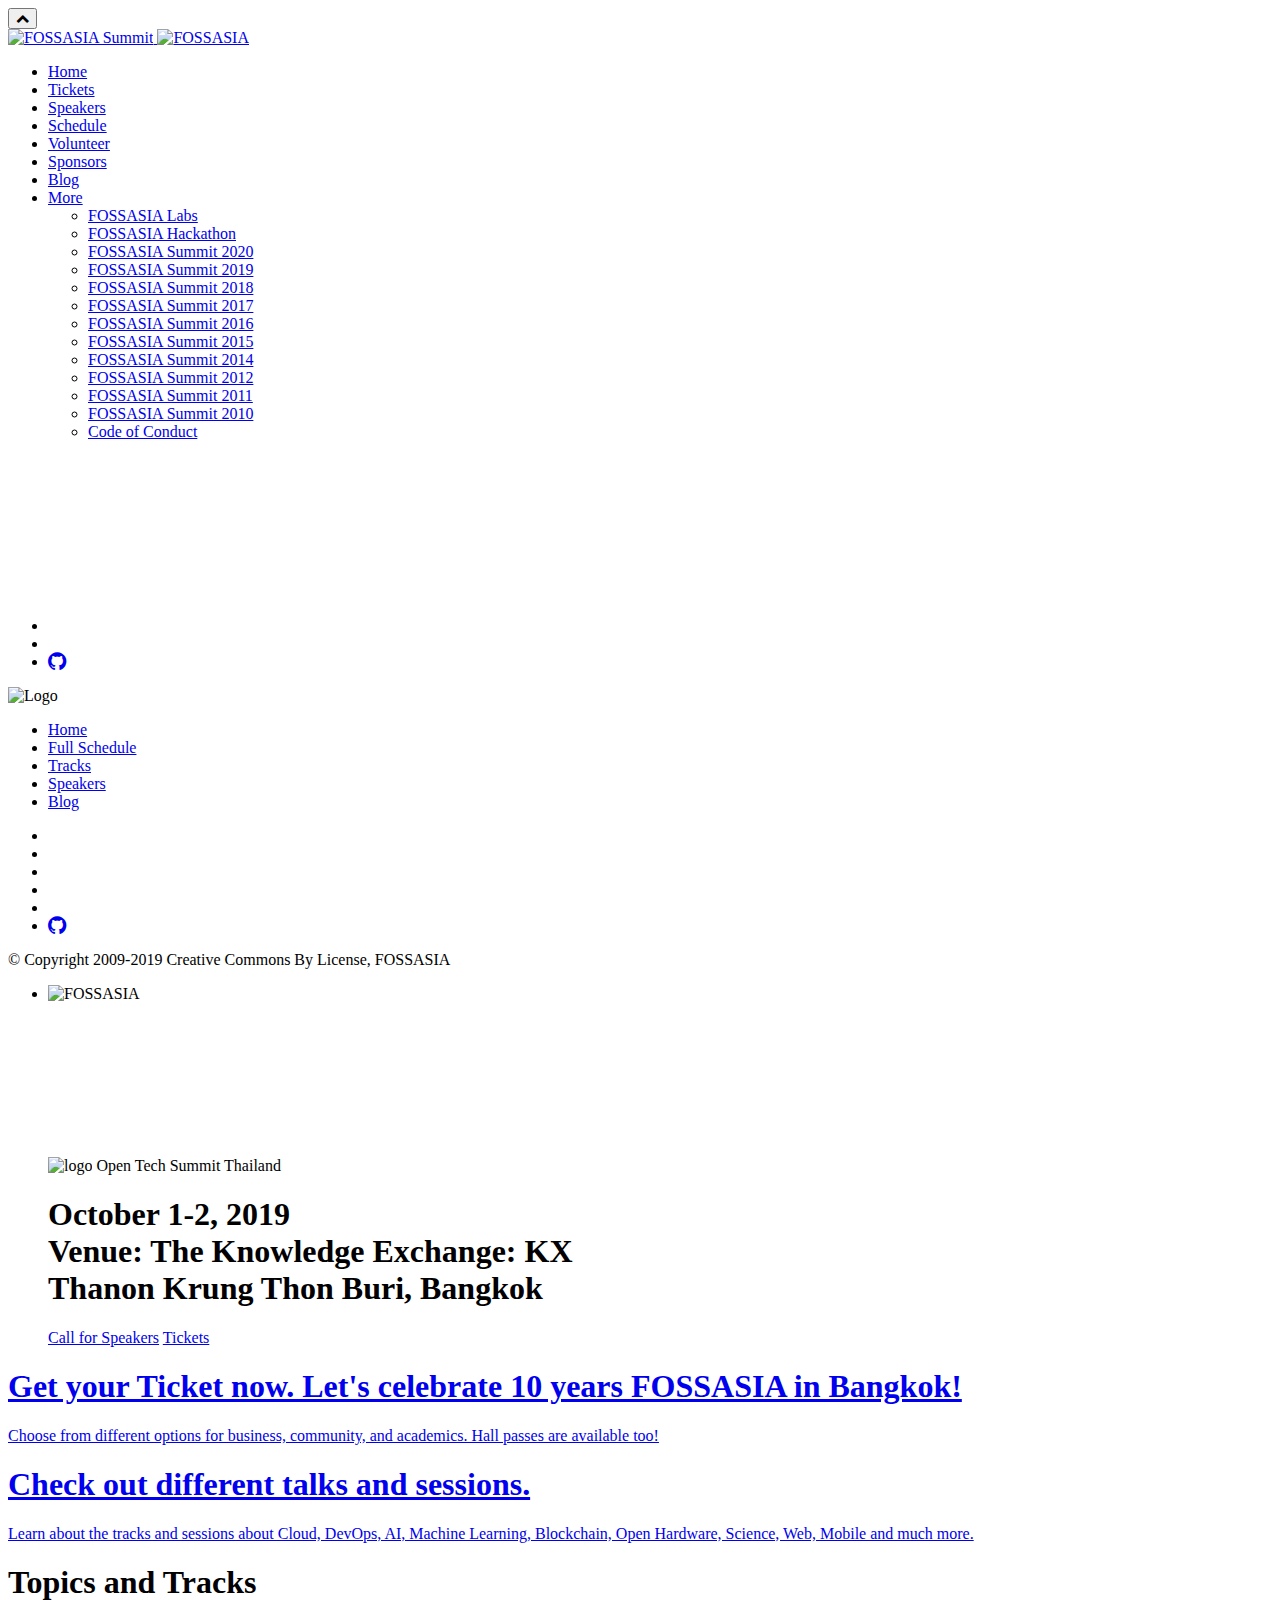
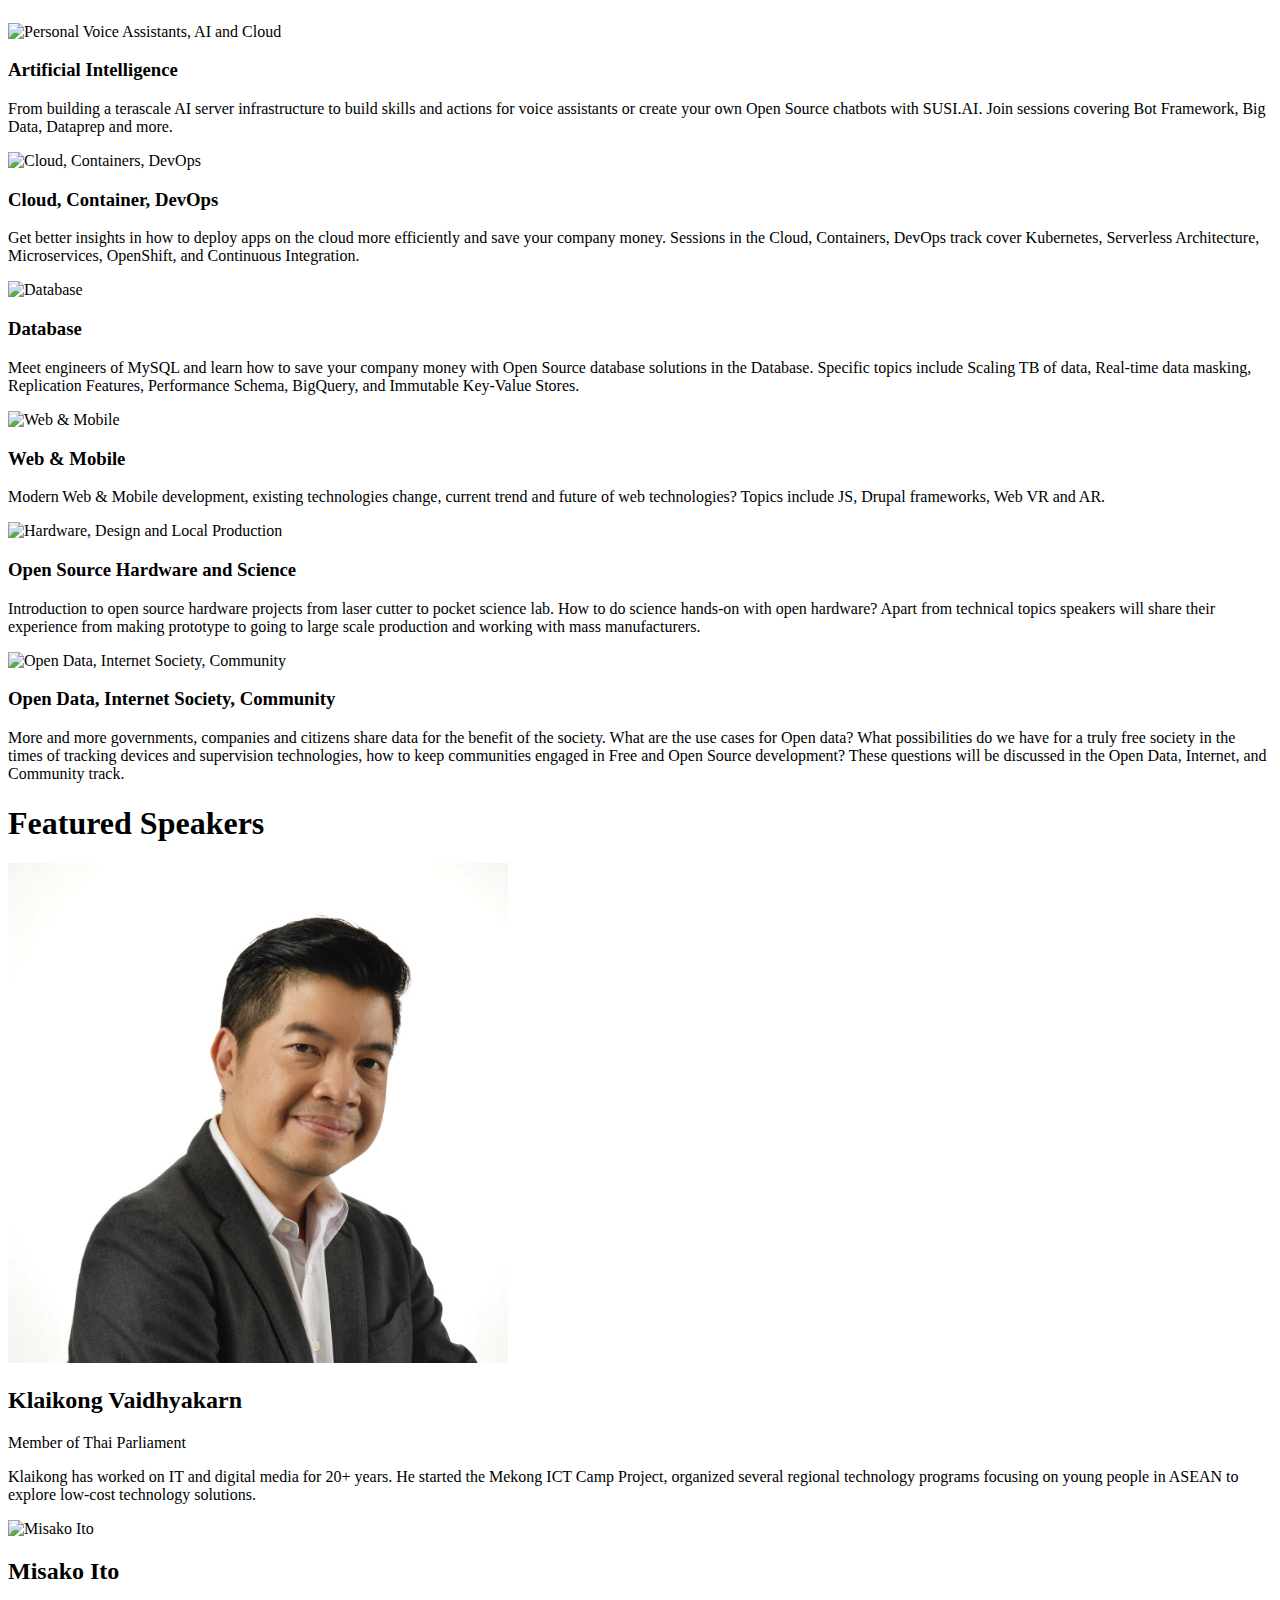
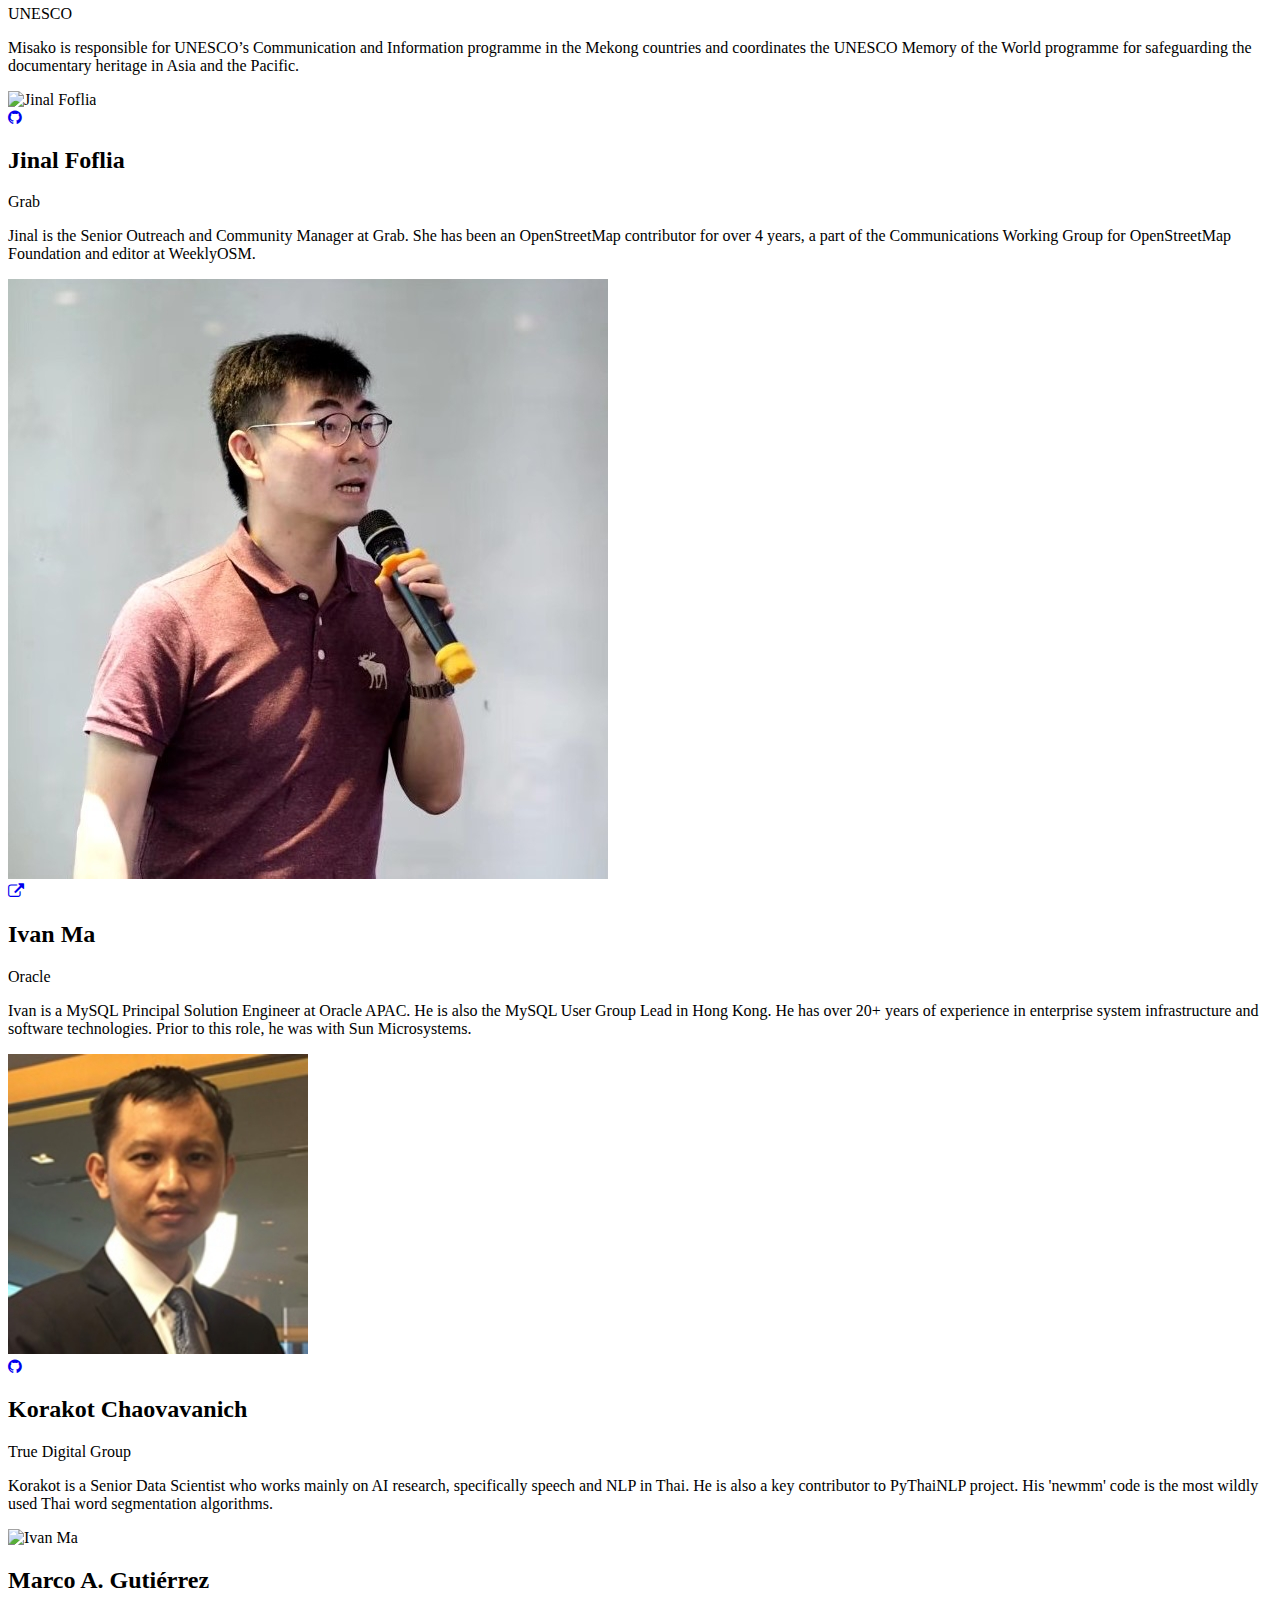
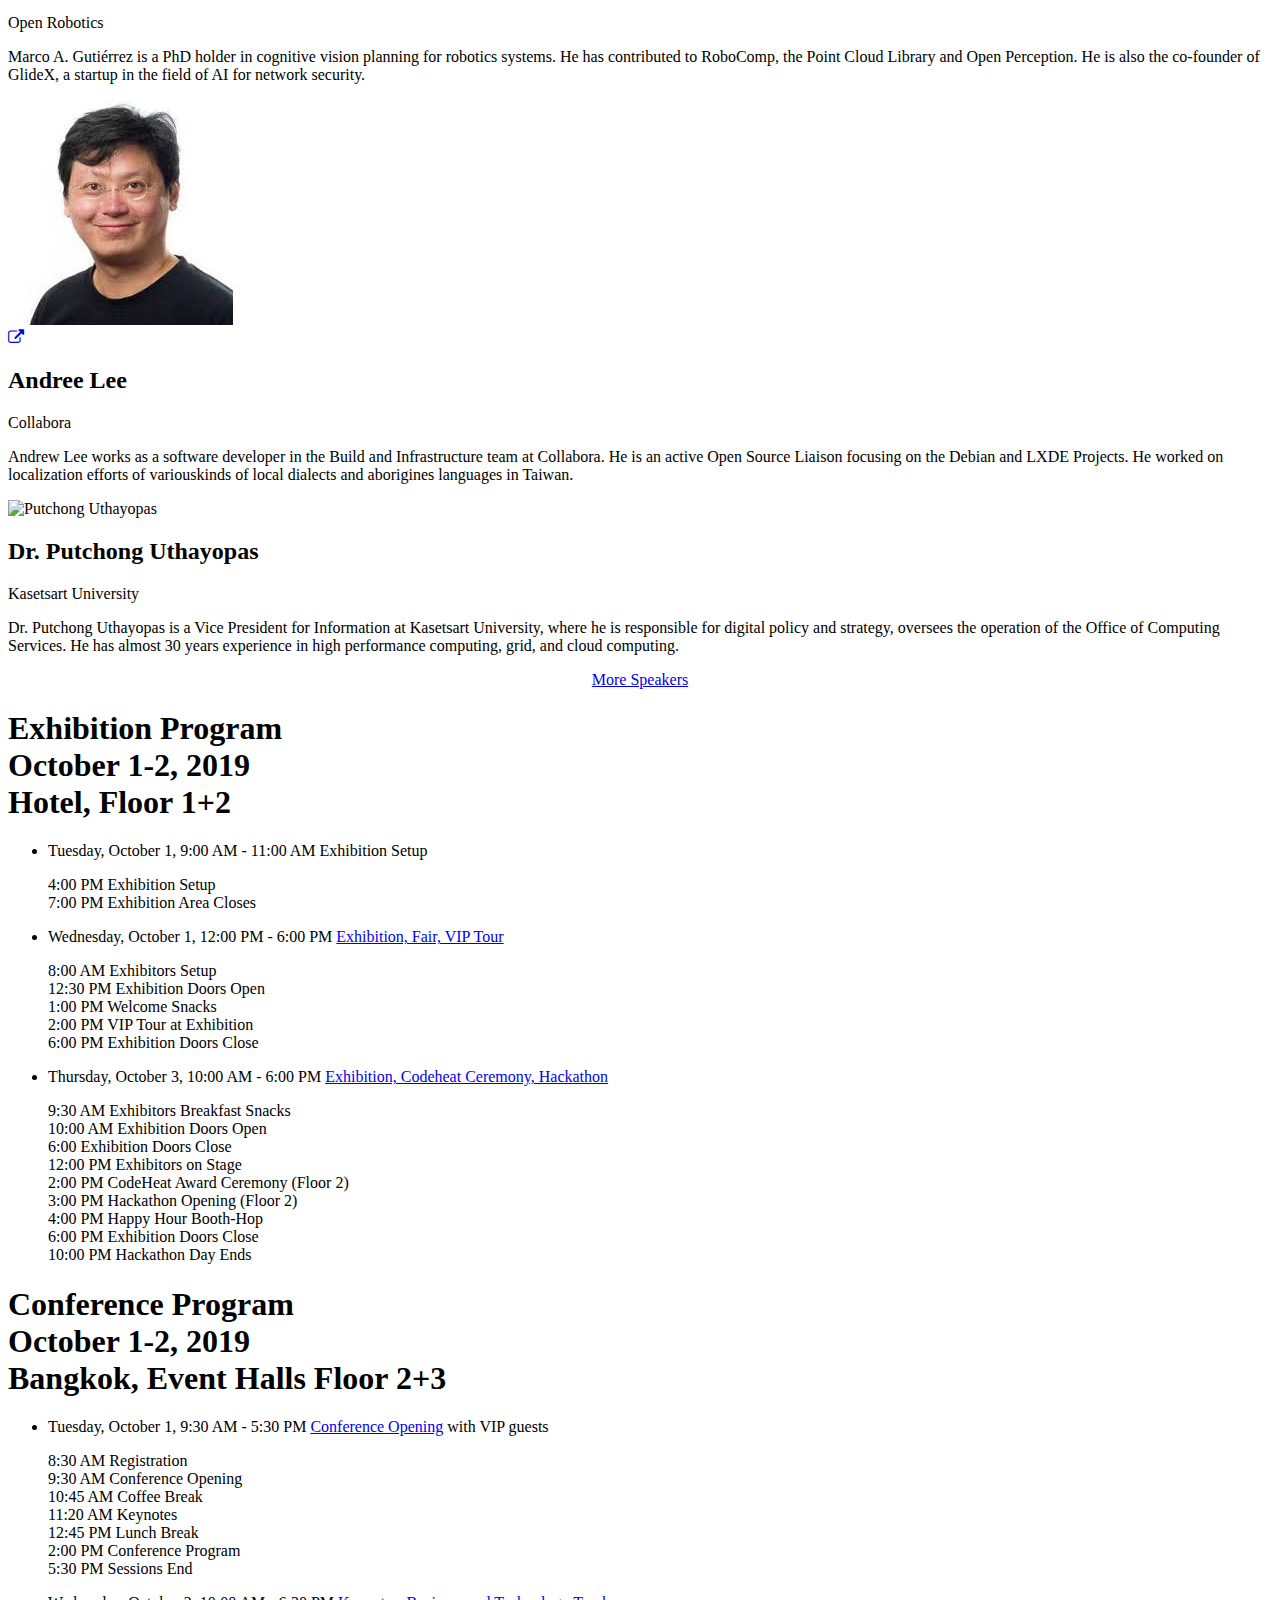
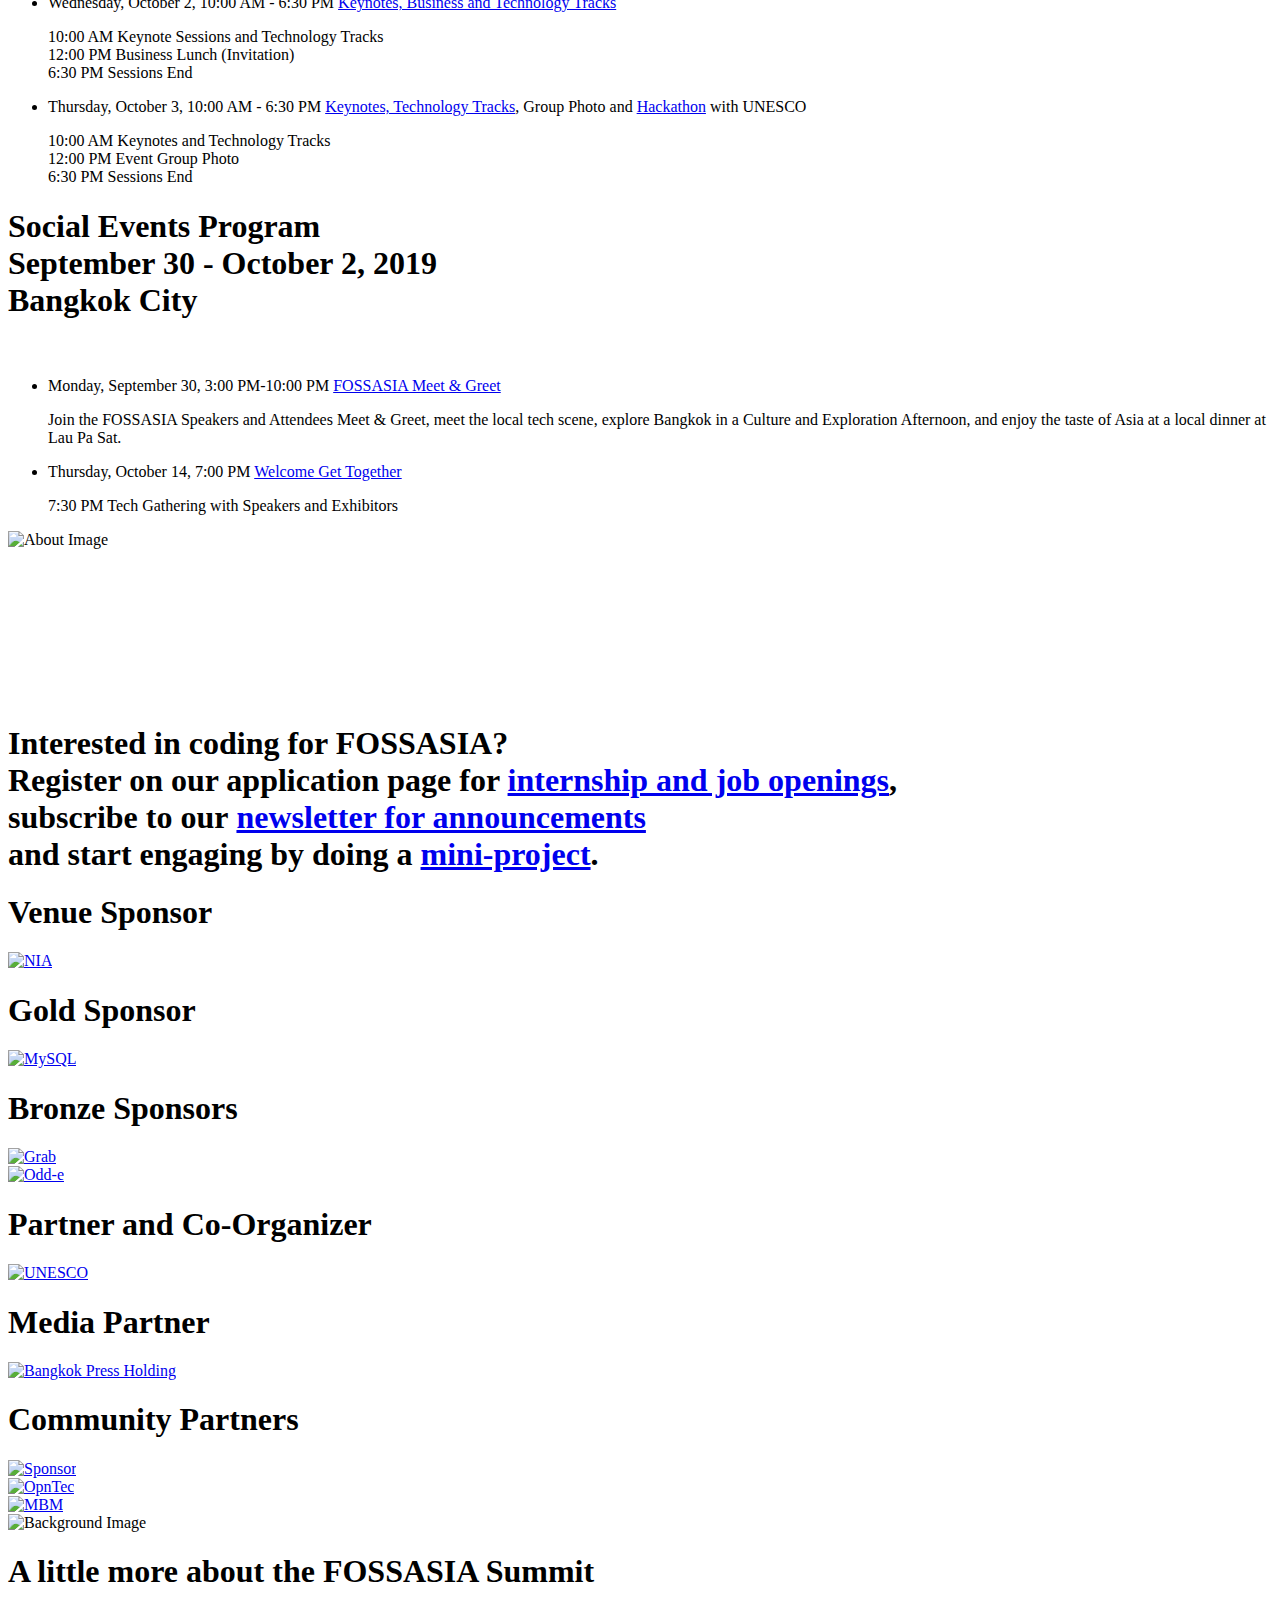
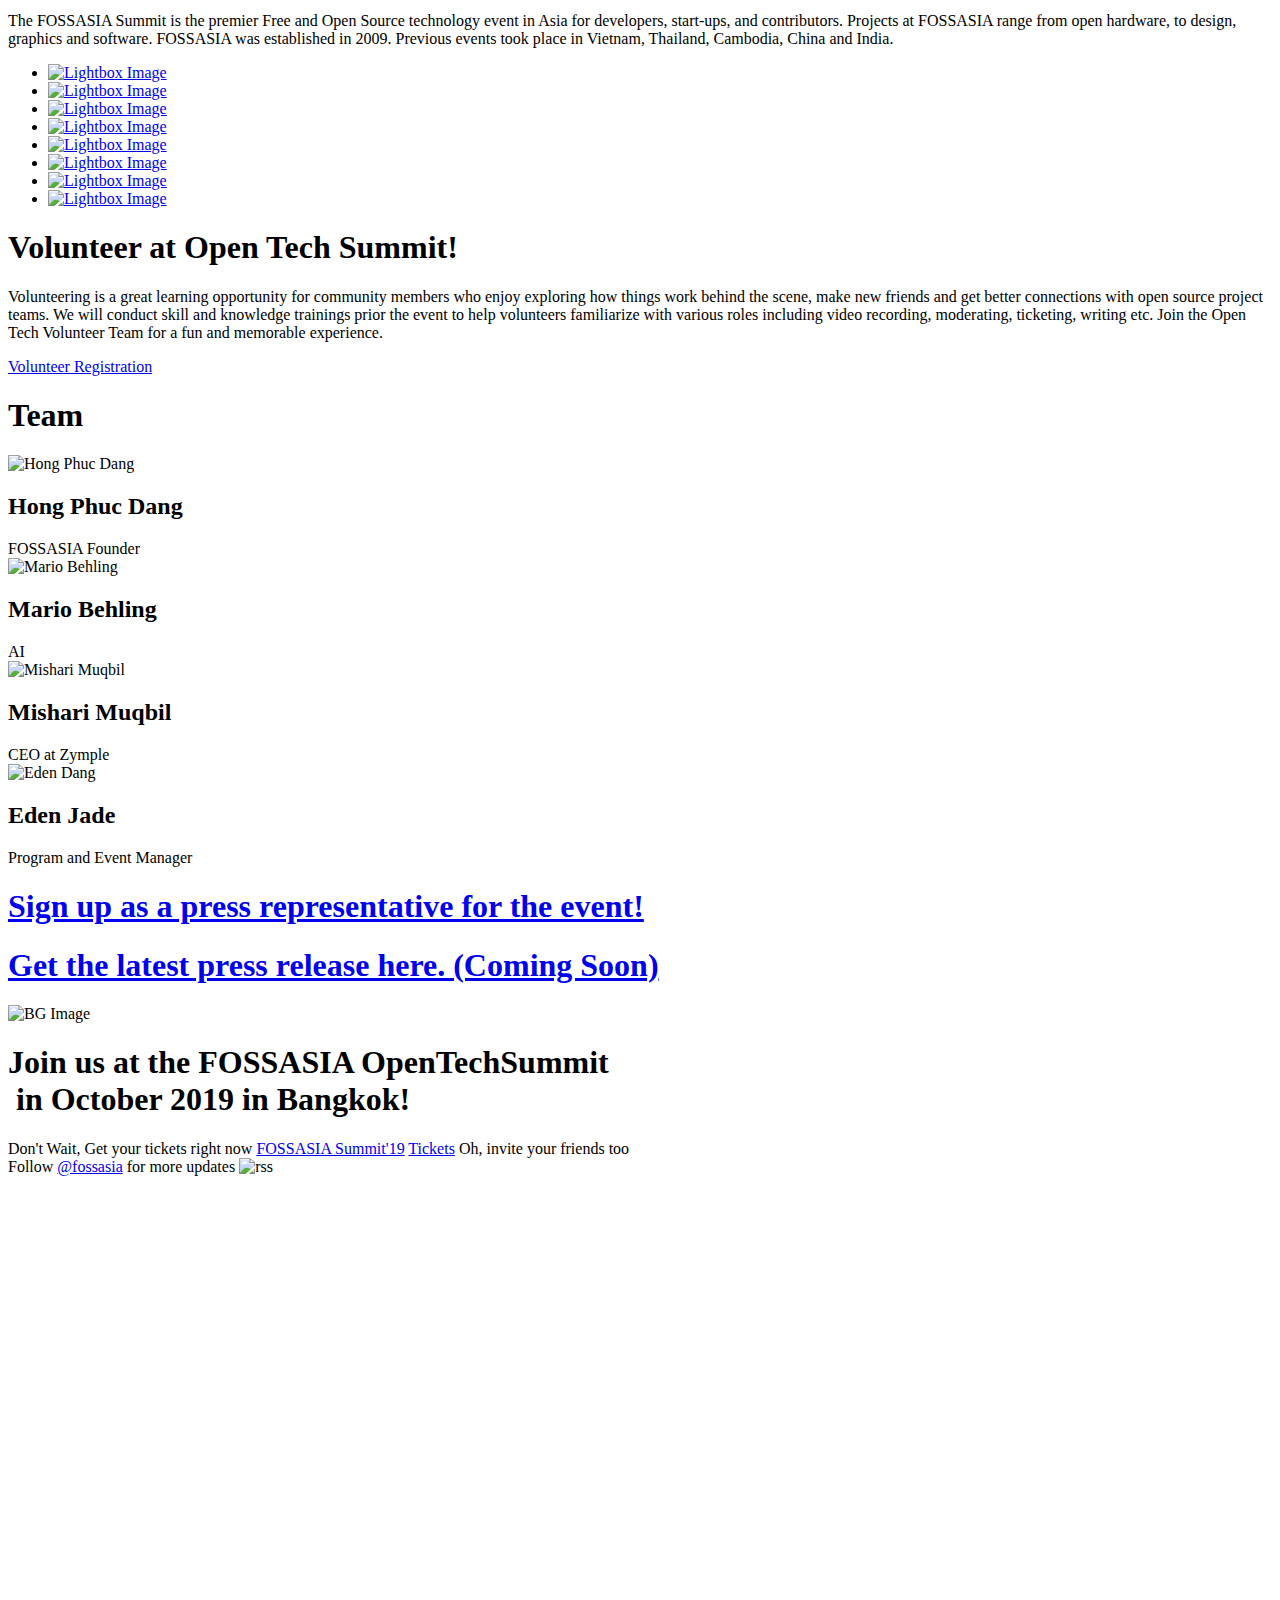
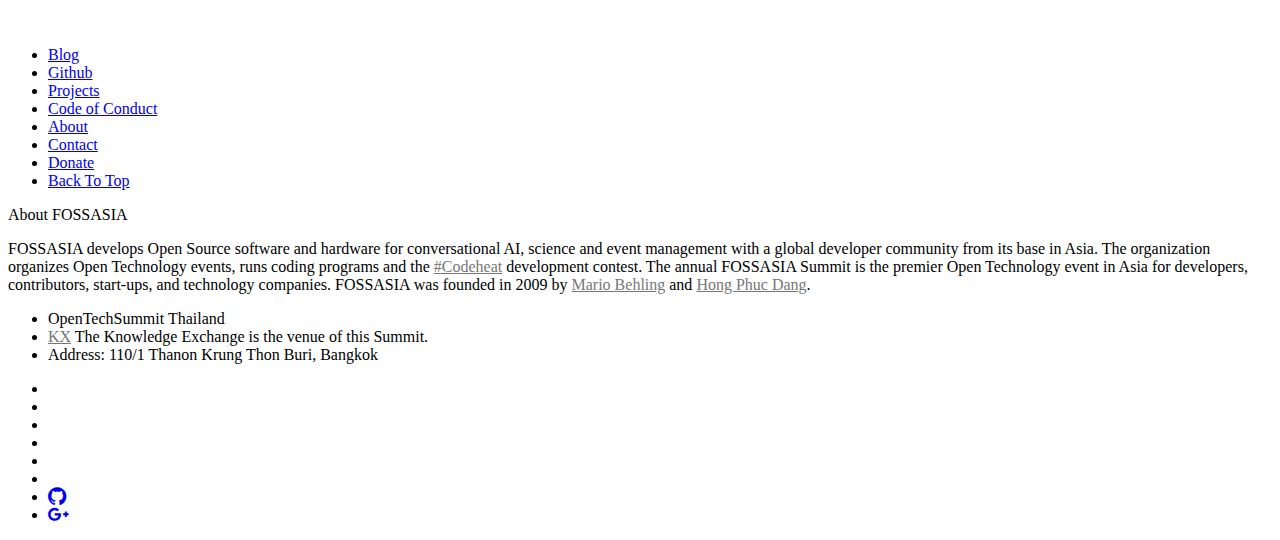
==== index.html @ 8c4a80f1 "Correct venue address and other info" ====
<!doctype html>
<html lang="en">

<head>
    <meta charset="utf-8">
    <title>OpenTechSummit Thailand | Asia's Open Technology Event about AI, Personal Assistants, Blockchain ,Machine Learning, Open Hardware, Open Source Software, Open Design, Open Data in Bangkok</title>
    <meta name="viewport" content="width=device-width, initial-scale=1.0">
    <meta name="description" content="OpenTechSummit Thailand - Open Source, Big Data, Design Thinking and Free Knowledge Tools at Asia's Premier Open Technology Event">
    <meta name="keywords" content="FOSSASIA Summit,FOSS, Free and Open Source Software,Bangkok, Asia">
    <meta name="author" content="FOSSASIA">
    <meta property="og:title" content="OpenTechSummit Thailand" />
    <meta property="og:type" content="website" />
    <meta property="og:image" content="" />
    <meta name="twitter:card" content="summary">
    <meta name="twitter:site" content="@fossasiasg">
    <meta name="twitter:title" content="OpenTechSummit Thailand">
    <meta name="twitter:description" content="OpenTechSummit Thailand - Open Source, Big Data, Design Thinking and Free Knowledge Tools at Asia's Premier Open Technology Event">
    <meta name="twitter:creator" content="@fossasiasg">
    <meta name="twitter:image" content="">
    <meta http-equiv="Content-Type" content="text/html; charset=utf-8"><link type="text/css" rel="stylesheet" href="resources/sheet.css" >
<style type="text/css">.ritz .waffle a { color: inherit; }.ritz .waffle .s11{background-color:#f4cccc;text-align:center;color:#000000;font-family:'Arial';font-size:10pt;vertical-align:bottom;white-space:normal;overflow:hidden;word-wrap:break-word;direction:ltr;padding:2px 3px 2px 3px;}.ritz .waffle .s17{background-color:#6aa84f;text-align:center;color:#ffffff;font-family:'Arial';font-size:10pt;vertical-align:middle;white-space:normal;overflow:hidden;word-wrap:break-word;direction:ltr;padding:2px 3px 2px 3px;}.ritz .waffle .s6{background-color:#ffffff;text-align:center;color:#000000;font-family:'Arial';font-size:10pt;vertical-align:middle;white-space:normal;overflow:hidden;word-wrap:break-word;direction:ltr;padding:2px 3px 2px 3px;}.ritz .waffle .s5{background-color:#ffffff;text-align:left;color:#000000;font-family:'Arial';font-size:10pt;vertical-align:middle;white-space:nowrap;direction:ltr;padding:2px 3px 2px 3px;}.ritz .waffle .s13{background-color:#e55e1e;text-align:center;color:#ffffff;font-family:'Arial';font-size:10pt;vertical-align:middle;white-space:normal;overflow:hidden;word-wrap:break-word;direction:ltr;padding:2px 3px 2px 3px;}.ritz .waffle .s2{background-color:#ffffff;text-align:left;color:#000000;font-family:'Arial';font-size:10pt;vertical-align:middle;white-space:normal;overflow:hidden;word-wrap:break-word;direction:ltr;padding:2px 3px 2px 3px;}.ritz .waffle .s10{background-color:#4de3a1;text-align:center;color:#000000;font-family:'Arial';font-size:10pt;vertical-align:middle;white-space:normal;overflow:hidden;word-wrap:break-word;direction:ltr;padding:2px 3px 2px 3px;}.ritz .waffle .s20{background-color:#cc4125;text-align:center;color:#ffffff;font-family:'Arial';font-size:10pt;vertical-align:middle;white-space:normal;overflow:hidden;word-wrap:break-word;direction:ltr;padding:2px 3px 2px 3px;}.ritz .waffle .s14{background-color:#d0e0e3;text-align:center;color:#000000;font-family:'Arial';font-size:10pt;vertical-align:middle;white-space:nowrap;direction:ltr;padding:2px 3px 2px 3px;}.ritz .waffle .s18{background-color:#b35d16;text-align:center;color:#ffffff;font-family:'Arial';font-size:10pt;vertical-align:middle;white-space:normal;overflow:hidden;word-wrap:break-word;direction:ltr;padding:2px 3px 2px 3px;}.ritz .waffle .s22{background-color:#4b8bbe;text-align:center;color:#ffffff;font-family:'Arial';font-size:10pt;vertical-align:middle;white-space:normal;overflow:hidden;word-wrap:break-word;direction:ltr;padding:2px 3px 2px 3px;}.ritz .waffle .s15{background-color:#e69138;text-align:center;color:#000000;font-family:'Arial';font-size:10pt;vertical-align:middle;white-space:normal;overflow:hidden;word-wrap:break-word;direction:ltr;padding:2px 3px 2px 3px;}.ritz .waffle .s27{background-color:#f7ffa5;text-align:center;color:#000000;font-family:'Arial';font-size:10pt;vertical-align:middle;white-space:nowrap;direction:ltr;padding:2px 3px 2px 3px;}.ritz .waffle .s19{background-color:#ead1dc;text-align:center;color:#000000;font-family:'Arial';font-size:10pt;vertical-align:middle;white-space:normal;overflow:hidden;word-wrap:break-word;direction:ltr;padding:2px 3px 2px 3px;}.ritz .waffle .s16{background-color:#ffff00;text-align:center;color:#000000;font-family:'Arial';font-size:10pt;vertical-align:middle;white-space:normal;overflow:hidden;word-wrap:break-word;direction:ltr;padding:2px 3px 2px 3px;}.ritz .waffle .s7{background-color:#fff2cc;text-align:center;color:#000000;font-family:'Arial';font-size:10pt;vertical-align:middle;white-space:normal;overflow:hidden;word-wrap:break-word;direction:ltr;padding:2px 3px 2px 3px;}.ritz .waffle .s26{background-color:#b4a7d6;text-align:center;color:#000000;font-family:'Arial';font-size:10pt;vertical-align:middle;white-space:normal;overflow:hidden;word-wrap:break-word;direction:ltr;padding:2px 3px 2px 3px;}.ritz .waffle .s12{background-color:#006699;text-align:center;color:#ffffff;font-family:'Arial';font-size:10pt;vertical-align:middle;white-space:normal;overflow:hidden;word-wrap:break-word;direction:ltr;padding:2px 3px 2px 3px;}.ritz .waffle .s23{background-color:#f0d02b;text-align:center;color:#000000;font-family:'Arial';font-size:10pt;vertical-align:middle;white-space:normal;overflow:hidden;word-wrap:break-word;direction:ltr;padding:2px 3px 2px 3px;}.ritz .waffle .s0{background-color:#ffffff;text-align:left;font-weight:bold;color:#000000;font-family:'Arial';font-size:10pt;vertical-align:middle;white-space:normal;overflow:hidden;word-wrap:break-word;direction:ltr;padding:2px 3px 2px 3px;}.ritz .waffle .s8{background-color:#f4cccc;text-align:center;color:#000000;font-family:'Arial';font-size:10pt;vertical-align:middle;white-space:normal;overflow:hidden;word-wrap:break-word;direction:ltr;padding:2px 3px 2px 3px;}.ritz .waffle .s9{background-color:#ffffff;text-align:center;color:#ffffff;font-family:'Arial';font-size:10pt;vertical-align:middle;white-space:normal;overflow:hidden;word-wrap:break-word;direction:ltr;padding:2px 3px 2px 3px;}.ritz .waffle .s4{border-bottom:1px SOLID #000000;background-color:#ffffff;text-align:center;color:#000000;font-family:'Arial';font-size:10pt;vertical-align:middle;white-space:normal;overflow:hidden;word-wrap:break-word;direction:ltr;padding:2px 3px 2px 3px;}.ritz .waffle .s3{border-bottom:1px SOLID #000000;background-color:#ffffff;text-align:left;color:#000000;font-family:'Arial';font-size:10pt;vertical-align:middle;white-space:normal;overflow:hidden;word-wrap:break-word;direction:ltr;padding:2px 3px 2px 3px;}.ritz .waffle .s21{background-color:#d0e0e3;text-align:center;color:#000000;font-family:'Arial';font-size:10pt;vertical-align:middle;white-space:normal;overflow:hidden;word-wrap:break-word;direction:ltr;padding:2px 3px 2px 3px;}.ritz .waffle .s1{background-color:#ffffff;text-align:center;font-weight:bold;color:#000000;font-family:'Arial';font-size:10pt;vertical-align:middle;white-space:normal;overflow:hidden;word-wrap:break-word;direction:ltr;padding:2px 3px 2px 3px;}.ritz .waffle .s24{background-color:#6d9eeb;text-align:center;color:#000000;font-family:'Arial';font-size:10pt;vertical-align:middle;white-space:nowrap;direction:ltr;padding:2px 3px 2px 3px;}.ritz .waffle .s25{background-color:#ffae2a;text-align:center;color:#000000;font-family:'Arial';font-size:10pt;vertical-align:middle;white-space:normal;overflow:hidden;word-wrap:break-word;direction:ltr;padding:2px 3px 2px 3px;}</style>
    <link rel="shortcut icon" href="fossasia.ico" type="image/x-icon" />
    <link href="css/bootstrap.min.css" rel="stylesheet" type="text/css" media="all" />
    <link href="css/flexslider.min.css" rel="stylesheet" type="text/css" media="all" />
    <link href="css/elegant-icons.min.css" rel="stylesheet" type="text/css" media="all" />
    <link href="https://maxcdn.bootstrapcdn.com/font-awesome/4.6.0/css/font-awesome.min.css" rel="stylesheet" type="text/css" media="all" />
    <link href="css/pe-icon-7-stroke.min.css" rel="stylesheet" type="text/css" media="all" />
    <link href="css/lightbox.min.css" rel="stylesheet" type="text/css" media="all" />
    <link href="css/theme-lava.css" rel="stylesheet" type="text/css" media="all" />
    <link href="css/custom.css" rel="stylesheet" type="text/css" media="all" />
    <link href='https://fonts.googleapis.com/css?family=Open+Sans:400,600,300' rel='stylesheet' type='text/css'>
    <script>
       // When the user scrolls down 20px from the top of the document, show the button
        window.onscroll = function () { scrollFunction() };

        function scrollFunction() {
            if (document.body.scrollTop > 20 || document.documentElement.scrollTop > 20) {
                document.getElementById("myBtn").style.display = "block";
            } else {
                document.getElementById("myBtn").style.display = "none";
            }

        }

        // When the user clicks on the button, scroll to the top of the document
        function topFunction() {

            $('html, body').animate({ scrollTop: 0 }, 'slow');
        }
    </script>

    <script>
        (function (i, s, o, g, r, a, m) {
            i['GoogleAnalyticsObject'] = r;
            i[r] = i[r] || function () {
                (i[r].q = i[r].q || []).push(arguments)
            }, i[r].l = 1 * new Date();
            a = s.createElement(o),
                m = s.getElementsByTagName(o)[0];
            a.async = 1;
            a.src = g;
            m.parentNode.insertBefore(a, m)
        })(window, document, 'script', '//www.google-analytics.com/analytics.js', 'ga');
        ga('create', 'UA-17146009-5', 'auto');
        ga('send', 'pageview');
    </script>
</head>

<body class="no-loader">
    <button onclick="topFunction()" id="myBtn" title="Go to top"><i class="fa fa-chevron-up"></i></button> <!-- Go to top button -->
    <div class="loader">
        <div class="strip-holder">
            <div class="strip-1"></div>
            <div class="strip-2"></div>
            <div class="strip-3"></div>
        </div>
    </div>

    <a id="top"></a>
    <div class="nav-container">
        <nav class="overlay-nav">
            <div class="container">
                <div class="row">
                    <div class="col-sm-2">
                        <a target="_self" href="https://fossasia.org">
                            <img alt="FOSSASIA Summit" class="logo logo-light" src="img/fossasia-long.png">
                            <img alt="FOSSASIA" class="logo logo-dark" src="img/fossasia-dark.png">
                        </a>
                    </div>
                    <div class="col-sm-10 text-right">
                        <ul class="menu">
                            <li>
                                <a target="default" class="inner-link" href="#top">Home</a>
                            </li>
                            <li>
                                <a target="_self" href="./tickets/">Tickets</a>
                            </li>
	                        <li>
	                            <a class="inner-link " href="./speaker-registration">Speakers</a>
	                        </li>
	                        <li>
	                            <a class="inner-link " href="#schedule">Schedule</a>
	                        </li>
     <!--  <li class="has-dropdown">
                                <a class="inner-link" href="#schedule" ">Event</a>
                                  <ul class="nav-dropdown " style="min-height:540px ">
                            <li>
                            	<a class="inner-link " href="#schedule">Daily Overview</a>
                            </li>
                            <li>
                            	<a class="inner-link " href="#schedule-roster">Schedule Track Roster</a>
                            </li>
                            <li>
                                <a target="_self" class="inner-link" href="#venue">Venue Location</a>
                            </li>
                            <li>
                                <a class="inner-link " href="#tracks">Tracks</a>
                            </li>
                            <li>
			                <a target="_self" href="#schedule">Full Schedule</a>
                            </li>
                            <li>
                                <a target="_self" class="inner-link" href="#keynotes">Keynotes and Featured</a>
                            </li>
                            <li>
                                <a target="_self" href="./event/rooms.html">Day 1, Event Opening</a>
                            </li>
                            <li>
                                <a target="_self" href="./event/tracks.html#2019-03-15">Day 2, Fri, October 15</a>
                            </li>
                            <li>
                                <a target="_self" href="./event/tracks.html#2019-03-16">Day 3, Sat, October 16</a>
                            </li>
                            <li>
                                <a target="_self" href="./event/tracks.html#2019-03-17">Day 4, Sun, October 17</a>
                            </li>
                            <li>
                                <a target="_self" class="inner-link" href="#speakers">Speakers</a>
                            </li>
                            <li>
                                <a target="_self" class="inner-link" href="#hackathon">Hackathon</a>
                            </li>
                            <li>
                                <a target="_self" class="inner-link" href="#buildingblocs">FOSSASIA Academy</a>
                            </li>
                            <li>
                                <a target="_self" class="inner-link" href="#cloudtraining">Cloud and AI Training</a>
                            </li>
                            <li>
                                <a target="_self" class="inner-link" href="#socialevent">Social Events</a>
                            </li>
                            <li>
                                <a target="_self" class="inner-link" href="#opentechnights">OpenTechNights</a>
                            </li>
                            <li>
                                <a target="_self" class="inner-link" href="#codeheat">Codeheat Award</a>
                            </li>
                        </ul>
                        </li>
                        <li class="has-dropdown">
                            <a target="_self" class="inner-link" href="#exhibition">Exhibition</a>
                            <ul class="nav-dropdown" style="min-height:270px">
                                <li>
                                  <a target="_self" href="./exhibition/index.html#exhibitionschedule">Exhibition Schedule</a>
                                </li>
                                <li>
                                    <a target="_self" href="./exhibition/index.html#boothlayout">Booth Layout</a>
                                </li>
                                <li>
                                    <a target="_self" href="./exhibition/index.html#exhibitors">Exhibitors List</a>
                                </li>
                                <li>
                                    <a class="inner-link" target="_self" href="./tickets/">Hall Passes</a>
                                </li>
                                <li>
                                    <a target="_self" href="https://exhibitors.fossasia.org/">Exhibitors Manual</a>
                                </li>
                                <li>
                                    <a target="_self" href="./FOSSASIA_OTS_2019_Exhibition_Booklet.pdf">Exhibition Booklet</a>
                                </li>
                                <li>
                                    <a target="_self" href="./exhibitors/index.html">Book Booth</a>
                                </li>
                                <li>
                                    <a target="_self" href="https://docs.google.com/forms/d/e/1FAIpQLSfJDZNMlvxzqBqrnSr22BEhvUg5Kb8fHxEl3HpHLFMRKh0Vrg/viewform">Apply for Community Booth</a>
                                </li>
                            </ul>
                        </li> -->
                        <li>
                            <a target="_self" class="inner-link" href="#volunteer">Volunteer</a>
                        </li>
                        <li>
                            <a target="_self" class="inner-link" href="#sponsors">Sponsors</a>
                        </li>
               <!--         <li class="has-dropdown">
                            <a target="_self" class="inner-link" href="#sponsors">Sponsor</a>
                            <ul class="nav-dropdown" style="min-height:70px">
                                <li>
                                  <a target="_self" class="inner-link" href="#sponsors">List of Sponsors</a>
                                </li>
                                <li>
                                  <a target="_self" class="inner-link" href="#sponsorship">Sponsorship Info</a>
                                </li>
                        	     <li>
                                    <a target="_self" href="./FOSSASIA_OTS_Sponsorships.pdf">Sponsorship Prospectus</a>
                                </li>
                            </ul>
                        </li>
                        <li>
                           <a target="_self" class="inner-link" href="#press">Press</a>
                        </li> -->
                        <li>
                            <a target="_self" href="https://blog.fossasia.org">Blog</a>
                        </li>
                        <li class="has-dropdown">
                            <a href="https://events.fossasia.org">More</a>
                            <ul class="nav-dropdown" style="min-height:410px">
                                <!--whenever you add/remove an option, change the style="min-height:500px" by +- 25px-->
                                <li>
                                    <a target="_self" href="https://labs.fossasia.org">FOSSASIA Labs</a>
                                </li>
                                <li>
                                    <a target="_self" href="https://fossasia-hackathon.devpost.com">FOSSASIA Hackathon</a>
                                </li>
                                <li>
                                    <a target="_self" href="https://2020.fossasia.org">FOSSASIA Summit 2020</a>
                                </li>
                                <li>
                                    <a target="_self" href="https://2019.fossasia.org">FOSSASIA Summit 2019</a>
                                </li>
                                <li>
                                    <a target="_self" href="https://2018.fossasia.org">FOSSASIA Summit 2018</a>
                                </li>
                                <li>
                                    <a target="_self" href="https://2017.fossasia.org">FOSSASIA Summit 2017</a>
                                </li>
                                <li>
                                    <a target="_self" href="https://2016.fossasia.org">FOSSASIA Summit 2016</a>
                                </li>
                                <li>
                                    <a target="_self" href="https://2015.fossasia.org">FOSSASIA Summit 2015</a>
                                </li>
                                <li>
                                    <a target="_self" href="https://2014.fossasia.org">FOSSASIA Summit 2014</a>
                                </li>
                                <li>
                                    <a target="_self" href="https://2012.fossasia.org">FOSSASIA Summit 2012</a>
                                </li>
                                <li>
                                    <a target="_self" href="https://2011.fossasia.org">FOSSASIA Summit 2011</a>
                                </li>
                                <li>
                                    <a target="_self" href="https://2010.fossasia.org">FOSSASIA Summit 2010</a>
                                </li>
                                <li>
                                    <a target="_self" href="https://coc.fossasia.org">Code of Conduct</a>
                                </li>
                            </ul>
                        </li>
                        <li class="social-link hidden-md hidden-sm hidden-xs">
                            <a target="_self" href="https://twitter.com/fossasia">
                                <i class="icon social_twitter"></i>
                            </a>
                        </li>
                        <li class="social-link hidden-md hidden-sm hidden-xs">
                            <a target="_self" href="https://facebook.com/fossasia">
                                <i class="icon social_facebook"></i>
                            </a>
                        </li>
                        <li class="social-link hidden-md hidden-sm hidden-xs">
                            <a target="_self" href="https://github.com/fossasia">
                                <i class="fa fa-github fa-lg"></i>
                            </a>
                        </li>
                    </ul>


                  <div class="sidebar-menu-toggle"><i class="icon icon_menu"></i></div>
                  <div class="mobile-menu-toggle"><i class="icon icon_menu"></i></div>
              </div>
            </div>
          </div>
            <div class="bottom-border"></div>

            <div class="sidebar-menu">
                <img alt="Logo" class="logo" src="img/fossasia-long.png">
                <div class="bottom-border"></div>
                <div class="widget">
                    <ul class="menu">
                        <li>
                            <a class="inner-link" href="#top" target="_self">Home</a>
                        </li>
                        <li>
                            <a class="inner-link" href="#schedule" target="_self">Full Schedule</a>
                        </li>
                        <li>
                            <a class="inner-link" href="#tracks" target="_self">Tracks</a>
                        </li>
                         <li><a href="./event/speakers.html" target="_self">Speakers</a></li>
                        <li>
                            <a href="https://blog.fossasia.org" target="_self">Blog</a>
                        </li>
                    </ul>
                </div>

                <div class="widget">
                    <ul class="social-profiles">
                        <li>
                            <a href="http://twitter.com/fossasia" target="_self">
                                <i class="icon social_twitter"></i>
                            </a>
                        </li>
                        <li>
                            <a href="http://facebook.com/fossasia" target="_self">
                                <i class="icon social_facebook"></i>
                            </a>
                        </li>
                        <li>
                            <a href="https://www.youtube.com/channel/UCQprMsG-raCIMlBudm20iLQ" target="_self">
                                <i class="icon social_youtube icon-large"></i>
                            </a>
                        </li>
                        <li>
                            <a href="https://www.flickr.com/photos/fossasia/" target="_self">
                                <i class="icon social_flickr"></i>
                            </a>
                        </li>
                        <li>
                            <a href="https://www.instagram.com/explore/tags/fossasia/" target="_self">
                                <i class="icon social_instagram"></i>
                            </a>
                        </li>
                        <li>
                            <a href="https://github.com/fossasia" target="_self">
                                <i class="fa fa-github fa-lg"></i>
                            </a>
                        </li>
                    </ul>
                </div>

                <div class="copy-text-box">
                    <div class="copy-text-bottom">
                        <span>© Copyright 2009-2019 Creative Commons By License, FOSSASIA</span>
                    </div>
                </div>
            </div>
        </nav>
    </div>


    <div class="main-container">
        <section class="hero-slider">
            <ul class="slides">
                <li class="video-header">
                    <div class="background-image-holder parallax-background">
                        <img class="background-image" alt="FOSSASIA" src="img/fossasia.jpg">
                    </div>

                    <div class="video-wrapper">
                        <video autoplay="" muted="" loop="">
                            <source src="" type="video/webm">
                            <source src="" type="video/mp4">
                            <source src="" type="video/ogg">
                        </video>
                    </div>

                    <div class="container">
                        <div class="row">
                            <div class="col-md-offset-1 col-sm-10 col-sm-offset-1 text-center col-md-10">
                                <img alt="logo" class="logo" src="img/fossasia-squarewhite-path.png">
                                <span class="uppercase text-white sub-heading-font ">Open Tech Summit Thailand</span> <h1 class="large-h1 text-white">
                                    <span>October 1-2, 2019</span><br>
                                       <span>Venue: The Knowledge Exchange: KX <br>
                                   Thanon Krung Thon Buri, Bangkok<br>
                             </span>
                                </h1>
                                <a target="_self" href="./speaker-registration" class="btn">Call for Speakers</a>
                                <a target="_self" href="./tickets/" class="btn btn-hollow inner-link">Tickets</a>
                            </div>
                        </div>
                    </div>
                </li>
            </ul>
        </section>

        <a id="intro" class="in-page-link"></a>

        <section class="color-blocks">
            <div class="color-block block-left col-md-6 col-sm-12"></div>
            <div class="color-block block-right col-md-6 col-sm-12"></div>

            <div class="container">
                <div class="row">
                    <a href="https://eventyay.com/e/aac5bcc7" class="block-content col-md-6 col-sm-12" target="_self">
                        <div class="col-md-4 col-sm-4 text-center">
                            <i class="icon pe-7s-id icon-large"></i>
                        </div>

                        <div class="col-md-8 col-sm-8">
                            <h1>Get your Ticket now. Let's celebrate 10 years FOSSASIA in Bangkok!</h1>
                            <p class="lead">
                                Choose from different options for business, community, and academics. Hall passes are available too!
                            </p>
                        </div>
                    </a>

                    <a href="https://eventyay.com/e/aac5bcc7/sessions/s/all" class="inner-link block-content col-md-6 col-sm-12" target="_self">
                        <div class="col-md-4 col-sm-4 text-center">
                            <i class="icon pe-7s-like2 icon-large"></i>
                        </div>

                        <div class="col-md-8 col-sm-8">
                            <h1>Check out different talks and sessions.</h1>
                            <p class="lead">
                                Learn about the tracks and sessions about Cloud, DevOps, AI, Machine Learning, Blockchain, Open Hardware, Science, Web, Mobile and much more.
                            </p>
                        </div>
                    </a>
                </div>
            </div>
        </section>
        <a id="topics" class="in-page-link"></a>
        <a id="tracks" class="in-page-link"></a>
        <section class="duplicatable-content visitor-info">
            <div class="container">
                <div class="row">
                    <div class="col-sm-12">
                        <h1>Topics and Tracks</h1>
                    </div>
                </div>

                <div class="row">

                    <div class="col-md-4 col-sm-6">
                        <div class="info-box">
                            <img alt="Personal Voice Assistants, AI and Cloud" src="img/25903306426_6c2a0ca3f0_z.jpg">
                            <h3>Artificial Intelligence</h3>
                            <p>From building a terascale AI server infrastructure to build skills and actions for voice assistants or create your own Open Source chatbots with SUSI.AI. Join sessions covering Bot Framework, Big Data, Dataprep and more.
                            </p>
                        </div>
                    </div>


                    <div class="col-md-4 col-sm-6">
                        <div class="info-box">
                            <img alt="Cloud, Containers, DevOps" src="img/exhibitionfossasia.jpg">
                            <h3>Cloud, Container, DevOps</h3>
                            <p>Get better insights in how to deploy apps on the cloud more efficiently and save your company money. Sessions in the Cloud, Containers, DevOps track cover Kubernetes, Serverless Architecture, Microservices, OpenShift, and Continuous Integration.
                            </p>
                          </div>
                        </div>
			
		    <div class="col-md-4 col-sm-6">
                        <div class="info-box">
                            <img alt="Database" src="img/database-track.jpg">
                            <h3>Database</h3>
                            <p>Meet engineers of MySQL and learn how to save your company money with Open Source database solutions in the Database. Specific topics include Scaling TB of data, Real-time data masking, Replication Features, Performance Schema, BigQuery, and Immutable Key-Value Stores.
                            </p>
                        </div>
                    </div>

                    <!--div class="col-md-4 col-sm-6">
                        <div class="info-box">
                            <img alt="Cybersecurity" src="img/32663717444_b6a10ec5a6_z.jpg">
                            <h3>Cybersecurity</h3>
                            <p>Find out how to keep your services secure in the  <a href="./event/tracks.html#Cybersecurity" target="_self">Cybersecurity</a> track. The track has sessions about Encryption with PGP, SELinux, Secrets Management, Backups, QubesOS, Securing Web and Javascript apps.</p>
                            </div>
                        </div-->

                    <div class="col-md-4 col-sm-6">
                        <div class="info-box">
                            <img alt="Web & Mobile" src="img/15979370202_a5303fd3f3_z.jpg">
                            <h3>Web & Mobile</h3>
                            <p>Modern Web & Mobile development, existing technologies change, current trend and future of web technologies? Topics include JS, Drupal frameworks, Web VR and AR.</p>
                        </div>
                    </div>

                    <div class="col-md-4 col-sm-6">
                        <div class="info-box">
                            <img alt="Hardware, Design and Local Production" src="img/hands-on1.jpg">
                            <h3>Open Source Hardware and Science</h3>
                            <p>Introduction to open source hardware projects from laser cutter to pocket science lab. How to do science hands-on with open hardware? Apart from technical topics speakers will share their experience from making prototype to going to large scale production and working with mass manufacturers.
                            </p>
                        </div>
                    </div>

                    <div class="col-md-4 col-sm-6">
                        <div class="info-box">
                            <img alt="Open Data, Internet Society, Community" src="img/opendata.jpg">
                            <h3>Open Data, Internet Society, Community</h3>
                            <p>More and more governments, companies and citizens share data for the benefit of the society. What are the use cases for Open data? What possibilities do we have for a truly free society in the times of tracking devices and supervision technologies, how to keep communities engaged in Free and Open Source development? These questions will be discussed in the Open Data, Internet, and Community</a> track.
                            </p>
                        </div>
                    </div>

                    <!--div class="col-md-4 col-sm-6">
                        <div class="info-box">
                            <img alt="Kernel & Platform" src="img/25929228935_3914b83c0d_z.jpg">
                            <h3>Kernel & Platform</h3>
                            <p>The <a href="./event/tracks.html#Kernel & Platform" target="_self">Kernel & Platform</a> track covers topics from the Linux Kernel to BSD and desktop systems such as Meilix or applications like VLC. Learn about BSD network servers, Hacking with x86 Windows Tablets, Asynchronous integration of GPU computing with HPX many task processing, Unikernelized Linux, Open Build Service in Debian, and Learn C from the trenches.</p><br><br><br>
                        </div>
                    </div-->

                    <!--div class="col-md-4 col-sm-6">
                        <div class="info-box">
                            <img alt="Science Tech and Education" src="img/fossasiaopenhardware.jpg">
                            <h3>Science Tech and Education</h3>
                            <p>Science needs to be open and verifiable. As more and more tools are available to a larger part of the population the chance to become a scientist or simply to participate in citizen science increases. What tools exist? What hardware is available? How to do science hands-on with Open Source software and hardware? The <a href="./event/tracks.html#Science & Education" target="_self">Science Tech and Education</a> track covers it.</p>
                            </div>
                        </div>

   <!--                 <div class="col-md-4 col-sm-6">
                        <div class="info-box">
                            <img alt="Open Science Tech and Education" src="img/fossasiaopenhardware.jpg">
                            <h3>Open Science Tech and Education</h3>
                            <p>Science needs to be open and verifiable. As more and more tools are available to a larger part of the population the chance to become a scientist or simply to participate in citizen science increases. What tools exist? What hardware is available? How to do science hands-on with Open Source software and hardware? The <a href="./event/tracks.html#Science Tech" target="_self">Science Tech and Education</a> track covers it.</p>
                            </div>
                        </div> -->

    <!--                <div class="col-md-4 col-sm-6">
                        <div class="info-box">
                            <img alt="img/32663717444_b6a10ec5a6_z.jpg" src="img/25783043271_87a7c01824_z.jpg">
                            <h3>Open Event Solutions</h3>
                            <p><a href="./event/tracks.html#Open Event Solutions" target="_self">Open Event Conf</a> covers topics to run your event entirely with Free/Open Source. FOSSASIA develops its own solutions hosted at <a href="./tickets/" target="_self">Eventyay.com</a> . What is the status and what are the next steps to make it end consumer ready? How can contributors join the development and what are the opportunities?
                            </p>
                        </div>
                    </div> -->



            </div>
        </section>

        <a id="featured-speakers" class="in-page-link"></a>
        <section class="speakers duplicatable-content">
            <div class="container">
                <div class="row">
                    <div class="col-sm-12">
                        <h1>Featured Speakers</h1>
                    </div>
                </div>
                <div class="row">

                    <div class="col-md-6 col-sm-12 speaker-outer">
                        <div class="speaker-with-bio">
                            <div class="speaker">
                                <div class="image-holder">
                                    <img class="background-image" alt="Klaikong Vaidhyakarn" src="img/KlaikongVaidhyakarn.jpeg">
                                </div>
                            </div>
                            <div class="speaker-description">
                                <h2>Klaikong Vaidhyakarn</h2>
                                <span class="sub">Member of Thai Parliament</span>
                                <p>Klaikong has worked on IT and digital media for 20+ years. He started the Mekong ICT Camp Project, organized several regional technology programs focusing on young people in ASEAN to explore low-cost technology solutions.</p>
                            </div>
                        </div>
                    </div>
			
		   <div class="col-md-6 col-sm-12 speaker-outer">
                        <div class="speaker-with-bio">
                            <div class="speaker">
                                <div class="image-holder">
                                    <img class="background-image" alt="Misako Ito" src="img/MisakoITO.jpg">
                                </div>
                            </div>
                            <div class="speaker-description">
                                <h2>Misako Ito</h2>
                                <span class="sub">UNESCO</span>
                                <p>Misako is responsible for UNESCO’s Communication and Information programme in the Mekong countries and coordinates the UNESCO Memory of the World programme for safeguarding the documentary heritage in Asia and the Pacific.</p>
                            </div>
                        </div>
                    </div>
			
                    <div class="col-md-6 col-sm-12 speaker-outer">
                        <div class="speaker-with-bio">
                            <div class="speaker">
                                <div class="image-holder">
                                    <img class="background-image" alt="Jinal Foflia" src="img/JinalFoflia.jpeg">
                                    <div class="hover-state text-center preserve3d">
                                        <div class="social-links vertical-align">
                                            <a target="_self" href="https://github.com/jinalfoflia">
                                                <i class="icon fa fa-github"></i>
                                            </a>
                                            <a target="default" href="https://twitter.com/fofliajinal">
                                                <i class="icon social_twitter"></i>
                                            </a>
                                        </div>
                                    </div>
                                </div>
                            </div>
                            <div class="speaker-description">
                                <h2>Jinal Foflia</h2>
                                <span class="sub">Grab</span>
                                <p>Jinal is the Senior Outreach and Community Manager at Grab. She has been an OpenStreetMap contributor for over 4 years, a part of the Communications Working Group for OpenStreetMap Foundation and editor at WeeklyOSM.</p>
                            </div>
                        </div>
                    </div>
                  <div class="col-md-6 col-sm-12 speaker-outer">
                      <div class="speaker-with-bio">
                          <div class="speaker">
                              <div class="image-holder">
                                  <img class="background-image" alt="Ivan Ma" src="img/IvanMa.jpeg">
                                  <div class="hover-state text-center preserve3d">
                                      <div class="social-links vertical-align">
                                        <a target="_self" href="https://mysqlhk.blogspot.com">
                                            <i class="icon fa fa-external-link"></i>
                                        </a>
                                        <a target="_self" href="https://www.linkedin.com/in/ivan-ma-89aa6351">
                                            <i class="icon social_linkedin"></i>
                                        </a>
                                      </div>
                                  </div>
                              </div>
                          </div>
                          <div class="speaker-description">
                              <h2>Ivan Ma</h2>
                              <span class="sub">Oracle</span>
                              <p>Ivan is a MySQL Principal Solution Engineer at Oracle APAC. He is also the MySQL User Group Lead in Hong Kong. He has over 20+ years of experience in enterprise system infrastructure and software technologies. Prior to this role, he was with Sun Microsystems.</p>
                          </div>
                      </div>
                  </div>
			
                    <div class="col-md-6 col-sm-12 speaker-outer">
                        <div class="speaker-with-bio">
                            <div class="speaker">
                                <div class="image-holder">
                                    <img class="background-image" alt="KorakotChaovavanich" src="img/KorakotChaovavanich.jpg">
                                    <div class="hover-state text-center preserve3d">
                                        <div class="social-links vertical-align">
                                          <a target="_self" href="github.com/korakot">
                                            <i class="icon fa fa-github"></i>
                                          </a>
                                            <a target="_self" href="https://www.linkedin.com/in/korakot-chaovavanich-599690121">
                                            <i class="icon social_linkedin"></i>
                                            </a>
                                        </div>
                                    </div>
                                </div>
                            </div>
                            <div class="speaker-description">
                                <h2>Korakot Chaovavanich</h2>
                                <span class="sub">True Digital Group</span>
                                <p>Korakot is a Senior Data Scientist who works mainly on AI research, specifically speech and NLP in Thai. He is also a key contributor to PyThaiNLP project. His 'newmm' code is the most wildly used Thai word segmentation algorithms.</p>
                            </div>
                        </div>
                    </div>

  <div class="col-md-6 col-sm-12 speaker-outer">
                      <div class="speaker-with-bio">
                          <div class="speaker">
                              <div class="image-holder">
                                  <img class="background-image" alt="Ivan Ma" src="img/marco-new.jpeg">
                                  <div class="hover-state text-center preserve3d">
                                      <div class="social-links vertical-align">                                   
                                        <a target="_self" href="https://www.linkedin.com/in/marcogg">
                                            <i class="icon social_linkedin"></i>
                                        </a>
                                      </div>
                                  </div>
                              </div>
                          </div>
                          <div class="speaker-description">
                              <h2>Marco A. Gutiérrez</h2>
                              <span class="sub">Open Robotics</span>
                              <p>Marco A. Gutiérrez is a PhD holder in cognitive vision planning for robotics systems. He has contributed to RoboComp, the Point Cloud Library and Open Perception. He is also the co-founder of GlideX, a startup in the field of AI for network security. </p>
                          </div>
                      </div>
                  </div>
			
		  <div class="col-md-6 col-sm-12 speaker-outer">
                      <div class="speaker-with-bio">
                          <div class="speaker">
                              <div class="image-holder">
                                  <img class="background-image" alt="Andree Lee" src="img/AndrewLee.jpeg">
                                  <div class="hover-state text-center preserve3d">
                                      <div class="social-links vertical-align">
                                        <a target="_self" href="https://qa.debian.org/developer.php?email=andrew.lee%40collabora.co.uk">
                                            <i class="icon fa fa-external-link"></i>
                                        </a>
                                        
                                      </div>
                                  </div>
                              </div>
                          </div>
                          <div class="speaker-description">
                              <h2>Andree Lee</h2>
                              <span class="sub">Collabora</span>
                              <p>Andrew Lee works as a software developer in the Build and Infrastructure team at Collabora. He is an active Open Source Liaison focusing on the Debian and LXDE Projects. He worked on localization efforts of variouskinds of local dialects and aborigines languages in Taiwan.</p>
                          </div>
                      </div>
                  </div>	
			
                    <div class="col-md-6 col-sm-12 speaker-outer">
                        <div class="speaker-with-bio">
                            <div class="speaker">
                                <div class="image-holder">
                                    <img class="background-image" alt="Putchong Uthayopas" src="img/DrPutchongUthayopas.jpeg">
                                </div>
                            </div>
                            <div class="speaker-description">
                                <h2>Dr. Putchong Uthayopas</h2>
                                <span class="sub">Kasetsart University</span>
                                <p>Dr. Putchong Uthayopas is a Vice President for Information at Kasetsart University, where he is responsible for digital policy and strategy, oversees the operation of the Office of Computing Services. He has almost 30 years experience in high performance computing, grid, and cloud computing.</p>
                            </div>
                        </div>
                    </div>




				<div style="text-align: center;"><a target="_self" href="https://eventyay.com/e/aac5bcc7/speakers" class="btn btn-hollow">More Speakers</a></div>
                </div>
            </div>

        </section>

	<a id="schedule" class="in-page-link"></a>
        <section class="schedule">
            <div class="container">
                <div class="row">
                    <div class="col-sm-6 col-md-4">
                        <h1>Exhibition Program
                            <br/> October 1-2, 2019
                            <br> Hotel, Floor 1+2
                        </h1>
                        <ul class="schedule-overview">
                            <li>
                                <div class="schedule-title">
                                    <span class="time">Tuesday, October 1, 9:00 AM - 11:00 AM</span>
                                    <span class="title">
                                        Exhibition Setup
                                    </span>
                                </div>
                                <div class="schedule-text">
                                    	<p> 4:00 PM Exhibition Setup
                                        <br/> 7:00 PM Exhibition Area Closes</p>

                                </div>
                                <div class="marker-pin">
                                    <div class="top"></div>
                                    <div class="middle"></div>
                                    <div class="bottom"></div>
                                </div>
                            </li>
                            <li>
                                <div class="schedule-title">
                                    <span class="time">Wednesday, October 1, 12:00 PM - 6:00 PM</span>
                                    <span class="title">
                                        <a target="_self" href="./exhibition/index.html#exhibitionschedule">Exhibition, Fair, VIP Tour</a>
                                    </span>
                                </div>
                                <div class="schedule-text">
                                    	<p> 8:00 AM Exhibitors Setup
                                    	<br/> 12:30 PM Exhibition Doors Open
                                        <br/> 1:00 PM Welcome Snacks
                                        <br/> 2:00 PM VIP Tour at Exhibition
                                        <br/> 6:00 PM Exhibition Doors Close</p>

                                </div>
                                <div class="marker-pin">
                                    <div class="top"></div>
                                    <div class="middle"></div>
                                    <div class="bottom"></div>
                                </div>
                            </li>
                            <li>
                                <div class="schedule-title">
                                    <span class="time">Thursday, October 3, 10:00 AM - 6:00 PM</span>
                                    <span class="title">
                                        <a target="_self" href="./exhibition/index.html#exhibitionschedule">Exhibition, Codeheat Ceremony, Hackathon</a>
                                    </span>
                                </div>
                                <div class="schedule-text">
                                    	<p>9:30 AM Exhibitors Breakfast Snacks
                                        <br/> 10:00 AM Exhibition Doors Open
                                        <br/> 6:00 Exhibition Doors Close
										<br/> 12:00 PM Exhibitors on Stage
										<br/> 2:00 PM CodeHeat Award Ceremony (Floor 2)
										<br/> 3:00 PM Hackathon Opening (Floor 2)
										<br/> 4:00 PM Happy Hour Booth-Hop
										<br/> 6:00 PM Exhibition Doors Close
										<br/> 10:00 PM Hackathon Day Ends
									</p>
                                </div>
                                <div class="marker-pin">
                                    <div class="top"></div>
                                    <div class="middle"></div>
                                    <div class="bottom"></div>
                                </div>
                            </li>
                        </ul>
                    </div>
                    <div class="col-sm-6 col-md-4">
                        <h1>Conference Program
                            <br> October 1-2, 2019
                            <br> Bangkok, Event Halls Floor 2+3
                        </h1>
                        <ul class="schedule-overview">
                            <li>
                                <div class="schedule-title">
                                    <span class="time">Tuesday, October 1, 9:30 AM - 5:30 PM</span>
                                    <span class="title">
                                         <a target="_self" href="./event/rooms.html#2019-03-14">Conference Opening</a> with VIP guests
                                    </span>
                                </div>
                                <div class="schedule-text">
                                    <p>8:30 AM Registration
									<br/>9:30 AM Conference Opening
									<br/>10:45 AM Coffee Break
									<br/>11:20 AM Keynotes
									<br/>12:45 PM Lunch Break
									<br/>2:00 PM Conference Program
									<br/>5:30 PM Sessions End
								</p>
                                </div>
                                <div class="marker-pin">
                                    <div class="top"></div>
                                    <div class="middle"></div>
                                    <div class="bottom"></div>
                                </div>
                            </li>
                            <li>
                                <div class="schedule-title">
                                    <span class="time">Wednesday, October 2, 10:00 AM - 6:30 PM</span>
                                    <span class="title">
                                        <a target="_self" href="./event/rooms.html#2019-03-15">Keynotes, Business and Technology Tracks</a>
                                    </span>
                                </div>
                                <div class="schedule-text">
                                    <p>10:00 AM Keynote Sessions and Technology Tracks
									<br/>12:00 PM Business Lunch (Invitation)
									<br/>6:30 PM Sessions End
                                    </p>
                                </div>
                                <div class="marker-pin">
                                    <div class="top"></div>
                                    <div class="middle"></div>
                                    <div class="bottom"></div>
                                </div>
                            </li>
                            <li>
                                <div class="schedule-title">
                                    <span class="time">Thursday, October 3, 10:00 AM - 6:30 PM</span>
                                    <span class="title">
                                        <a target="_self" href="./event/rooms.html#2019-03-16">Keynotes, Technology Tracks</a>, Group Photo and <a target="_self" href="https://fossasia-hackathon.devpost.com">Hackathon</a> with UNESCO
                                        </a>
                                    </span>
                                </div>
                                <div class="schedule-text">
                                    <p>10:00 AM Keynotes and Technology Tracks
									<br/>12:00 PM Event Group Photo
									<br/>6:30 PM Sessions End
                                    </p>
                                </div>
                                <div class="marker-pin">
                                    <div class="top"></div>
                                    <div class="middle"></div>
                                    <div class="bottom"></div>
                                </div>
                            </li>
                        </ul>
                    </div>
                    <a id="socialevent" class="in-page-link"></a>
                    <div class="col-sm-6 col-md-4">
                        <h1>Social Events Program
                            <br> September 30 - October 2, 2019
                            <br> Bangkok City
                            <br>
                            <br>
                        </h1>
                        <ul class="schedule-overview">
                            <li>
                                <div class="schedule-title">
                                    <span class="time">Monday, September 30, 3:00 PM-10:00 PM</span>
                                    <span class="title">
                                        <a href="https://www.meetup.com/FOSSASIA-Bangkok-Open-Technology-Meetup/events/256340016/">FOSSASIA Meet & Greet</a>
                                    </span>
                                </div>
                                <div class="schedule-text">
                                    <p>Join the FOSSASIA Speakers and Attendees Meet & Greet, meet the local tech scene, explore Bangkok in a Culture and Exploration Afternoon, and enjoy the taste of Asia at a local dinner at Lau Pa Sat.</p>
                                </div>
                                <div class="marker-pin">
                                    <div class="top"></div>
                                    <div class="middle"></div>
                                    <div class="bottom"></div>
                                </div>
                            </li>
                            <li>
                                <div class="schedule-title">
                                    <span class="time">Thursday, October 14, 7:00 PM</span>
                                    <span class="title">
                                        <a href="https://www.meetup.com/FOSSASIA-Bangkok-Open-Technology-Meetup/events/256340022/">Welcome Get Together</a>
                                        </a>
                                    </span>
                                </div>
                                <div class="schedule-text">
                                    <p>7:30 PM Tech Gathering with Speakers and Exhibitors</p>
                                </div>
                                <div class="marker-pin">
                                    <div class="top"></div>
                                    <div class="middle"></div>
                                    <div class="bottom"></div>
                                </div>
                            </li>
                        </ul>
                    </div>
                </div>
            </div>
        </section>

<!--a id="schedule-roster" class="in-page-link"></a>
        <section class="duplicatable-content visitor-info">
            <div class="container">
                <div class="row">
                    <div class="col-sm-12">
                        <h1>Schedule Roster</h1>
                    </div>
                </div>
					<div class="row">
						<div class="col-sm-12">

							  <div style="text-align: center">
    <div class="ritz grid-container" dir="ltr" style="line-height: 12px"><table class="waffle no-grid" cellspacing="0" cellpadding="0"><tbody><tr style='height:20px;'><th id="1188452059R0" style="height: 20px;" class="row-headers-background"></th><td class="s0" dir="ltr"></td><td class="s0" dir="ltr"></td><td class="s1" dir="ltr"></td><td class="s1" dir="ltr"></td><td class="s1" dir="ltr"></td><td class="s1" dir="ltr"></td><td class="s1" dir="ltr"></td><td class="s1" dir="ltr"></td><td class="s1" dir="ltr"></td><td class="s1" dir="ltr"></td><td class="s1" dir="ltr"></td><td class="s1" dir="ltr"></td></tr><tr style='height:20px;'><th id="1188452059R1" style="height: 20px;" class="row-headers-background"></th><td class="s0" dir="ltr"></td><td class="s0" dir="ltr"></td><td class="s1" dir="ltr" colspan="2" width="15%">Thursday, October 14</td><td class="s1" dir="ltr" colspan="3">Friday, October 15</td><td class="s1" dir="ltr" colspan="3">Saturday, October 16</td><td class="s1" dir="ltr" colspan="2">Sunday, October 17</td></tr><tr style='height:20px;'><th id="1188452059R2" style="height: 20px;" class="row-headers-background"></th><td class="s2" dir="ltr"></td><td class="s3" dir="ltr"></td><td class="s4" dir="ltr">Morning</td><td class="s4" dir="ltr">Afternoon</td><td class="s4" dir="ltr">Morning</td><td class="s4" dir="ltr">Afternoon</td><td class="s4" dir="ltr">Evening</td><td class="s4" dir="ltr">Morning</td><td class="s4" dir="ltr">Afternoon</td><td class="s4" dir="ltr">Evening</td><td class="s4" dir="ltr">Morning</td><td class="s4" dir="ltr">Afternoon</td></tr><tr style='height:34px;'><th id="1188452059R3" style="height: 34px;" class="row-headers-background"></th><td class="s5" dir="ltr"></td><td class="s5" dir="ltr" style="width: 170px">Event hall 1-1 (GF)</td><td class="s6" dir="ltr"></td><td class="s7" dir="ltr" colspan="6">Exhibition + Lounge + Coffee</td><td class="s6" dir="ltr"></td><td class="s7" dir="ltr" colspan="2">Exhibition + Lounge + Coffee</td></tr><tr style='height:34px;'><th id="1188452059R4" style="height: 34px;" class="row-headers-background"></th><td class="s2" dir="ltr"></td><td class="s2" dir="ltr">Event Hall 1-2  (GF)</td><td class="s6" dir="ltr"></td><td class="s8" dir="ltr" colspan="3">Community Stage: Exhibitors Showcases</td><td class="s9" dir="ltr"></td><td class="s10" dir="ltr" colspan="2">Community Stage: Open Data / Internet / Community</td><td class="s6" dir="ltr"></td><td class="s11" colspan="2">Community Stage: Exhibitors Showcases</td></tr><tr style='height:34px;'><th id="1188452059R5" style="height: 34px;" class="row-headers-background"></th><td class="s2" dir="ltr"></td><td class="s2" dir="ltr">Training room 1-1/1-2  (GF)</td><td class="s5"></td><td class="s7" dir="ltr" colspan="3">Exhibition / Hands-on</td><td class="s9" dir="ltr"></td><td class="s7" dir="ltr" colspan="2">Exhibition / Hands-on</td><td class="s6" dir="ltr"></td><td class="s7" dir="ltr" colspan="2">Exhibition / Hands-on</td></tr><tr style='height:34px;'><th id="1188452059R6" style="height: 34px;" class="row-headers-background"></th><td class="s2" dir="ltr"></td><td class="s2" dir="ltr">Event hall 2-1 (Fl 2)</td><td class="s5"></td><td class="s6" dir="ltr"></td><td class="s12" dir="ltr">Cloud &amp; AI Workshops</td><td class="s13" dir="ltr">ML &amp; Artificial Intelligence</td><td class="s13" dir="ltr">Python ML Workshop</td><td class="s13" dir="ltr" colspan="2">ML &amp; Artificial Intelligence</td><td class="s13" dir="ltr">ML Workshop</td><td class="s14" dir="ltr">Linux Exam Prep</td><td class="s5"></td></tr><tr style='height:34px;'><th id="1188452059R7" style="height: 34px;" class="row-headers-background"></th><td class="s2" dir="ltr"></td><td class="s2" dir="ltr">Event hall 2-2 (Fl 2)</td><td class="s5"></td><td class="s6" dir="ltr"></td><td class="s6" dir="ltr"></td><td class="s15" dir="ltr" colspan="6">Hackathon Stage</td><td class="s5"></td></tr><tr style='height:34px;'><th id="1188452059R8" style="height: 34px;" class="row-headers-background"></th><td class="s2" dir="ltr"></td><td class="s2" dir="ltr">Training room 2-1 (Fl 2)</td><td class="s6"></td><td class="s6"></td><td class="s6" dir="ltr"></td><td class="s16" dir="ltr">Web Technologies</td><td class="s16" dir="ltr">VueJS Workshop</td><td class="s17" colspan="2">Database / MySQL</td><td class="s17" dir="ltr">Database / MongoDB</td><td class="s17" dir="ltr" colspan="2">Database / PostgreSQL + Others</td></tr><tr style='height:34px;'><th id="1188452059R9" style="height: 34px;" class="row-headers-background"></th><td class="s2" dir="ltr"></td><td class="s2" dir="ltr">Training room 2-2 (Fl 2)</td><td class="s6"></td><td class="s6"></td><td class="s6" dir="ltr"></td><td class="s16">Web and Mobile</td><td class="s13" dir="ltr">SUSI.AI Workshop</td><td class="s18" dir="ltr" colspan="2">Hardware and Design</td><td class="s17" dir="ltr">Database / SQLite</td><td class="s19" colspan="2">Cloud, Container, DevOps</td></tr><tr style='height:34px;'><th id="1188452059R10" style="height: 34px;" class="row-headers-background"></th><td class="s2" dir="ltr"></td><td class="s2" dir="ltr">Lecture Theatre (Fl 2/3)</td><td class="s20" dir="ltr" colspan="2">Opening / Feature Track</td><td class="s6" dir="ltr"></td><td class="s19">Cloud, Container, DevOps</td><td></td><td class="s19" colspan="2">Cloud, Container, DevOps</td><td></td><td class="s10" dir="ltr">Open Data / Internet / Community</td><td class="s20" dir="ltr">Hackathon Awards / Closing</td></tr><tr style='height:34px;'><th id="1188452059R11" style="height: 34px;" class="row-headers-background"></th><td class="s2" dir="ltr"></td><td class="s2" dir="ltr">Theatre Lounge (Fl 3)</td><td class="s6"></td><td class="s6"></td><td class="s21" colspan="2">Kernel and Platform</td><td class="s22" dir="ltr">Python Workshop</td><td class="s13" dir="ltr">Python ML Workshop</td><td class="s19">Cloud, Container, DevOps</td><td class="s22" dir="ltr">Python Workshop</td><td class="s23" dir="ltr" colspan="2">Blockchain</td></tr><tr style='height:34px;'><th id="1188452059R12" style="height: 34px;" class="row-headers-background"></th><td class="s2" dir="ltr"></td><td class="s2" dir="ltr">Training room 9-1 (Fl 9)</td><td class="s6"></td><td class="s6"></td><td class="s5"></td><td></td><td class="s17" dir="ltr">Database / MongoDB</td><td class="s24" dir="ltr" colspan="2">Science Education</td><td class="s25" dir="ltr" rowspan="2">Social Event</td><td></td><td class="s6" dir="ltr"></td></tr><tr style='height:34px;'><th id="1188452059R13" style="height: 34px;" class="row-headers-background"></th><td class="s2" dir="ltr"></td><td class="s2" dir="ltr">Training room 9-2/9-3 (Fl 9)</td><td class="s6"></td><td class="s6"></td><td class="s5"></td><td></td><td class="s17" dir="ltr">Database / SQLite</td><td class="s26" colspan="2">Cybersecurity</td><td></td><td class="s6" dir="ltr"></td></tr><tr style='height:20px;'><th id="1188452059R14" style="height: 20px;" class="row-headers-background"></th><td class="s5" dir="ltr"></td><td class="s5" dir="ltr">Event Entrance Hall</td><td class="s5" dir="ltr"></td><td class="s5" dir="ltr"></td><td class="s5" dir="ltr"></td><td class="s5" dir="ltr"></td><td class="s5" dir="ltr"></td><td class="s27" dir="ltr" colspan="2">12:00 Group Photo</td><td class="s5" dir="ltr"></td><td class="s5" dir="ltr"></td><td class="s5" dir="ltr"></td></tr></tbody></table></div>
							<p></p><p></p><br><br>
						</div>
				 <div style="text-align: center;"><a target="_self" href="./event/rooms.html" class="btn btn-hollow">See 180+ Sessions</a></div>
				 <p></p><br><br>
				</div>
			</section>
<!--
       <a id="cloudtraining" class="in-page-link"></a>
        <section class="image-with-text testimonials preserve-3d">
            <div class="container vertical-align">
                <div class="row">
                    <div class="col-md-5 col-sm-7">
                        <div class="testimonials-slider">
                            <ul class="slides">
                                <li>
                                    <h1>Ultimate Cloud Training</h1>
                                    <p class="lead">
                                        You want to deploy your solutions in the cloud? You want to make more use of your data's company. You want to provide trusted AI solutions? Then our tailored cloud codelabs on Friday, October 15 and Saturday October 16 are right for you. </p>
                                    <p class="lead">
                                        Topics are Cloud, Container, Kubernetes, Security and Artificial Intelligence. We start at 8.30am with a breakfast on Friday and workshops about 'Bringing trust and transparency in AI’ and development 'Using Kubernetes and Knative to deploy & secure containerized applications' supported by IBM and continue in the cloud track on the next day with talks in the morning and a workshop on 'Cloud Deployments with Azure Kubernetes Service' on Saturday afternoon. Catering is provided. Please sign up and secure your spot!
                                    </p>
                                    <a href="https://www.meetup.com/FOSSASIA-Bangkok-Open-Technology-Meetup/events/258787823/" class="btn" target="_self">Kubernetes/AI (Fri)</a>
                                     <a href="https://www.meetup.com/FOSSASIA-Bangkok-Open-Technology-Meetup/events/258799189/" class="btn btn-hollow" target="_self">AKN (Sat)</a>
                                </li>
                            </ul>
                        </div>
                    </div>
                </div>
            </div>
            <div class="go-right side-image col-md-6 col-sm-4">
                <div class="background-image-holder">
                    <img class="background-image" alt="About Image" src="img/cloudtraining.jpg">
                </div>
            </div>
        </section>

        <a id="exhibition" class="in-page-link"></a>
        <section class="image-with-text testimonials preserve-3d">
            <div class="go-left side-image col-md-6 col-sm-4">
                <div class="background-image-holder">
                    <img class="background-image" alt="About Image" src="img/fossasiaexhibition2.jpg">
                </div>
            </div>
            <div class="container vertical-align">
                <div class="row">
                    <div class="col-md-5 col-md-offset-7 col-sm-7 col-sm-offset-5">
                        <div class="testimonials-slider">
                            <ul class="slides">
                                <li>
                                    <h1>FOSSASIA Exhibition<br>
                                        Tech Companies & Projects from Thu October 14 - Sun October 17</h1>
                                    <p class="lead">
                                        Meet tech companies like JP Morgan, Daimler/Mercedes, and Microsoft at the exhibition. Discuss career opportunities and learn about the latest tech ideas from core developers of projects like VLC, Debian, CentOS, FreeBSD and many more.</p>
                                    <p class="lead"><a target="_self" href="./exhibition/index.html#exhibitionschedule">Exhibition Schedule</a>: Opening on Thursday, October 14 at 12.30pm with lunch snacks, starting at 10am (Fri/Sat/Sun) and closing on Thursday/Friday/Saturday at 6pm, and on Sunday until 4pm. Hall passes available.
                                    </p><br>
                                    <a href="./tickets/" class="btn" target="_self" style="margin-top: 4px; margin-bottom: 4px;margin-right: 4px;">Hall Pass</a>
                                    <a href="./exhibition/index.html" class="btn btn-hollow-red" target="_self">Exhibition</a>  
                                    <a href="./exhibitors/" class="btn btn-hollow" target="_self">Book Booth</a>
                                </li>
                            </ul>
                        </div>
                    </div>
                </div>
            </div>
        </section>

        <a id="hackathon" class="in-page-link"></a>
        <section class="contained-gallery">
            <div class="container">
                <div class="row">
                    <div class="col-md-5 col-sm-6">
                        <h1>OpenTech Hackathon with UNESCO<br>
                        Fri October 15 - Sun October 17</h1>
                        <p class="lead">
                            Developers, designers, tech contributors, bloggers, and journalists celebrate 10 years FOSSASIA in the OpenTech Hackathon! Awesome prizes are waiting for you! Tickets are free. Number of registrants is limited.
                        </p>
                        <a href="https://fossasia-hackathon.devpost.com/" class="btn" target="_self">
                            </i>Sign up Here</a>
                     <a href="https://eventyay.com/e/aac5bcc7" class="btn btn-hollow-red" target="default" style="margin-bottom:4px;">Tickets</a>
                    </div>
                    <div class="col-md-7 col-sm-6">
                        <div class="lightbox-gallery">
                            <ul>
                                <li>
                                    <a href="img/15789801849_93eca94a8d_z.jpg" data-lightbox="true" data-title="FOSSASIA Summit">
                                        <div class="background-image-holder">
                                            <img class="background-image" alt="Lightbox Image" src="img/15789801849_93eca94a8d_z.jpg">
                                        </div>
                                    </a>
                                </li>
                                <li>
                                    <a href="img/15979370202_a5303fd3f3_z.jpg" data-lightbox="true" data-title="FOSSASIA Summit">
                                        <div class="background-image-holder">
                                            <img class="background-image" alt="Lightbox Image" src="img/15979370202_a5303fd3f3_z.jpg">
                                        </div>
                                    </a>
                                </li>
                                <li>
                                    <a href="img/15792769320_c29ca06f79_z.jpg" data-lightbox="true" data-title="FOSSASIA Summit">
                                        <div class="background-image-holder">
                                            <img class="background-image" alt="Lightbox Image" src="img/15792769320_c29ca06f79_z.jpg">
                                        </div>
                                    </a>
                                </li>
                                <li>
                                    <a href="img/15789719008_10a550aa42_z.jpg" data-lightbox="true" data-title="FOSSASIA Summit">
                                        <div class="background-image-holder">
                                            <img class="background-image" alt="Lightbox Image" src="img/15789719008_10a550aa42_z.jpg">
                                        </div>
                                    </a>
                                </li>
                                <li>
                                    <a href="img/15980072945_da8acc5d6b_k.jpg" data-lightbox="true" data-title="FOSSASIA Summit">
                                        <div class="background-image-holder">
                                            <img class="background-image" alt="Lightbox Image" src="img/15980072945_da8acc5d6b_k.jpg">
                                        </div>
                                    </a>
                                </li>
                                <li>
                                    <a href="img/15794019207_7e4b1e2d05_z.jpg" data-lightbox="true" data-title="FOSSASIA Summit">
                                        <div class="background-image-holder">
                                            <img class="background-image" alt="Lightbox Image" src="img/15794019207_7e4b1e2d05_z.jpg">
                                        </div>
                                    </a>
                                </li>
                                <li>
                                    <a href="img/32663717444_b6a10ec5a6_z.jpg" data-lightbox="true" data-title="FOSSASIA Summit">
                                        <div class="background-image-holder">
                                            <img class="background-image" alt="Lightbox Image" src="img/32663717444_b6a10ec5a6_z.jpg">
                                        </div>
                                    </a>
                                </li>
                                <li>
                                    <a href="img/15792689510_8aaee85b12_z.jpg" data-lightbox="true" data-title="FOSSASIA Summit">
                                        <div class="background-image-holder">
                                            <img class="background-image" alt="Lightbox Image" src="img/15792689510_8aaee85b12_z.jpg">
                                        </div>
                                    </a>
                                </li>
                            </ul>
                        </div>
                    </div>
                </div>
            </div>
        </section>

       <a id="buildingblocs" class="in-page-link"></a>

        <section class="image-with-text background-dark preserve-3d">
            <div class="container vertical-align">
                <div class="row">
                    <div class="col-md-5 col-md-offset-7 col-sm-7 col-sm-offset-5">
                        <h1 class="text-white">FOSSASIA Academy with BuildingBloCS Code Labs Workshops and International Speakers</h1>
                        <p class="lead text-white">
                        	BuildingBloCS and FOSSASIA are excited to announce free technology workshops for the community taking place at the OpenTechSummit Thailand evenings on Friday, October 15 and Saturday, October 16 as well as Saturday morning. Workshops include Introduction to Python, VueJS, Databases, Machine Learning with Python and Creating Skills with SUSI.AI.
                        </p><p class="text-white">Please sign up through the form to reserve your slot in the workshops itself.</p>
                        <a href="./academy/" class="btn" target="_self">Sign up here</a>
                        <a href="./event/tracks.html#FOSSASIA Academy" class="btn btn-hollow" target="_self">Workshops Schedule</a>
                    </div>
                </div>
            </div>
            <div class="go-left side-image col-sm-4 col-md-6">
                <div class="background-image-holder">
                    <img class="background-image" alt="FOSSASIA OpenTechSummit" src="img/fossasia-academy.jpg">
                </div>
            </div>
        </section> -->


        <section class="strip-divider primary-overlay">
            <div class="background-image-holder parallax-background">
                <img class="background-image" alt="About Image" src="img/15975259801_c9670af70c_z.jpg">
            </div>

            <div class="video-wrapper">
                <video autoplay="" muted="" loop="">
                    <source src="" type="video/webm">
                    <source src="" type="video/mp4">
                    <source src="" type="video/ogg">
                </video>
            </div>

            <div class="container">
                <div class="row">
                    <div class="col-sm-12 text-center">
                        <h1 class="text-white">Interested in coding for FOSSASIA?<div>Register on our application page for <a class="text-white" href="http://fossasia.org/apply/index.html" target="_self">internship and job openings</a>,</div><div>subscribe to our&nbsp;<a class="text-white" href="#subscribe" class="inner-link" target="_self">newsletter for announcements</a> </div><div>and start engaging by doing a <a class="text-white" href="https://github.com/fossasia/labs.fossasia.org/labels/mini-project" class="inner-link" target="_self">mini-project</a>.</div></h1>
                    </div>
                </div>
            </div>
        </section>

      <!--a id="sponsors" class="in-page-link"></a>
        <section class="sponsors">
            <div class="container">
                <div class="row">
                    <div class="col-sm-12 text-center">
                        <h1>Diamond Sponsor</h1>
                    </div>
                    <div class="col-md-12 col-sm-6 sponsor-column">
                        <div class="sponsor text-center">
                            <a href="https://ibm.com" target="_self">
                                <img alt="IBM" src="img/ibmlogo.gif" style="max-width: 330px;">
                            </a>
                        </div>
                    </div>
                </div>
        </section-->

        <a id="sponsors" class="in-page-link"></a>
        <section class="sponsors">
            <div class="container">
                <div class="row">
                    <div class="col-sm-12 text-center">
                        <h1>Venue Sponsor</h1>
                    </div>
                    <div class="col-md-12 col-sm-6 sponsor-column">
                        <div class="sponsor text-center">
                            <a href="https://www.nia.or.th" target="_self">
                                <img alt="NIA" src="img/NIA.jpg">
                            </a>
                        </div>
                    </div>
                </div>
        </section>
        <a id="gold" class="in-page-link"></a>
        <section class="sponsors">
            <div class="container">
                <div class="row">
                    <div class="col-sm-12 text-center">
                        <h1>Gold Sponsor</h1>
                    </div>
               
                    <div class="col-md-12 col-sm-6 sponsor-column">
                        <div class="sponsor text-center">
                             <a href="http://mysql.org" target="_self">
                                <img alt="MySQL" src="img/MysqlOracle.png" style="max-width: 230px;">
                            </a>
                        </div>
                    </div>
                   
                </div>
        </section>
        <a id="bronze" class="in-page-link"></a>
        <section class="sponsors">
            <div class="container">
                <div class="row">
                    <div class="col-sm-12 text-center">
                        <h1>Bronze Sponsors</h1>
                    </div>
                    <div class="col-md-6 col-sm-6 sponsor-column">
                        <div class="sponsor text-center">
                            <a href="https://www.grab.com" target="_self">
                                <img alt="Grab" src="img/grab.svg" style="max-width: 230px;">
                            </a>
                        </div>
                    </div>
		    
		  <div class="col-md-6 col-sm-6 sponsor-column">
                        <div class="sponsor text-center">
                            <a href="https://www.odd-e.com/th/courses" target="_self">
                                <img alt="Odd-e" src="img/Odd-e_logo.png" style="max-width: 270px;">
                            </a>
                        </div>
                    </div>
                  
                </div>
        </section>


        <a id="venue_partner" class="in-page-link"></a>
        <section class="sponsors">
            <div class="container">
                <div class="row">
                    <div class="col-sm-12 text-center">
                        <h1>Partner and Co-Organizer</h1>
                    </div>
                </div>
                <div class="col-md-12 col-sm-6 sponsor-column">
                    <div class="text-center">
                        <a href="http://unesco.org" target="default">
                            <img class="partner-logo" alt="UNESCO" src="img/UNESCO_SDG.png" style="max-width:400px">
                        </a>
                    </div>
                </div>
            </div>
            </div>
        </section>
        <!--a id="hackathon_partner" class="in-page-link"></a>
        <section class="sponsors">
            <div class="container">
                <div class="row">
                    <div class="col-sm-12 text-center">
                        <h1>Hackathon Partner</h1>
                    </div>
                </div>
                <div class="col-md-12 col-sm-6 sponsor-column">
                    <div class="text-center">
                        <a href="http://unesco.org" target="default">
                            <img class="partner-logo" alt="UNESCO" src="img/UNESCO_SDG.png" style="max-width:400px">
                        </a>
                    </div>
                </div>
            </div>
            </div>
        </section>
        <a id="opentechnights-partner" class="in-page-link"></a>
        <section class="sponsors">
            <div class="container">
                <div class="row">
                    <div class="col-sm-12 text-center">
                        <h1>OpenTechNights Partner</h1>
                    </div>
                    <div class="col-md-12 col-sm-6 sponsor-column">
                        <div class="sponsor text-center">
                            <a href="http://opntec.org" target="_self">
                                <img alt="OpnTec" src="img/opntec.png" style="max-height:160px">
                            </a>
                        </div>
                    </div>
                </div>
        </section-->
        <a id="opentechnights-partner" class="in-page-link"></a>
        <section class="sponsors">
            <div class="container">
                <div class="row">
                    <div class="col-sm-12 text-center">
                        <h1>Media Partner</h1>
                    </div>
                    <div class="col-md-12 col-sm-6 sponsor-column">
                        <div class="sponsor text-center">
                            <a href="https://www.kapook.com" target="_self">
                                <img alt="Bangkok Press Holding" src="img/logo-kapook.png" style="max-height:200px">
                            </a>
                        </div>
                    </div>
                </div>
        </section>
        <!--a id="supporter" class="in-page-link"></a>
        <section class="sponsors">
            <div class="container">
                <div class="row">
                    <div class="col-sm-12 text-center">
                        <h1>Proudly supported by</h1>
                    </div>
                    <div class="col-md-4 col-sm-6 sponsor-column">
                        <div class="sponsor text-center">
                            <a href="https://www.science.edu.sg/" target="_self">
                                <img alt="Science Centre Bangkok" src="img/sciencecentre-white.png">
                            </a>
                        </div>
                    </div>
                    <div class="col-md-4 col-sm-6 sponsor-column">
                        <div class="sponsor text-center">
                            <a href="https://www.centos.org" target="_self">
                                <img alt="CentOS" src="img/CentOS.png">
                            </a>
                        </div>
                    </div>
                    <div class="col-md-4 col-sm-6 sponsor-column">
                        <div class="sponsor text-center">
                            <a href="https://freebsd.org" target="_self">
                                <img alt="FreeBSD" src="img/Freebsd.png">
                            </a>
                        </div>
                    </div>
                    <div class="col-md-4 col-sm-6 sponsor-column">
                        <div class="sponsor text-center">
                            <a href="https://uilicious.com" target="_self">
                                <img alt="UIlicious" src="img/uilicious.png">
                            </a>
                        </div>
                    </div>
                    <div class="col-md-4 col-sm-6 sponsor-column">
                        <div class="sponsor text-center">
                            <a href="https://upcloud.com" target="_self">
                                <img alt="UpCloud" src="img/upcloud.svg">
                            </a>
                        </div>
                    </div>
                    <div class="col-md-4 col-sm-6 sponsor-column">
                        <div class="sponsor text-center">
                            <a href="https://elastic.co" target="_self">
                                <img alt="elastic" src="img/elastic.svg">
                            </a>
                        </div>
                    </div>
                    <div class="col-md-4 col-sm-6 sponsor-column">
                        <div class="sponsor text-center">
                            <a href="https://independit.com/" target="_self">
                                <img alt="independIT" src="img/independIT.png" style="max-width:210px">
                            </a>
                        </div>
                    </div>
                    <div class="col-md-4 col-sm-6 sponsor-column">
                        <div class="sponsor text-center">
                            <a href="https://lpi.org" target="_self">
                                <img alt="Linux Professional Institute" src="img/LPI.png">
                            </a>
                        </div>
                    </div>
                    <div class="col-md-4 col-sm-6 sponsor-column">
                        <div class="sponsor text-center">
                            <a href="http://mbm.asia" target="_self">
                                <img alt="MBM" src="img/mbm_logo.png">
                            </a>
                        </div>
                    </div>

                    </div>
                </div>
        </section> -->

 <a id="community_partner" class="in-page-link"></a>
        <section class="sponsors">
            <div class="container">
                <div class="row">
                    <div class="col-sm-12 text-center">
                        <h1>Community Partners</h1>
                    </div>
                </div>
                <div class="col-md-4 col-sm-6 sponsor-column">
                    <div class="sponsor text-center">
                        <a href="https://www.launchpad.co.th" target="_self">
                            <img alt="Sponsor" src="img/Community_Partner_Launchpad.png">
                        </a>
                    </div>
                </div>
                <div class="col-md-4 col-sm-6 sponsor-column">
                    <div class="sponsor text-center">
                        <a href="http://opntec.org" target="_self">
                             <img alt="OpnTec" src="img/opntec.png" style="max-height:160px">
                        </a>
                    </div>
                </div>
                <div class="col-md-4 col-sm-6 sponsor-column">
                    <div class="sponsor text-center">
                        <a href="http://mbm.asia" target="_self">
                           <img alt="MBM" src="img/mbm_logo.png">
                        </a>
                    </div>
                </div>
                <!--div class="col-md-7 col-sm-6 sponsor-column">
                    <div class="sponsor text-center">
                        <a href="https://Bangkok.impacthub.net" target="default">
                            <img alt="Sponsor" src="img/impacthub.png">
                        </a>
                    </div>
                </div>
                <div class="col-md-4 col-sm-6 sponsor-column">
                    <div class="sponsor text-center">
                        <a href="http://asme.org.sg" target="_self">
                            <img alt="Sponsor" src="img/asme_logo.png">
                        </a>
                    </div>
                </div>

                <div class="col-sm-12 text-center">
                    <p>Interested in becoming a sponsor or exhibitor?
                        <a href="mailto:contact@fossasia.org" target="default">Get in touch</a> or book an
                        <a href="./exhibitors/index.html" target="default">exhibition package here</a>.</p>
                    <br>
                    <br>
                </div>
            </div>
        </section> -->


        <section class="section-header overlay preserve3d">
            <div class="dark-layer"></div>
            <div class="background-image-holder parallax-background">
                <img class="background-image" alt="Background Image" src="img/16844586226_096e027e17_z.jpg">
            </div>
            <div class="container vertical-align">
                <div class="row">
                    <div class="col-sm-6 col-sm-offset-">
                        <i class="icon pe-7s-global"></i>
                        <i class="icon pe-7s-glasses"></i>
                        <i class="icon pe-7s-sun icon-large"></i>
                        <h1 class="text-white">A little more about the FOSSASIA Summit</h1>
                        <p class="lead text-white">
                            The FOSSASIA Summit is the premier Free and Open Source technology event in Asia for developers, start-ups, and contributors. Projects at FOSSASIA range from open hardware, to design, graphics and software. FOSSASIA was established in 2009. Previous events took place in Vietnam, Thailand, Cambodia, China and India.
                        </p>
                    </div>
                </div>
            </div>
        </section>

        <a id="organizers" class="in-page-link"></a>

  <!--      <section class="speakers duplicatable-content">
            <div class="container">
                <div class="row">
                    <div class="col-sm-12">
                        <h1>Event Partners</h1>
                    </div>
                </div>
                <div class="row">
                    <div class="col-md-6 col-sm-12">
                        <div class="speaker-with-bio">
                            <div class="speaker">
                                <div class="image-holder">
                                    <img class="background-image" alt="FOSSASIA" src="img/fossasia-square-300dpi.png">
                                    <div class="hover-state text-center preserve3d">
                                        <div class="social-links vertical-align">
                                            <a href="https://fossasia.org">
                                                <i class="icon fa fa-external-link"></i>
                                            </a>
                                            <a href="https://twitter.com/fossasia">
                                                <i class="icon social_twitter"></i>
                                            </a>
                                            <a href="https://github.com/fossasia">
                                                <i class="icon fa fa-github"></i>
                                            </a>
                                            <a href="https://www.facebook.com/fossasia/">
                                                <i class="icon social_facebook"></i>
                                            </a>
                                            <a href="https://in.linkedin.com/company/fossasia">
                                                <i class="icon social_linkedin"></i>
                                            </a>
                                        </div>
                                    </div>
                                </div>
                            </div>
                            <div class="speaker-description">
                                <h2>
                                    <div>
                                        <br>
                                    </div>FOSSASIA</h2>
                                <span class="sub">Open TechCommunity in Asia</span>
                                <p>
                                    FOSSASIA develops Open Source software and hardware for conversational AI, science and event management with a global developer community from its base in Asia. The organization organizes Open Technology events, and runs coding programs. The annual FOSSASIA Summit is a premier Open Technology event in
                                    Asia. FOSSASIA was founded in 2009.
                                </p>
                            </div>
                        </div>
                    </div>
                    <div class="col-md-6 col-sm-12">
                        <div class="speaker-with-bio">
                            <div class="speaker">
                                <div class="image-holder">
                                    <img class="background-image" alt="Science Centre Bangkok" src="img/sciencecentre-white.png">
                                    <div class="hover-state text-center preserve3d">
                                        <div class="social-links vertical-align">
                                            <a href="http://www.science.edu.sg">
                                                <i class="icon fa fa-external-link"></i>
                                            </a>
                                            <a href="https://twitter.com/sciencecentresg">
                                                <i class="icon social_twitter"></i>
                                            </a>
                                            -<a href="#"><i class="icon fa fa-github"></i></a>
                                            <a href="https://tt.linkedin.com/company/Bangkok-science-centre">
                                                <i class="icon social_linkedin"></i>
                                            </a>
                                            <a href="https://www.facebook.com/ScienceCentreSG/">
                                                <i class="icon social_facebook"></i>
                                            </a>
                                        </div>
                                    </div>
                                </div>
                            </div>
                            <div class="speaker-description">
                                <h2>
                                    <div>
                                        <br>
                                    </div>Science Centre Bangkok</h2>
                                <span class="sub">Home to the Wonders of Science</span>
                                <p>
                                    Science Centre Bangkok brings out the wonders of science, technology, engineering and mathematics through its unique blend
                                    of exhibitions, educational programs or events. In nearly four decades, over 17 million
                                    visitors have entered our doors, arriving with curiosity and leaving inspired.</p>
                            </div>
                        </div>
                    </div>
                </div>
            </div>
        </section> -->

       <a id="volunteer" class="in-page-link"></a>

        <section class="contained-gallery">
            <div class="container">
                <div class="row">

                    <div class="col-md-7 col-sm-6">
                        <div class="lightbox-gallery">
                            <ul>
                                <li>
                                    <a href="img/25245287424_65a2570d5a_z.jpg" data-lightbox="true" data-title="FOSSASIA Summit">
                                        <div class="background-image-holder">
                                            <img class="background-image" alt="Lightbox Image" src="img/25245287424_65a2570d5a_z.jpg">
                                        </div>
                                    </a>
                                </li>

                                <li>
                                    <a href="img/FOSSASIA_OpenTechSummit.jpg" data-lightbox="true" data-title="FOSSASIA Summit">
                                        <div class="background-image-holder">
                                            <img class="background-image" alt="Lightbox Image" src="img/FOSSASIA_OpenTechSummit.jpg">
                                        </div>
                                    </a>
                                </li>

                                <li>
                                    <a href="img/16844586226_096e027e17_z.jpg" data-lightbox="true" data-title="FOSSASIA Summit">
                                        <div class="background-image-holder">
                                            <img class="background-image" alt="Lightbox Image" src="img/16844586226_096e027e17_z.jpg">
                                        </div>
                                    </a>
                                </li>

                                <li>
                                    <a href="img/25873223686_77e54ec684_z.jpg" data-lightbox="true" data-title="FOSSASIA Summit">
                                        <div class="background-image-holder">
                                            <img class="background-image" alt="Lightbox Image" src="img/25873223686_77e54ec684_z.jpg">
                                        </div>
                                    </a>
                                </li>

                                <li>
                                    <a href="img/25873226456_4999a5c39b_z.jpg" data-lightbox="true" data-title="FOSSASIA Summite">
                                        <div class="background-image-holder">
                                            <img class="background-image" alt="Lightbox Image" src="img/25873226456_4999a5c39b_z.jpg">
                                        </div>
                                    </a>
                                </li>

                                <li>
                                    <a href="img/25628649310_c32454edca_z.jpg" data-lightbox="true" data-title="FOSSASIA Summit">
                                        <div class="background-image-holder">
                                            <img class="background-image" alt="Lightbox Image" src="img/25628649310_c32454edca_z.jpg">
                                        </div>
                                    </a>
                                </li>

                                <li>
                                    <a href="img/25878014605_f111ca20ce_z.jpg" data-lightbox="true" data-title="FOSSASIA Summit">
                                        <div class="background-image-holder">
                                            <img class="background-image" alt="Lightbox Image" src="img/25878014605_f111ca20ce_z.jpg">
                                        </div>
                                    </a>
                                </li>

                                <li>
                                    <a href="img/25783043271_87a7c01824_z.jpg" data-lightbox="true" data-title="FOSSASIA Summit">
                                        <div class="background-image-holder">
                                            <img class="background-image" alt="Lightbox Image" src="img/25783043271_87a7c01824_z.jpg">
                                        </div>
                                    </a>
                                </li>
                            </ul>
                        </div>
                    </div>
                    <div class="col-md-5 col-sm-6">
                        <h1>Volunteer at Open Tech Summit!</h1>
                        <p class="lead">
                            Volunteering is a great learning opportunity for community members who enjoy exploring how things work behind the scene, make new friends and get better connections with open source project teams. We will conduct skill and knowledge trainings prior the event to help volunteers familiarize with various roles including video recording, moderating, ticketing, writing etc. Join the Open Tech Volunteer Team for a fun and memorable experience.
                        </p>
                        <a href="https://docs.google.com/forms/d/e/1FAIpQLSe7Kl1l0qd6vH6MIIPv2aJP8xOGg7G4wA76aktUH6askjzaXg/viewform" class="btn" target="_self">Volunteer Registration</a>
                        <!-- <a target="_self" href="./tracks.html" class="btn btn-hollow">Check the Schedule</a> -->
                    </div>

                </div>
            </div>
        </section>

        <!--a id="opentechnights" class="in-page-link"></a>

        <section class="image-with-text background-dark preserve-3d">
            <div class="container vertical-align">
                <div class="row">
                    <div class="col-md-5 col-sm-7">
                        <h1 class="text-white">FOSSASIA OpenTechNights
                        </h1>
                        <p class="lead text-white">
                        	In the FOSSASIA OpenTechNights program we are inviting Free and Open Source (FOSS) contributors to FOSSASIA projects to apply for a free stay in a Bangkok hostel and a free ticket to the event. All you have to do is convince us, that you are an awesome contributor in the FOSSASIA community.
                        </p><br>
                        <a href="https://docs.google.com/forms/d/e/1FAIpQLScwCYRq3WfVbVspbSj0Pga2KOGw55p20c1naDl1WDn09FHXOg/viewform"
                            class="btn" target="_self">Apply Here</a>
                    </div>
                </div>
            </div>
            <div class="go-right side-image col-sm-4 col-md-6">
                <div class="background-image-holder">
                    <img class="background-image" alt="FOSSASIA OpenTechSummit" src="img/25300493113_db003d9ed8_z.jpg">
                </div>
            </div>
        </section>

        <a id="codeheat" class="in-page-link"></a>
        <section class="image-with-text testimonials preserve-3d">
            <div class="go-left side-image col-md-6 col-sm-4">
                <div class="background-image-holder">
                    <img class="background-image" alt="About Image" src="img/codeheat.jpg">
                </div>
            </div>
            <div class="container vertical-align">
                <div class="row">
                    <div class="col-md-5 col-md-offset-7 col-sm-7 col-sm-offset-5">
                        <div class="testimonials-slider">
                            <ul class="slides">
                                <li>
                                    <h1>Codeheat Award</h1>
                                    <p class="lead">
                                        In the Heat of the Code is a coding contest for FOSSASIA projects. The contest runs annually for 6 months from September to February. Grand prize winners are invited to present their work at the FOSSASIA OpenTechSummit in Bangkok and get travel funding to attend.</p>
                                    <p>
                                    	The jury chooses the three winners from the top 10 contributors according to code quality and relevance of commits for the project. The jury also takes other contributions like submitted scrum reports and technical blog posts into account, but of course awesome code is the most important item on the list. Other participants have the chance to win Tshirts, Swag and vouchers to attend Open Tech events in the region and get certificates of participation.</p><br>
                                    <a href="https://codeheat.org" class="btn btn-hollow-red" target="_self">Join Here</a>
                                </li>
                            </ul>
                        </div>
                    </div>
                </div>
            </div>
        </section-->


        <a id="team" class="in-page-link"></a>
        <section class="speakers duplicatable-content">
            <div class="container">
                <div class="row">
                    <div class="col-sm-12">
                        <h1>Team</h1>
                    </div>
                </div>
                <div class="row">
                    <div class="col-md-6 col-sm-12">
                        <div class="speaker-with-bio">
                            <div class="speaker">
                                <div class="image-holder">
                                    <img class="background-image" alt="Hong Phuc Dang" src="img/hongphucdang.jpg">
                                    <div class="hover-state text-center preserve3d">
                                        <div class="social-links vertical-align">
                                            <a href="https://twitter.com/hpdang" target="default">
                                                <i class="icon social_twitter"></i>
                                            </a>
                                            <a href="https://www.linkedin.com/in/hongphucdang" target="default">
                                                <i class="icon social_linkedin"></i>
                                            </a>
                                        </div>
                                    </div>
                                </div>
                            </div>
                            <div class="speaker-description">
                                <h2>Hong Phuc Dang</h2>
                                <span class="sub">FOSSASIA Founder</span>
                            </div>
                        </div>
                    </div>

                    <div class="col-md-6 col-sm-12">
                        <div class="speaker-with-bio">
                            <div class="speaker">
                                <div class="image-holder">
                                    <img class="background-image" alt="Mario Behling" src="img/mariobehling.jpg">
                                    <div class="hover-state text-center preserve3d">
                                        <div class="social-links vertical-align">
                                            <a href="https://twitter.com/mariobehling" target="default">
                                                <i class="icon social_twitter"></i>
                                            </a>
                                            <a href="https://www.linkedin.com/in/mariobehling" target="default">
                                                <i class="icon social_linkedin"></i>
                                            </a>
                                        </div>
                                    </div>
                                </div>
                            </div>
                            <div class="speaker-description">
                                <h2>Mario Behling</h2>
                                <span class="sub">AI</span>
                            </div>
                        </div>
                    </div>

                    <div class="col-md-6 col-sm-12">
                        <div class="speaker-with-bio">
                            <div class="speaker">
                                <div class="image-holder">
                                    <img class="background-image" alt="Mishari Muqbil" src="img/MishariMuqbil.jpg">
                                    <div class="hover-state text-center preserve3d">
                                        <div class="social-links vertical-align">                                         
                                            <a href="https://www.linkedin.com/in/mishari" target="default">
                                                <i class="icon social_linkedin"></i>
                                            </a>
                                        </div>
                                    </div>
                                </div>
                            </div>
                            <div class="speaker-description">
                                <h2>Mishari Muqbil</h2>
                                <span class="sub">CEO at Zymple</span>
                            </div>
                        </div>
                    </div>
			
		 <div class="col-md-6 col-sm-12">
                        <div class="speaker-with-bio">
                            <div class="speaker">
                                <div class="image-holder">
                                    <img class="background-image" alt="Eden Dang" src="img/EdenDang.jpg">
                                    <div class="hover-state text-center preserve3d">
                                        <div class="social-links vertical-align">
                                            <a href="https://twitter.com/edenyay" target="default">
                                                <i class="icon social_twitter"></i>
                                            </a>
                                            <a href="https://www.linkedin.com/in/dangphuchau/" target="default">
                                                <i class="icon social_linkedin"></i>
                                            </a>
                                        </div>
                                    </div>
                                </div>
                            </div>
                            <div class="speaker-description">
                                <h2>Eden Jade</h2>
                                <span class="sub">Program and Event Manager</span>
                            </div>
                        </div>
                    </div>


                    <!--div class="col-md-6 col-sm-12">
                        <div class="speaker-with-bio">
                            <div class="speaker">
                                <div class="image-holder">
                                    <img class="background-image" alt="Roland Turner" src="img/rolandturner.jpg">
                                    <div class="hover-state text-center preserve3d">
                                        <div class="social-links vertical-align">
                                            <a href="https://rolandturner.com" target="default">
                                                <i class="icon fa fa-external-link"></i>
                                            </a>
                                            <a href="https://twitter.com/rolandturner">
                                                <i class="icon social_twitter"></i>
                                            </a>
                                            <a href="https://linkedin.com/in/rolandturner">
                                                <i class="icon social_linkedin"></i>
                                            </a>
                                        </div>
                                    </div>
                                </div>
                            </div>
                            <div class="speaker-description">
                                <h2>Roland Turner</h2>
                                <span class="sub">Yahi</span>

                            </div>
                        </div>
                    </div>

                    <div class="col-md-6 col-sm-12">
                        <div class="speaker-with-bio">
                            <div class="speaker">
                                <div class="image-holder">
                                    <img class="background-image" alt="Justin Lee" src="img/JustinLee.jpg">
                                    <div class="hover-state text-center preserve3d">
                                        <div class="social-links vertical-align">
                                            <a href="http://justinlee.sg" target="default">
                                                <i class="icon fa fa-external-link"></i>
                                            </a>
                                            <a href="https://twitter.com/triplez82" target="default">
                                                <i class="icon social_twitter"></i>
                                            </a>
                                            <a href="https://www.linkedin.com/in/triplez" target="default">
                                                <i class="icon social_linkedin"></i>
                                            </a>
                                        </div>
                                    </div>
                                </div>
                            </div>
                            <div class="speaker-description">
                                <h2>Justin Lee</h2>
                                <span class="sub">Open Source Community Leader</span>
                            </div>
                        </div>
                    </div>

                    <div class="col-md-6 col-sm-12">
                        <div class="speaker-with-bio">
                            <div class="speaker">
                                <div class="image-holder">
                                    <img class="background-image" alt="Kiwi" src="img/KiwiZW.jpg">
                                    <div class="hover-state text-center preserve3d">
                                        <div class="social-links vertical-align">
                                            <a href="https://www.facebook.com/profile.php?id=100011005629245" target="default">
                                                <i class="icon social_facebook"></i>
                                            </a>
                                        </div>
                                    </div>
                                </div>
                            </div>
                            <div class="speaker-description">
                                <h2>DENG Zhi Wei (Kiwi)</h2>
                                <span class="sub">Hardware Lead FOSSASIA</span>
                            </div>
                        </div>
                    </div>

                    <div class="col-md-6 col-sm-12">
                        <div class="speaker-with-bio">
                            <div class="speaker">
                                <div class="image-holder">
                                    <img class="background-image" alt="Daniel Blueman" src="img/DanielBlueman.jpg">
                                    <div class="hover-state text-center preserve3d">
                                        <div class="social-links vertical-align">
                                            <a href="http://quora.org" target="default">
                                                <i class="icon fa fa-external-link"></i>
                                            </a>
                                            <a href="https://sg.linkedin.com/in/danielblueman" target="default">
                                                <i class="icon social_linkedin"></i>
                                            </a>
                                        </div>
                                    </div>
                                </div>
                            </div>
                            <div class="speaker-description">
                                <h2>Daniel Blueman</h2>
                                <span class="sub">Numascale</span>
                            </div>
                        </div>
                    </div>

                    <div class="col-md-6 col-sm-12">
                        <div class="speaker-with-bio">
                            <div class="speaker">
                                <div class="image-holder">
                                    <img class="background-image" alt="Nayana" src="img/NayanaAdassuriya.jpg">
                                    <div class="hover-state text-center preserve3d">
                                        <div class="social-links vertical-align">
                                            <a href="http://codeketchup.blogspot.sg" target="default">
                                                <i class="icon fa fa-external-link"></i>
                                            </a>
                                            <a href="https://www.linkedin.com/in/nadassuriya" target="default">
                                                <i class="icon social_linkedin"></i>
                                            </a>
                                        </div>
                                    </div>
                                </div>
                            </div>
                            <div class="speaker-description">
                                <h2>Nayana Adassuriya</h2>
                                <span class="sub">Autodesk</span>
                            </div>
                        </div>
                    </div>

                    <div class="col-md-6 col-sm-12">
                        <div class="speaker-with-bio">
                            <div class="speaker">
                                <div class="image-holder">
                                    <img class="background-image" alt="Marco Antonio Gutierrez" src="img/MarcoGutierrez.jpg">
                                    <div class="hover-state text-center preserve3d">
                                        <div class="social-links vertical-align">
                                            <a href="https://twitter.com/marcoagutier" target="default">
                                                <i class="icon social_twitter"></i>
                                            </a>
                                            <a href="https://www.linkedin.com/in/marcogg/" target="default">
                                                <i class="icon social_linkedin"></i>
                                            </a>
                                        </div>
                                    </div>
                                </div>
                            </div>
                            <div class="speaker-description">
                                <h2>Marco A. Gutierrez</h2>
                                <span class="sub">FOSSASIA</span>
                            </div>
                        </div>
                    </div>

                    <div class="col-md-6 col-sm-12">
                        <div class="speaker-with-bio">
                            <div class="speaker">
                                <div class="image-holder">
                                    <img class="background-image" alt="Lorenz Gerber" src="img/LorenzGerber.jpg">
                                    <div class="hover-state text-center preserve3d">
                                        <div class="social-links vertical-align">
                                            <a href="https://twitter.com/gerberlorenz" target="default">
                                                <i class="icon social_twitter"></i>
                                            </a>
                                            <a href="https://www.linkedin.com/in/lorenzgerber/" target="default">
                                                <i class="icon social_linkedin"></i>
                                            <a href="https://github.com/lorenzgerber" target="default">
                                                <i class="fa fa-github fa-lg"></i>
                                            </a>
                                        </div>
                                    </div>
                                </div>
                            </div>
                            <div class="speaker-description">
                                <h2>Lorenz Gerber</h2>
                                <span class="sub">FOSSASIA</span>
                            </div>
                        </div>
                    </div>

                    <div class="col-md-6 col-sm-12">
                        <div class="speaker-with-bio">
                            <div class="speaker">
                                <div class="image-holder">
                                    <img class="background-image" alt="Kiwi" src="img/noahcse.jpg">
                                    <div class="hover-state text-center preserve3d">
                                        <div class="social-links vertical-align">
                                            <a href="https://twitter.com/noahcse" target="default">
                                                <i class="icon social_twitter"></i>
                                            </a>
                                            <a href="https://github.com/noahcse" target="default">
                                                <i class="fa fa-github fa-lg"></i>
                                            </a>
                                        </div>
                                    </div>
                                </div>
                            </div>
                            <div class="speaker-description">
                                <h2>Noah Chen</h2>
                                <span class="sub">FOSSASIA Taiwan</span>
                            </div>
                        </div>
                    </div>

                    <div class="col-md-6 col-sm-12">
                        <div class="speaker-with-bio">
                            <div class="speaker">
                                <div class="image-holder">
                                    <img class="background-image" alt="Gi Soong Chee" src="img/MrGI_small.jpg">
                                    <div class="hover-state text-center preserve3d">
                                        <div class="social-links vertical-align">
                                            <a href="http://gisoongchee.blogspot.sg/" target="default">
                                                <i class="icon fa fa-external-link"></i>
                                            </a>
                                            <a href="https://twitter.com/gisoongchee" target="default">
                                                <i class="icon social_twitter"></i>
                                            </a>
                                        </div>
                                    </div>
                                </div>
                            </div>
                            <div class="speaker-description">
                                <h2>Gi Soong Chee</h2>
                                <span class="sub">Dunman High School</span>
                            </div>
                        </div>
                    </div>
                 <div class="col-md-6 col-sm-12">
                        <div class="speaker-with-bio">
                            <div class="speaker">
                                <div class="image-holder">
                                    <img class="background-image" alt="Thorsten Neumann" src="img/ThorstenNeumann.jpeg">
                                    <div class="hover-state text-center preserve3d">
                                        <div class="social-links vertical-align">
                                            <a href="https://www.linkedin.com/in/tozzi/" target="default">
                                                <i class="icon social_linkedin"></i>
                                            </a>
                                        </div>
                                    </div>
                                </div>
                            </div>
                            <div class="speaker-description">
                                <h2> Thorsten Neumann</h2>
                                <span class="sub">Founder &#38; CTO, SmartPesa</span>
                            </div>
                        </div>
                    </div>

                    <div class="col-md-6 col-sm-12">
                        <div class="speaker-with-bio">
                            <div class="speaker">
                                <div class="image-holder">
                                    <img class="background-image" alt="Victoria Purynova" src="img/VictoriaPurynova.jpg">
                                    <div class="hover-state text-center preserve3d">
                                        <div class="social-links vertical-align">
                                            <a href="https://www.behance.net/purynova" target="default">
                                                <i class="icon fa fa-external-link"></i>
                                            </a>
                                            <a href="https://twitter.com/purynova" target="default">
                                                <i class="icon social_twitter"></i>
                                            </a>
                                            <a href="https://www.linkedin.com/in/victoria-purynova-69b65195/" target="default">
                                                <i class="icon social_linkedin"></i>
                                            </a>
                                        </div>
                                    </div>
                                </div>
                            </div>
                            <div class="speaker-description">
                                <h2>Victoria Purynova</h2>
                                <span class="sub">Seoul Tech Society</span>
                            </div>
                        </div>
                    </div>

                    <div class="col-md-6 col-sm-12">
                        <div class="speaker-with-bio">
                            <div class="speaker">
                                <div class="image-holder">
                                    <img class="background-image" alt="Philip Paeps" src="img/PhilipPaeps.jpg">
                                    <div class="hover-state text-center preserve3d">
                                        <div class="social-links vertical-align">
                                            <a href="https://github.com/ppaeps" target="default">
                                                <i class="fa fa-github fa-lg"></i>
                                            </a>
                                            <a href="https://trouble.is/who/" target="default">
                                                <i class="icon fa fa-external-link"></i>
                                            </a>
                                        </div>
                                    </div>
                                </div>
                            </div>
                            <div class="speaker-description">
                                <h2>Philip Paeps</h2>
                                <span class="sub">The FreeBSD Foundation</span>
                            </div>
                        </div>
                    </div>
                </div>
            </div>
        </section-->

        <a id="press" class="in-page-link"></a>

        <section class="color-blocks">
            <div class="color-block block-left col-md-6 col-sm-12"></div>
            <div class="color-block block-right col-md-6 col-sm-12"></div>

            <div class="container">
                <div class="row">
                    <a href="./press/" class="block-content col-md-6 col-sm-12" target="_self">
                        <div class="col-md-4 col-sm-4 text-center">
                            <i class="icon pe-7s-id icon-large"></i>
                        </div>

                        <div class="col-md-8 col-sm-8">
                            <h1>Sign up as a press representative for the event!</h1>
                        </div>
                    </a>

                    <a href="#" class="block-content col-md-6 col-sm-12" target="_self">
                        <div class="col-md-4 col-sm-4 text-center">
                            <i class="icon pe-7s-like2 icon-large"></i>
                        </div>

                        <div class="col-md-8 col-sm-8">
                            <h1>Get the latest press release here. (Coming Soon)</h1>
                        </div>
                    </a>
                </div>
            </div>
        </section>

       <section class="strip-divider call-to-action">
            <div class="background-image-holder parallax-background">
                <img class="background-image" alt="BG Image" src="img/grey-bg.jpg">
            </div>
            <div class="container">
                <div class="row">
                    <div class="text-center col-sm-12">
                        <h1>Join us at the FOSSASIA OpenTechSummit
                            <br>&nbsp;in October 2019 in Bangkok!</h1>
                        <span class="uppercase">Don't Wait, Get your tickets right now</span>
                        <a target="_self" class="btn btn-lg" href="http://2019.fossasia.org">FOSSASIA Summit'19</a>
                        <a target="_self" class="btn btn-lg" href="https://eventyay.com/e/aac5bcc7">Tickets</a>
                        <span class="uppercase">Oh, invite your friends too</span>
                        <a target="_blank" href="https://www.facebook.com/sharer/sharer.php?u=fossasia.org">
                            <i class="icon social_facebook icon-large"></i>
                        </a>
                        <a target="_blank" href="https://twitter.com/home?status=Join%20me%20%40FOSSASIA%20%23OpenTechSummit%20from%20October 22-25,%202018%20in%20Bangkok with speakers from around the world about %23AI %23Blockchain %23ConversationalWeb %23OpenSource %23OpenData %23ScienceTech @hpdang @mariobehling%20https%3A//2019.fossasia.org">
                            <i class="icon social_twitter"></i>
                        </a>
                        <a target="_blank" href="https://www.linkedin.com/shareArticle?mini=true&url=https%3A//fossasia.org&title=Join%20me%20for%20the%20%40FOSSASIA%20%23OpenTechSummit%20in%20October%202018%20in%20Bangkok&summary=FOSSASIA%20%7C%20Asia's%20Open%20Technology%20Organization%20for%20Open%20Source%20Software,%20Open%20Hardware,%20Open%20Design,%20Open%20Data,%20Open%20Knowledge&source=">
                            <i class="icon social_linkedin icon-large"></i>
                        </a>
                        <a target="_blank" href="https://plus.google.com/share?url=fossasia.org">
                            <i class="icon social_googleplus icon-large"></i>
                        </a>
                        <a target="_blank" href="https://www.tumblr.com/share/link?url=https%3A%2F%2Ffossasia.org&name=Join%20me%20for%20the%20%40FOSSASIA%20%23OpenTechSummit%20in%20October%202018%20in%20Bangkok!&description=FOSSASIA%20%7C%20Asia's%20Open%20Technology%20Organization%20for%20Open%20Source%20Software%2C%20Open%20Hardware%2C%20Open%20Design%2C%20Open%20Data%2C%20Open%20Knowledge">
                            <i class="icon social_tumblr icon-large"></i>
                        </a>
                        <a target="_blank" href="https://pinterest.com/pin/create/button/?url=https%3A//fossasia.org&media=https%3A//2017.fossasia.org/img/fossasia2016.jpg&description=Join%20me%20for%20the%20%40FOSSASIA%20%23OpenTechSummit%20in%20October%202018%20in%20Bangkok.">
                            <i class="icon social_pinterest icon-large"></i>
                        </a>
                    </div>
                </div>
        </section>


        <a id="venue" class="in-page-link"></a>
        <section class="contact-tweets">
            <div class="container vertical-align">
                <div class="row">
                    <div class="col-md-5 col-sm-6">
                        <i class="icon social_twitter"></i>
                        <!-- Parameters documentation at https://github.com/fossasia/fossasia-loklak-webtweets/blob/gh-pages/README.md -->
                        <div class="tweets-feed" data-count=3 data-from="fossasia">
                        </div>
                        <span class="text-white">Follow
                            <a target="default" href="https://twitter.com/fossasia">@fossasia</a> for more updates</span>
                        <img class="icon social_rss" src="img/rss.png" alt="rss">
                        <div id="result"></div>
                        <!--span class="text-white">
                            <a target="default" href="http://www.lli.sg/">Bangkok</a> is the event location for the OpenTechSummit. Address:
                            Bangkok 
                        </span-->
                        <script src="https://ajax.googleapis.com/ajax/libs/jquery/1.11.0/jquery.min.js"></script>
                    </div>
                </div>
            </div>
            <div class="map-holder col-md-6 col-sm-4 maps">
		    <iframe src="https://www.google.com/maps/embed?pb=!1m14!1m8!1m3!1d12772.870798253596!2d100.48808392402736!3d13.717889218173351!3m2!1i1024!2i768!4f13.1!3m3!1m2!1s0x0%3A0xe2511ae461733d57!2sThe%20Knowledge%20Exchange%3A%20KX!5e0!3m2!1sen!2sde!4v1567821858040!5m2!1sen!2sde" width="600" height="450" frameborder="0" style="border:0;" allowfullscreen=""></iframe>
		    
            </div>
        </section>
        </div>

        <div class="footer-container">
            <footer class="classic">
                <div class="container">
                    <div class="row ui-sortable">
                        <div class="col-sm-2">
                            <ul class="menu">
                                <li>
                                    <a target="_self" href="https://blog.fossasia.org">Blog</a>
                                </li>
                                <li>
                                    <a target="_self" href="https://github.com/fossasia">Github</a>
                                </li>
                                <li>
                                    <a target="_self" href="https://labs.fossasia.org/#projects">Projects</a>
                                </li>
                                <li>
                                    <a target="_self" href="https://coc.fossasia.org/">Code of Conduct</a>
                                </li>
                                <li>
                                    <a target="_self" href="https://fossasia.org/about">About</a>
                                </li>
                                <li>
                                    <a target="_self" href="https://blog.fossasia.org/contact">Contact</a>
                                </li>
                                <li>
                                    <a target="_self" href="https://fossasia.org/donate/">Donate</a>
                                </li>
                                <li>
                                    <a class="inner-link back-to-top" href="#top">Back To Top</a>
                                </li>
                            </ul>
                        </div>
                        <div class="col-sm-7">
                            <span class="lead color-heading">About FOSSASIA</span>
                            <p> FOSSASIA develops Open Source software and hardware for conversational AI, science and event
                                management with a global developer community from its base in Asia. The organization organizes
                                Open Technology events, runs coding programs and the
                                <a target="_self" href="https://codeheat.org" style="color:#777777">#Codeheat</a> development contest. The annual FOSSASIA Summit is the premier Open Technology
                                event in Asia for developers, contributors, start-ups, and technology companies. FOSSASIA
                                was founded in 2009 by
                                <a target="_self" href="http://twitter.com/mariobehling" style="color:#777777">Mario Behling</a> and
                                <a target="_self" href="http://twitter.com/hpdang" style="color:#777777">Hong Phuc Dang</a>.</p>
                        </div>
                        <div class="col-sm-3">
                            <ul class="contact-methods">
                                <li>
                                    <i class="icon pe-7s-map-marker"></i>
                                    <span>OpenTechSummit Thailand</span>
                                </li>
                                <li>
                                    <span>
                                        <a href="https://www.facebook.com/kxkmutt" target="_self" style="color:#777777">KX</a> The Knowledge Exchange is the venue of this Summit. 
                                       
                                    </span>
                                </li>
                                <li>
                                    <span>Address: 110/1 Thanon Krung Thon Buri, Bangkok</span>
                                </li>
                            </ul>
                        </div>
                    </div>

                    <div class="row ui-sortable">
                        <div class="col-sm-12 text-center">
                            <ul class="social-profiles">
                                <li>
                                    <a target="_self" href="http://twitter.com/fossasia">
                                        <i class="icon social_twitter"></i>
                                    </a>
                                </li>
                                <li>
                                    <a target="_self" href="http://facebook.com/fossasia">
                                        <i class="icon social_facebook"></i>
                                    </a>
                                </li>
                                <li>
                                    <a target="_self" href="https://www.linkedin.com/groups/FOSSASIA-3762811">
                                        <i class="icon social_linkedin icon-large"></i>
                                    </a>
                                </li>
                                <li>
                                    <a target="_self" href="https://www.youtube.com/fossasiaorg">
                                        <i class="icon social_youtube icon-large"></i>
                                    </a>
                                </li>
                                <li>
                                    <a target="_self" href="https://www.flickr.com/photos/fossasia">
                                        <i class="icon social_flickr icon-large"></i>
                                    </a>
                                </li>
                                <li>
                                    <a target="_self" href="https://www.instagram.com/explore/tags/fossasia/">
                                        <i class="icon social_instagram"></i>
                                    </a>
                                </li>
                                <li>
                                    <a target="_self" href="https://github.com/fossasia">
                                        <i class="fa fa-github fa-lg"></i>
                                    </a>
                                </li>
                                <li>
                                    <a href="https://plus.google.com/108920596016838318216" target="default">
                                        <i class="icon fa fa-google-plus"></i>
                                    </a>
                                </li>
                            </ul>
                        </div>
                    </div>
                </div>
            </footer>
        </div>

        <script src="https://ajax.googleapis.com/ajax/libs/jquery/1.11.0/jquery.min.js"></script>
        <script src="js/bootstrap.min.js"></script>
        <script src="js/skrollr.min.js"></script>
        <script src="js/spectragram.min.js"></script>
        <script src="js/flexslider.min.js"></script>
        <script src="js/jquery.plugin.min.js"></script>
        <script src="js/jquery.countdown.min.js"></script>
        <script src="js/lightbox.min.js"></script>
        <script src="js/smooth-scroll.min.js"></script>
        <script src="js/tweetsfetcher.js"></script>
        <script src="js/placeholders.min.js"></script>
        <script src="js/scripts.js"></script>
        <script>
            $(document).ready(function () {
                $('#overlay').on("mouseup", function () { // lock it when mouse up
                    $('#map').addClass('scrolloff');
                    //somehow the mouseup event doesn't get call...
                });
                $('#overlay').on("mousedown", function () { // when mouse down, set the mouse events free
                    $('#map').removeClass('scrolloff');
                });
            });
            // disable mouse control on map unless clicked
            $('.maps').click(function () {
                $('.maps iframe').css("pointer-events", "auto");
            });
            $(".maps").mouseleave(function () {
                $('.maps iframe').css("pointer-events", "none");
            });
        </script>
</body>

</html>
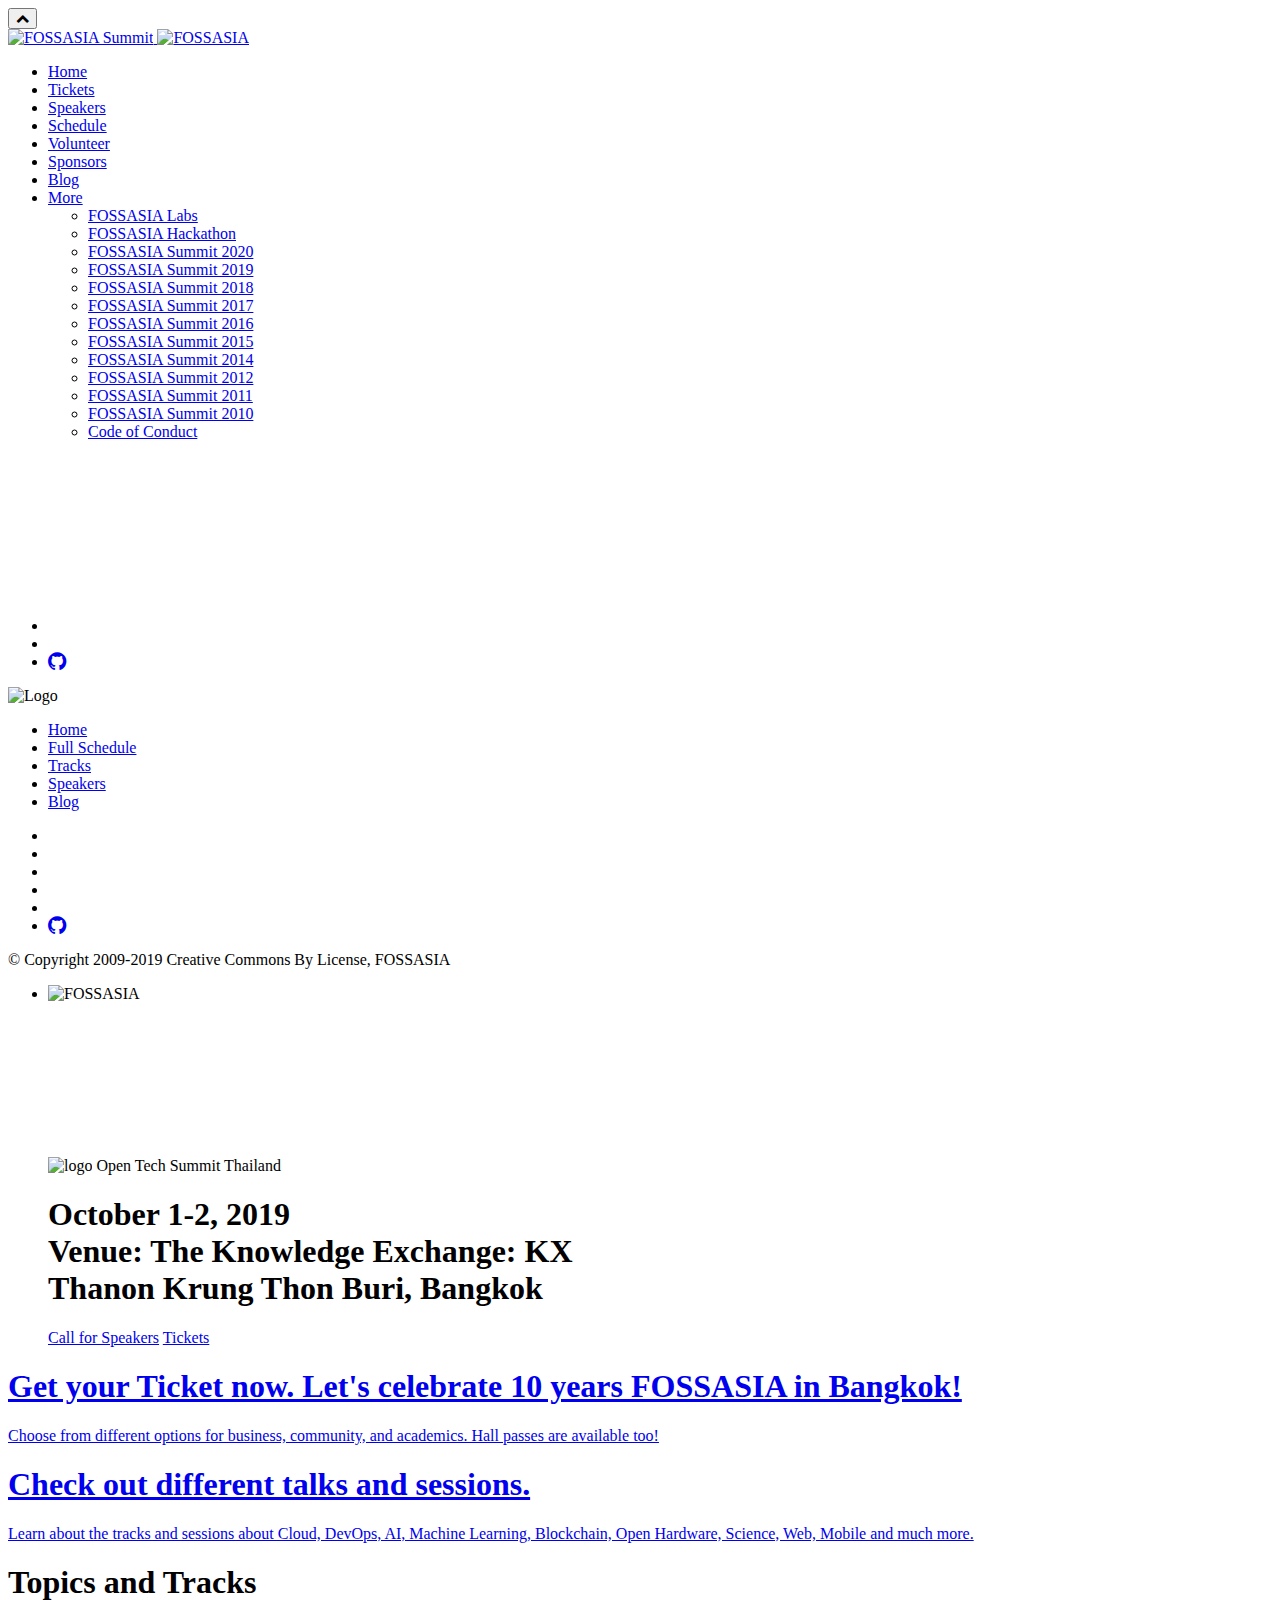
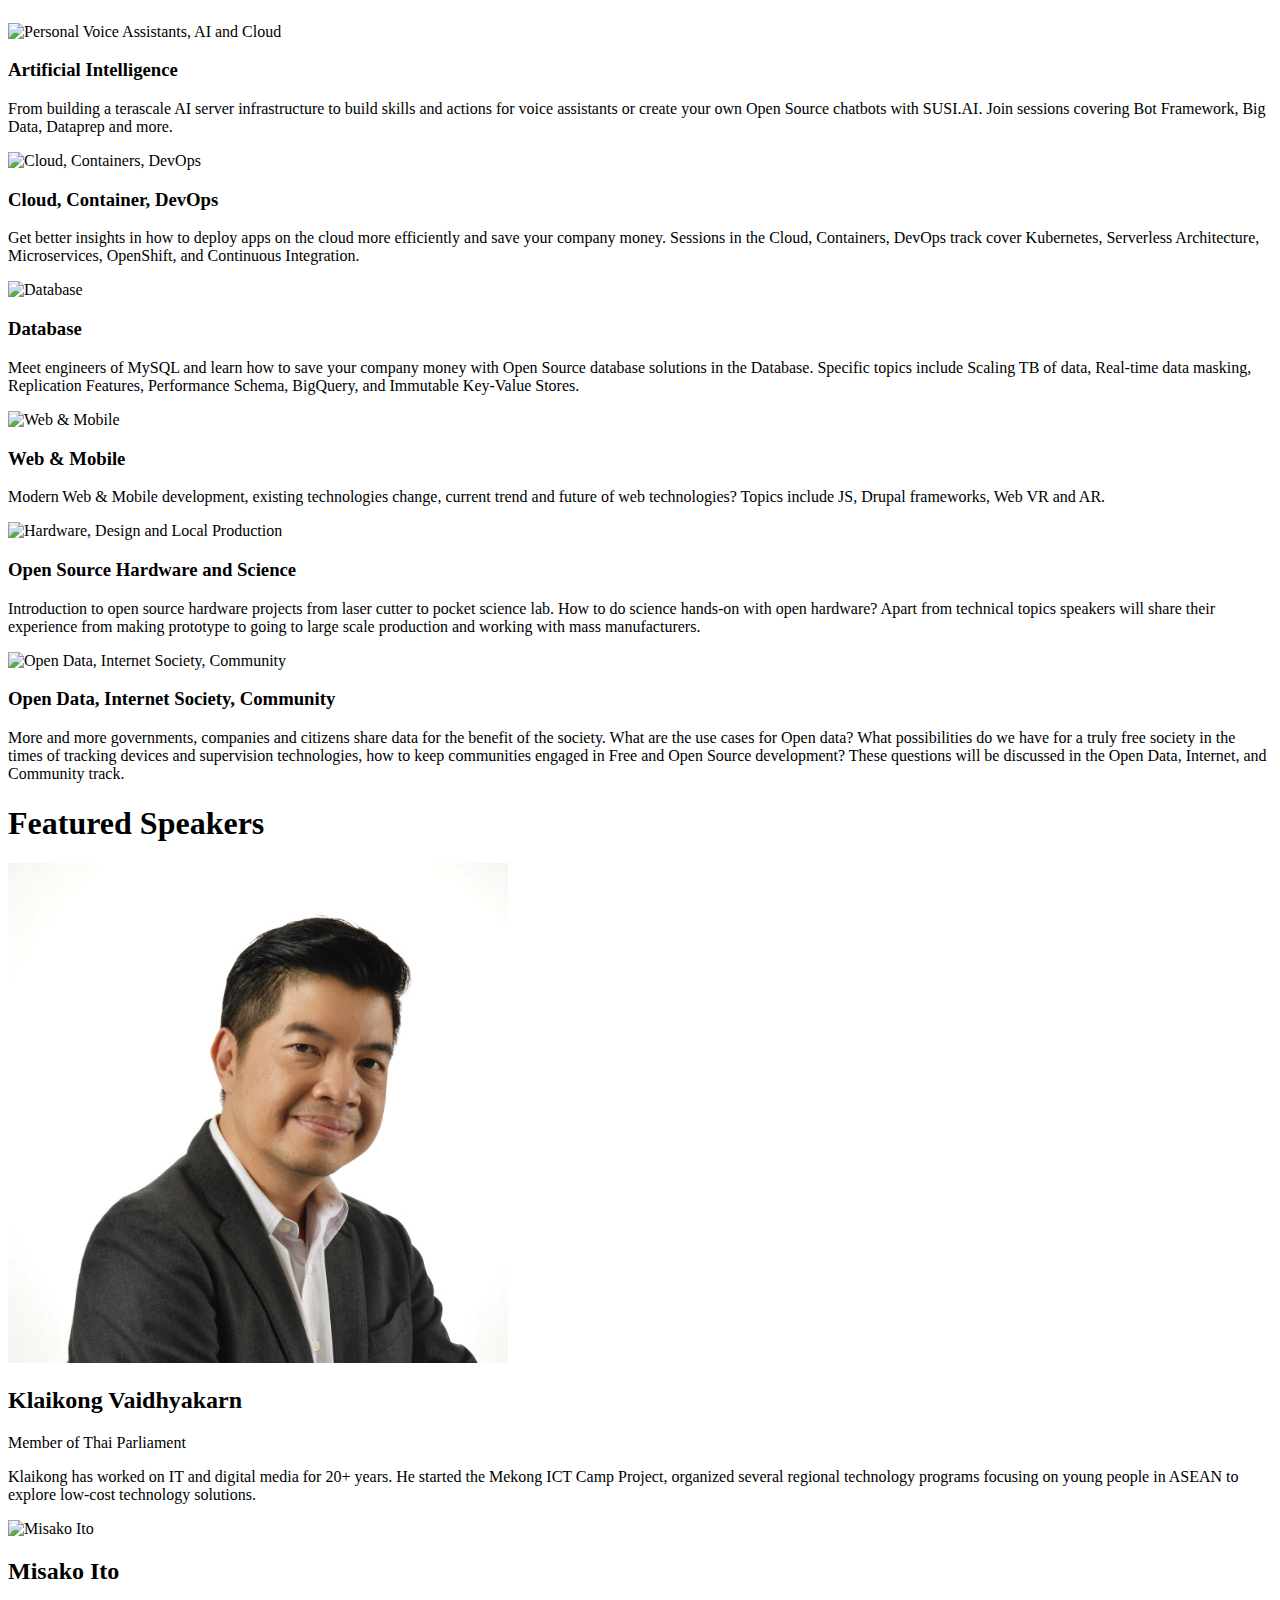
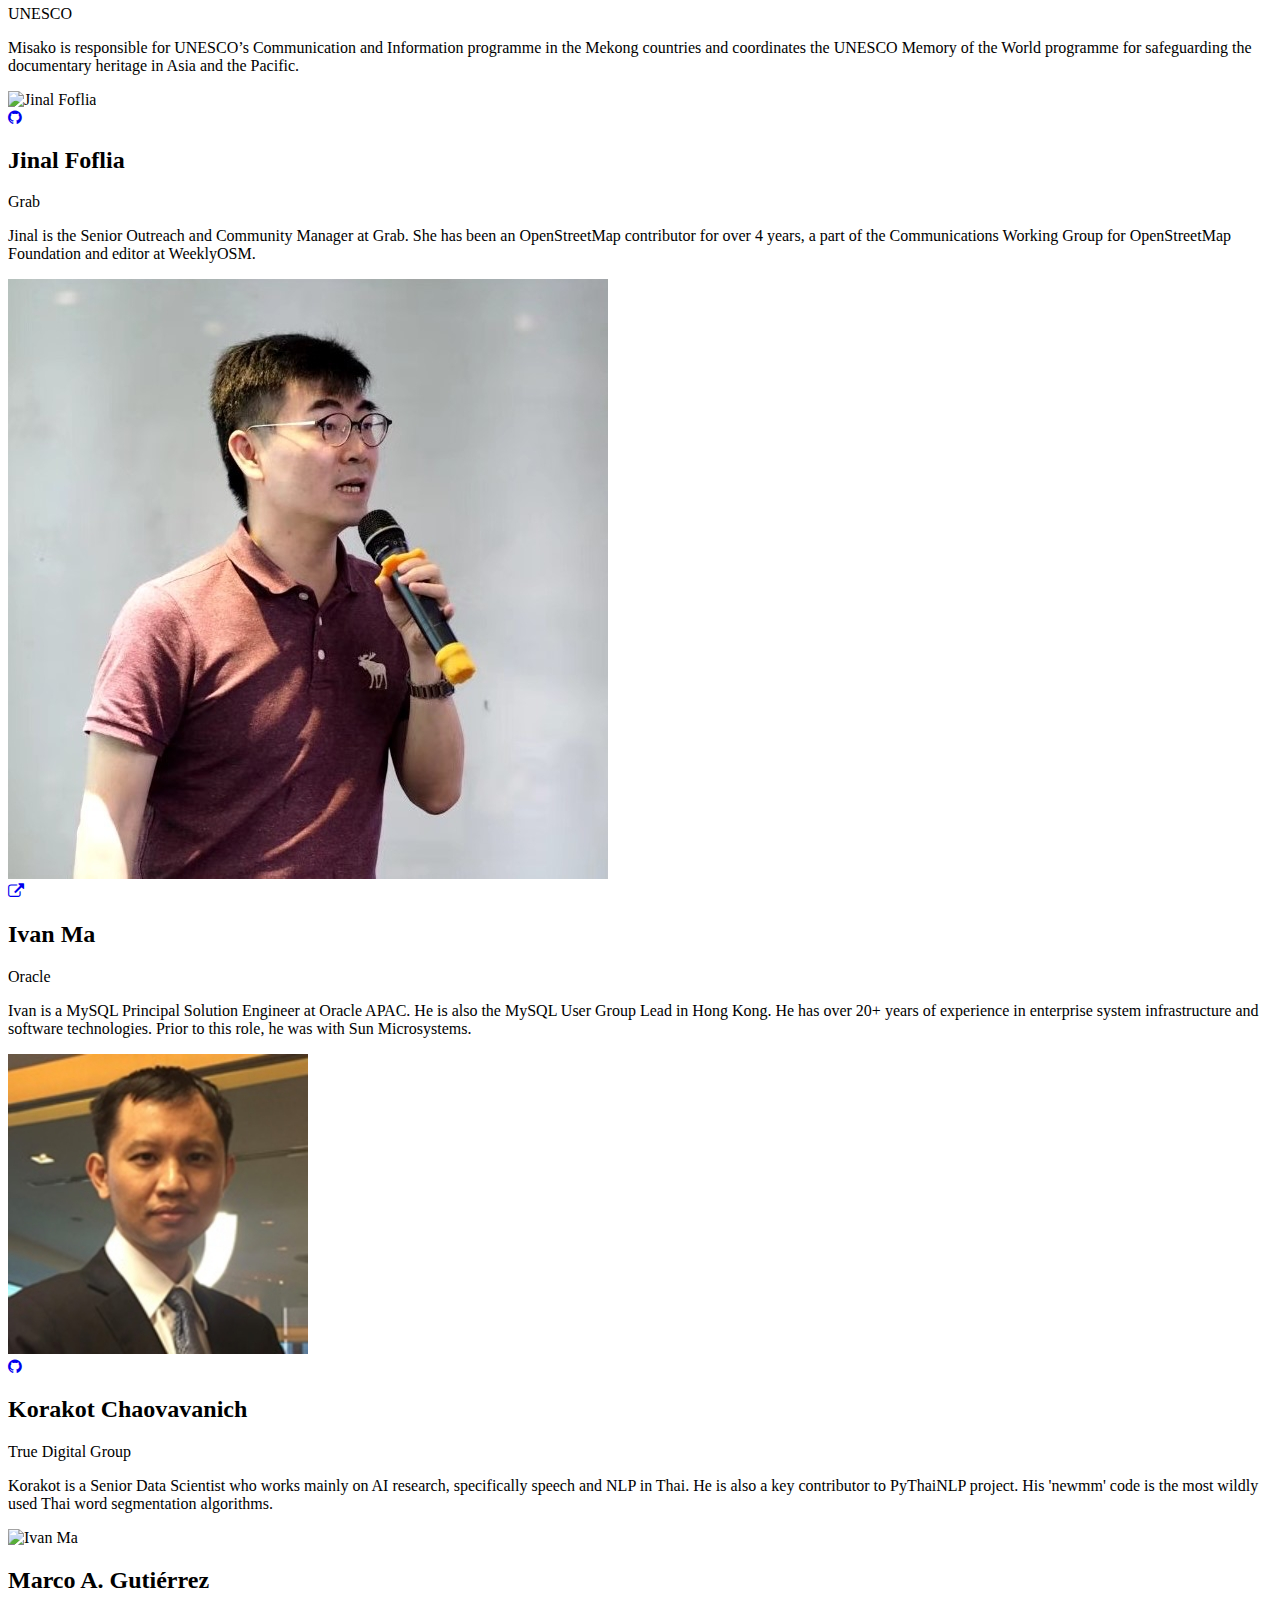
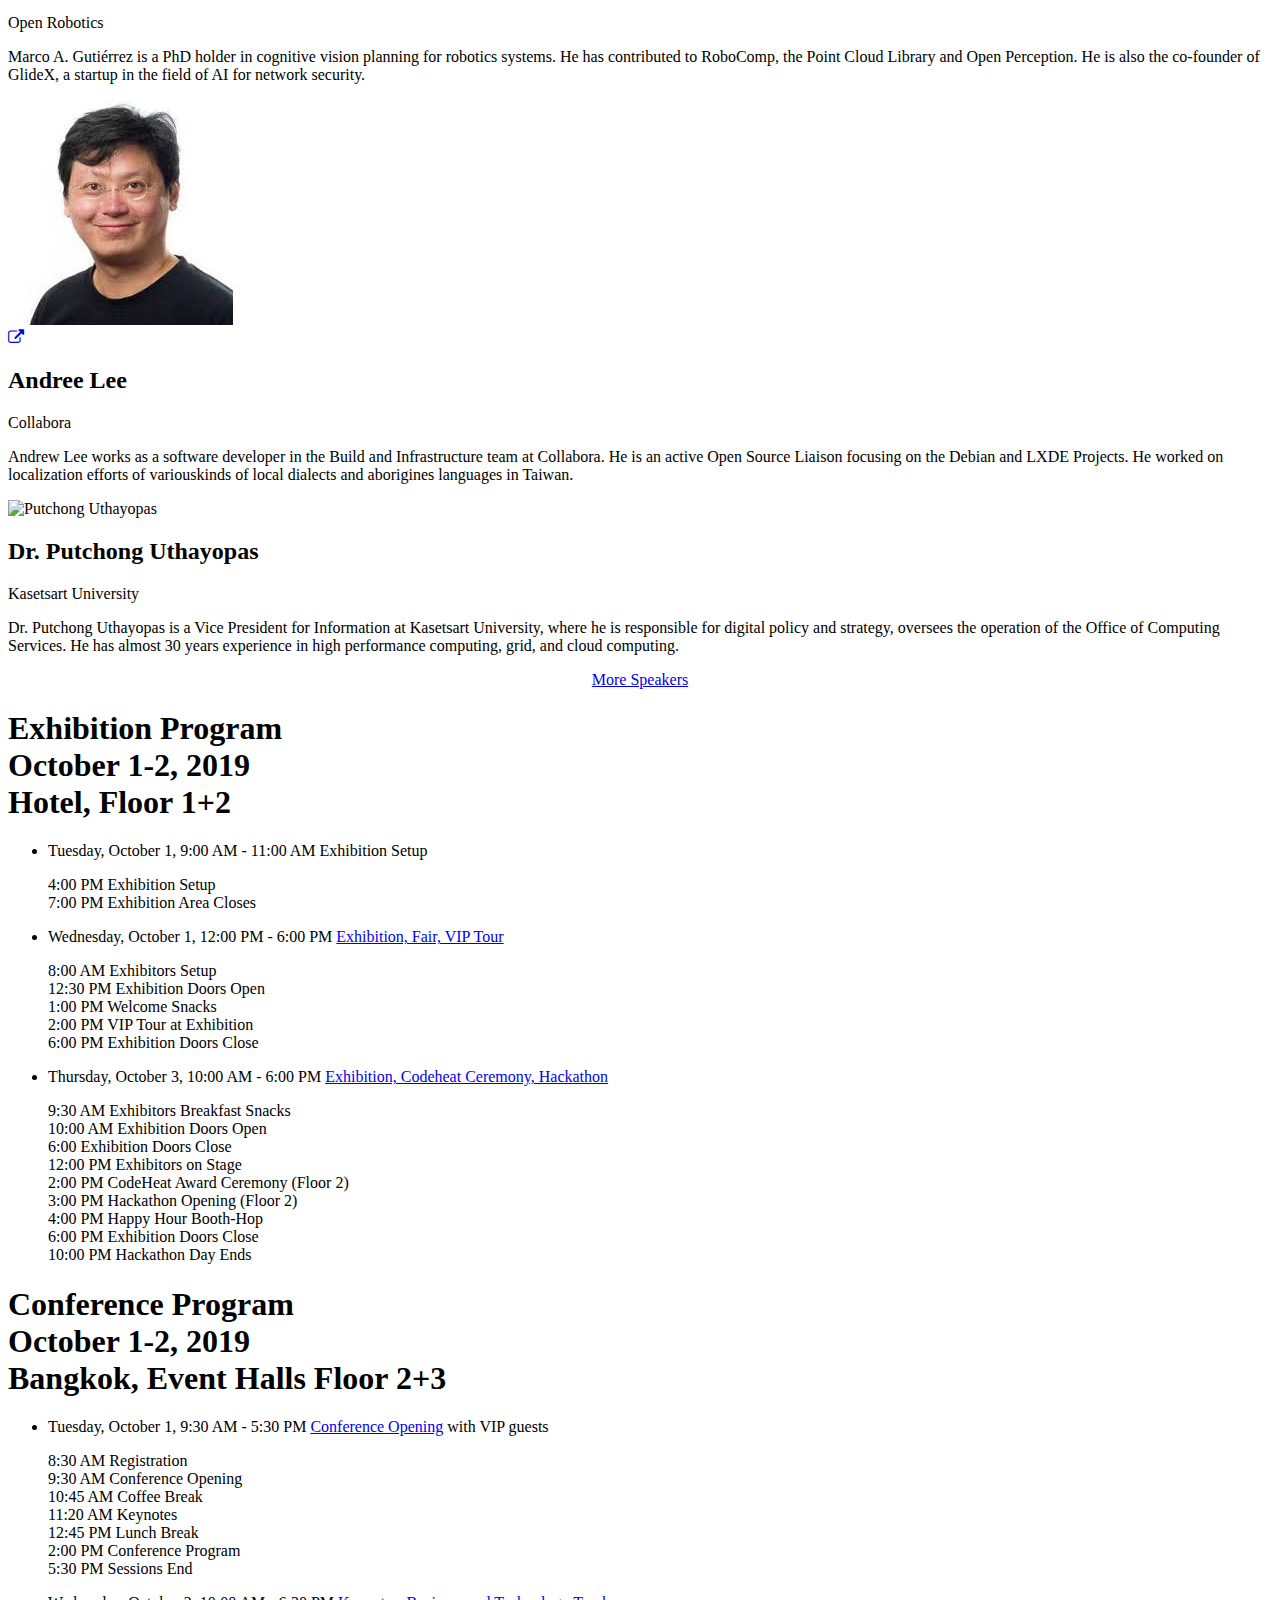
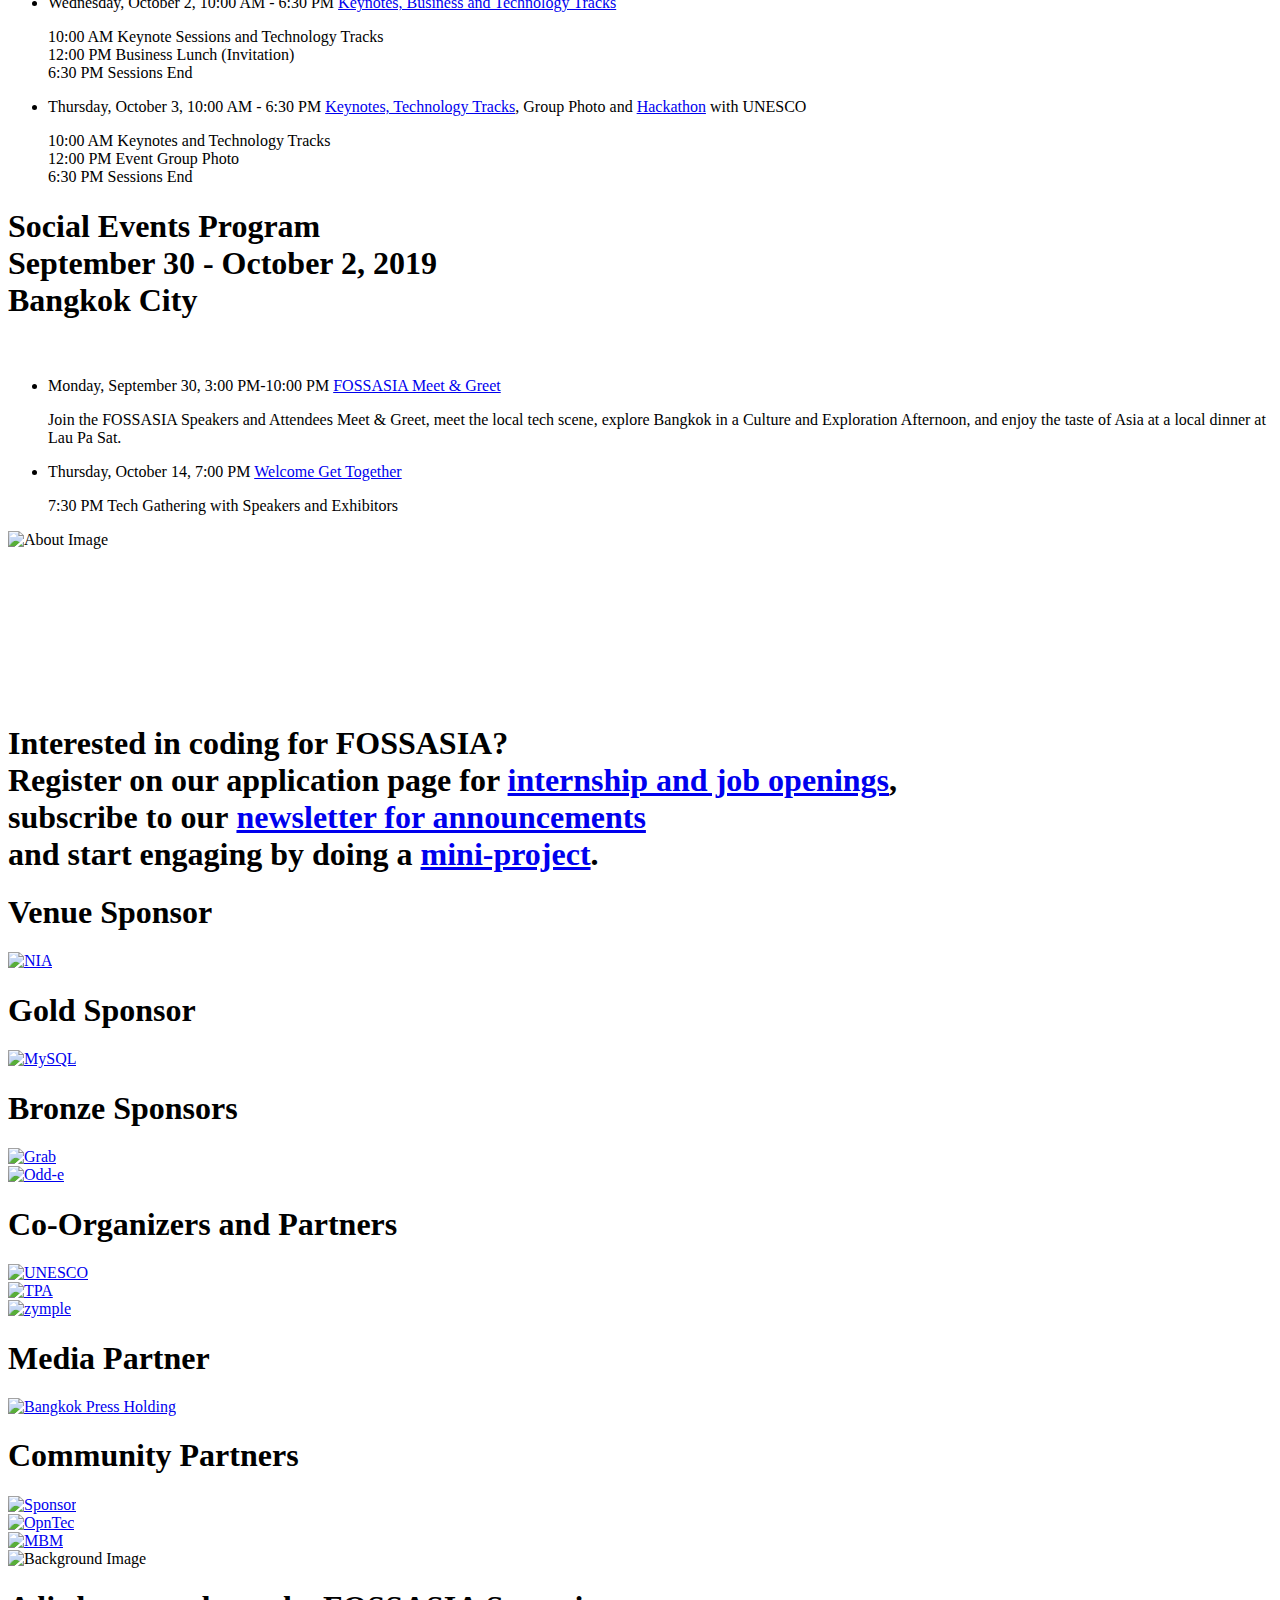
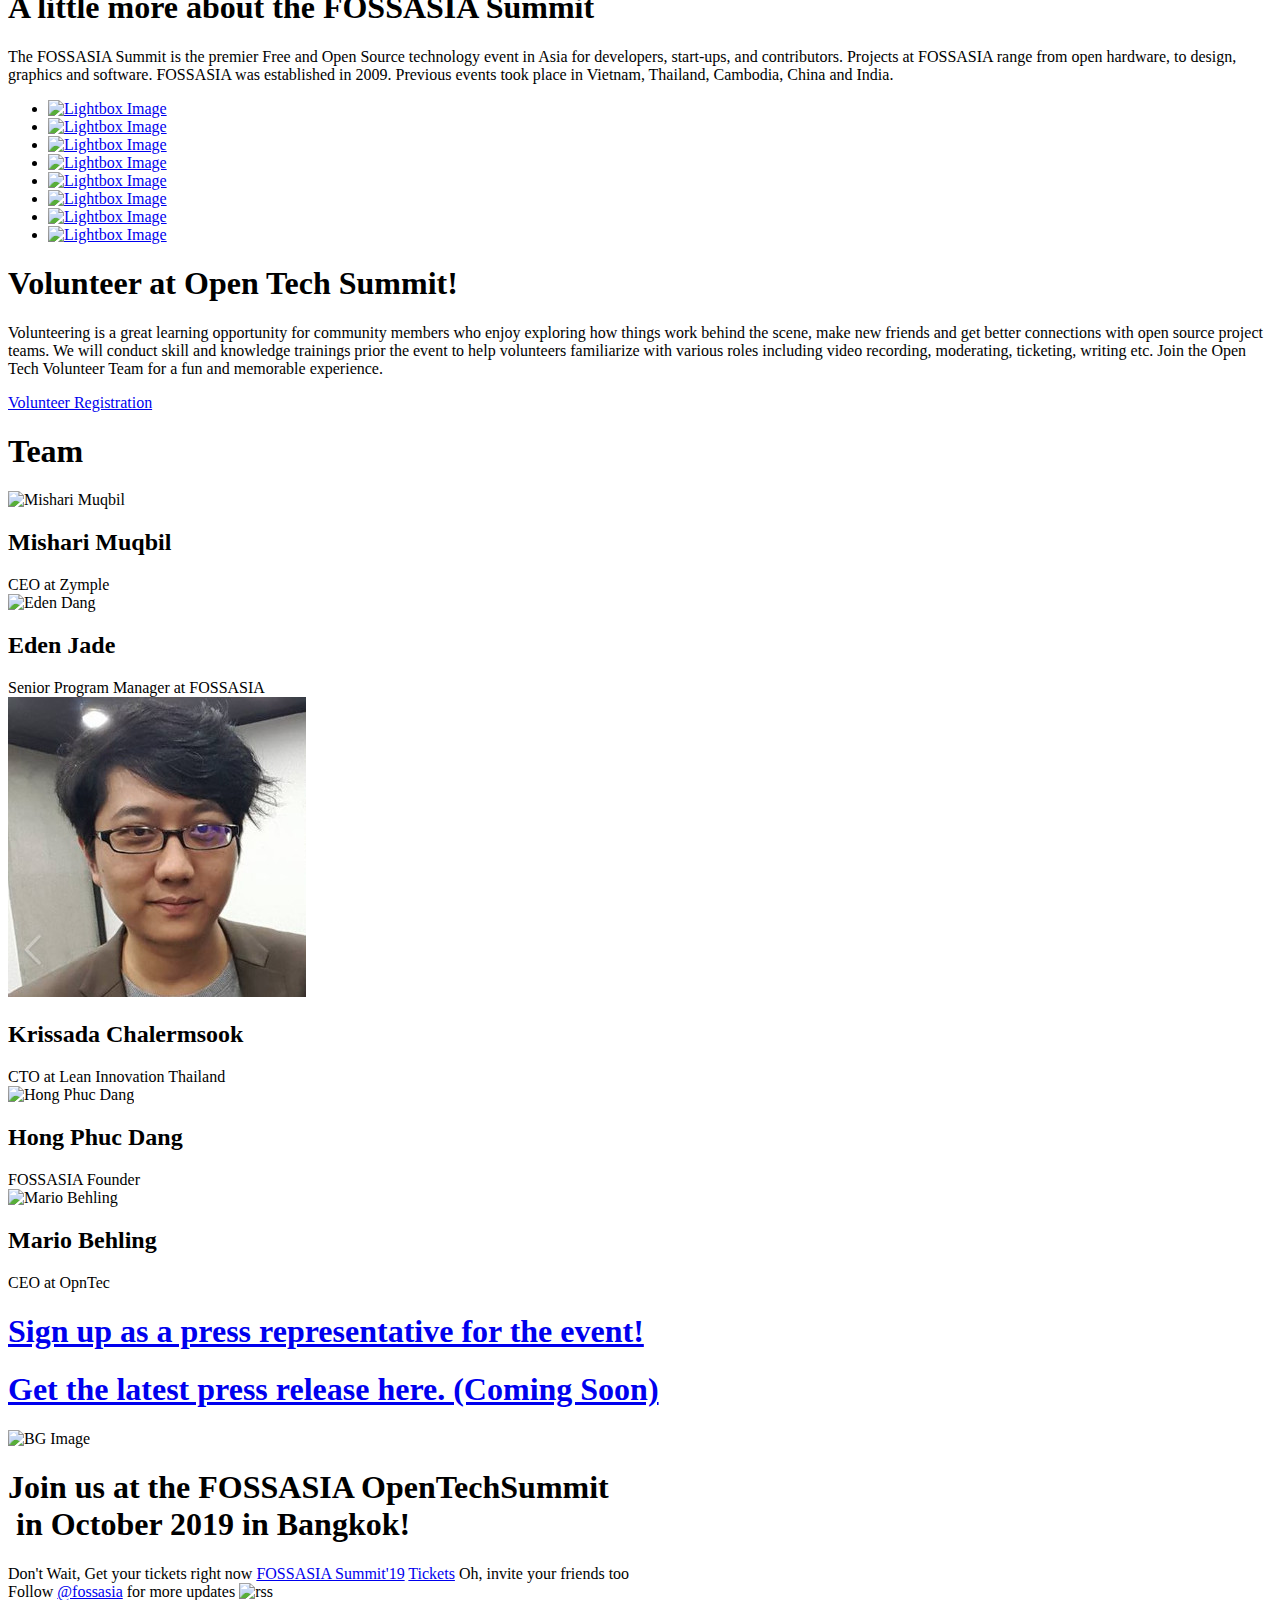
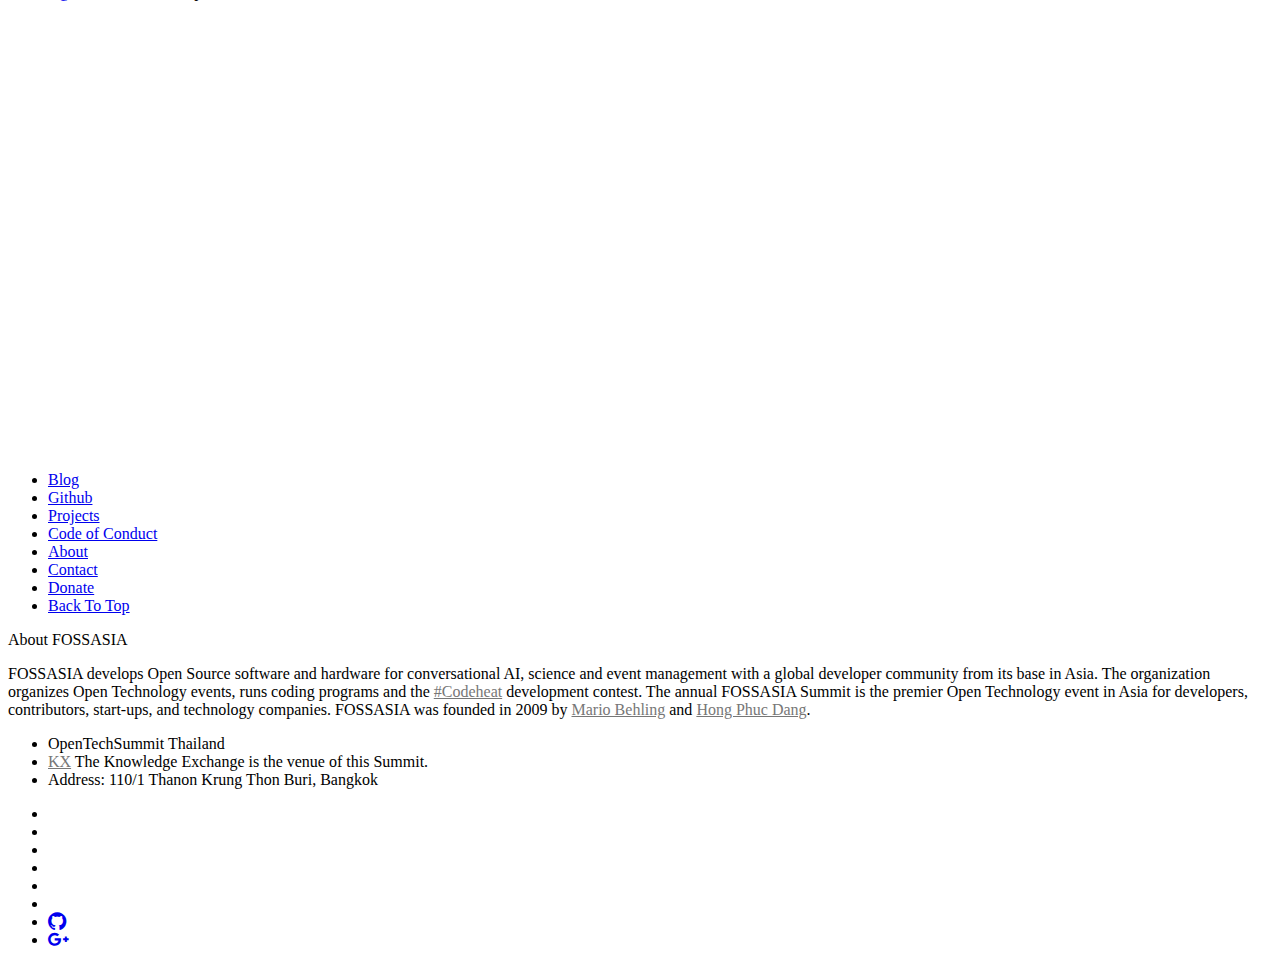
==== commit 0d7d23dc: "Merge pull request #19 from edenyay/edenyay-patch-3" ====
--- a/index.html
+++ b/index.html
@@ -1196,16 +1196,33 @@
             <div class="container">
                 <div class="row">
                     <div class="col-sm-12 text-center">
-                        <h1>Partner and Co-Organizer</h1>
-                    </div>
-                </div>
-                <div class="col-md-12 col-sm-6 sponsor-column">
+                        <h1>Co-Organizers and Partners</h1>
+                    </div>
+                </div>
+                <div class="col-md-4 col-sm-6 sponsor-column">
                     <div class="text-center">
                         <a href="http://unesco.org" target="default">
                             <img class="partner-logo" alt="UNESCO" src="img/UNESCO_SDG.png" style="max-width:400px">
                         </a>
                     </div>
                 </div>
+		
+		<div class="col-md-4 col-sm-6 sponsor-column">
+                        <div class="sponsor text-center">
+                            <a href="https://www.thaiprogrammer.org" target="_self">
+                                <img alt="TPA" src="img/thaiprogrammer.png" style="max-width: 270px;">
+                            </a>
+                        </div>
+                    </div>
+		    
+		 <div class="col-md-4 col-sm-6 sponsor-column">
+                    <div class="text-center">
+                        <a href="http://thai.opentechsummit.asia" target="default">
+                            <img class="partner-logo" alt="zymple" src="img/zymple.jpeg" style="max-width:400px">
+                        </a>
+                    </div>
+                </div>    
+		    
             </div>
             </div>
         </section>
@@ -1647,6 +1664,74 @@
                     </div>
                 </div>
                 <div class="row">
+			
+		    <div class="col-md-6 col-sm-12">
+                        <div class="speaker-with-bio">
+                            <div class="speaker">
+                                <div class="image-holder">
+                                    <img class="background-image" alt="Mishari Muqbil" src="img/MishariMuqbil.jpg">
+                                    <div class="hover-state text-center preserve3d">
+                                        <div class="social-links vertical-align">                                         
+                                            <a href="https://www.linkedin.com/in/mishari" target="default">
+                                                <i class="icon social_linkedin"></i>
+                                            </a>
+                                        </div>
+                                    </div>
+                                </div>
+                            </div>
+                            <div class="speaker-description">
+                                <h2>Mishari Muqbil</h2>
+                                <span class="sub">CEO at Zymple</span>
+                            </div>
+                        </div>
+                    </div>
+		  
+		<div class="col-md-6 col-sm-12">
+                        <div class="speaker-with-bio">
+                            <div class="speaker">
+                                <div class="image-holder">
+                                    <img class="background-image" alt="Eden Dang" src="img/EdenDang.jpg">
+                                    <div class="hover-state text-center preserve3d">
+                                        <div class="social-links vertical-align">
+                                            <a href="https://twitter.com/edenyay" target="default">
+                                                <i class="icon social_twitter"></i>
+                                            </a>
+                                            <a href="https://www.linkedin.com/in/dangphuchau/" target="default">
+                                                <i class="icon social_linkedin"></i>
+                                            </a>
+                                        </div>
+                                    </div>
+                                </div>
+                            </div>
+                            <div class="speaker-description">
+                                <h2>Eden Jade</h2>
+                                <span class="sub">Senior Program Manager at FOSSASIA</span>
+                            </div>
+                        </div>
+                    </div>
+			
+		<div class="col-md-6 col-sm-12">
+                        <div class="speaker-with-bio">
+                            <div class="speaker">
+                                <div class="image-holder">
+                                    <img class="background-image" alt="Oak" src="img/KrissadaChalermsook.jpeg">
+                                    <div class="hover-state text-center preserve3d">
+                                        <div class="social-links vertical-align">
+                                            <a href="https://www.facebook.com/krissada" target="default">
+                                                <i class="icon facebook_twitter"></i>
+                                            </a>
+                                           
+                                        </div>
+                                    </div>
+                                </div>
+                            </div>
+                            <div class="speaker-description">
+                                <h2>Krissada Chalermsook</h2>
+                                <span class="sub">CTO at Lean Innovation Thailand</span>
+                            </div>
+                        </div>
+                    </div>	
+			
                     <div class="col-md-6 col-sm-12">
                         <div class="speaker-with-bio">
                             <div class="speaker">
@@ -1690,12 +1775,12 @@
                             </div>
                             <div class="speaker-description">
                                 <h2>Mario Behling</h2>
-                                <span class="sub">AI</span>
-                            </div>
-                        </div>
-                    </div>
-
-                    <div class="col-md-6 col-sm-12">
+                                <span class="sub">CEO at OpnTec</span>
+                            </div>
+                        </div>
+                    </div>
+
+                    <!--div class="col-md-6 col-sm-12">
                         <div class="speaker-with-bio">
                             <div class="speaker">
                                 <div class="image-holder">
@@ -1738,7 +1823,7 @@
                                 <span class="sub">Program and Event Manager</span>
                             </div>
                         </div>
-                    </div>
+                    </div-->
 
 
                     <!--div class="col-md-6 col-sm-12">
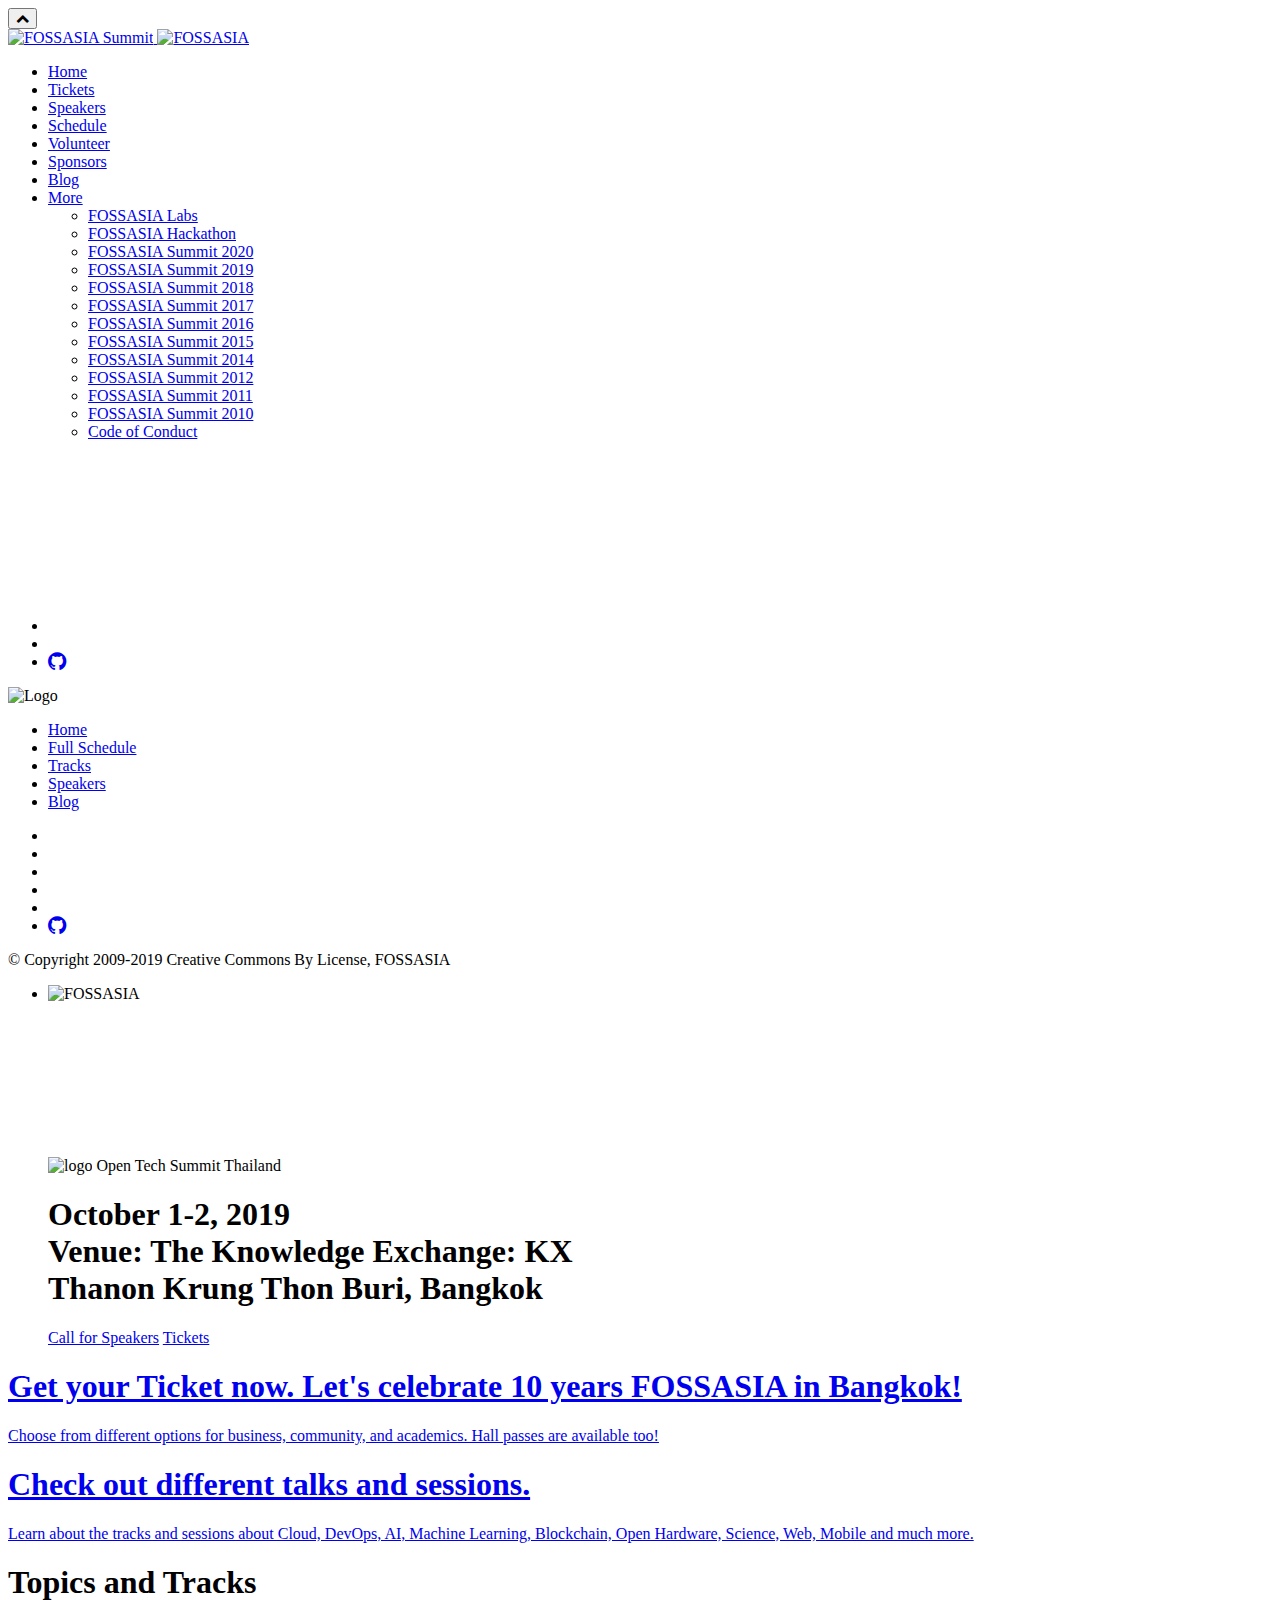
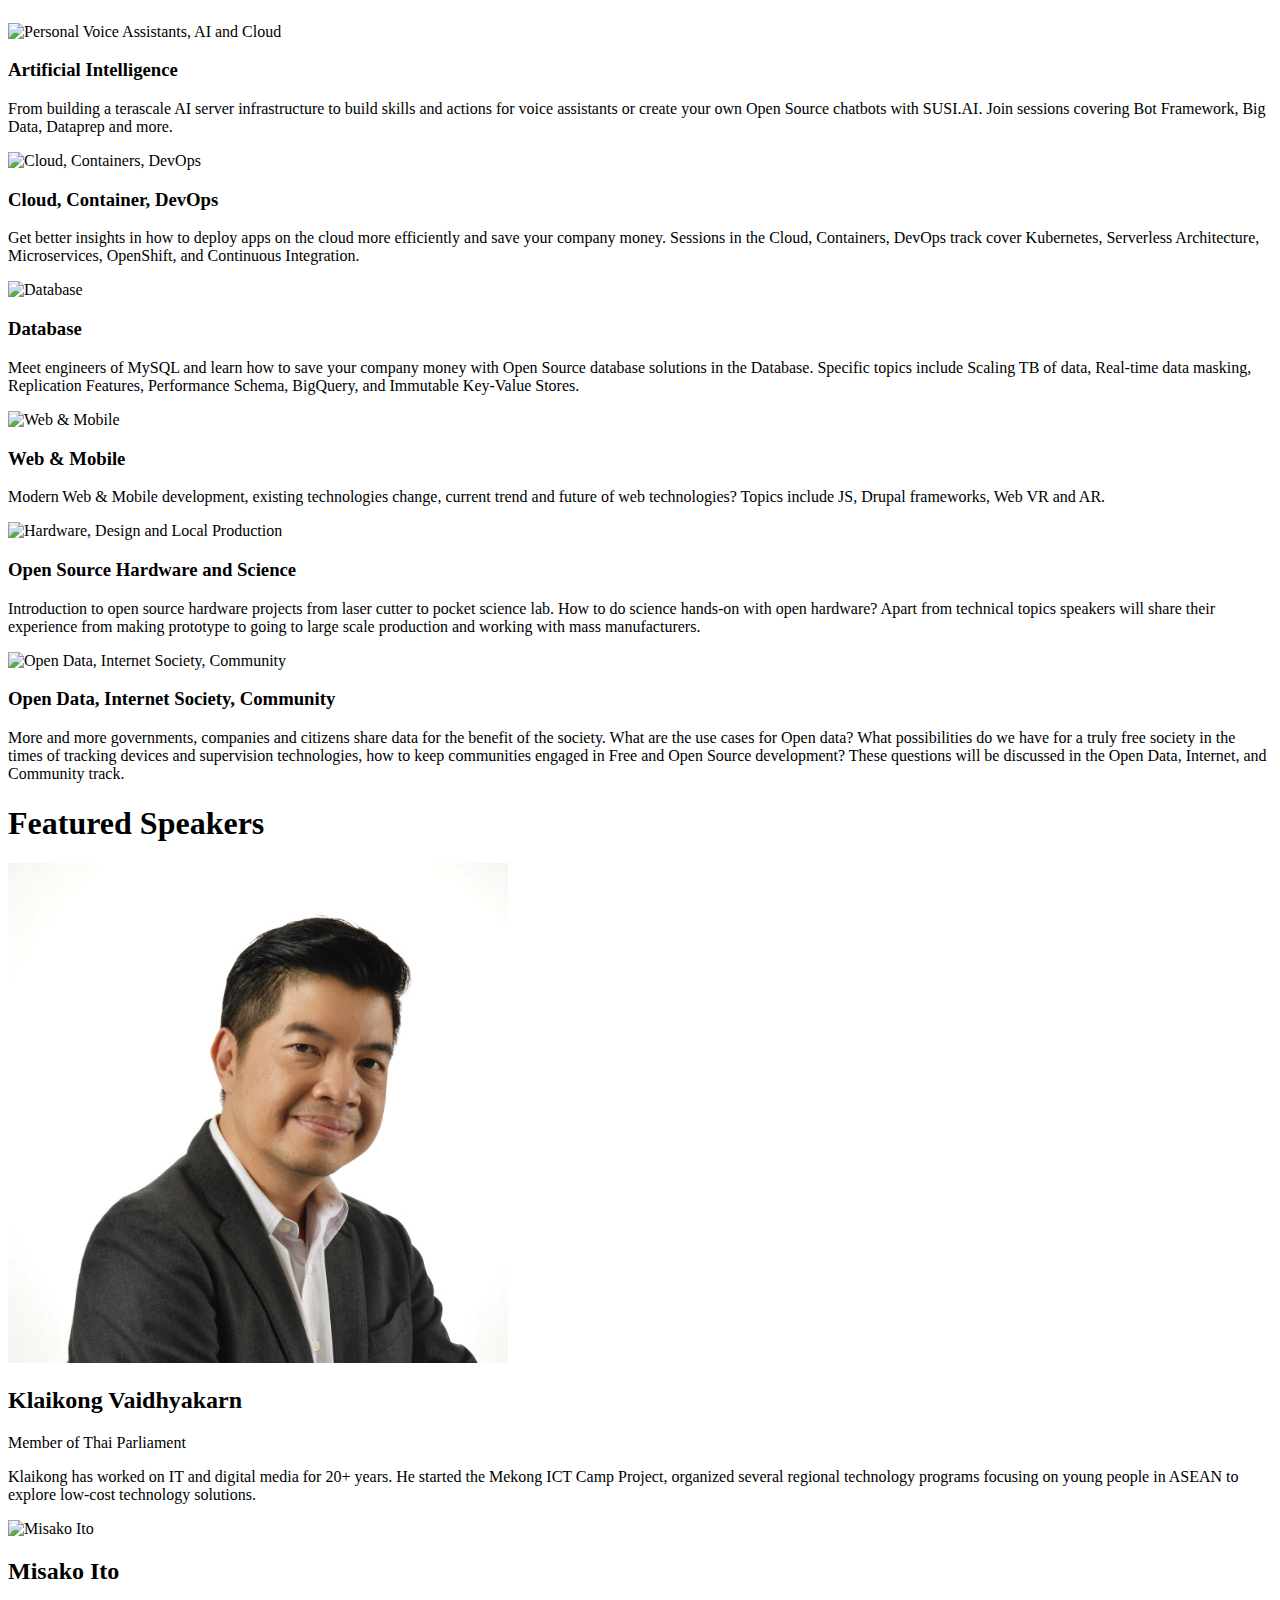
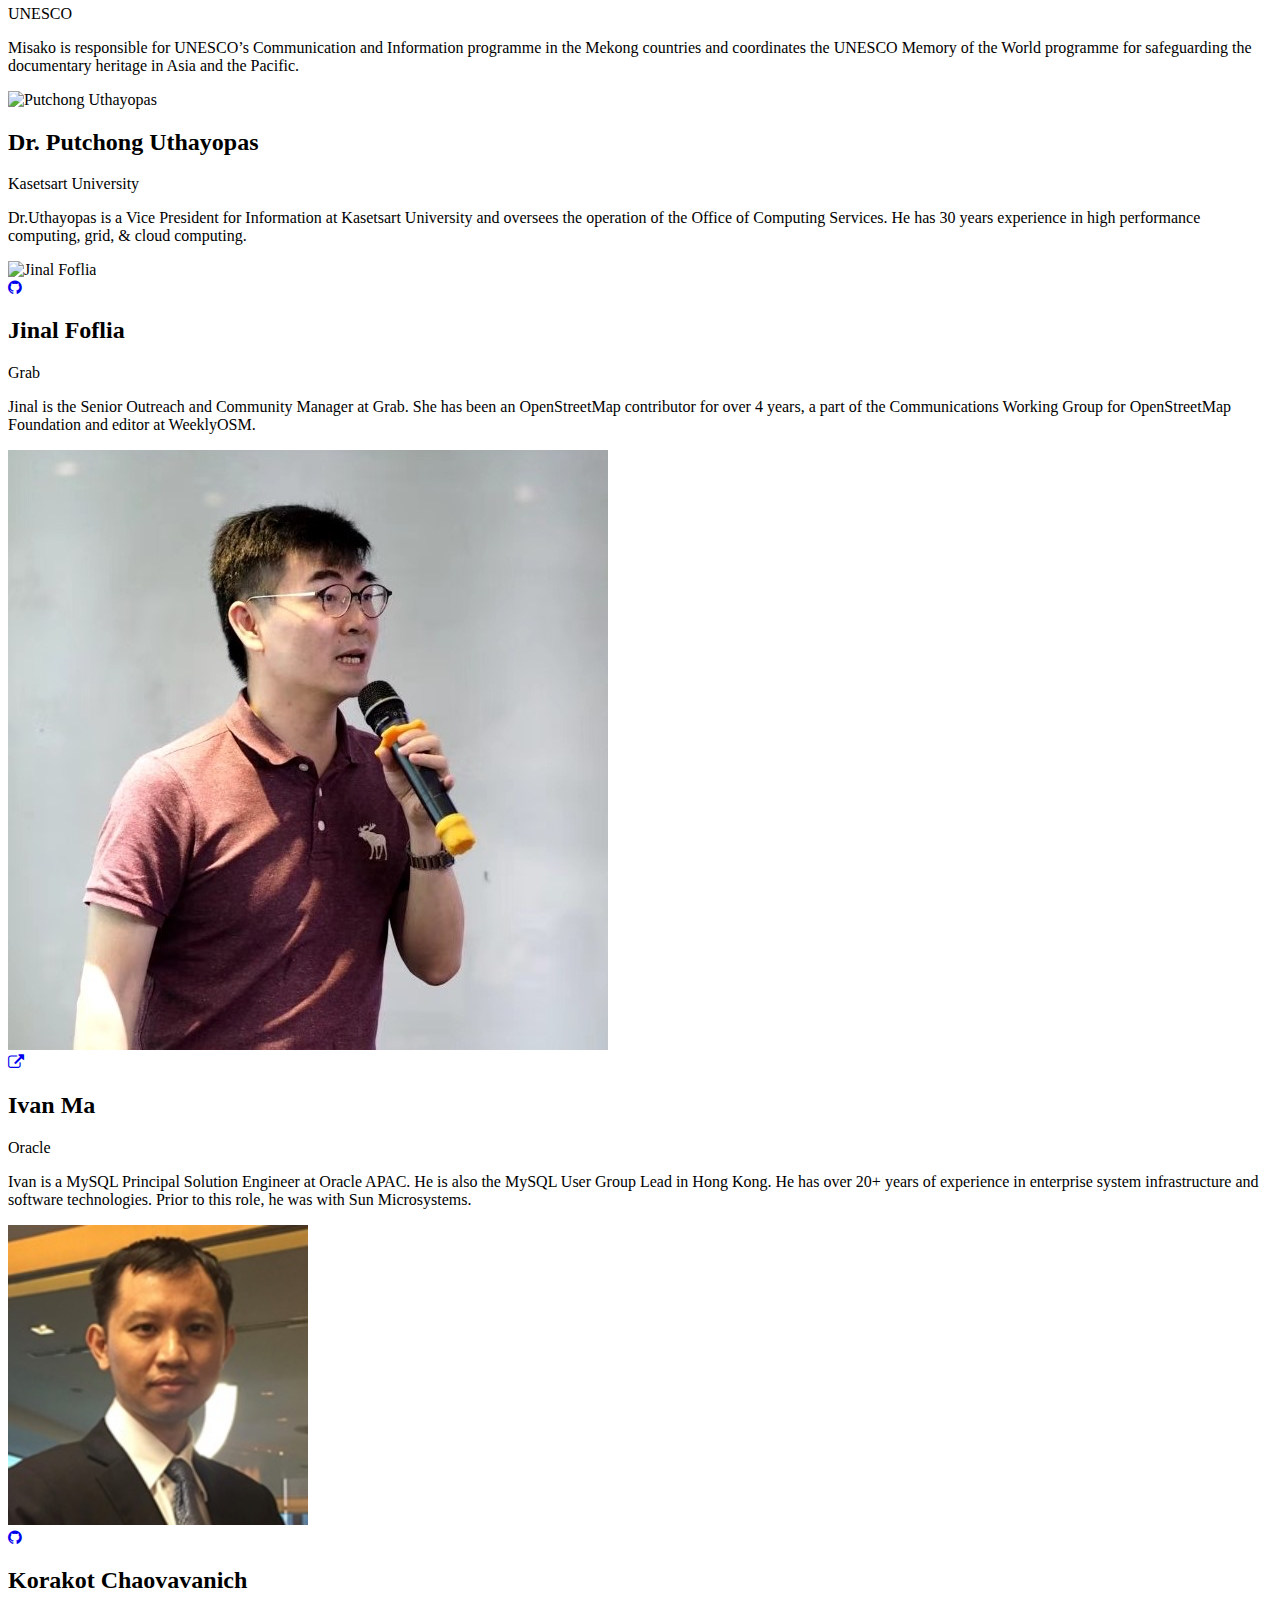
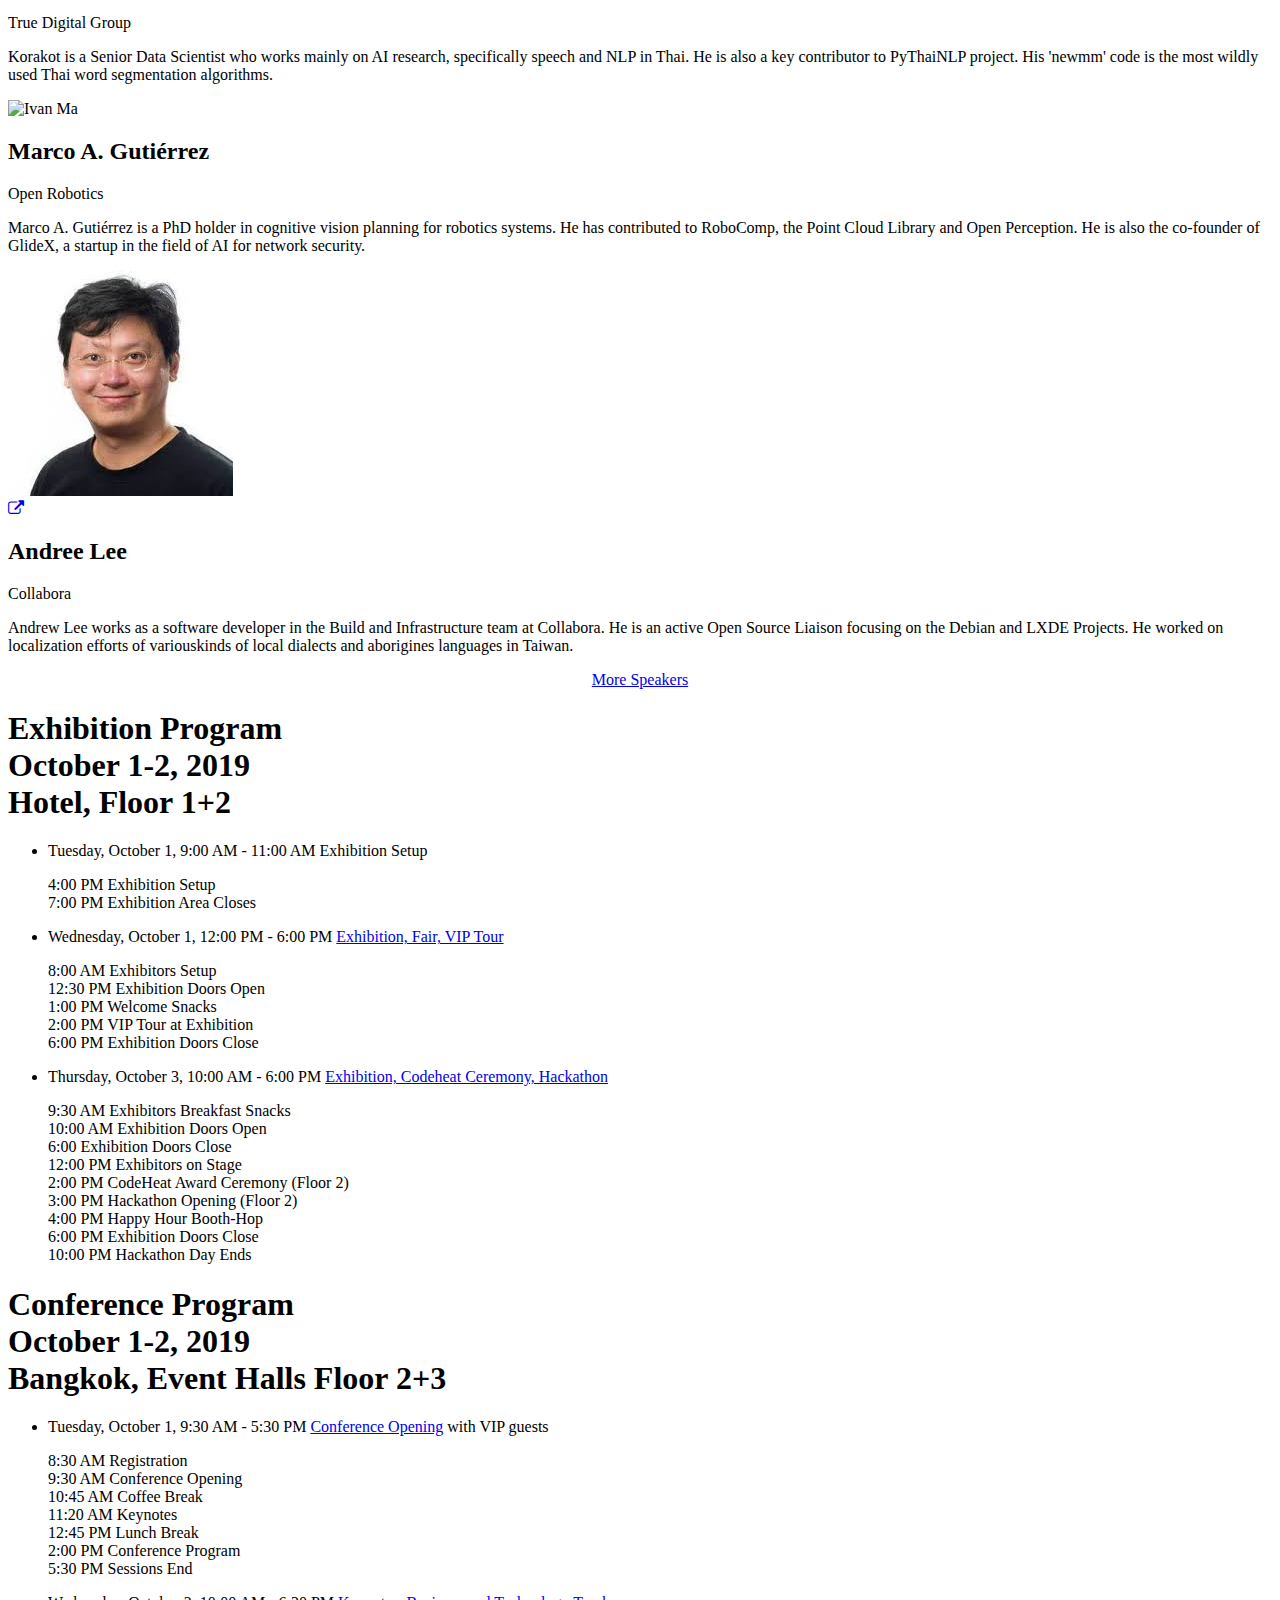
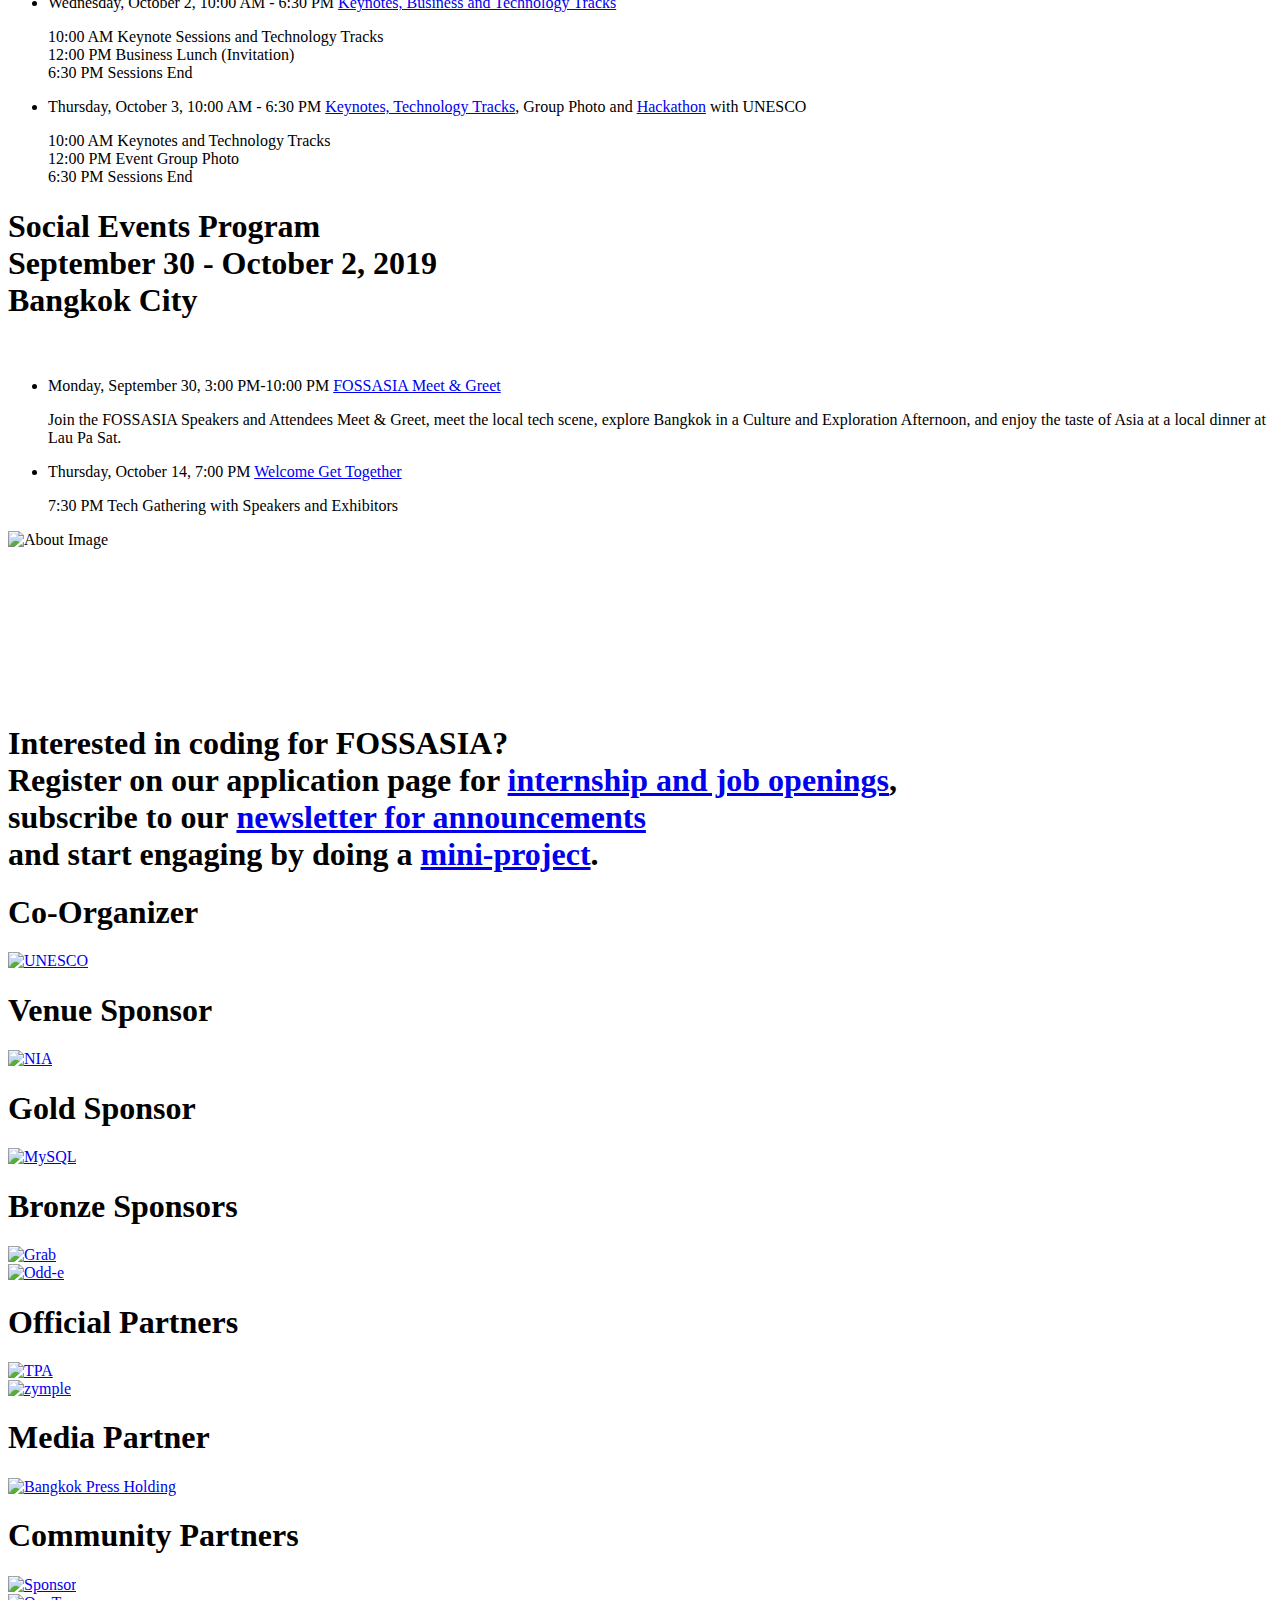
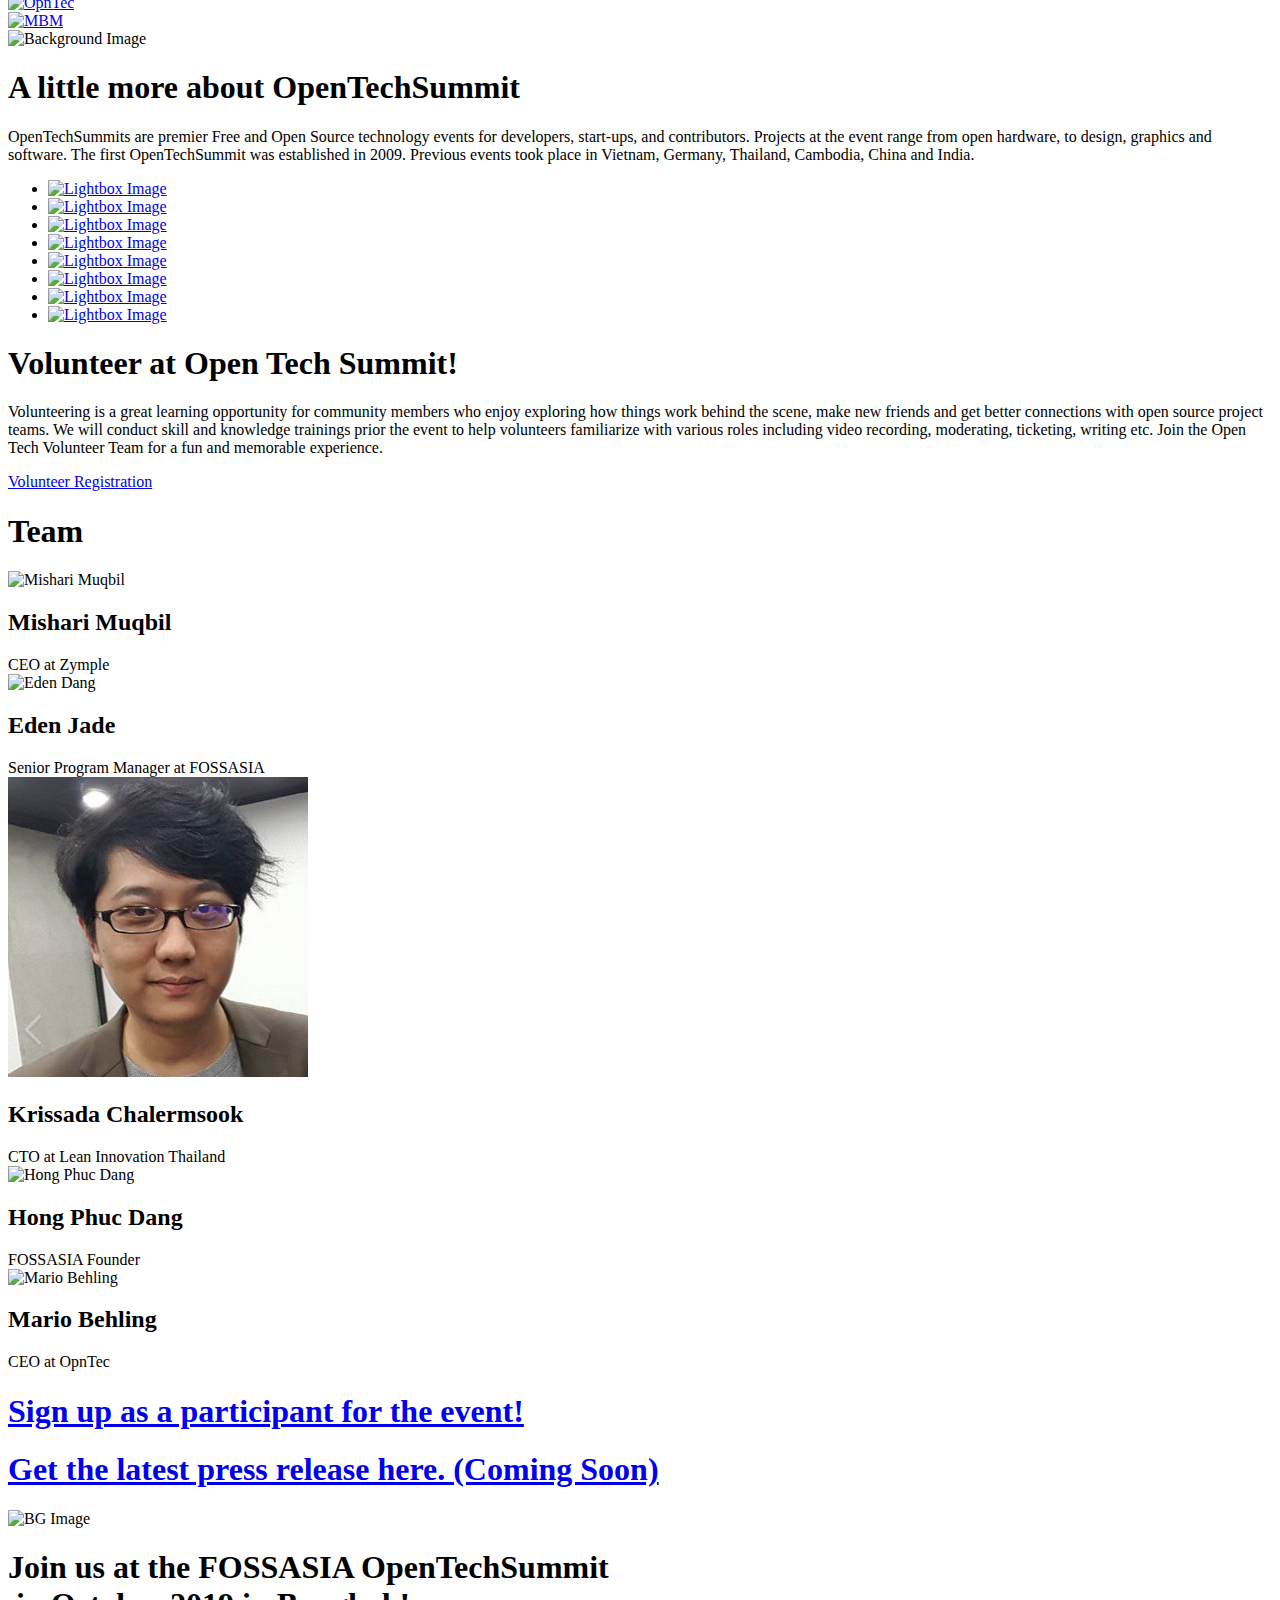
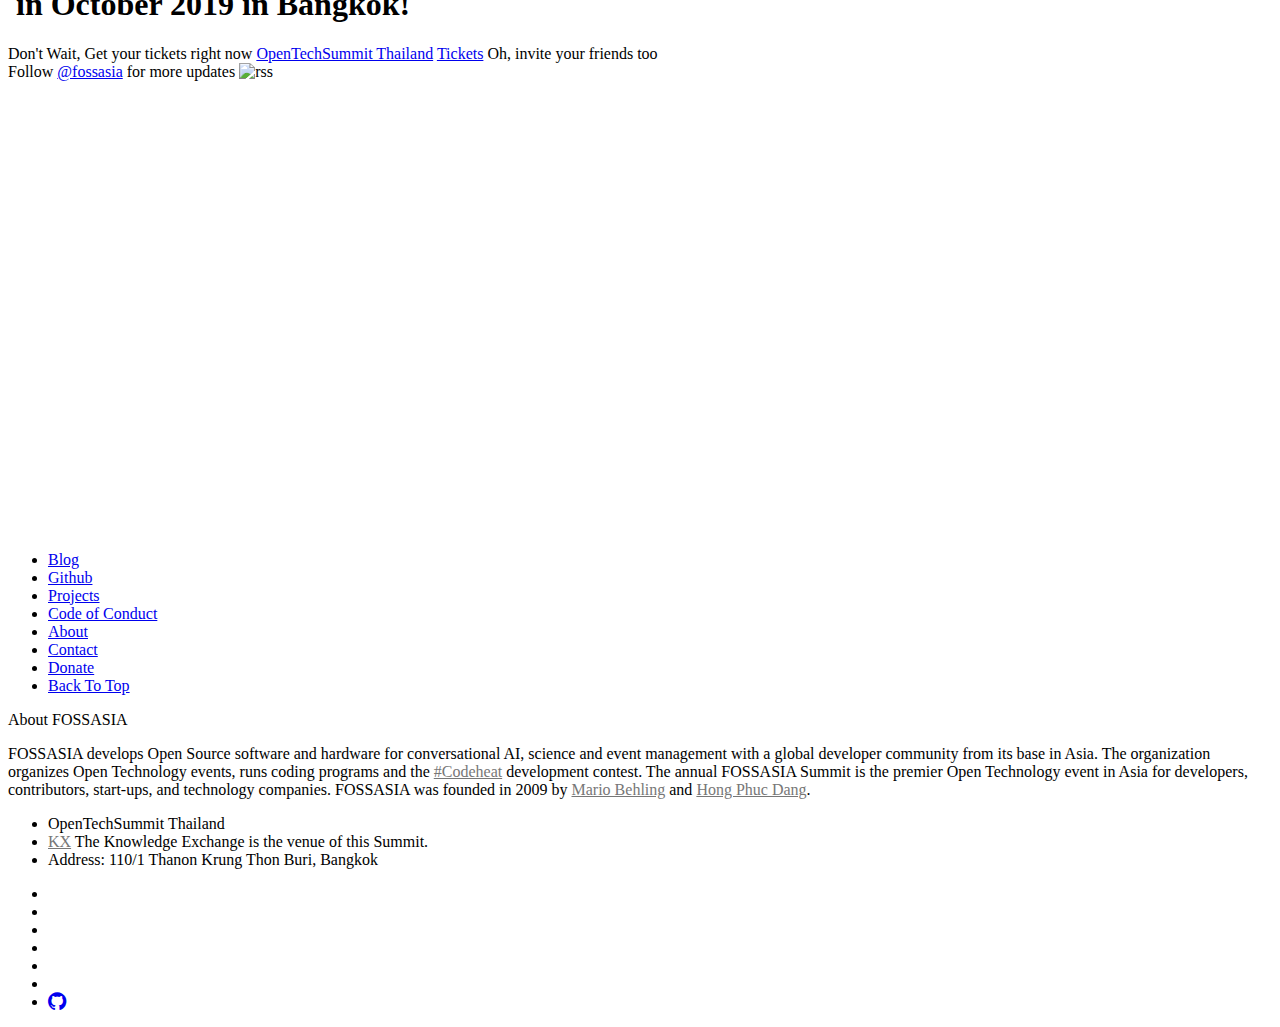
==== commit decfc149: "fix bugs" ====
--- a/index.html
+++ b/index.html
@@ -568,6 +568,21 @@
                                 <h2>Misako Ito</h2>
                                 <span class="sub">UNESCO</span>
                                 <p>Misako is responsible for UNESCO’s Communication and Information programme in the Mekong countries and coordinates the UNESCO Memory of the World programme for safeguarding the documentary heritage in Asia and the Pacific.</p>
+                            </div>
+                        </div>
+                    </div>
+			
+		    <div class="col-md-6 col-sm-12 speaker-outer">
+                        <div class="speaker-with-bio">
+                            <div class="speaker">
+                                <div class="image-holder">
+                                    <img class="background-image" alt="Putchong Uthayopas" src="img/DrPutchongUthayopas.jpeg">
+                                </div>
+                            </div>
+                            <div class="speaker-description">
+                                <h2>Dr. Putchong Uthayopas</h2>
+                                <span class="sub">Kasetsart University</span>
+                                <p>Dr.Uthayopas is a Vice President for Information at Kasetsart University and oversees the operation of the Office of Computing Services. He has 30 years experience in high performance computing, grid, & cloud computing.</p>
                             </div>
                         </div>
                     </div>
@@ -691,24 +706,6 @@
                       </div>
                   </div>	
 			
-                    <div class="col-md-6 col-sm-12 speaker-outer">
-                        <div class="speaker-with-bio">
-                            <div class="speaker">
-                                <div class="image-holder">
-                                    <img class="background-image" alt="Putchong Uthayopas" src="img/DrPutchongUthayopas.jpeg">
-                                </div>
-                            </div>
-                            <div class="speaker-description">
-                                <h2>Dr. Putchong Uthayopas</h2>
-                                <span class="sub">Kasetsart University</span>
-                                <p>Dr. Putchong Uthayopas is a Vice President for Information at Kasetsart University, where he is responsible for digital policy and strategy, oversees the operation of the Office of Computing Services. He has almost 30 years experience in high performance computing, grid, and cloud computing.</p>
-                            </div>
-                        </div>
-                    </div>
-
-
-
-
 				<div style="text-align: center;"><a target="_self" href="https://eventyay.com/e/aac5bcc7/speakers" class="btn btn-hollow">More Speakers</a></div>
                 </div>
             </div>
@@ -1113,23 +1110,25 @@
             </div>
         </section>
 
-      <!--a id="sponsors" class="in-page-link"></a>
+
+ <a id="venue_partner" class="in-page-link"></a>
         <section class="sponsors">
             <div class="container">
                 <div class="row">
                     <div class="col-sm-12 text-center">
-                        <h1>Diamond Sponsor</h1>
-                    </div>
-                    <div class="col-md-12 col-sm-6 sponsor-column">
-                        <div class="sponsor text-center">
-                            <a href="https://ibm.com" target="_self">
-                                <img alt="IBM" src="img/ibmlogo.gif" style="max-width: 330px;">
-                            </a>
-                        </div>
-                    </div>
-                </div>
-        </section-->
-
+                        <h1>Co-Organizer</h1>
+                    </div>
+                </div>
+		    
+               <div class="col-md-12 col-sm-6 sponsor-column">
+                    <div class="text-center">
+                        <a href="http://unesco.org" target="default">
+                            <img class="partner-logo" alt="UNESCO" src="img/UNESCO_SDG.png" style="max-width:400px">
+                        </a>
+                    </div>
+                </div>
+		   </section>
+   
         <a id="sponsors" class="in-page-link"></a>
         <section class="sponsors">
             <div class="container">
@@ -1190,76 +1189,36 @@
                 </div>
         </section>
 
-
+		    
         <a id="venue_partner" class="in-page-link"></a>
         <section class="sponsors">
             <div class="container">
                 <div class="row">
                     <div class="col-sm-12 text-center">
-                        <h1>Co-Organizers and Partners</h1>
-                    </div>
-                </div>
-                <div class="col-md-4 col-sm-6 sponsor-column">
-                    <div class="text-center">
-                        <a href="http://unesco.org" target="default">
-                            <img class="partner-logo" alt="UNESCO" src="img/UNESCO_SDG.png" style="max-width:400px">
-                        </a>
-                    </div>
-                </div>
-		
-		<div class="col-md-4 col-sm-6 sponsor-column">
+                        <h1>Official Partners</h1>
+                    </div>
+                </div>
+		    
+   		<div class="col-md-6 col-sm-6 sponsor-column">
                         <div class="sponsor text-center">
                             <a href="https://www.thaiprogrammer.org" target="_self">
-                                <img alt="TPA" src="img/thaiprogrammer.png" style="max-width: 270px;">
+                                <img alt="TPA" src="img/thaiprogrammer.png" style="max-width: 300px;">
                             </a>
                         </div>
-                    </div>
+		    </div>
+		
+		<div class="col-md-6 col-sm-6 sponsor-column">
+                    <div class="text-center">
+                        <a href="https://zymple.biz" target="default">
+                            <img alt="zymple" src="img/zymple.jpg" style="max-width: 300px;">
+                        </a>
+                    </div>
+                </div> 
 		    
-		 <div class="col-md-4 col-sm-6 sponsor-column">
-                    <div class="text-center">
-                        <a href="http://thai.opentechsummit.asia" target="default">
-                            <img class="partner-logo" alt="zymple" src="img/zymple.jpeg" style="max-width:400px">
-                        </a>
-                    </div>
-                </div>    
-		    
-            </div>
-            </div>
-        </section>
-        <!--a id="hackathon_partner" class="in-page-link"></a>
-        <section class="sponsors">
-            <div class="container">
-                <div class="row">
-                    <div class="col-sm-12 text-center">
-                        <h1>Hackathon Partner</h1>
-                    </div>
-                </div>
-                <div class="col-md-12 col-sm-6 sponsor-column">
-                    <div class="text-center">
-                        <a href="http://unesco.org" target="default">
-                            <img class="partner-logo" alt="UNESCO" src="img/UNESCO_SDG.png" style="max-width:400px">
-                        </a>
-                    </div>
-                </div>
-            </div>
-            </div>
-        </section>
-        <a id="opentechnights-partner" class="in-page-link"></a>
-        <section class="sponsors">
-            <div class="container">
-                <div class="row">
-                    <div class="col-sm-12 text-center">
-                        <h1>OpenTechNights Partner</h1>
-                    </div>
-                    <div class="col-md-12 col-sm-6 sponsor-column">
-                        <div class="sponsor text-center">
-                            <a href="http://opntec.org" target="_self">
-                                <img alt="OpnTec" src="img/opntec.png" style="max-height:160px">
-                            </a>
-                        </div>
-                    </div>
-                </div>
-        </section-->
+            </div>
+            </div>
+        </section>
+       
         <a id="opentechnights-partner" class="in-page-link"></a>
         <section class="sponsors">
             <div class="container">
@@ -1276,80 +1235,7 @@
                     </div>
                 </div>
         </section>
-        <!--a id="supporter" class="in-page-link"></a>
-        <section class="sponsors">
-            <div class="container">
-                <div class="row">
-                    <div class="col-sm-12 text-center">
-                        <h1>Proudly supported by</h1>
-                    </div>
-                    <div class="col-md-4 col-sm-6 sponsor-column">
-                        <div class="sponsor text-center">
-                            <a href="https://www.science.edu.sg/" target="_self">
-                                <img alt="Science Centre Bangkok" src="img/sciencecentre-white.png">
-                            </a>
-                        </div>
-                    </div>
-                    <div class="col-md-4 col-sm-6 sponsor-column">
-                        <div class="sponsor text-center">
-                            <a href="https://www.centos.org" target="_self">
-                                <img alt="CentOS" src="img/CentOS.png">
-                            </a>
-                        </div>
-                    </div>
-                    <div class="col-md-4 col-sm-6 sponsor-column">
-                        <div class="sponsor text-center">
-                            <a href="https://freebsd.org" target="_self">
-                                <img alt="FreeBSD" src="img/Freebsd.png">
-                            </a>
-                        </div>
-                    </div>
-                    <div class="col-md-4 col-sm-6 sponsor-column">
-                        <div class="sponsor text-center">
-                            <a href="https://uilicious.com" target="_self">
-                                <img alt="UIlicious" src="img/uilicious.png">
-                            </a>
-                        </div>
-                    </div>
-                    <div class="col-md-4 col-sm-6 sponsor-column">
-                        <div class="sponsor text-center">
-                            <a href="https://upcloud.com" target="_self">
-                                <img alt="UpCloud" src="img/upcloud.svg">
-                            </a>
-                        </div>
-                    </div>
-                    <div class="col-md-4 col-sm-6 sponsor-column">
-                        <div class="sponsor text-center">
-                            <a href="https://elastic.co" target="_self">
-                                <img alt="elastic" src="img/elastic.svg">
-                            </a>
-                        </div>
-                    </div>
-                    <div class="col-md-4 col-sm-6 sponsor-column">
-                        <div class="sponsor text-center">
-                            <a href="https://independit.com/" target="_self">
-                                <img alt="independIT" src="img/independIT.png" style="max-width:210px">
-                            </a>
-                        </div>
-                    </div>
-                    <div class="col-md-4 col-sm-6 sponsor-column">
-                        <div class="sponsor text-center">
-                            <a href="https://lpi.org" target="_self">
-                                <img alt="Linux Professional Institute" src="img/LPI.png">
-                            </a>
-                        </div>
-                    </div>
-                    <div class="col-md-4 col-sm-6 sponsor-column">
-                        <div class="sponsor text-center">
-                            <a href="http://mbm.asia" target="_self">
-                                <img alt="MBM" src="img/mbm_logo.png">
-                            </a>
-                        </div>
-                    </div>
-
-                    </div>
-                </div>
-        </section> -->
+        
 
  <a id="community_partner" class="in-page-link"></a>
         <section class="sponsors">
@@ -1380,30 +1266,9 @@
                         </a>
                     </div>
                 </div>
-                <!--div class="col-md-7 col-sm-6 sponsor-column">
-                    <div class="sponsor text-center">
-                        <a href="https://Bangkok.impacthub.net" target="default">
-                            <img alt="Sponsor" src="img/impacthub.png">
-                        </a>
-                    </div>
-                </div>
-                <div class="col-md-4 col-sm-6 sponsor-column">
-                    <div class="sponsor text-center">
-                        <a href="http://asme.org.sg" target="_self">
-                            <img alt="Sponsor" src="img/asme_logo.png">
-                        </a>
-                    </div>
-                </div>
-
-                <div class="col-sm-12 text-center">
-                    <p>Interested in becoming a sponsor or exhibitor?
-                        <a href="mailto:contact@fossasia.org" target="default">Get in touch</a> or book an
-                        <a href="./exhibitors/index.html" target="default">exhibition package here</a>.</p>
-                    <br>
-                    <br>
-                </div>
-            </div>
-        </section> -->
+                     </div>
+                </div>
+        </section> 
 
 
         <section class="section-header overlay preserve3d">
@@ -1417,107 +1282,16 @@
                         <i class="icon pe-7s-global"></i>
                         <i class="icon pe-7s-glasses"></i>
                         <i class="icon pe-7s-sun icon-large"></i>
-                        <h1 class="text-white">A little more about the FOSSASIA Summit</h1>
+                        <h1 class="text-white">A little more about OpenTechSummit</h1>
                         <p class="lead text-white">
-                            The FOSSASIA Summit is the premier Free and Open Source technology event in Asia for developers, start-ups, and contributors. Projects at FOSSASIA range from open hardware, to design, graphics and software. FOSSASIA was established in 2009. Previous events took place in Vietnam, Thailand, Cambodia, China and India.
+                            OpenTechSummits are premier Free and Open Source technology events for developers, start-ups, and contributors. Projects at the event range from open hardware, to design, graphics and software. The first OpenTechSummit was established in 2009. Previous events took place in Vietnam, Germany, Thailand, Cambodia, China and India.
                         </p>
                     </div>
                 </div>
             </div>
         </section>
 
-        <a id="organizers" class="in-page-link"></a>
-
-  <!--      <section class="speakers duplicatable-content">
-            <div class="container">
-                <div class="row">
-                    <div class="col-sm-12">
-                        <h1>Event Partners</h1>
-                    </div>
-                </div>
-                <div class="row">
-                    <div class="col-md-6 col-sm-12">
-                        <div class="speaker-with-bio">
-                            <div class="speaker">
-                                <div class="image-holder">
-                                    <img class="background-image" alt="FOSSASIA" src="img/fossasia-square-300dpi.png">
-                                    <div class="hover-state text-center preserve3d">
-                                        <div class="social-links vertical-align">
-                                            <a href="https://fossasia.org">
-                                                <i class="icon fa fa-external-link"></i>
-                                            </a>
-                                            <a href="https://twitter.com/fossasia">
-                                                <i class="icon social_twitter"></i>
-                                            </a>
-                                            <a href="https://github.com/fossasia">
-                                                <i class="icon fa fa-github"></i>
-                                            </a>
-                                            <a href="https://www.facebook.com/fossasia/">
-                                                <i class="icon social_facebook"></i>
-                                            </a>
-                                            <a href="https://in.linkedin.com/company/fossasia">
-                                                <i class="icon social_linkedin"></i>
-                                            </a>
-                                        </div>
-                                    </div>
-                                </div>
-                            </div>
-                            <div class="speaker-description">
-                                <h2>
-                                    <div>
-                                        <br>
-                                    </div>FOSSASIA</h2>
-                                <span class="sub">Open TechCommunity in Asia</span>
-                                <p>
-                                    FOSSASIA develops Open Source software and hardware for conversational AI, science and event management with a global developer community from its base in Asia. The organization organizes Open Technology events, and runs coding programs. The annual FOSSASIA Summit is a premier Open Technology event in
-                                    Asia. FOSSASIA was founded in 2009.
-                                </p>
-                            </div>
-                        </div>
-                    </div>
-                    <div class="col-md-6 col-sm-12">
-                        <div class="speaker-with-bio">
-                            <div class="speaker">
-                                <div class="image-holder">
-                                    <img class="background-image" alt="Science Centre Bangkok" src="img/sciencecentre-white.png">
-                                    <div class="hover-state text-center preserve3d">
-                                        <div class="social-links vertical-align">
-                                            <a href="http://www.science.edu.sg">
-                                                <i class="icon fa fa-external-link"></i>
-                                            </a>
-                                            <a href="https://twitter.com/sciencecentresg">
-                                                <i class="icon social_twitter"></i>
-                                            </a>
-                                            -<a href="#"><i class="icon fa fa-github"></i></a>
-                                            <a href="https://tt.linkedin.com/company/Bangkok-science-centre">
-                                                <i class="icon social_linkedin"></i>
-                                            </a>
-                                            <a href="https://www.facebook.com/ScienceCentreSG/">
-                                                <i class="icon social_facebook"></i>
-                                            </a>
-                                        </div>
-                                    </div>
-                                </div>
-                            </div>
-                            <div class="speaker-description">
-                                <h2>
-                                    <div>
-                                        <br>
-                                    </div>Science Centre Bangkok</h2>
-                                <span class="sub">Home to the Wonders of Science</span>
-                                <p>
-                                    Science Centre Bangkok brings out the wonders of science, technology, engineering and mathematics through its unique blend
-                                    of exhibitions, educational programs or events. In nearly four decades, over 17 million
-                                    visitors have entered our doors, arriving with curiosity and leaving inspired.</p>
-                            </div>
-                        </div>
-                    </div>
-                </div>
-            </div>
-        </section> -->
-
        <a id="volunteer" class="in-page-link"></a>
-
         <section class="contained-gallery">
             <div class="container">
                 <div class="row">
@@ -1591,7 +1365,8 @@
                             </ul>
                         </div>
                     </div>
-                    <div class="col-md-5 col-sm-6">
+
+                       <div class="col-md-5 col-sm-6">
                         <h1>Volunteer at Open Tech Summit!</h1>
                         <p class="lead">
                             Volunteering is a great learning opportunity for community members who enjoy exploring how things work behind the scene, make new friends and get better connections with open source project teams. We will conduct skill and knowledge trainings prior the event to help volunteers familiarize with various roles including video recording, moderating, ticketing, writing etc. Join the Open Tech Volunteer Team for a fun and memorable experience.
@@ -1603,56 +1378,6 @@
                 </div>
             </div>
         </section>
-
-        <!--a id="opentechnights" class="in-page-link"></a>
-
-        <section class="image-with-text background-dark preserve-3d">
-            <div class="container vertical-align">
-                <div class="row">
-                    <div class="col-md-5 col-sm-7">
-                        <h1 class="text-white">FOSSASIA OpenTechNights
-                        </h1>
-                        <p class="lead text-white">
-                        	In the FOSSASIA OpenTechNights program we are inviting Free and Open Source (FOSS) contributors to FOSSASIA projects to apply for a free stay in a Bangkok hostel and a free ticket to the event. All you have to do is convince us, that you are an awesome contributor in the FOSSASIA community.
-                        </p><br>
-                        <a href="https://docs.google.com/forms/d/e/1FAIpQLScwCYRq3WfVbVspbSj0Pga2KOGw55p20c1naDl1WDn09FHXOg/viewform"
-                            class="btn" target="_self">Apply Here</a>
-                    </div>
-                </div>
-            </div>
-            <div class="go-right side-image col-sm-4 col-md-6">
-                <div class="background-image-holder">
-                    <img class="background-image" alt="FOSSASIA OpenTechSummit" src="img/25300493113_db003d9ed8_z.jpg">
-                </div>
-            </div>
-        </section>
-
-        <a id="codeheat" class="in-page-link"></a>
-        <section class="image-with-text testimonials preserve-3d">
-            <div class="go-left side-image col-md-6 col-sm-4">
-                <div class="background-image-holder">
-                    <img class="background-image" alt="About Image" src="img/codeheat.jpg">
-                </div>
-            </div>
-            <div class="container vertical-align">
-                <div class="row">
-                    <div class="col-md-5 col-md-offset-7 col-sm-7 col-sm-offset-5">
-                        <div class="testimonials-slider">
-                            <ul class="slides">
-                                <li>
-                                    <h1>Codeheat Award</h1>
-                                    <p class="lead">
-                                        In the Heat of the Code is a coding contest for FOSSASIA projects. The contest runs annually for 6 months from September to February. Grand prize winners are invited to present their work at the FOSSASIA OpenTechSummit in Bangkok and get travel funding to attend.</p>
-                                    <p>
-                                    	The jury chooses the three winners from the top 10 contributors according to code quality and relevance of commits for the project. The jury also takes other contributions like submitted scrum reports and technical blog posts into account, but of course awesome code is the most important item on the list. Other participants have the chance to win Tshirts, Swag and vouchers to attend Open Tech events in the region and get certificates of participation.</p><br>
-                                    <a href="https://codeheat.org" class="btn btn-hollow-red" target="_self">Join Here</a>
-                                </li>
-                            </ul>
-                        </div>
-                    </div>
-                </div>
-            </div>
-        </section-->
 
 
         <a id="team" class="in-page-link"></a>
@@ -1686,7 +1411,7 @@
                         </div>
                     </div>
 		  
-		<div class="col-md-6 col-sm-12">
+		          <div class="col-md-6 col-sm-12">
                         <div class="speaker-with-bio">
                             <div class="speaker">
                                 <div class="image-holder">
@@ -1709,8 +1434,8 @@
                             </div>
                         </div>
                     </div>
-			
-		<div class="col-md-6 col-sm-12">
+
+                    <div class="col-md-6 col-sm-12">
                         <div class="speaker-with-bio">
                             <div class="speaker">
                                 <div class="image-holder">
@@ -1718,9 +1443,8 @@
                                     <div class="hover-state text-center preserve3d">
                                         <div class="social-links vertical-align">
                                             <a href="https://www.facebook.com/krissada" target="default">
-                                                <i class="icon facebook_twitter"></i>
+                                                <i class="icon social_facebook"></i>
                                             </a>
-                                           
                                         </div>
                                     </div>
                                 </div>
@@ -1730,8 +1454,8 @@
                                 <span class="sub">CTO at Lean Innovation Thailand</span>
                             </div>
                         </div>
-                    </div>	
-			
+                    </div>
+
                     <div class="col-md-6 col-sm-12">
                         <div class="speaker-with-bio">
                             <div class="speaker">
@@ -1779,348 +1503,9 @@
                             </div>
                         </div>
                     </div>
-
-                    <!--div class="col-md-6 col-sm-12">
-                        <div class="speaker-with-bio">
-                            <div class="speaker">
-                                <div class="image-holder">
-                                    <img class="background-image" alt="Mishari Muqbil" src="img/MishariMuqbil.jpg">
-                                    <div class="hover-state text-center preserve3d">
-                                        <div class="social-links vertical-align">                                         
-                                            <a href="https://www.linkedin.com/in/mishari" target="default">
-                                                <i class="icon social_linkedin"></i>
-                                            </a>
-                                        </div>
-                                    </div>
-                                </div>
-                            </div>
-                            <div class="speaker-description">
-                                <h2>Mishari Muqbil</h2>
-                                <span class="sub">CEO at Zymple</span>
-                            </div>
-                        </div>
-                    </div>
-			
-		 <div class="col-md-6 col-sm-12">
-                        <div class="speaker-with-bio">
-                            <div class="speaker">
-                                <div class="image-holder">
-                                    <img class="background-image" alt="Eden Dang" src="img/EdenDang.jpg">
-                                    <div class="hover-state text-center preserve3d">
-                                        <div class="social-links vertical-align">
-                                            <a href="https://twitter.com/edenyay" target="default">
-                                                <i class="icon social_twitter"></i>
-                                            </a>
-                                            <a href="https://www.linkedin.com/in/dangphuchau/" target="default">
-                                                <i class="icon social_linkedin"></i>
-                                            </a>
-                                        </div>
-                                    </div>
-                                </div>
-                            </div>
-                            <div class="speaker-description">
-                                <h2>Eden Jade</h2>
-                                <span class="sub">Program and Event Manager</span>
-                            </div>
-                        </div>
-                    </div-->
-
-
-                    <!--div class="col-md-6 col-sm-12">
-                        <div class="speaker-with-bio">
-                            <div class="speaker">
-                                <div class="image-holder">
-                                    <img class="background-image" alt="Roland Turner" src="img/rolandturner.jpg">
-                                    <div class="hover-state text-center preserve3d">
-                                        <div class="social-links vertical-align">
-                                            <a href="https://rolandturner.com" target="default">
-                                                <i class="icon fa fa-external-link"></i>
-                                            </a>
-                                            <a href="https://twitter.com/rolandturner">
-                                                <i class="icon social_twitter"></i>
-                                            </a>
-                                            <a href="https://linkedin.com/in/rolandturner">
-                                                <i class="icon social_linkedin"></i>
-                                            </a>
-                                        </div>
-                                    </div>
-                                </div>
-                            </div>
-                            <div class="speaker-description">
-                                <h2>Roland Turner</h2>
-                                <span class="sub">Yahi</span>
-
-                            </div>
-                        </div>
-                    </div>
-
-                    <div class="col-md-6 col-sm-12">
-                        <div class="speaker-with-bio">
-                            <div class="speaker">
-                                <div class="image-holder">
-                                    <img class="background-image" alt="Justin Lee" src="img/JustinLee.jpg">
-                                    <div class="hover-state text-center preserve3d">
-                                        <div class="social-links vertical-align">
-                                            <a href="http://justinlee.sg" target="default">
-                                                <i class="icon fa fa-external-link"></i>
-                                            </a>
-                                            <a href="https://twitter.com/triplez82" target="default">
-                                                <i class="icon social_twitter"></i>
-                                            </a>
-                                            <a href="https://www.linkedin.com/in/triplez" target="default">
-                                                <i class="icon social_linkedin"></i>
-                                            </a>
-                                        </div>
-                                    </div>
-                                </div>
-                            </div>
-                            <div class="speaker-description">
-                                <h2>Justin Lee</h2>
-                                <span class="sub">Open Source Community Leader</span>
-                            </div>
-                        </div>
-                    </div>
-
-                    <div class="col-md-6 col-sm-12">
-                        <div class="speaker-with-bio">
-                            <div class="speaker">
-                                <div class="image-holder">
-                                    <img class="background-image" alt="Kiwi" src="img/KiwiZW.jpg">
-                                    <div class="hover-state text-center preserve3d">
-                                        <div class="social-links vertical-align">
-                                            <a href="https://www.facebook.com/profile.php?id=100011005629245" target="default">
-                                                <i class="icon social_facebook"></i>
-                                            </a>
-                                        </div>
-                                    </div>
-                                </div>
-                            </div>
-                            <div class="speaker-description">
-                                <h2>DENG Zhi Wei (Kiwi)</h2>
-                                <span class="sub">Hardware Lead FOSSASIA</span>
-                            </div>
-                        </div>
-                    </div>
-
-                    <div class="col-md-6 col-sm-12">
-                        <div class="speaker-with-bio">
-                            <div class="speaker">
-                                <div class="image-holder">
-                                    <img class="background-image" alt="Daniel Blueman" src="img/DanielBlueman.jpg">
-                                    <div class="hover-state text-center preserve3d">
-                                        <div class="social-links vertical-align">
-                                            <a href="http://quora.org" target="default">
-                                                <i class="icon fa fa-external-link"></i>
-                                            </a>
-                                            <a href="https://sg.linkedin.com/in/danielblueman" target="default">
-                                                <i class="icon social_linkedin"></i>
-                                            </a>
-                                        </div>
-                                    </div>
-                                </div>
-                            </div>
-                            <div class="speaker-description">
-                                <h2>Daniel Blueman</h2>
-                                <span class="sub">Numascale</span>
-                            </div>
-                        </div>
-                    </div>
-
-                    <div class="col-md-6 col-sm-12">
-                        <div class="speaker-with-bio">
-                            <div class="speaker">
-                                <div class="image-holder">
-                                    <img class="background-image" alt="Nayana" src="img/NayanaAdassuriya.jpg">
-                                    <div class="hover-state text-center preserve3d">
-                                        <div class="social-links vertical-align">
-                                            <a href="http://codeketchup.blogspot.sg" target="default">
-                                                <i class="icon fa fa-external-link"></i>
-                                            </a>
-                                            <a href="https://www.linkedin.com/in/nadassuriya" target="default">
-                                                <i class="icon social_linkedin"></i>
-                                            </a>
-                                        </div>
-                                    </div>
-                                </div>
-                            </div>
-                            <div class="speaker-description">
-                                <h2>Nayana Adassuriya</h2>
-                                <span class="sub">Autodesk</span>
-                            </div>
-                        </div>
-                    </div>
-
-                    <div class="col-md-6 col-sm-12">
-                        <div class="speaker-with-bio">
-                            <div class="speaker">
-                                <div class="image-holder">
-                                    <img class="background-image" alt="Marco Antonio Gutierrez" src="img/MarcoGutierrez.jpg">
-                                    <div class="hover-state text-center preserve3d">
-                                        <div class="social-links vertical-align">
-                                            <a href="https://twitter.com/marcoagutier" target="default">
-                                                <i class="icon social_twitter"></i>
-                                            </a>
-                                            <a href="https://www.linkedin.com/in/marcogg/" target="default">
-                                                <i class="icon social_linkedin"></i>
-                                            </a>
-                                        </div>
-                                    </div>
-                                </div>
-                            </div>
-                            <div class="speaker-description">
-                                <h2>Marco A. Gutierrez</h2>
-                                <span class="sub">FOSSASIA</span>
-                            </div>
-                        </div>
-                    </div>
-
-                    <div class="col-md-6 col-sm-12">
-                        <div class="speaker-with-bio">
-                            <div class="speaker">
-                                <div class="image-holder">
-                                    <img class="background-image" alt="Lorenz Gerber" src="img/LorenzGerber.jpg">
-                                    <div class="hover-state text-center preserve3d">
-                                        <div class="social-links vertical-align">
-                                            <a href="https://twitter.com/gerberlorenz" target="default">
-                                                <i class="icon social_twitter"></i>
-                                            </a>
-                                            <a href="https://www.linkedin.com/in/lorenzgerber/" target="default">
-                                                <i class="icon social_linkedin"></i>
-                                            <a href="https://github.com/lorenzgerber" target="default">
-                                                <i class="fa fa-github fa-lg"></i>
-                                            </a>
-                                        </div>
-                                    </div>
-                                </div>
-                            </div>
-                            <div class="speaker-description">
-                                <h2>Lorenz Gerber</h2>
-                                <span class="sub">FOSSASIA</span>
-                            </div>
-                        </div>
-                    </div>
-
-                    <div class="col-md-6 col-sm-12">
-                        <div class="speaker-with-bio">
-                            <div class="speaker">
-                                <div class="image-holder">
-                                    <img class="background-image" alt="Kiwi" src="img/noahcse.jpg">
-                                    <div class="hover-state text-center preserve3d">
-                                        <div class="social-links vertical-align">
-                                            <a href="https://twitter.com/noahcse" target="default">
-                                                <i class="icon social_twitter"></i>
-                                            </a>
-                                            <a href="https://github.com/noahcse" target="default">
-                                                <i class="fa fa-github fa-lg"></i>
-                                            </a>
-                                        </div>
-                                    </div>
-                                </div>
-                            </div>
-                            <div class="speaker-description">
-                                <h2>Noah Chen</h2>
-                                <span class="sub">FOSSASIA Taiwan</span>
-                            </div>
-                        </div>
-                    </div>
-
-                    <div class="col-md-6 col-sm-12">
-                        <div class="speaker-with-bio">
-                            <div class="speaker">
-                                <div class="image-holder">
-                                    <img class="background-image" alt="Gi Soong Chee" src="img/MrGI_small.jpg">
-                                    <div class="hover-state text-center preserve3d">
-                                        <div class="social-links vertical-align">
-                                            <a href="http://gisoongchee.blogspot.sg/" target="default">
-                                                <i class="icon fa fa-external-link"></i>
-                                            </a>
-                                            <a href="https://twitter.com/gisoongchee" target="default">
-                                                <i class="icon social_twitter"></i>
-                                            </a>
-                                        </div>
-                                    </div>
-                                </div>
-                            </div>
-                            <div class="speaker-description">
-                                <h2>Gi Soong Chee</h2>
-                                <span class="sub">Dunman High School</span>
-                            </div>
-                        </div>
-                    </div>
-                 <div class="col-md-6 col-sm-12">
-                        <div class="speaker-with-bio">
-                            <div class="speaker">
-                                <div class="image-holder">
-                                    <img class="background-image" alt="Thorsten Neumann" src="img/ThorstenNeumann.jpeg">
-                                    <div class="hover-state text-center preserve3d">
-                                        <div class="social-links vertical-align">
-                                            <a href="https://www.linkedin.com/in/tozzi/" target="default">
-                                                <i class="icon social_linkedin"></i>
-                                            </a>
-                                        </div>
-                                    </div>
-                                </div>
-                            </div>
-                            <div class="speaker-description">
-                                <h2> Thorsten Neumann</h2>
-                                <span class="sub">Founder &#38; CTO, SmartPesa</span>
-                            </div>
-                        </div>
-                    </div>
-
-                    <div class="col-md-6 col-sm-12">
-                        <div class="speaker-with-bio">
-                            <div class="speaker">
-                                <div class="image-holder">
-                                    <img class="background-image" alt="Victoria Purynova" src="img/VictoriaPurynova.jpg">
-                                    <div class="hover-state text-center preserve3d">
-                                        <div class="social-links vertical-align">
-                                            <a href="https://www.behance.net/purynova" target="default">
-                                                <i class="icon fa fa-external-link"></i>
-                                            </a>
-                                            <a href="https://twitter.com/purynova" target="default">
-                                                <i class="icon social_twitter"></i>
-                                            </a>
-                                            <a href="https://www.linkedin.com/in/victoria-purynova-69b65195/" target="default">
-                                                <i class="icon social_linkedin"></i>
-                                            </a>
-                                        </div>
-                                    </div>
-                                </div>
-                            </div>
-                            <div class="speaker-description">
-                                <h2>Victoria Purynova</h2>
-                                <span class="sub">Seoul Tech Society</span>
-                            </div>
-                        </div>
-                    </div>
-
-                    <div class="col-md-6 col-sm-12">
-                        <div class="speaker-with-bio">
-                            <div class="speaker">
-                                <div class="image-holder">
-                                    <img class="background-image" alt="Philip Paeps" src="img/PhilipPaeps.jpg">
-                                    <div class="hover-state text-center preserve3d">
-                                        <div class="social-links vertical-align">
-                                            <a href="https://github.com/ppaeps" target="default">
-                                                <i class="fa fa-github fa-lg"></i>
-                                            </a>
-                                            <a href="https://trouble.is/who/" target="default">
-                                                <i class="icon fa fa-external-link"></i>
-                                            </a>
-                                        </div>
-                                    </div>
-                                </div>
-                            </div>
-                            <div class="speaker-description">
-                                <h2>Philip Paeps</h2>
-                                <span class="sub">The FreeBSD Foundation</span>
-                            </div>
-                        </div>
-                    </div>
-                </div>
-            </div>
-        </section-->
+                </div>
+            </div>
+        </section>
 
         <a id="press" class="in-page-link"></a>
 
@@ -2136,7 +1521,7 @@
                         </div>
 
                         <div class="col-md-8 col-sm-8">
-                            <h1>Sign up as a press representative for the event!</h1>
+                            <h1>Sign up as a participant for the event!</h1>
                         </div>
                     </a>
 
@@ -2163,25 +1548,22 @@
                         <h1>Join us at the FOSSASIA OpenTechSummit
                             <br>&nbsp;in October 2019 in Bangkok!</h1>
                         <span class="uppercase">Don't Wait, Get your tickets right now</span>
-                        <a target="_self" class="btn btn-lg" href="http://2019.fossasia.org">FOSSASIA Summit'19</a>
-                        <a target="_self" class="btn btn-lg" href="https://eventyay.com/e/aac5bcc7">Tickets</a>
+                        <a target="_self" class="btn btn-lg" href="./tickets">OpenTechSummit Thailand</a>
+                        <a target="_self" class="btn btn-lg" href="./tickets">Tickets</a>
                         <span class="uppercase">Oh, invite your friends too</span>
                         <a target="_blank" href="https://www.facebook.com/sharer/sharer.php?u=fossasia.org">
                             <i class="icon social_facebook icon-large"></i>
                         </a>
-                        <a target="_blank" href="https://twitter.com/home?status=Join%20me%20%40FOSSASIA%20%23OpenTechSummit%20from%20October 22-25,%202018%20in%20Bangkok with speakers from around the world about %23AI %23Blockchain %23ConversationalWeb %23OpenSource %23OpenData %23ScienceTech @hpdang @mariobehling%20https%3A//2019.fossasia.org">
+                        <a target="_blank" href="https://twitter.com/home?status=Join%20me%20%40FOSSASIA%20%23OpenTechSummit%20from%1%-2%October,%202018%20in%20Bangkok with speakers from around the world about %23AI %23Blockchain %23ConversationalWeb %23OpenSource %23OpenData %23ScienceTech @hpdang @mariobehling%20https%3A//thai.opentechsummit.asia">
                             <i class="icon social_twitter"></i>
                         </a>
-                        <a target="_blank" href="https://www.linkedin.com/shareArticle?mini=true&url=https%3A//fossasia.org&title=Join%20me%20for%20the%20%40FOSSASIA%20%23OpenTechSummit%20in%20October%202018%20in%20Bangkok&summary=FOSSASIA%20%7C%20Asia's%20Open%20Technology%20Organization%20for%20Open%20Source%20Software,%20Open%20Hardware,%20Open%20Design,%20Open%20Data,%20Open%20Knowledge&source=">
+                        <a target="_blank" href="https://www.linkedin.com/shareArticle?mini=true&url=https%3A//thai.opentechsummit.asia&title=Join%20me%20for%20the%20%40FOSSASIA%20%23OpenTechSummit%20in%20October%202018%20in%20Bangkok&summary=FOSSASIA%20%7C%20Asia's%20Open%20Technology%20Organization%20for%20Open%20Source%20Software,%20Open%20Hardware,%20Open%20Design,%20Open%20Data,%20Open%20Knowledge&source=">
                             <i class="icon social_linkedin icon-large"></i>
-                        </a>
-                        <a target="_blank" href="https://plus.google.com/share?url=fossasia.org">
-                            <i class="icon social_googleplus icon-large"></i>
                         </a>
                         <a target="_blank" href="https://www.tumblr.com/share/link?url=https%3A%2F%2Ffossasia.org&name=Join%20me%20for%20the%20%40FOSSASIA%20%23OpenTechSummit%20in%20October%202018%20in%20Bangkok!&description=FOSSASIA%20%7C%20Asia's%20Open%20Technology%20Organization%20for%20Open%20Source%20Software%2C%20Open%20Hardware%2C%20Open%20Design%2C%20Open%20Data%2C%20Open%20Knowledge">
                             <i class="icon social_tumblr icon-large"></i>
                         </a>
-                        <a target="_blank" href="https://pinterest.com/pin/create/button/?url=https%3A//fossasia.org&media=https%3A//2017.fossasia.org/img/fossasia2016.jpg&description=Join%20me%20for%20the%20%40FOSSASIA%20%23OpenTechSummit%20in%20October%202018%20in%20Bangkok.">
+                        <a target="_blank" href="https://pinterest.com/pin/create/button/?url=https%3A//fossasia.org&media=https%3A//2017.fossasia.org/img/fossasia2016.jpg&description=Join%20me%20for%20the%20%40FOSSASIA%20%23OpenTechSummit%20in%1-2%October%202018%20in%20Bangkok.">
                             <i class="icon social_pinterest icon-large"></i>
                         </a>
                     </div>
@@ -2251,14 +1633,9 @@
                         </div>
                         <div class="col-sm-7">
                             <span class="lead color-heading">About FOSSASIA</span>
-                            <p> FOSSASIA develops Open Source software and hardware for conversational AI, science and event
-                                management with a global developer community from its base in Asia. The organization organizes
-                                Open Technology events, runs coding programs and the
+                            <p> FOSSASIA develops Open Source software and hardware for conversational AI, science and event management with a global developer community from its base in Asia. The organization organizes Open Technology events, runs coding programs and the
                                 <a target="_self" href="https://codeheat.org" style="color:#777777">#Codeheat</a> development contest. The annual FOSSASIA Summit is the premier Open Technology
-                                event in Asia for developers, contributors, start-ups, and technology companies. FOSSASIA
-                                was founded in 2009 by
-                                <a target="_self" href="http://twitter.com/mariobehling" style="color:#777777">Mario Behling</a> and
-                                <a target="_self" href="http://twitter.com/hpdang" style="color:#777777">Hong Phuc Dang</a>.</p>
+                                event in Asia for developers, contributors, start-ups, and technology companies. FOSSASIA was founded in 2009 by <a target="_self" href="http://twitter.com/mariobehling" style="color:#777777">Mario Behling</a> and <a target="_self" href="http://twitter.com/hpdang" style="color:#777777">Hong Phuc Dang</a>.</p>
                         </div>
                         <div class="col-sm-3">
                             <ul class="contact-methods">
@@ -2315,11 +1692,6 @@
                                 <li>
                                     <a target="_self" href="https://github.com/fossasia">
                                         <i class="fa fa-github fa-lg"></i>
-                                    </a>
-                                </li>
-                                <li>
-                                    <a href="https://plus.google.com/108920596016838318216" target="default">
-                                        <i class="icon fa fa-google-plus"></i>
                                     </a>
                                 </li>
                             </ul>
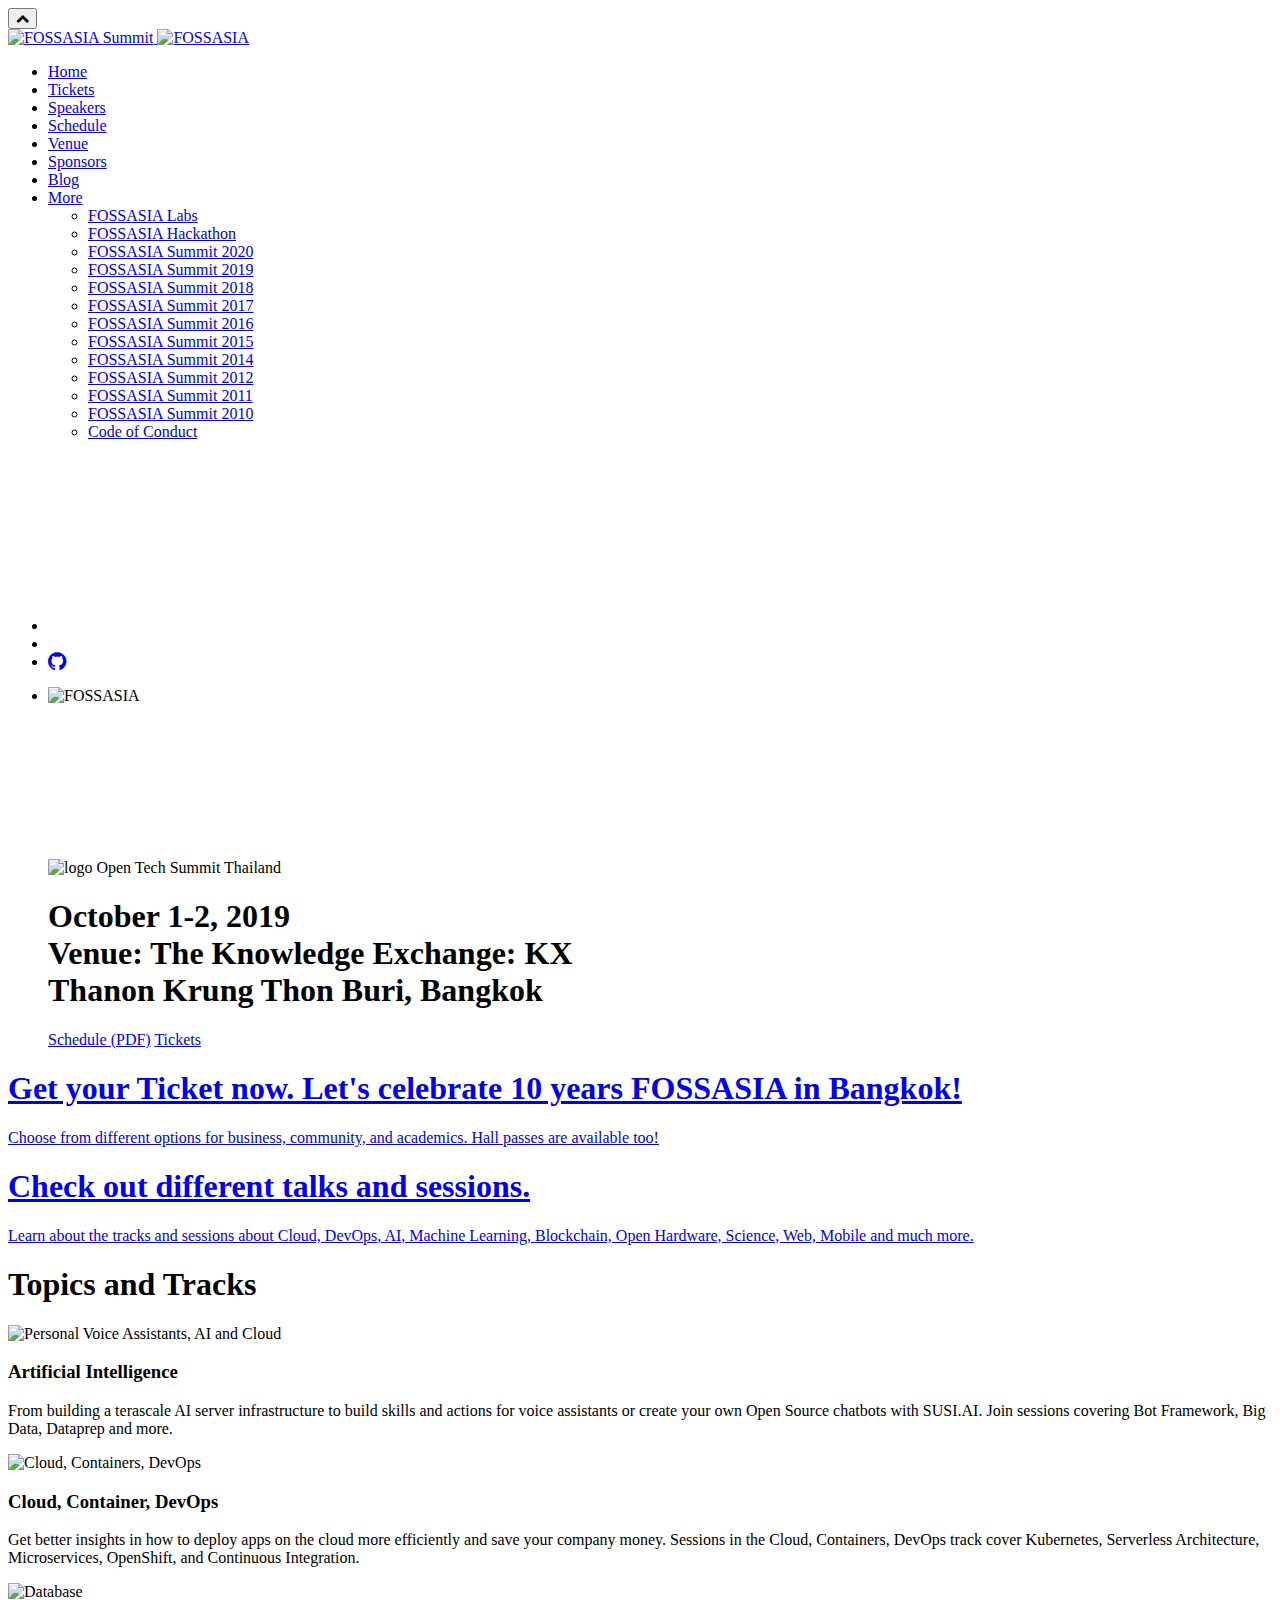
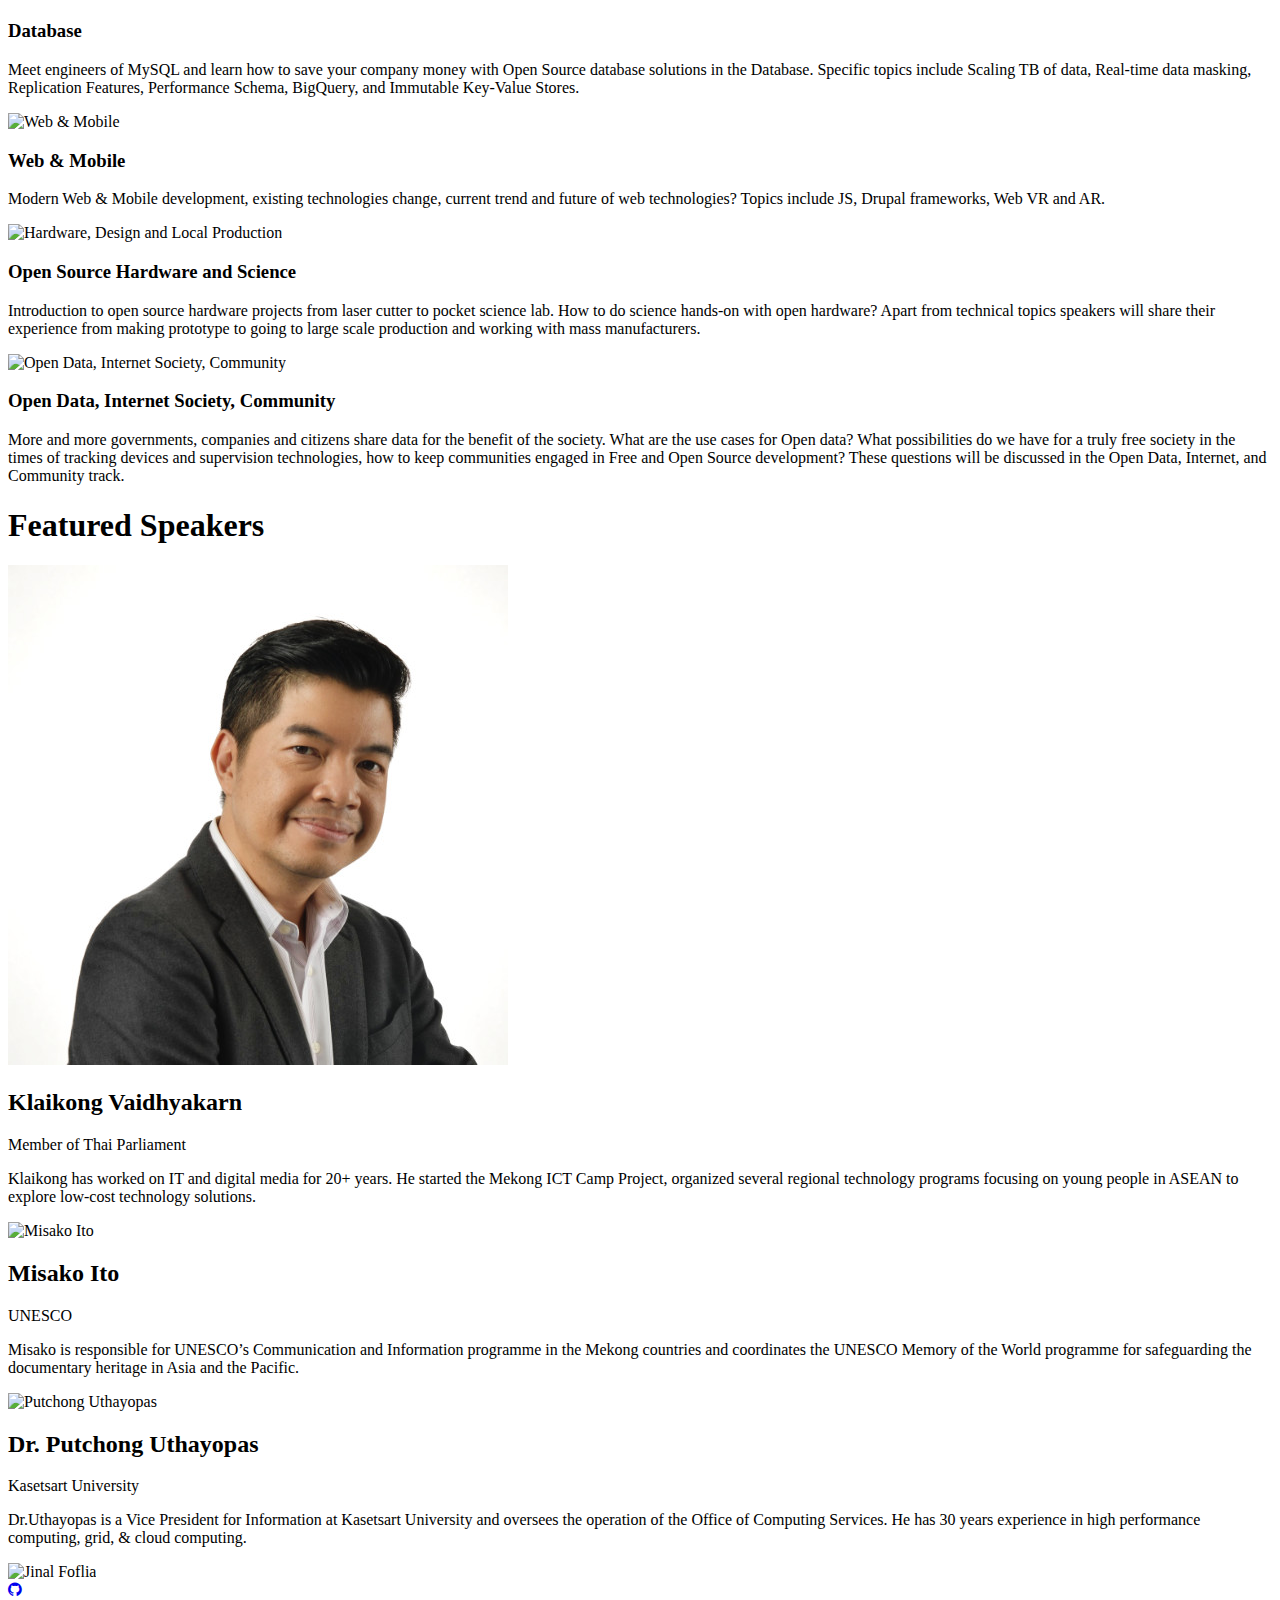
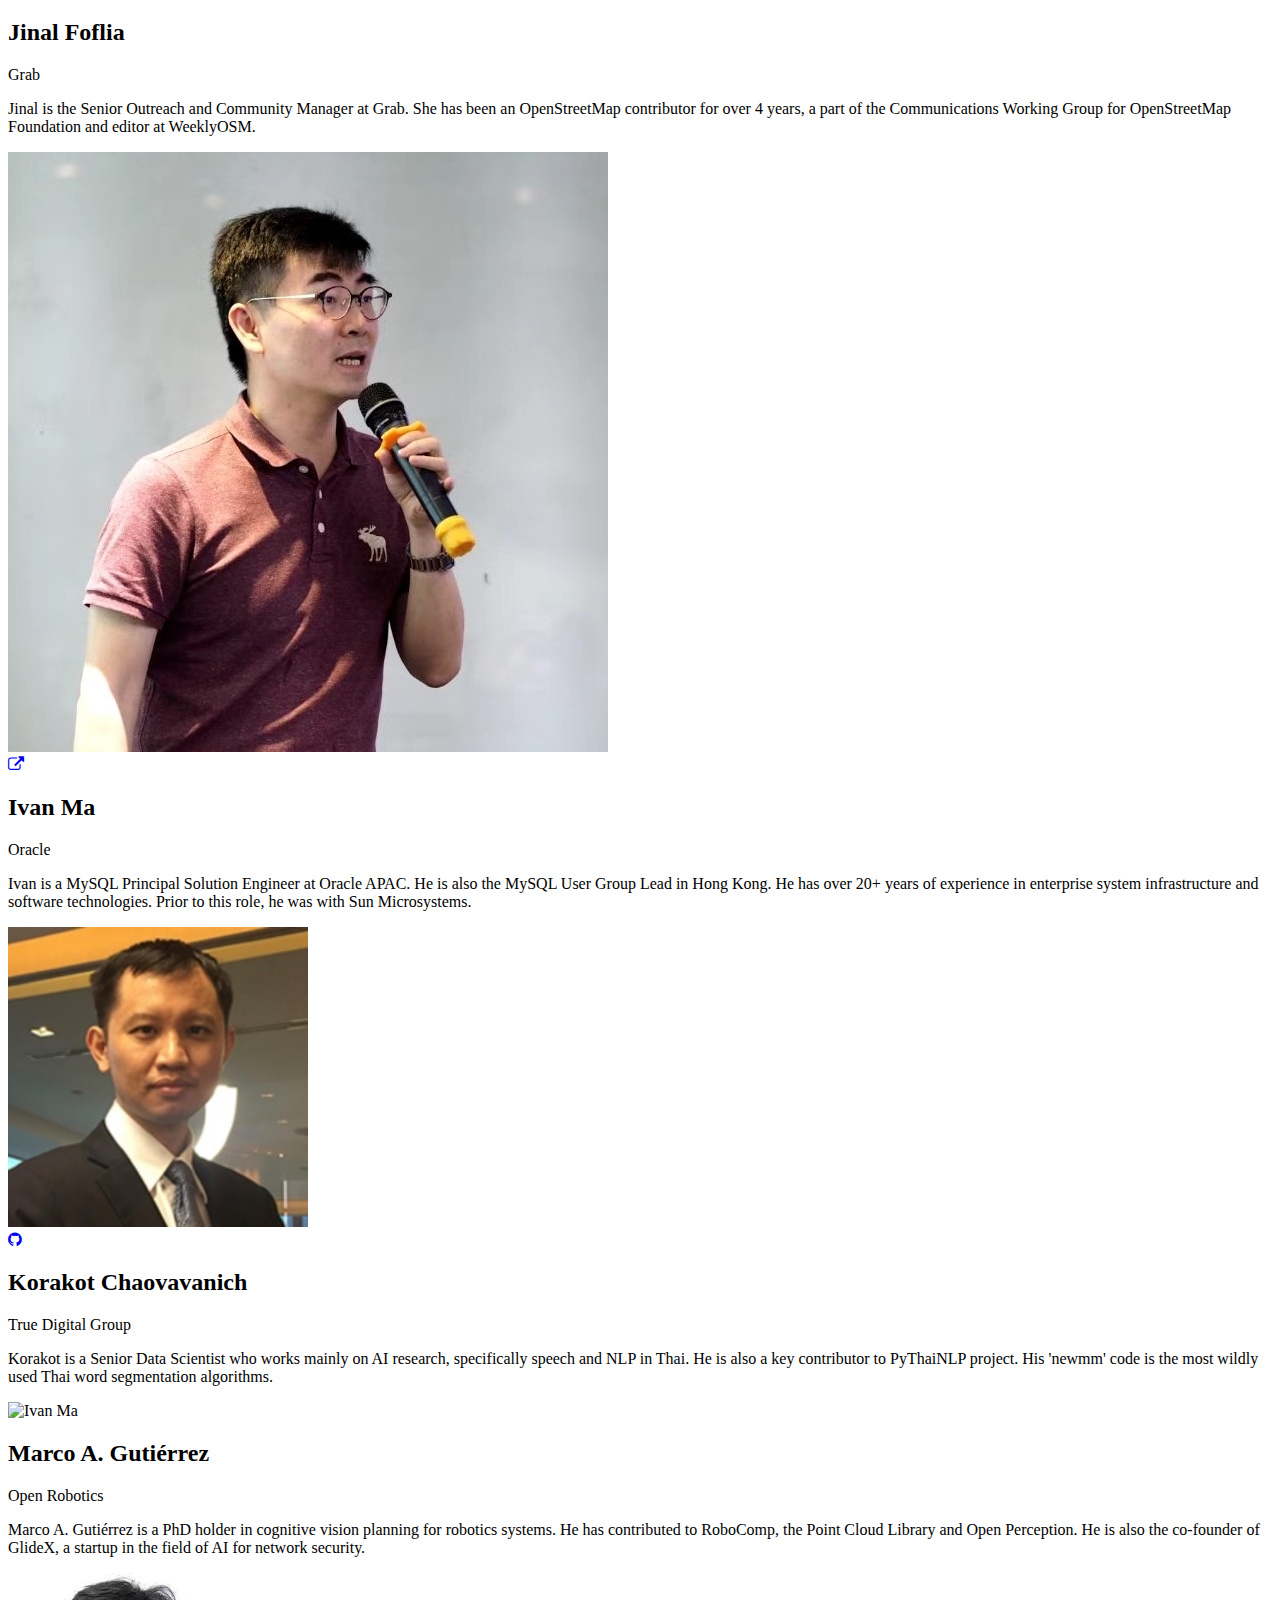
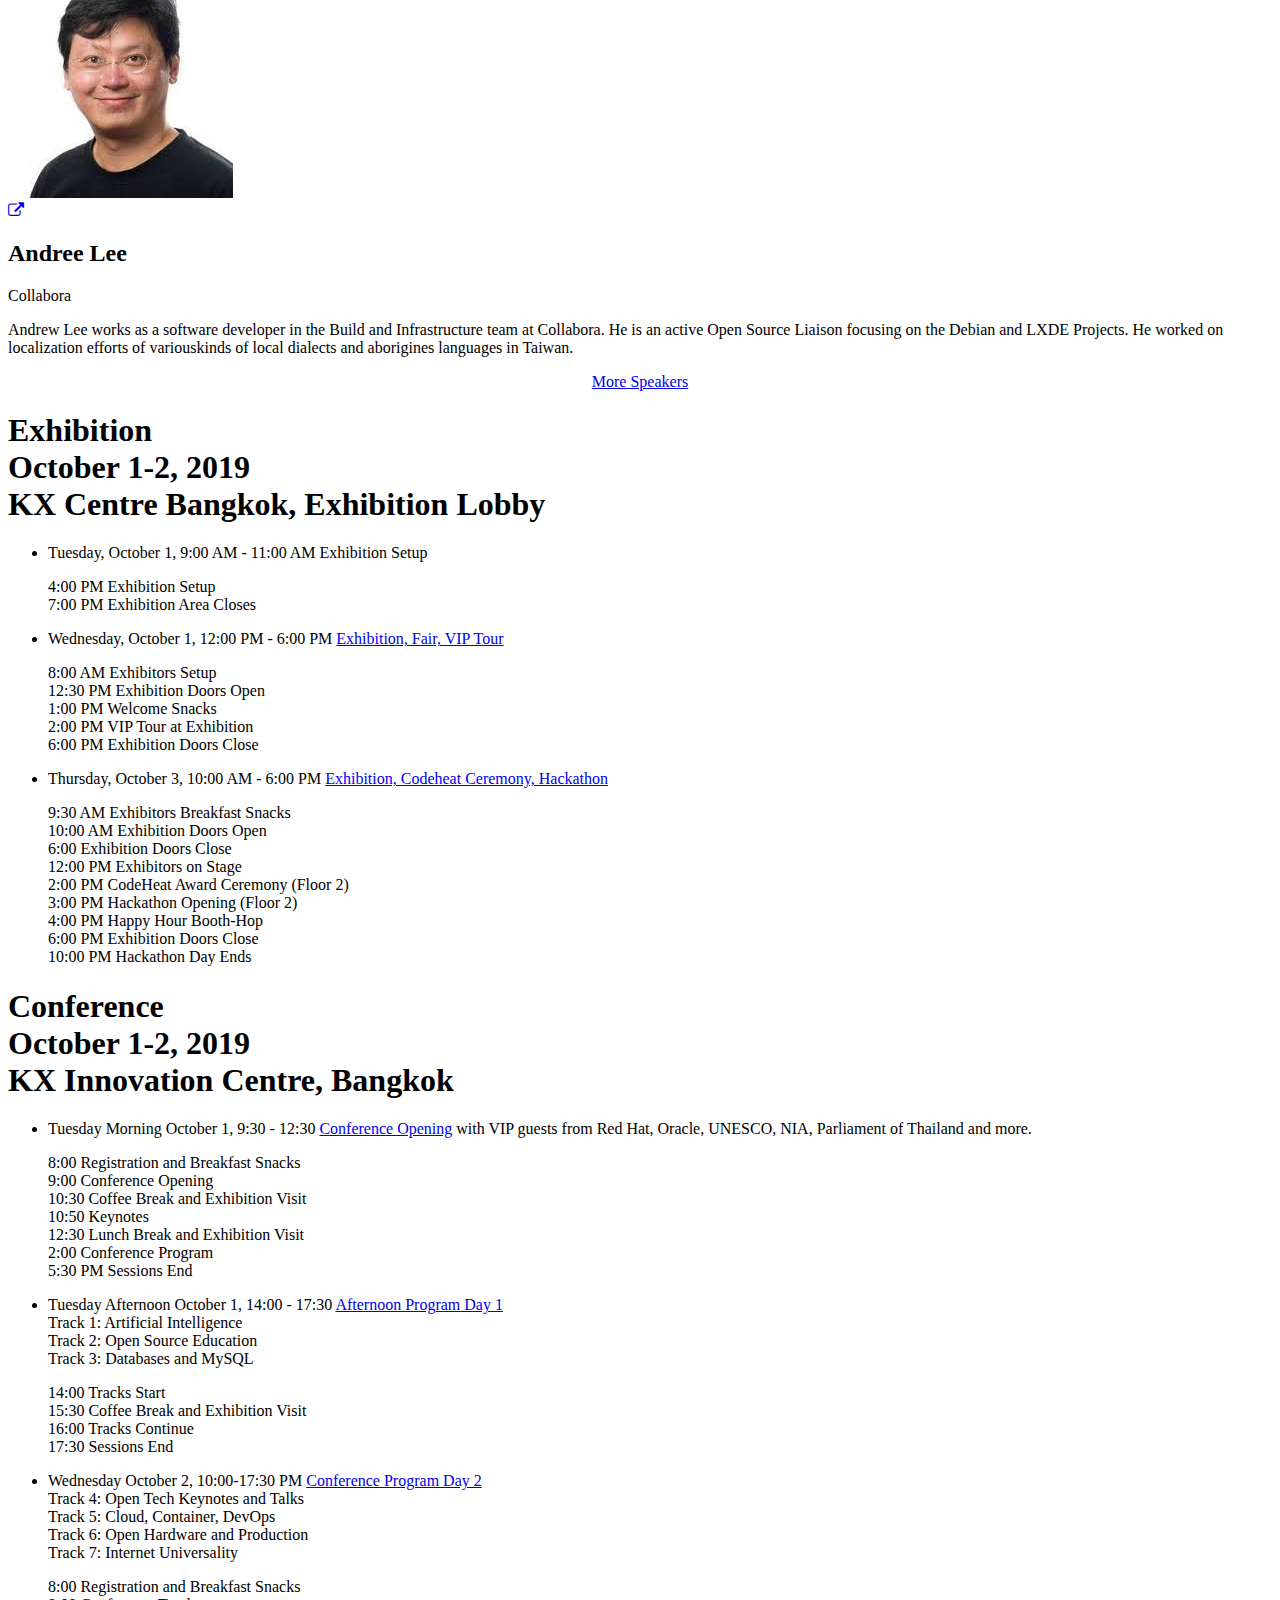
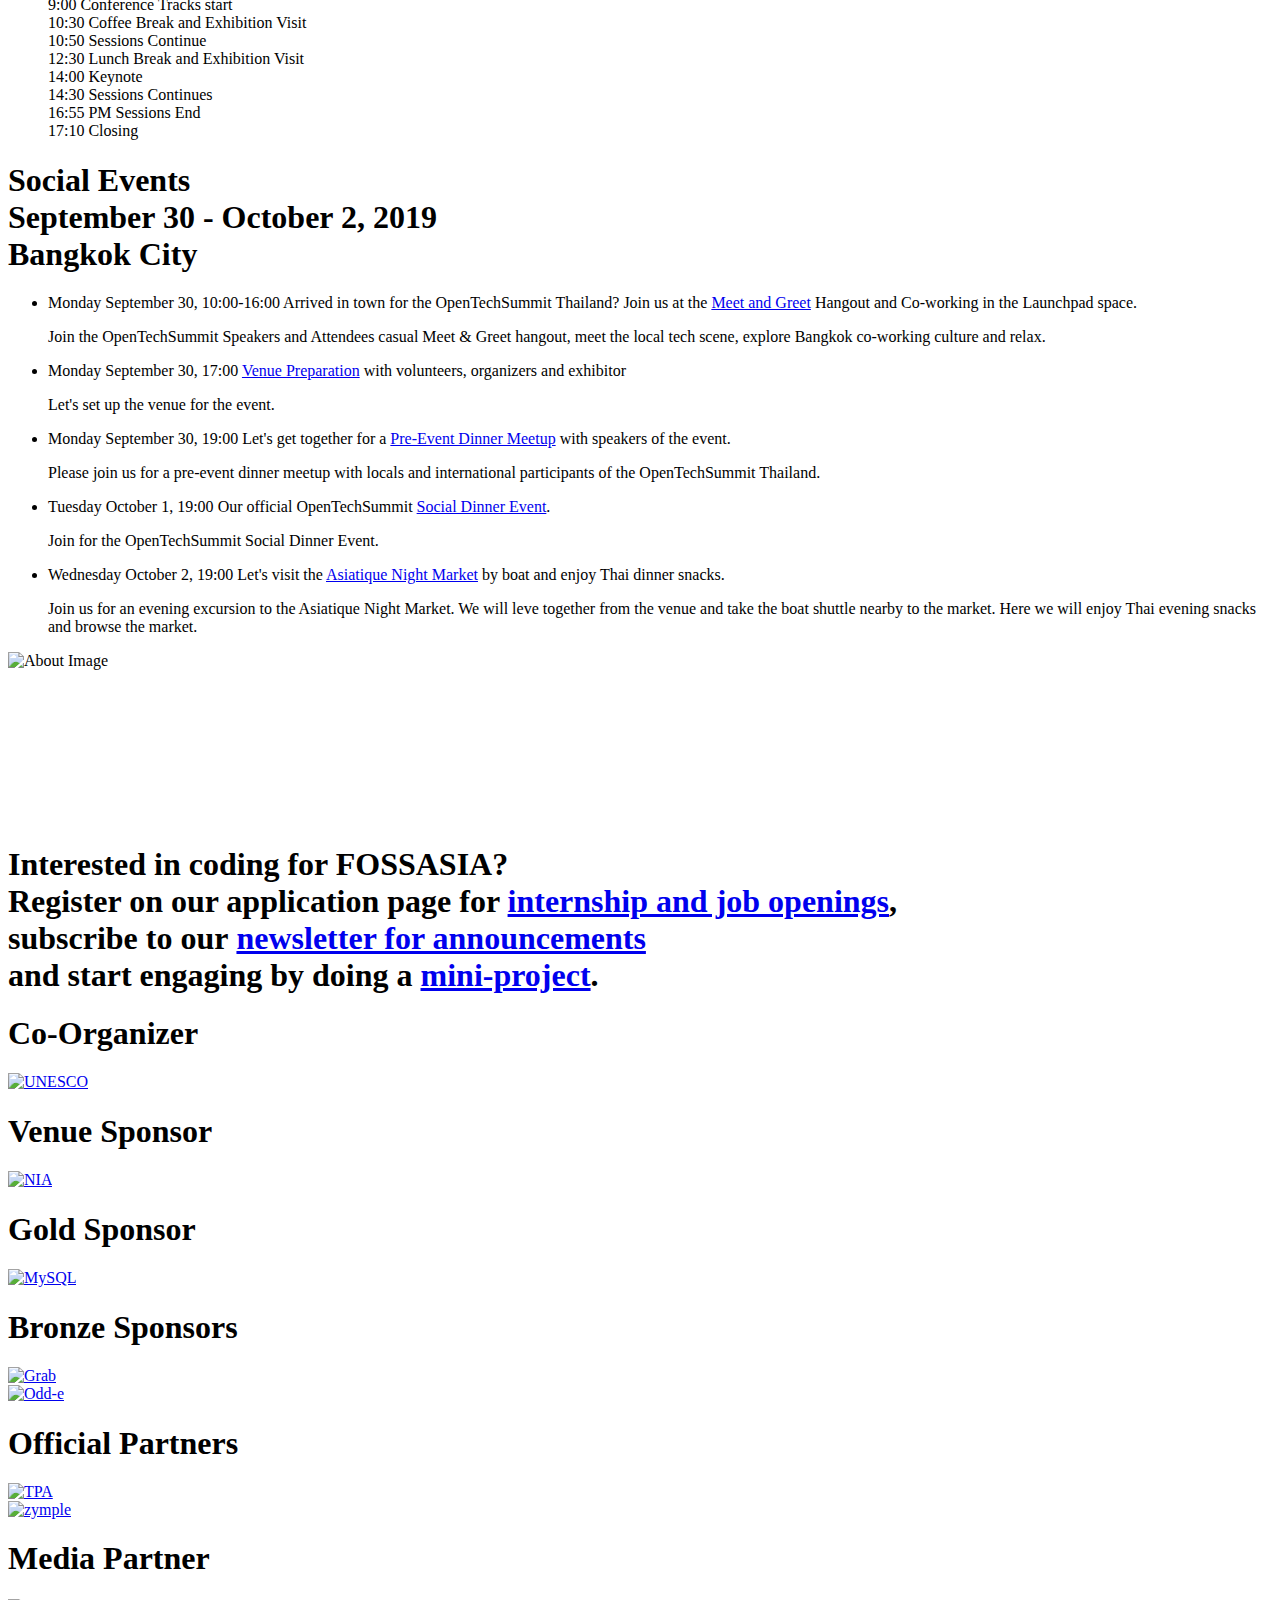
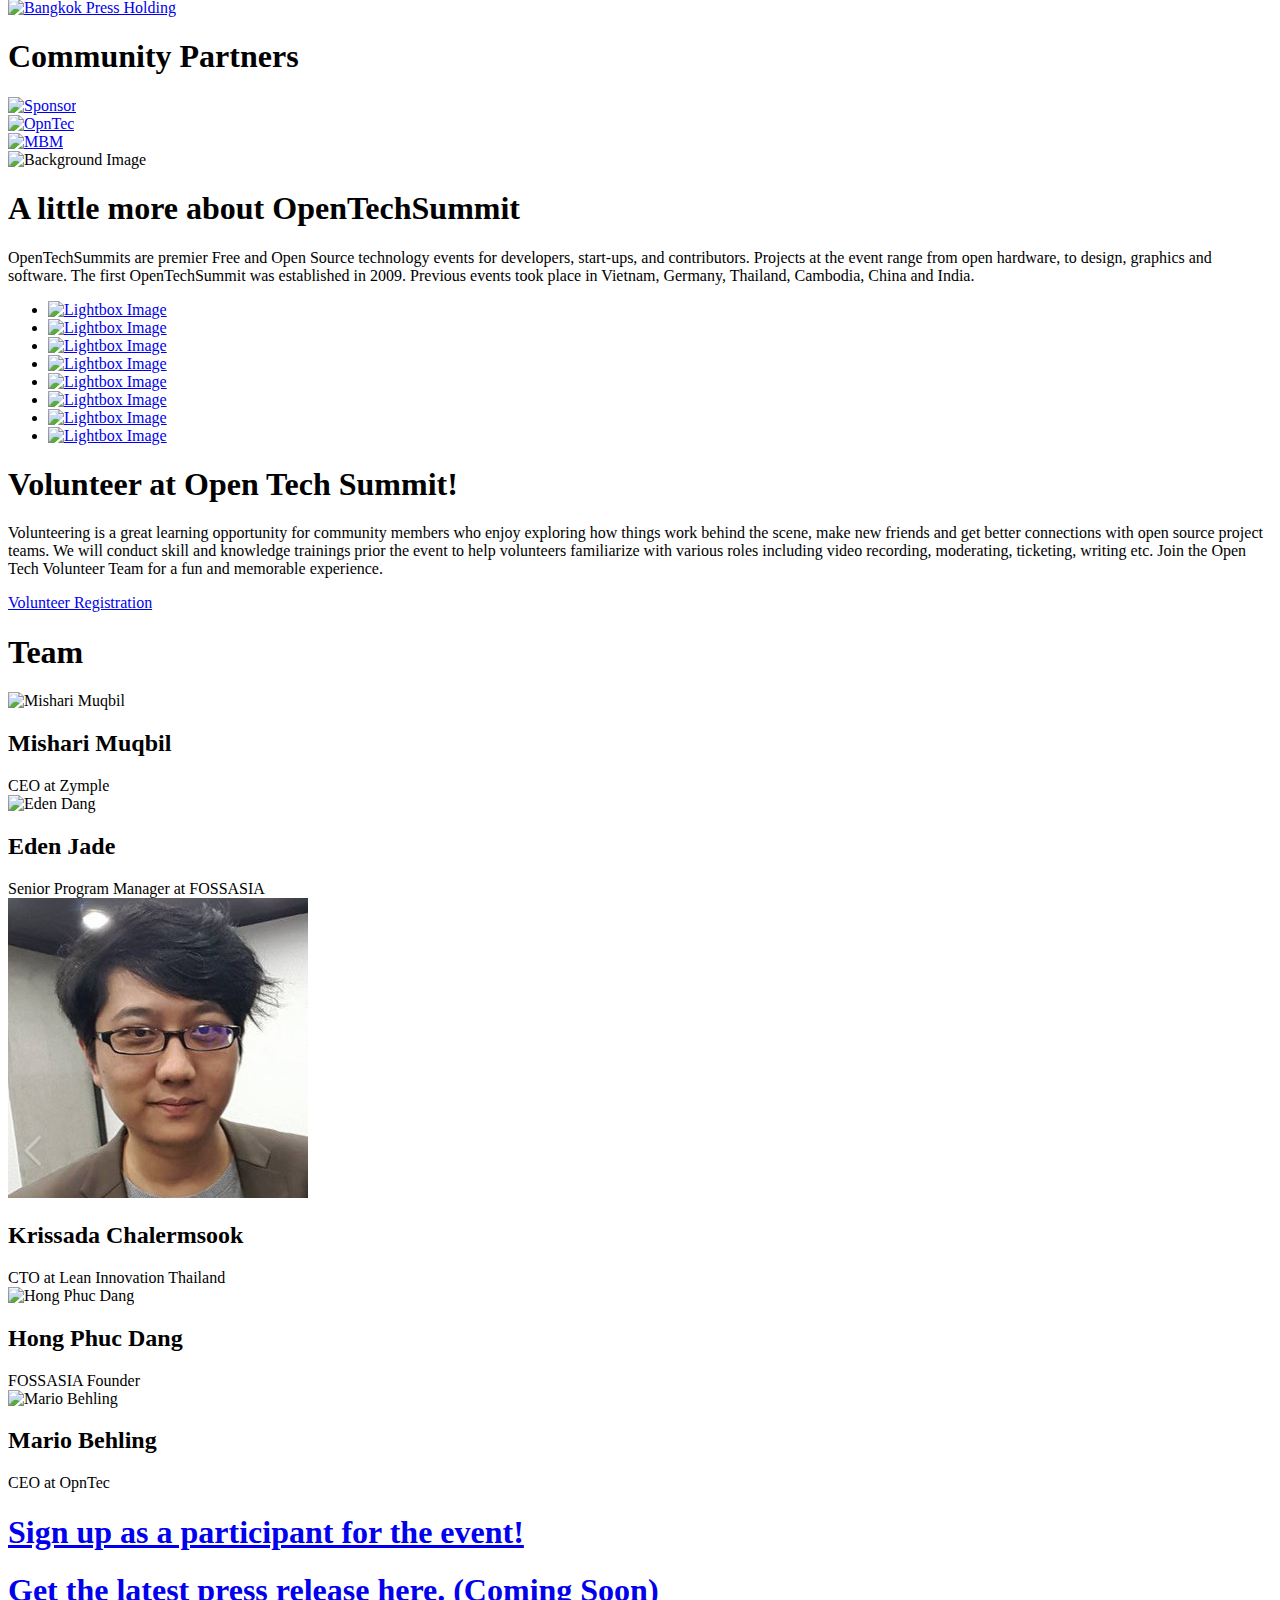
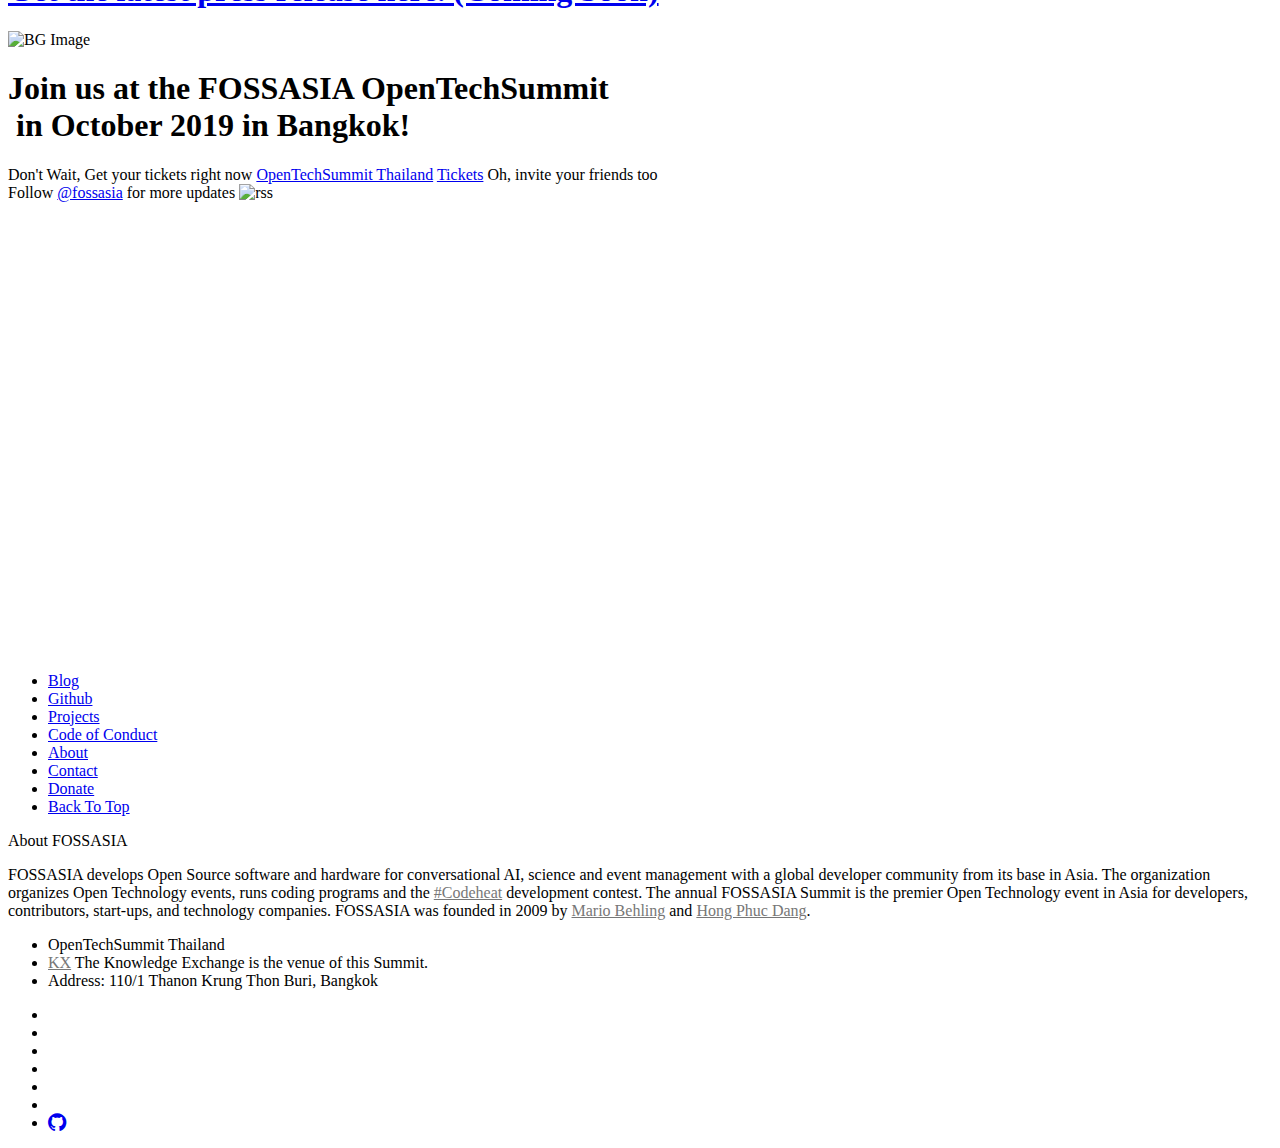
==== commit 736e00f9: "conf program" ====
--- a/index.html
+++ b/index.html
@@ -188,7 +188,7 @@
                             </ul>
                         </li> -->
                         <li>
-                            <a target="_self" class="inner-link" href="#volunteer">Volunteer</a>
+                            <a target="_self" class="inner-link" href="#venue">Venue</a>
                         </li>
                         <li>
                             <a target="_self" class="inner-link" href="#sponsors">Sponsors</a>
@@ -275,7 +275,7 @@
                         </li>
                     </ul>
 
-
+<!--
                   <div class="sidebar-menu-toggle"><i class="icon icon_menu"></i></div>
                   <div class="mobile-menu-toggle"><i class="icon icon_menu"></i></div>
               </div>
@@ -344,9 +344,9 @@
                         <span>© Copyright 2009-2019 Creative Commons By License, FOSSASIA</span>
                     </div>
                 </div>
-            </div>
+            </div>-->
         </nav>
-    </div>
+    </div> 
 
 
     <div class="main-container">
@@ -375,7 +375,7 @@
                                    Thanon Krung Thon Buri, Bangkok<br>
                              </span>
                                 </h1>
-                                <a target="_self" href="./speaker-registration" class="btn">Call for Speakers</a>
+                                <a target="_blank" href="./event/OTS_Thailand_Schedule.pdf" class="btn">Schedule (PDF)</a>
                                 <a target="_self" href="./tickets/" class="btn btn-hollow inner-link">Tickets</a>
                             </div>
                         </div>
@@ -717,9 +717,9 @@
             <div class="container">
                 <div class="row">
                     <div class="col-sm-6 col-md-4">
-                        <h1>Exhibition Program
+                        <h1>Exhibition
                             <br/> October 1-2, 2019
-                            <br> Hotel, Floor 1+2
+                            <br> KX Centre Bangkok, Exhibition Lobby
                         </h1>
                         <ul class="schedule-overview">
                             <li>
@@ -789,25 +789,26 @@
                         </ul>
                     </div>
                     <div class="col-sm-6 col-md-4">
-                        <h1>Conference Program
-                            <br> October 1-2, 2019
-                            <br> Bangkok, Event Halls Floor 2+3
+                        <h1>Conference
+                            <br>October 1-2, 2019
+                            <br>KX Innovation Centre, Bangkok
                         </h1>
                         <ul class="schedule-overview">
                             <li>
                                 <div class="schedule-title">
-                                    <span class="time">Tuesday, October 1, 9:30 AM - 5:30 PM</span>
+                                    <span class="time">Tuesday Morning</span>
+                                    <span class="time">October 1, 9:30 - 12:30</span>
                                     <span class="title">
-                                         <a target="_self" href="./event/rooms.html#2019-03-14">Conference Opening</a> with VIP guests
+                                         <a target="_self" href="./event/OpenTechSummit Thailand 2019 - Schedule - Day1-Opening.pdf">Conference Opening</a> with VIP guests from Red Hat, Oracle, UNESCO, NIA, Parliament of Thailand and more.
                                     </span>
                                 </div>
                                 <div class="schedule-text">
-                                    <p>8:30 AM Registration
-									<br/>9:30 AM Conference Opening
-									<br/>10:45 AM Coffee Break
-									<br/>11:20 AM Keynotes
-									<br/>12:45 PM Lunch Break
-									<br/>2:00 PM Conference Program
+                                    <p>8:00 Registration and Breakfast Snacks
+									<br/>9:00 Conference Opening
+									<br/>10:30 Coffee Break and Exhibition Visit
+									<br/>10:50 Keynotes
+									<br/>12:30 Lunch Break and Exhibition Visit
+									<br/>2:00 Conference Program
 									<br/>5:30 PM Sessions End
 								</p>
                                 </div>
@@ -817,18 +818,23 @@
                                     <div class="bottom"></div>
                                 </div>
                             </li>
-                            <li>
+                             <li>
                                 <div class="schedule-title">
-                                    <span class="time">Wednesday, October 2, 10:00 AM - 6:30 PM</span>
+                                    <span class="time">Tuesday Afternoon</span>
+                                    <span class="time">October 1, 14:00 - 17:30</span>
                                     <span class="title">
-                                        <a target="_self" href="./event/rooms.html#2019-03-15">Keynotes, Business and Technology Tracks</a>
+                                         <a target="_self" href="./event/OpenTechSummit Thailand 2019 - Schedule - Day1-Afternoon.pdf">Afternoon Program Day 1</a><br>
+                                         Track 1: Artificial Intelligence<br>
+                                         Track 2: Open Source Education<br>
+                                         Track 3: Databases and MySQL
                                     </span>
                                 </div>
                                 <div class="schedule-text">
-                                    <p>10:00 AM Keynote Sessions and Technology Tracks
-									<br/>12:00 PM Business Lunch (Invitation)
-									<br/>6:30 PM Sessions End
-                                    </p>
+                                    <p>14:00 Tracks Start
+                                    <br/>15:30 Coffee Break and Exhibition Visit
+                                    <br/>16:00 Tracks Continue
+                                    <br/>17:30 Sessions End
+                                </p>
                                 </div>
                                 <div class="marker-pin">
                                     <div class="top"></div>
@@ -838,17 +844,27 @@
                             </li>
                             <li>
                                 <div class="schedule-title">
-                                    <span class="time">Thursday, October 3, 10:00 AM - 6:30 PM</span>
+                                    <span class="time">Wednesday</span>
+                                    <span class="time">October 2, 10:00-17:30 PM</span>
                                     <span class="title">
-                                        <a target="_self" href="./event/rooms.html#2019-03-16">Keynotes, Technology Tracks</a>, Group Photo and <a target="_self" href="https://fossasia-hackathon.devpost.com">Hackathon</a> with UNESCO
-                                        </a>
+                                         <a target="_self" href="./event/OpenTechSummit Thailand 2019 - Schedule - Day2.pdf">Conference Program Day 2</a><br>
+                                         Track 4: Open Tech Keynotes and Talks<br>
+                                         Track 5: Cloud, Container, DevOps<br>
+                                         Track 6: Open Hardware and Production<br>
+                                         Track 7: Internet Universality
                                     </span>
                                 </div>
                                 <div class="schedule-text">
-                                    <p>10:00 AM Keynotes and Technology Tracks
-									<br/>12:00 PM Event Group Photo
-									<br/>6:30 PM Sessions End
-                                    </p>
+                                    <p>8:00 Registration and Breakfast Snacks
+                                    <br/>9:00 Conference Tracks start
+                                    <br/>10:30 Coffee Break and Exhibition Visit
+                                    <br/>10:50 Sessions Continue
+                                    <br/>12:30 Lunch Break and Exhibition Visit
+                                    <br/>14:00 Keynote
+                                    <br/>14:30 Sessions Continues
+                                    <br/>16:55 PM Sessions End
+                                    <br/>17:10 Closing
+                                </p>
                                 </div>
                                 <div class="marker-pin">
                                     <div class="top"></div>
@@ -860,22 +876,21 @@
                     </div>
                     <a id="socialevent" class="in-page-link"></a>
                     <div class="col-sm-6 col-md-4">
-                        <h1>Social Events Program
+                        <h1>Social Events
                             <br> September 30 - October 2, 2019
                             <br> Bangkok City
-                            <br>
-                            <br>
                         </h1>
                         <ul class="schedule-overview">
                             <li>
                                 <div class="schedule-title">
-                                    <span class="time">Monday, September 30, 3:00 PM-10:00 PM</span>
+                                    <span class="time">Monday</span>
+                                    <span class="time">September 30, 10:00-16:00</span>
                                     <span class="title">
-                                        <a href="https://www.meetup.com/FOSSASIA-Bangkok-Open-Technology-Meetup/events/256340016/">FOSSASIA Meet & Greet</a>
+                                        Arrived in town for the OpenTechSummit Thailand? Join us at the <a href="https://www.meetup.com/FOSSASIA-Singapore-Open-Technology-Meetup/events/264935611/">Meet and Greet</a> Hangout and Co-working in the Launchpad space.
                                     </span>
                                 </div>
                                 <div class="schedule-text">
-                                    <p>Join the FOSSASIA Speakers and Attendees Meet & Greet, meet the local tech scene, explore Bangkok in a Culture and Exploration Afternoon, and enjoy the taste of Asia at a local dinner at Lau Pa Sat.</p>
+                                    <p>Join the OpenTechSummit Speakers and Attendees casual Meet & Greet hangout, meet the local tech scene, explore Bangkok co-working culture and relax.</p>
                                 </div>
                                 <div class="marker-pin">
                                     <div class="top"></div>
@@ -885,14 +900,65 @@
                             </li>
                             <li>
                                 <div class="schedule-title">
-                                    <span class="time">Thursday, October 14, 7:00 PM</span>
+                                    <span class="time">Monday</span>
+                                    <span class="time">September 30, 17:00</span>
                                     <span class="title">
-                                        <a href="https://www.meetup.com/FOSSASIA-Bangkok-Open-Technology-Meetup/events/256340022/">Welcome Get Together</a>
-                                        </a>
+                                        <a href="https://www.meetup.com/FOSSASIA-Singapore-Open-Technology-Meetup/events/264935740/">Venue Preparation</a> with volunteers, organizers and exhibitor
                                     </span>
                                 </div>
                                 <div class="schedule-text">
-                                    <p>7:30 PM Tech Gathering with Speakers and Exhibitors</p>
+                                    <p>Let's set up the venue for the event.</p>
+                                </div>
+                                <div class="marker-pin">
+                                    <div class="top"></div>
+                                    <div class="middle"></div>
+                                    <div class="bottom"></div>
+                                </div>
+                            </li>
+                            <li>
+                                <div class="schedule-title">
+                                    <span class="time">Monday</span>
+                                    <span class="time">September 30, 19:00</span>
+                                    <span class="title">
+                                        Let's get together for a <a href="https://www.meetup.com/FOSSASIA-Singapore-Open-Technology-Meetup/events/264935820/">Pre-Event Dinner Meetup</a> with speakers of the event.
+                                    </span>
+                                </div>
+                                <div class="schedule-text">
+                                    <p>Please join us for a pre-event dinner meetup with locals and international participants of the OpenTechSummit Thailand.</p>
+                                </div>
+                                <div class="marker-pin">
+                                    <div class="top"></div>
+                                    <div class="middle"></div>
+                                    <div class="bottom"></div>
+                                </div>
+                            </li>
+                            <li>
+                                <div class="schedule-title">
+                                    <span class="time">Tuesday</span>
+                                    <span class="time">October 1, 19:00</span>
+                                    <span class="title">
+                                        Our official OpenTechSummit <a href="https://www.meetup.com/FOSSASIA-Singapore-Open-Technology-Meetup/events/264935922/">Social Dinner Event</a>.
+                                    </span>
+                                </div>
+                                <div class="schedule-text">
+                                    <p>Join for the OpenTechSummit Social Dinner Event.</p>
+                                </div>
+                                <div class="marker-pin">
+                                    <div class="top"></div>
+                                    <div class="middle"></div>
+                                    <div class="bottom"></div>
+                                </div>
+                            </li>
+                            <li>
+                                <div class="schedule-title">
+                                    <span class="time">Wednesday</span>
+                                    <span class="time">October 2, 19:00</span>
+                                    <span class="title">
+                                        Let's visit the <a href="https://www.meetup.com/FOSSASIA-Singapore-Open-Technology-Meetup/events/264936054/">Asiatique Night Market</a> by boat and enjoy Thai dinner snacks.
+                                    </span>
+                                </div>
+                                <div class="schedule-text">
+                                    <p>Join us for an evening excursion to the Asiatique Night Market. We will leve together from the venue and take the boat shuttle nearby to the market. Here we will enjoy Thai evening snacks and browse the market.</p>
                                 </div>
                                 <div class="marker-pin">
                                     <div class="top"></div>
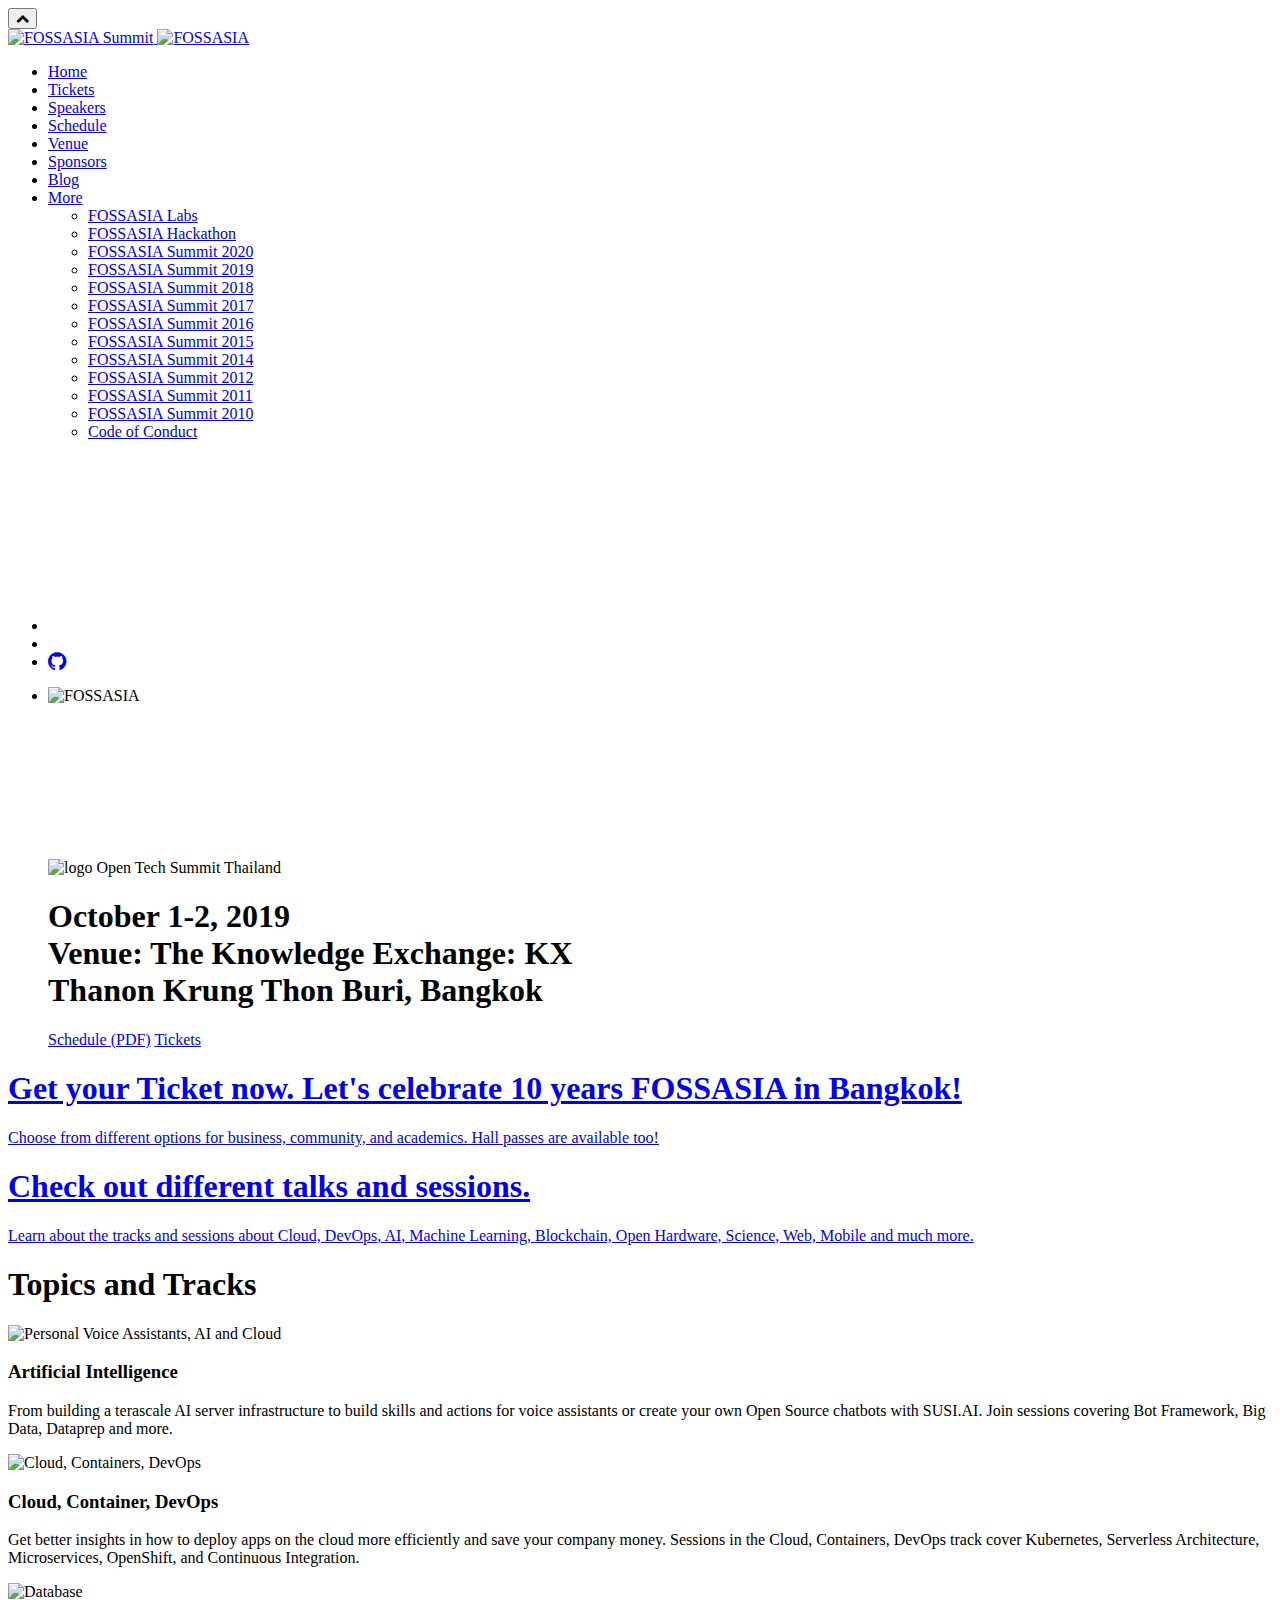
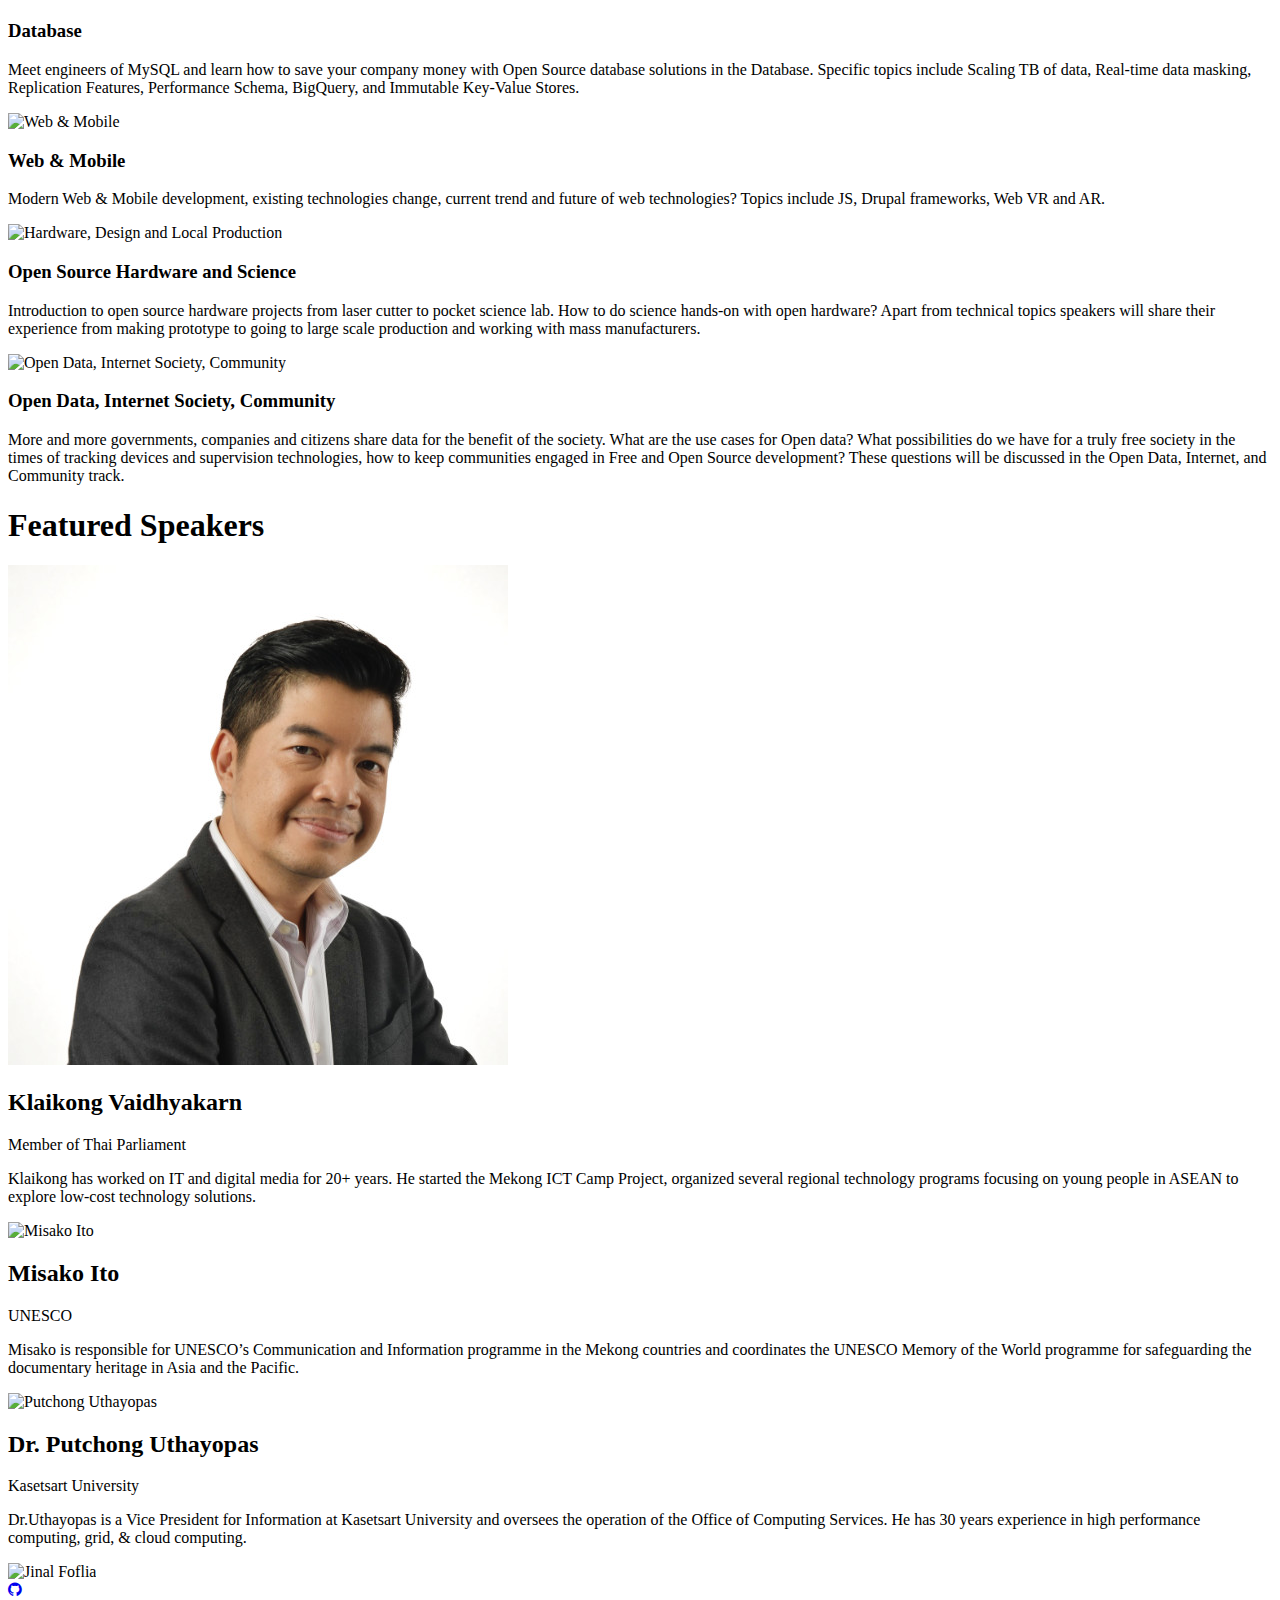
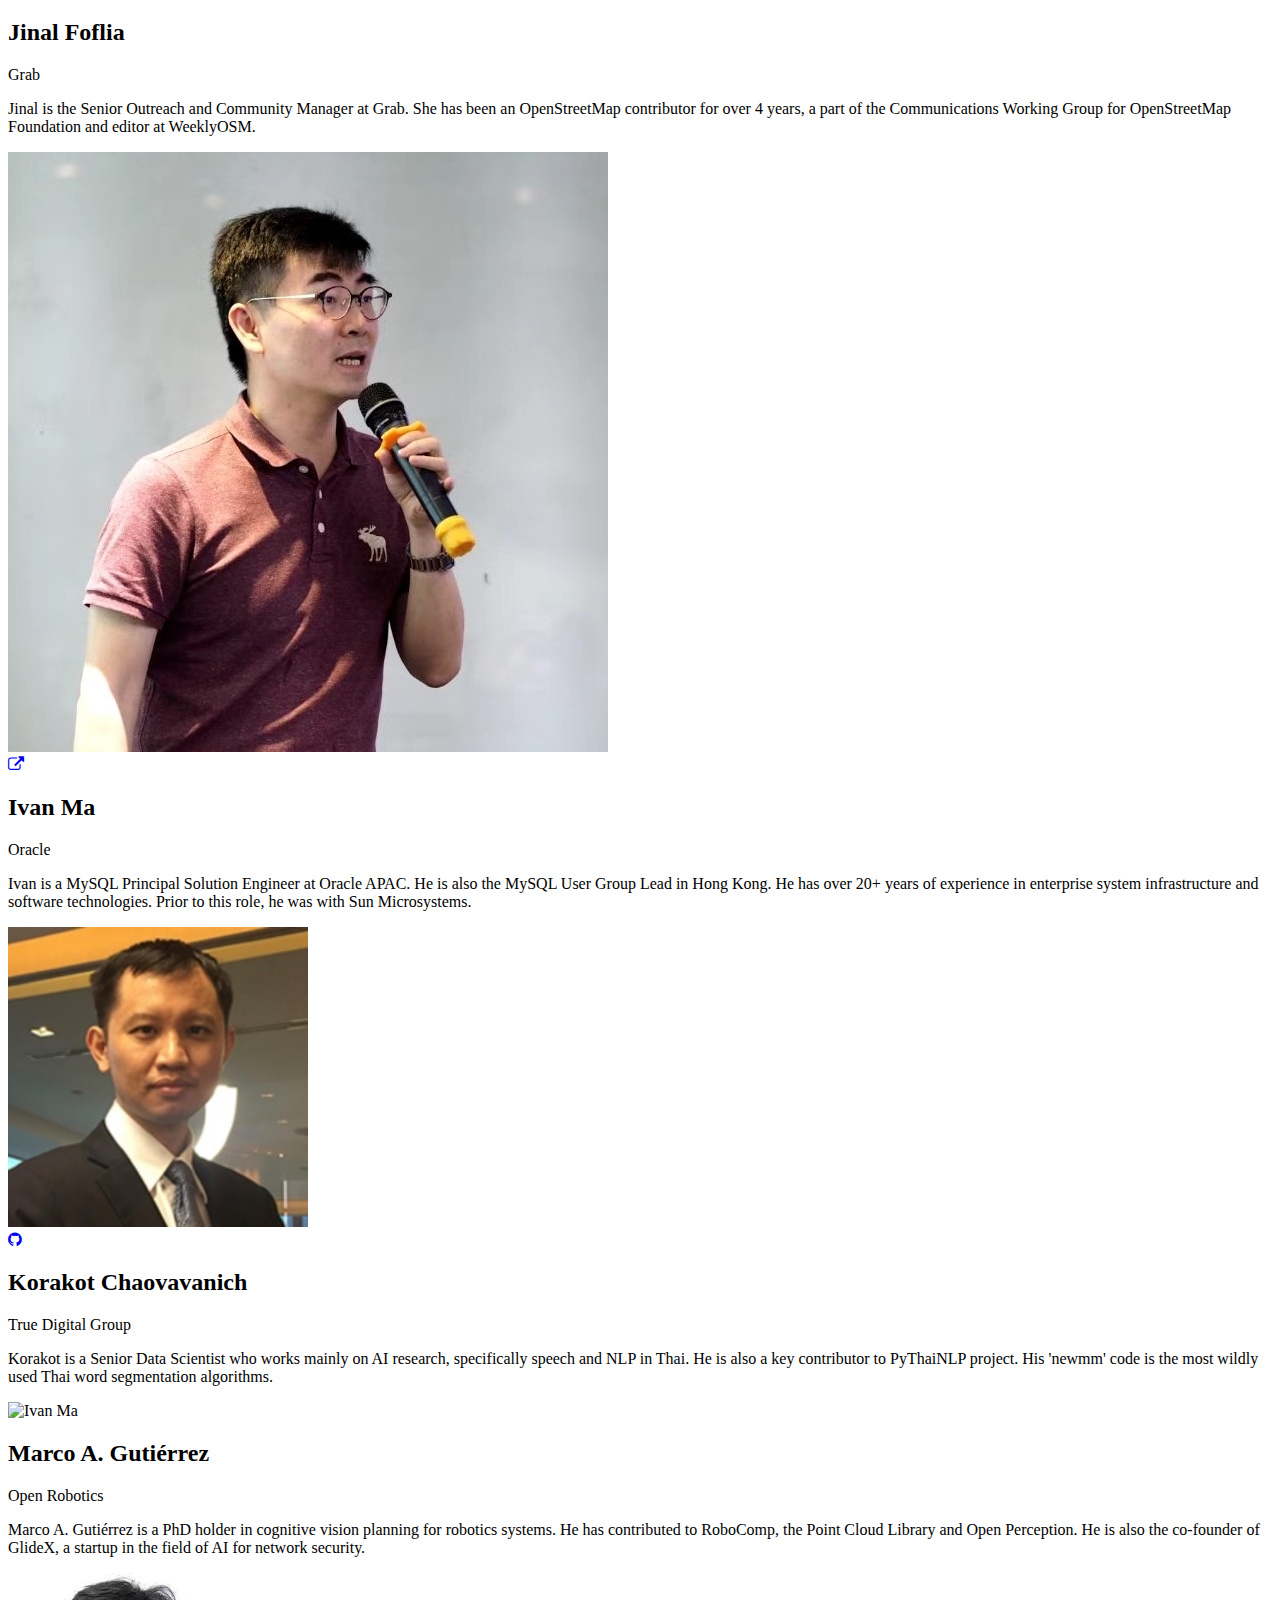
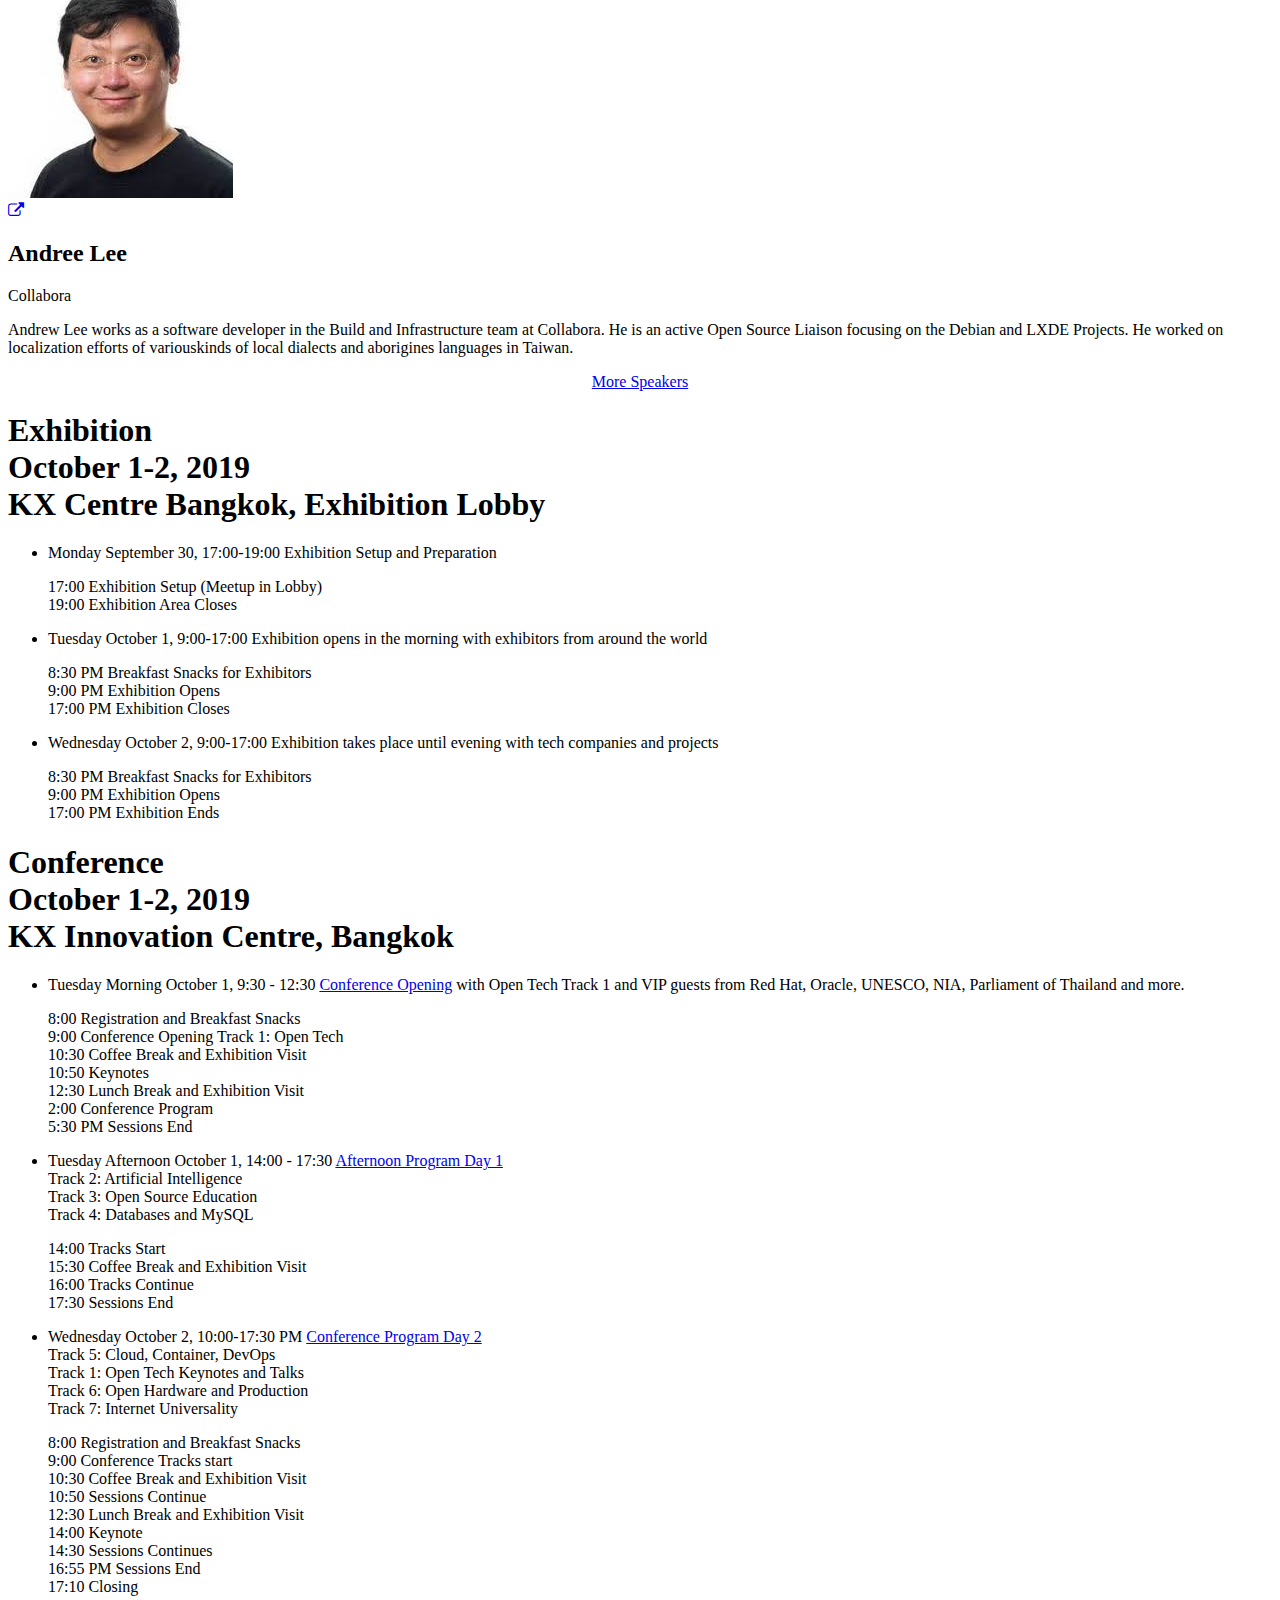
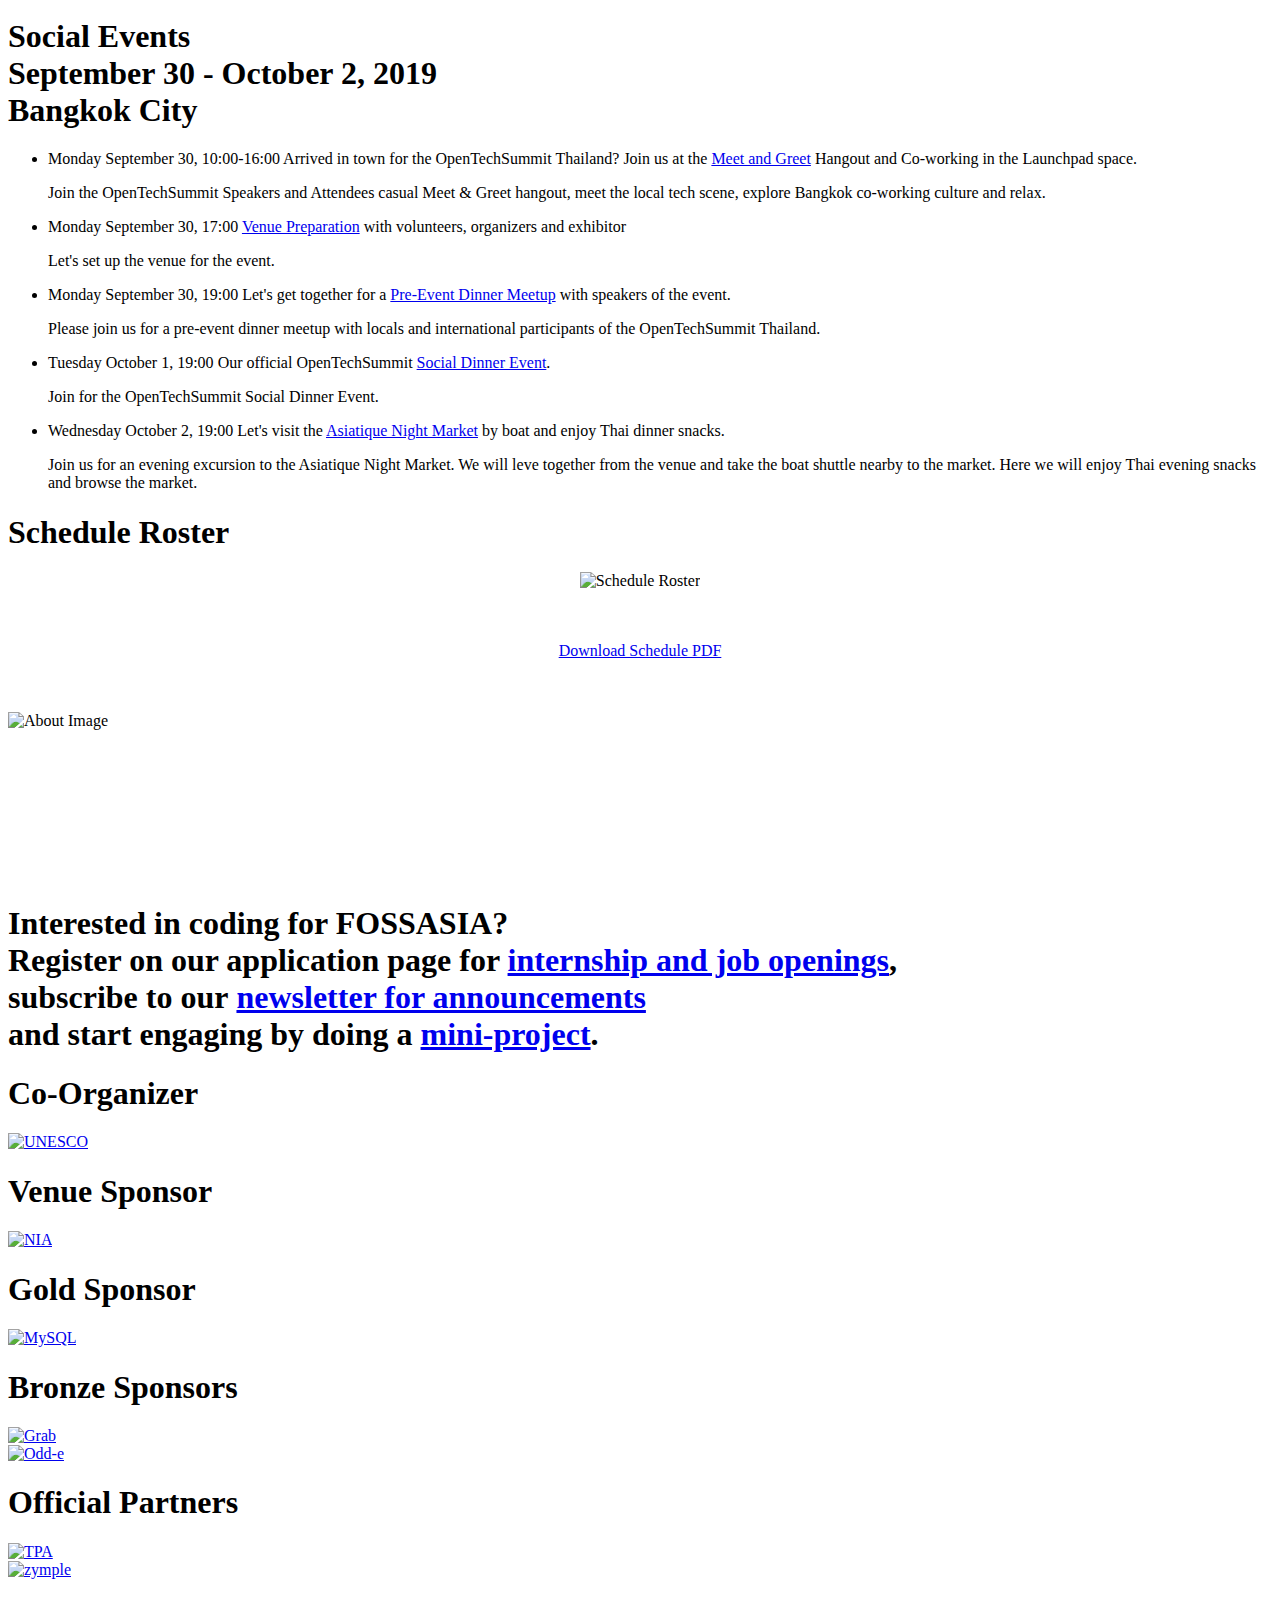
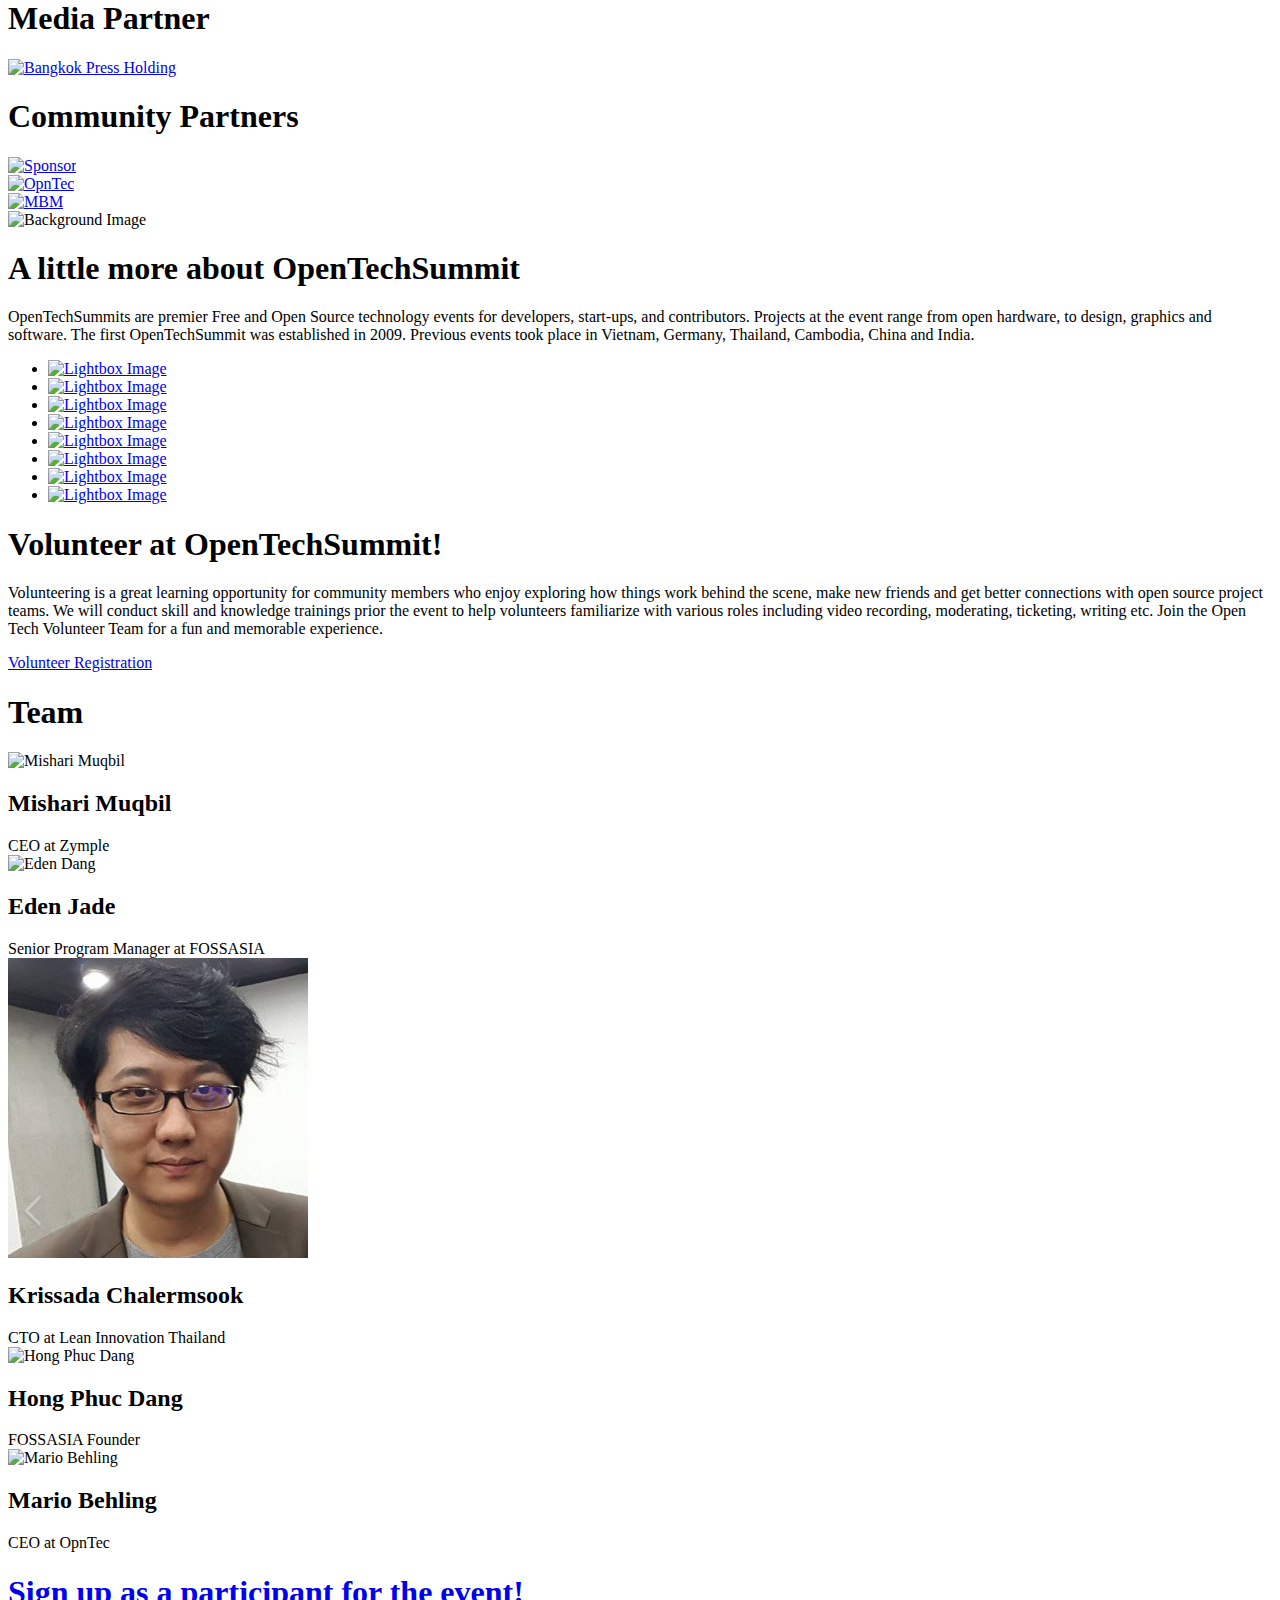
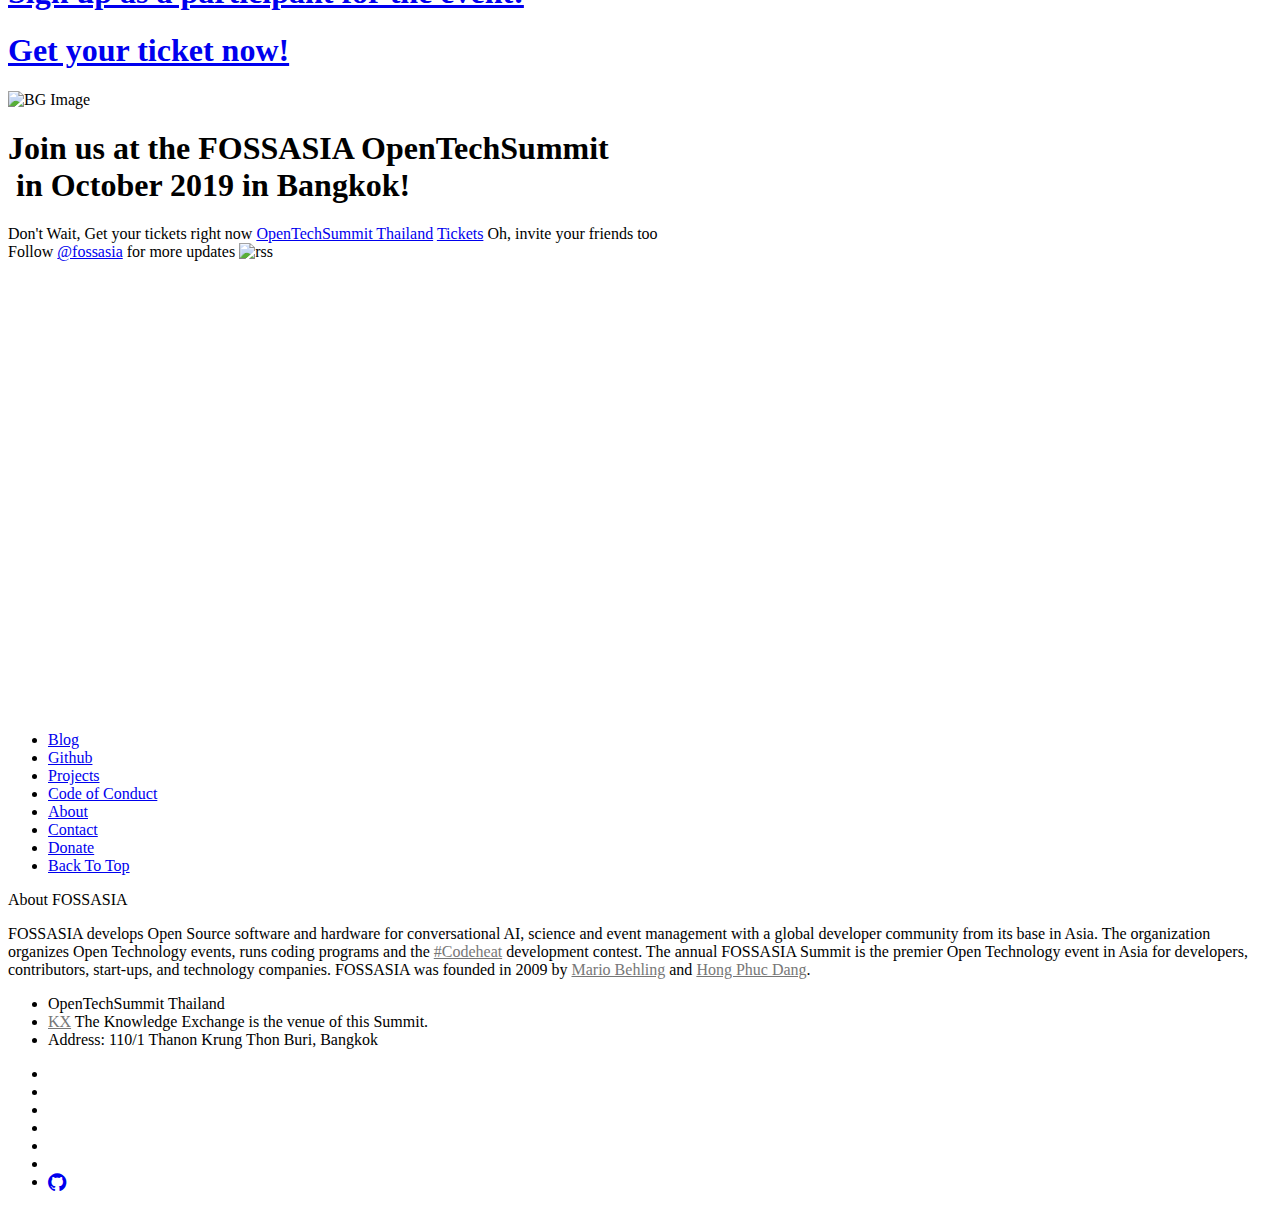
==== commit 1c307749: "conf program" ====
--- a/index.html
+++ b/index.html
@@ -724,14 +724,15 @@
                         <ul class="schedule-overview">
                             <li>
                                 <div class="schedule-title">
-                                    <span class="time">Tuesday, October 1, 9:00 AM - 11:00 AM</span>
+                                    <span class="time">Monday</span>
+                                    <span class="time">September 30, 17:00-19:00</span>
                                     <span class="title">
-                                        Exhibition Setup
+                                        Exhibition Setup and Preparation
                                     </span>
                                 </div>
                                 <div class="schedule-text">
-                                    	<p> 4:00 PM Exhibition Setup
-                                        <br/> 7:00 PM Exhibition Area Closes</p>
+                                        <p> 17:00 Exhibition Setup (Meetup in Lobby)
+                                        <br/>19:00 Exhibition Area Closes</p>
 
                                 </div>
                                 <div class="marker-pin">
@@ -742,17 +743,16 @@
                             </li>
                             <li>
                                 <div class="schedule-title">
-                                    <span class="time">Wednesday, October 1, 12:00 PM - 6:00 PM</span>
+                                    <span class="time">Tuesday</span>
+                                    <span class="time">October 1, 9:00-17:00</span>
                                     <span class="title">
-                                        <a target="_self" href="./exhibition/index.html#exhibitionschedule">Exhibition, Fair, VIP Tour</a>
+                                        Exhibition opens in the morning with exhibitors from around the world
                                     </span>
                                 </div>
                                 <div class="schedule-text">
-                                    	<p> 8:00 AM Exhibitors Setup
-                                    	<br/> 12:30 PM Exhibition Doors Open
-                                        <br/> 1:00 PM Welcome Snacks
-                                        <br/> 2:00 PM VIP Tour at Exhibition
-                                        <br/> 6:00 PM Exhibition Doors Close</p>
+                                        <p>8:30 PM Breakfast Snacks for Exhibitors
+                                    	<br/>9:00 PM Exhibition Opens
+                                        <br/>17:00 PM Exhibition Closes</p>
 
                                 </div>
                                 <div class="marker-pin">
@@ -763,22 +763,17 @@
                             </li>
                             <li>
                                 <div class="schedule-title">
-                                    <span class="time">Thursday, October 3, 10:00 AM - 6:00 PM</span>
+                                    <span class="time">Wednesday</span>
+                                    <span class="time">October 2, 9:00-17:00</span>
                                     <span class="title">
-                                        <a target="_self" href="./exhibition/index.html#exhibitionschedule">Exhibition, Codeheat Ceremony, Hackathon</a>
+                                        Exhibition takes place until evening with tech companies and projects
                                     </span>
                                 </div>
                                 <div class="schedule-text">
-                                    	<p>9:30 AM Exhibitors Breakfast Snacks
-                                        <br/> 10:00 AM Exhibition Doors Open
-                                        <br/> 6:00 Exhibition Doors Close
-										<br/> 12:00 PM Exhibitors on Stage
-										<br/> 2:00 PM CodeHeat Award Ceremony (Floor 2)
-										<br/> 3:00 PM Hackathon Opening (Floor 2)
-										<br/> 4:00 PM Happy Hour Booth-Hop
-										<br/> 6:00 PM Exhibition Doors Close
-										<br/> 10:00 PM Hackathon Day Ends
-									</p>
+                                        <p>8:30 PM Breakfast Snacks for Exhibitors
+                                        <br/>9:00 PM Exhibition Opens
+                                        <br/>17:00 PM Exhibition Ends</p>
+
                                 </div>
                                 <div class="marker-pin">
                                     <div class="top"></div>
@@ -799,12 +794,12 @@
                                     <span class="time">Tuesday Morning</span>
                                     <span class="time">October 1, 9:30 - 12:30</span>
                                     <span class="title">
-                                         <a target="_self" href="./event/OpenTechSummit Thailand 2019 - Schedule - Day1-Opening.pdf">Conference Opening</a> with VIP guests from Red Hat, Oracle, UNESCO, NIA, Parliament of Thailand and more.
+                                         <a target="_self" href="./event/OpenTechSummit Thailand 2019 - Schedule - Day1-Opening.pdf">Conference Opening</a>  with Open Tech Track 1 and VIP guests from Red Hat, Oracle, UNESCO, NIA, Parliament of Thailand and more.
                                     </span>
                                 </div>
                                 <div class="schedule-text">
                                     <p>8:00 Registration and Breakfast Snacks
-									<br/>9:00 Conference Opening
+									<br/>9:00 Conference Opening Track 1: Open Tech
 									<br/>10:30 Coffee Break and Exhibition Visit
 									<br/>10:50 Keynotes
 									<br/>12:30 Lunch Break and Exhibition Visit
@@ -824,9 +819,9 @@
                                     <span class="time">October 1, 14:00 - 17:30</span>
                                     <span class="title">
                                          <a target="_self" href="./event/OpenTechSummit Thailand 2019 - Schedule - Day1-Afternoon.pdf">Afternoon Program Day 1</a><br>
-                                         Track 1: Artificial Intelligence<br>
-                                         Track 2: Open Source Education<br>
-                                         Track 3: Databases and MySQL
+                                         Track 2: Artificial Intelligence<br>
+                                         Track 3: Open Source Education<br>
+                                         Track 4: Databases and MySQL
                                     </span>
                                 </div>
                                 <div class="schedule-text">
@@ -848,8 +843,8 @@
                                     <span class="time">October 2, 10:00-17:30 PM</span>
                                     <span class="title">
                                          <a target="_self" href="./event/OpenTechSummit Thailand 2019 - Schedule - Day2.pdf">Conference Program Day 2</a><br>
-                                         Track 4: Open Tech Keynotes and Talks<br>
                                          Track 5: Cloud, Container, DevOps<br>
+                                         Track 1: Open Tech Keynotes and Talks<br>
                                          Track 6: Open Hardware and Production<br>
                                          Track 7: Internet Universality
                                     </span>
@@ -972,7 +967,7 @@
             </div>
         </section>
 
-<!--a id="schedule-roster" class="in-page-link"></a>
+<a id="schedule-roster" class="in-page-link"></a>
         <section class="duplicatable-content visitor-info">
             <div class="container">
                 <div class="row">
@@ -982,12 +977,14 @@
                 </div>
 					<div class="row">
 						<div class="col-sm-12">
-
 							  <div style="text-align: center">
-    <div class="ritz grid-container" dir="ltr" style="line-height: 12px"><table class="waffle no-grid" cellspacing="0" cellpadding="0"><tbody><tr style='height:20px;'><th id="1188452059R0" style="height: 20px;" class="row-headers-background"></th><td class="s0" dir="ltr"></td><td class="s0" dir="ltr"></td><td class="s1" dir="ltr"></td><td class="s1" dir="ltr"></td><td class="s1" dir="ltr"></td><td class="s1" dir="ltr"></td><td class="s1" dir="ltr"></td><td class="s1" dir="ltr"></td><td class="s1" dir="ltr"></td><td class="s1" dir="ltr"></td><td class="s1" dir="ltr"></td><td class="s1" dir="ltr"></td></tr><tr style='height:20px;'><th id="1188452059R1" style="height: 20px;" class="row-headers-background"></th><td class="s0" dir="ltr"></td><td class="s0" dir="ltr"></td><td class="s1" dir="ltr" colspan="2" width="15%">Thursday, October 14</td><td class="s1" dir="ltr" colspan="3">Friday, October 15</td><td class="s1" dir="ltr" colspan="3">Saturday, October 16</td><td class="s1" dir="ltr" colspan="2">Sunday, October 17</td></tr><tr style='height:20px;'><th id="1188452059R2" style="height: 20px;" class="row-headers-background"></th><td class="s2" dir="ltr"></td><td class="s3" dir="ltr"></td><td class="s4" dir="ltr">Morning</td><td class="s4" dir="ltr">Afternoon</td><td class="s4" dir="ltr">Morning</td><td class="s4" dir="ltr">Afternoon</td><td class="s4" dir="ltr">Evening</td><td class="s4" dir="ltr">Morning</td><td class="s4" dir="ltr">Afternoon</td><td class="s4" dir="ltr">Evening</td><td class="s4" dir="ltr">Morning</td><td class="s4" dir="ltr">Afternoon</td></tr><tr style='height:34px;'><th id="1188452059R3" style="height: 34px;" class="row-headers-background"></th><td class="s5" dir="ltr"></td><td class="s5" dir="ltr" style="width: 170px">Event hall 1-1 (GF)</td><td class="s6" dir="ltr"></td><td class="s7" dir="ltr" colspan="6">Exhibition + Lounge + Coffee</td><td class="s6" dir="ltr"></td><td class="s7" dir="ltr" colspan="2">Exhibition + Lounge + Coffee</td></tr><tr style='height:34px;'><th id="1188452059R4" style="height: 34px;" class="row-headers-background"></th><td class="s2" dir="ltr"></td><td class="s2" dir="ltr">Event Hall 1-2  (GF)</td><td class="s6" dir="ltr"></td><td class="s8" dir="ltr" colspan="3">Community Stage: Exhibitors Showcases</td><td class="s9" dir="ltr"></td><td class="s10" dir="ltr" colspan="2">Community Stage: Open Data / Internet / Community</td><td class="s6" dir="ltr"></td><td class="s11" colspan="2">Community Stage: Exhibitors Showcases</td></tr><tr style='height:34px;'><th id="1188452059R5" style="height: 34px;" class="row-headers-background"></th><td class="s2" dir="ltr"></td><td class="s2" dir="ltr">Training room 1-1/1-2  (GF)</td><td class="s5"></td><td class="s7" dir="ltr" colspan="3">Exhibition / Hands-on</td><td class="s9" dir="ltr"></td><td class="s7" dir="ltr" colspan="2">Exhibition / Hands-on</td><td class="s6" dir="ltr"></td><td class="s7" dir="ltr" colspan="2">Exhibition / Hands-on</td></tr><tr style='height:34px;'><th id="1188452059R6" style="height: 34px;" class="row-headers-background"></th><td class="s2" dir="ltr"></td><td class="s2" dir="ltr">Event hall 2-1 (Fl 2)</td><td class="s5"></td><td class="s6" dir="ltr"></td><td class="s12" dir="ltr">Cloud &amp; AI Workshops</td><td class="s13" dir="ltr">ML &amp; Artificial Intelligence</td><td class="s13" dir="ltr">Python ML Workshop</td><td class="s13" dir="ltr" colspan="2">ML &amp; Artificial Intelligence</td><td class="s13" dir="ltr">ML Workshop</td><td class="s14" dir="ltr">Linux Exam Prep</td><td class="s5"></td></tr><tr style='height:34px;'><th id="1188452059R7" style="height: 34px;" class="row-headers-background"></th><td class="s2" dir="ltr"></td><td class="s2" dir="ltr">Event hall 2-2 (Fl 2)</td><td class="s5"></td><td class="s6" dir="ltr"></td><td class="s6" dir="ltr"></td><td class="s15" dir="ltr" colspan="6">Hackathon Stage</td><td class="s5"></td></tr><tr style='height:34px;'><th id="1188452059R8" style="height: 34px;" class="row-headers-background"></th><td class="s2" dir="ltr"></td><td class="s2" dir="ltr">Training room 2-1 (Fl 2)</td><td class="s6"></td><td class="s6"></td><td class="s6" dir="ltr"></td><td class="s16" dir="ltr">Web Technologies</td><td class="s16" dir="ltr">VueJS Workshop</td><td class="s17" colspan="2">Database / MySQL</td><td class="s17" dir="ltr">Database / MongoDB</td><td class="s17" dir="ltr" colspan="2">Database / PostgreSQL + Others</td></tr><tr style='height:34px;'><th id="1188452059R9" style="height: 34px;" class="row-headers-background"></th><td class="s2" dir="ltr"></td><td class="s2" dir="ltr">Training room 2-2 (Fl 2)</td><td class="s6"></td><td class="s6"></td><td class="s6" dir="ltr"></td><td class="s16">Web and Mobile</td><td class="s13" dir="ltr">SUSI.AI Workshop</td><td class="s18" dir="ltr" colspan="2">Hardware and Design</td><td class="s17" dir="ltr">Database / SQLite</td><td class="s19" colspan="2">Cloud, Container, DevOps</td></tr><tr style='height:34px;'><th id="1188452059R10" style="height: 34px;" class="row-headers-background"></th><td class="s2" dir="ltr"></td><td class="s2" dir="ltr">Lecture Theatre (Fl 2/3)</td><td class="s20" dir="ltr" colspan="2">Opening / Feature Track</td><td class="s6" dir="ltr"></td><td class="s19">Cloud, Container, DevOps</td><td></td><td class="s19" colspan="2">Cloud, Container, DevOps</td><td></td><td class="s10" dir="ltr">Open Data / Internet / Community</td><td class="s20" dir="ltr">Hackathon Awards / Closing</td></tr><tr style='height:34px;'><th id="1188452059R11" style="height: 34px;" class="row-headers-background"></th><td class="s2" dir="ltr"></td><td class="s2" dir="ltr">Theatre Lounge (Fl 3)</td><td class="s6"></td><td class="s6"></td><td class="s21" colspan="2">Kernel and Platform</td><td class="s22" dir="ltr">Python Workshop</td><td class="s13" dir="ltr">Python ML Workshop</td><td class="s19">Cloud, Container, DevOps</td><td class="s22" dir="ltr">Python Workshop</td><td class="s23" dir="ltr" colspan="2">Blockchain</td></tr><tr style='height:34px;'><th id="1188452059R12" style="height: 34px;" class="row-headers-background"></th><td class="s2" dir="ltr"></td><td class="s2" dir="ltr">Training room 9-1 (Fl 9)</td><td class="s6"></td><td class="s6"></td><td class="s5"></td><td></td><td class="s17" dir="ltr">Database / MongoDB</td><td class="s24" dir="ltr" colspan="2">Science Education</td><td class="s25" dir="ltr" rowspan="2">Social Event</td><td></td><td class="s6" dir="ltr"></td></tr><tr style='height:34px;'><th id="1188452059R13" style="height: 34px;" class="row-headers-background"></th><td class="s2" dir="ltr"></td><td class="s2" dir="ltr">Training room 9-2/9-3 (Fl 9)</td><td class="s6"></td><td class="s6"></td><td class="s5"></td><td></td><td class="s17" dir="ltr">Database / SQLite</td><td class="s26" colspan="2">Cybersecurity</td><td></td><td class="s6" dir="ltr"></td></tr><tr style='height:20px;'><th id="1188452059R14" style="height: 20px;" class="row-headers-background"></th><td class="s5" dir="ltr"></td><td class="s5" dir="ltr">Event Entrance Hall</td><td class="s5" dir="ltr"></td><td class="s5" dir="ltr"></td><td class="s5" dir="ltr"></td><td class="s5" dir="ltr"></td><td class="s5" dir="ltr"></td><td class="s27" dir="ltr" colspan="2">12:00 Group Photo</td><td class="s5" dir="ltr"></td><td class="s5" dir="ltr"></td><td class="s5" dir="ltr"></td></tr></tbody></table></div>
-							<p></p><p></p><br><br>
-						</div>
-				 <div style="text-align: center;"><a target="_self" href="./event/rooms.html" class="btn btn-hollow">See 180+ Sessions</a></div>
+                                <img alt="Schedule Roster" src="img/schedule.png">
+                             <p></p><p></p><br><br>
+                         </div>
+                      </div>
+
+                        </div>
+			 <div style="text-align: center;"><a target="_self" href="./event/OTS_Thailand_Schedule.pdf" class="btn btn">Download Schedule PDF</a></div>
 				 <p></p><br><br>
 				</div>
 			</section>
@@ -1433,7 +1430,7 @@
                     </div>
 
                        <div class="col-md-5 col-sm-6">
-                        <h1>Volunteer at Open Tech Summit!</h1>
+                        <h1>Volunteer at OpenTechSummit!</h1>
                         <p class="lead">
                             Volunteering is a great learning opportunity for community members who enjoy exploring how things work behind the scene, make new friends and get better connections with open source project teams. We will conduct skill and knowledge trainings prior the event to help volunteers familiarize with various roles including video recording, moderating, ticketing, writing etc. Join the Open Tech Volunteer Team for a fun and memorable experience.
                         </p>
@@ -1581,7 +1578,7 @@
 
             <div class="container">
                 <div class="row">
-                    <a href="./press/" class="block-content col-md-6 col-sm-12" target="_self">
+                    <a href="./tickets/" class="block-content col-md-6 col-sm-12" target="_self">
                         <div class="col-md-4 col-sm-4 text-center">
                             <i class="icon pe-7s-id icon-large"></i>
                         </div>
@@ -1591,13 +1588,13 @@
                         </div>
                     </a>
 
-                    <a href="#" class="block-content col-md-6 col-sm-12" target="_self">
+                    <a href="./tickets/" class="block-content col-md-6 col-sm-12" target="_self">
                         <div class="col-md-4 col-sm-4 text-center">
                             <i class="icon pe-7s-like2 icon-large"></i>
                         </div>
 
                         <div class="col-md-8 col-sm-8">
-                            <h1>Get the latest press release here. (Coming Soon)</h1>
+                            <h1>Get your ticket now!</h1>
                         </div>
                     </a>
                 </div>
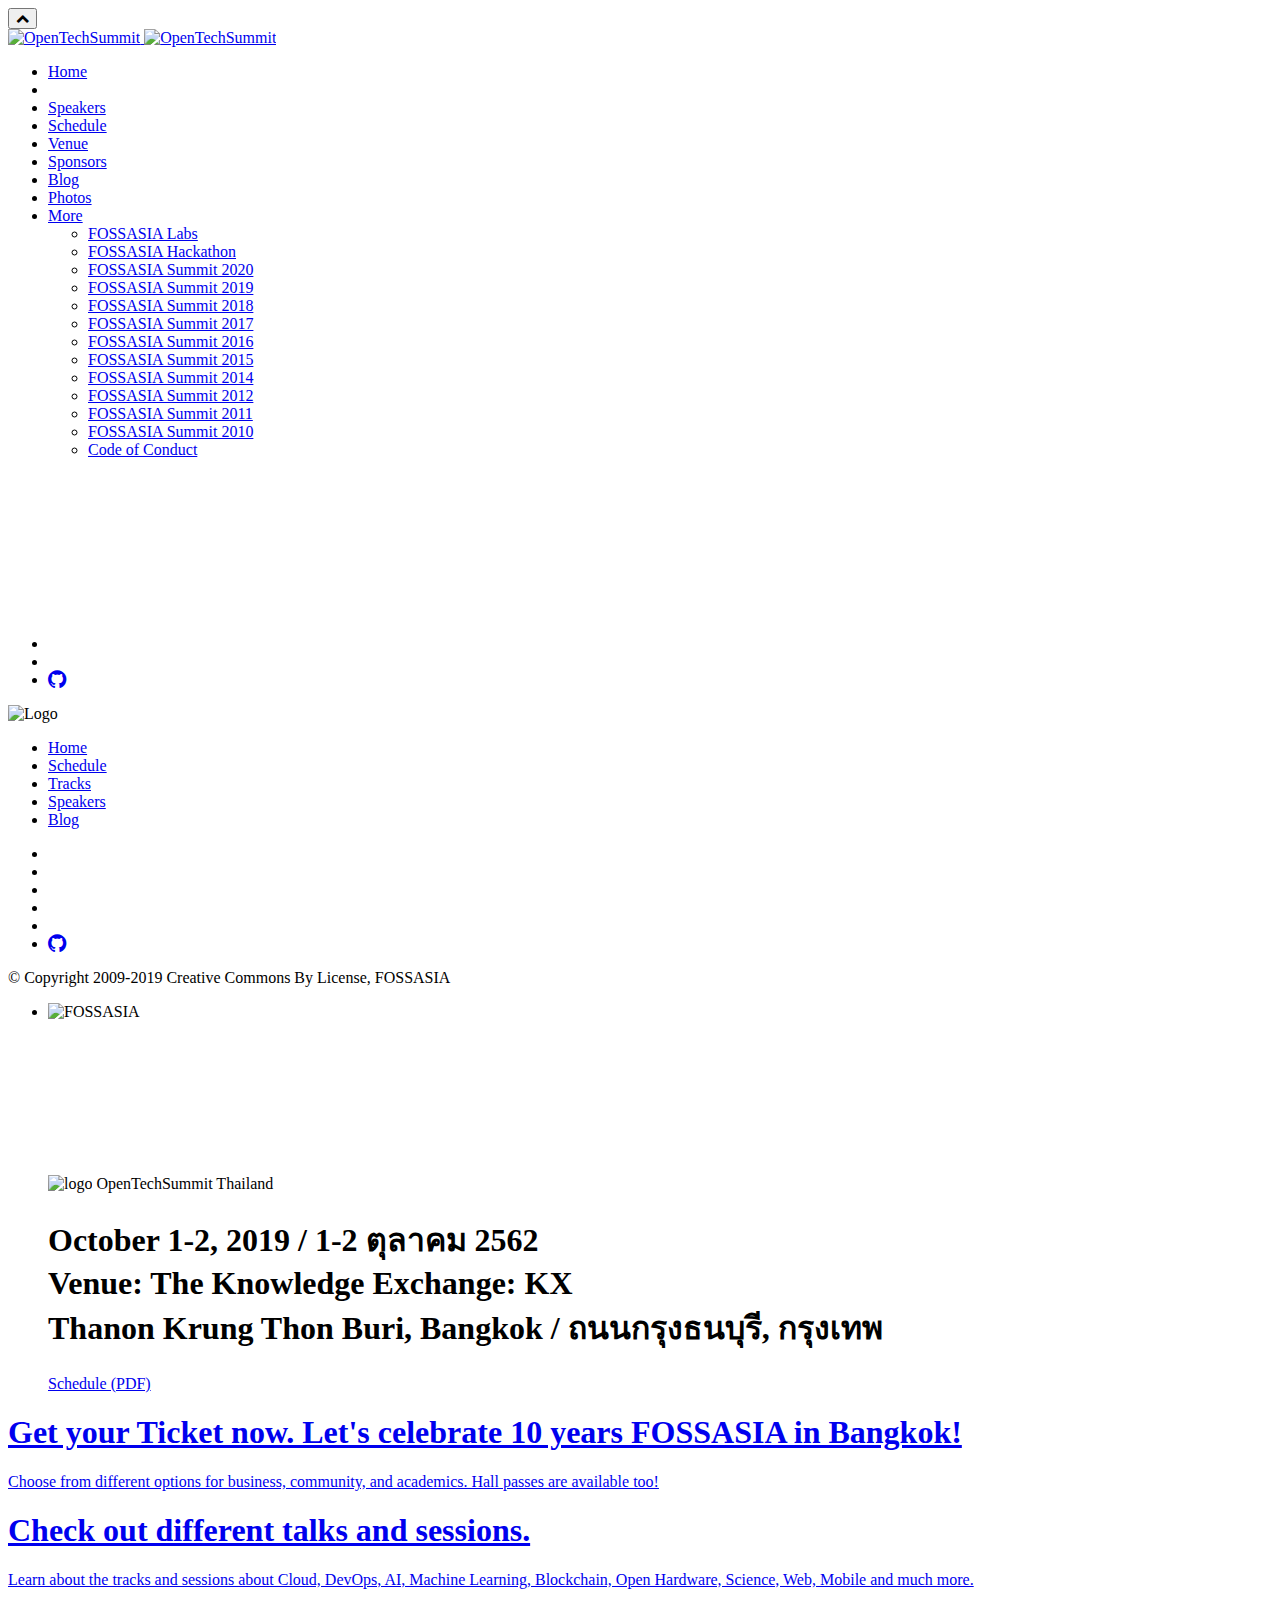
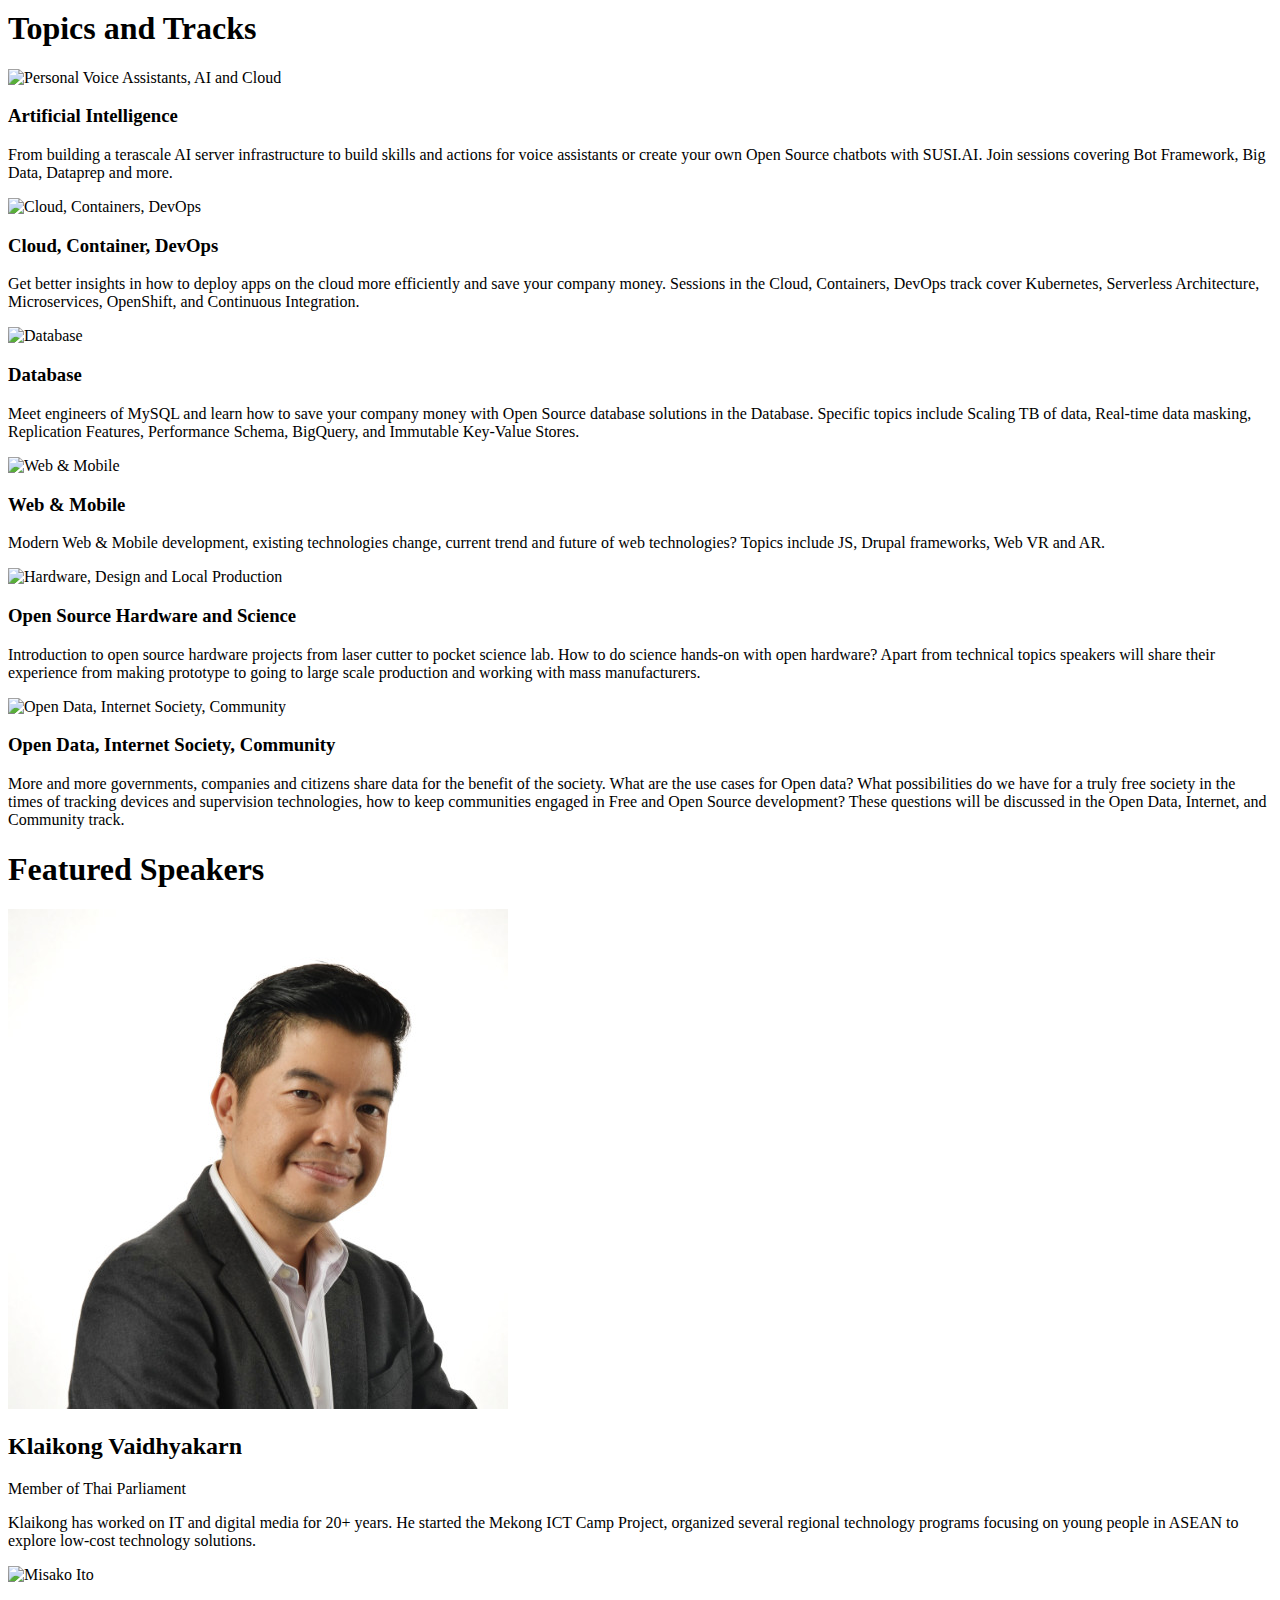
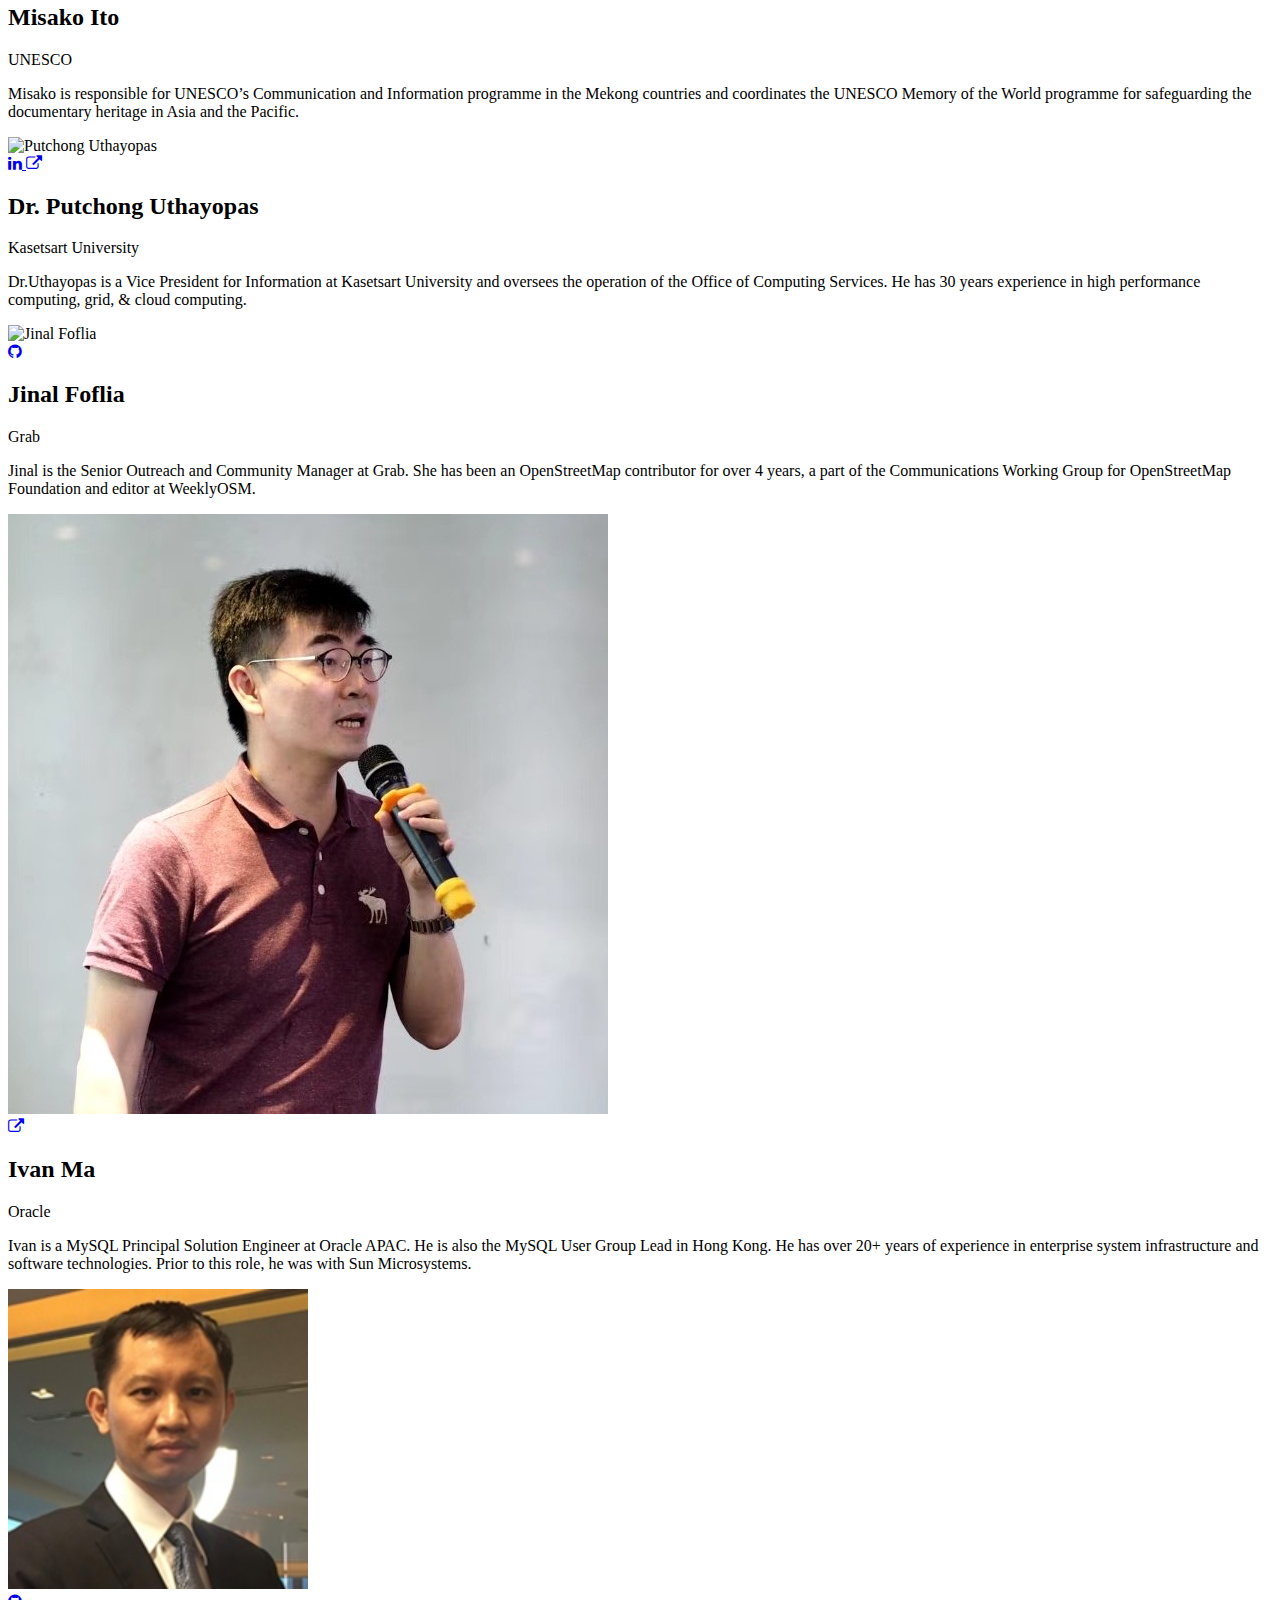
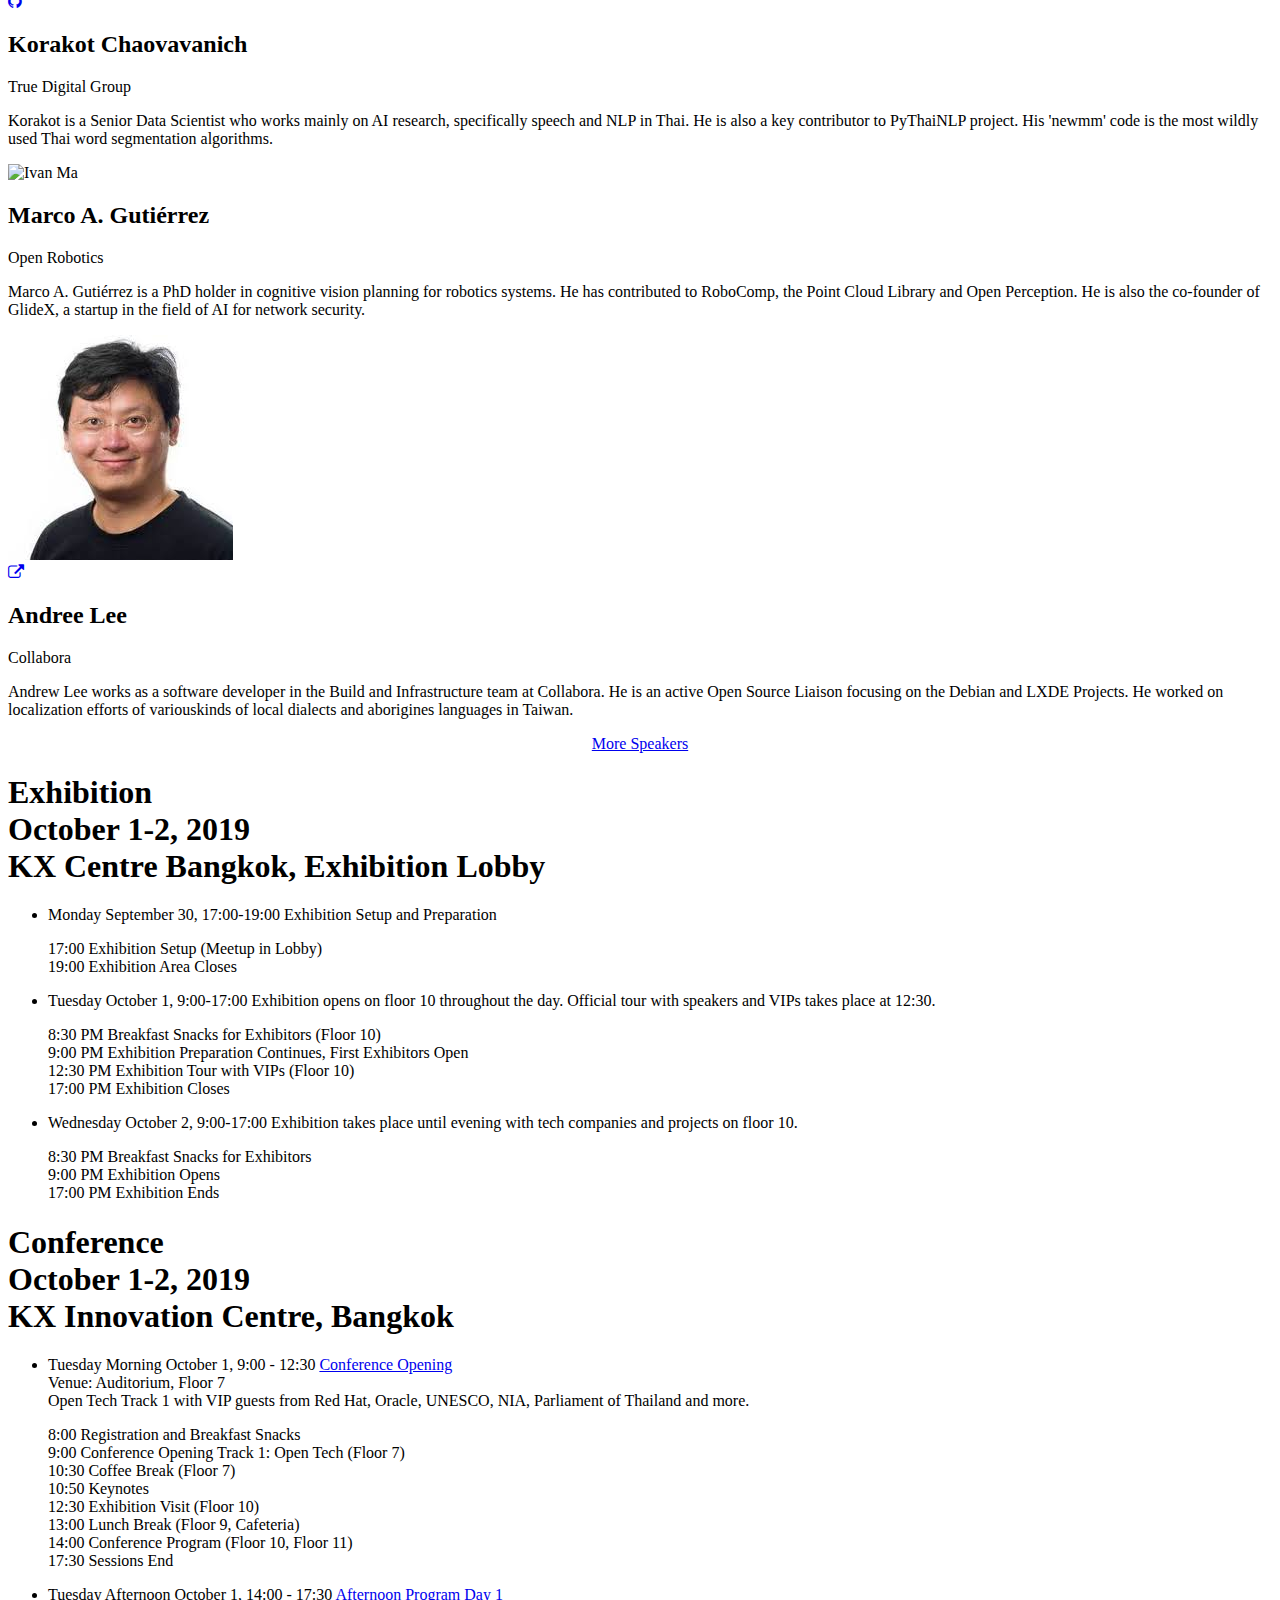
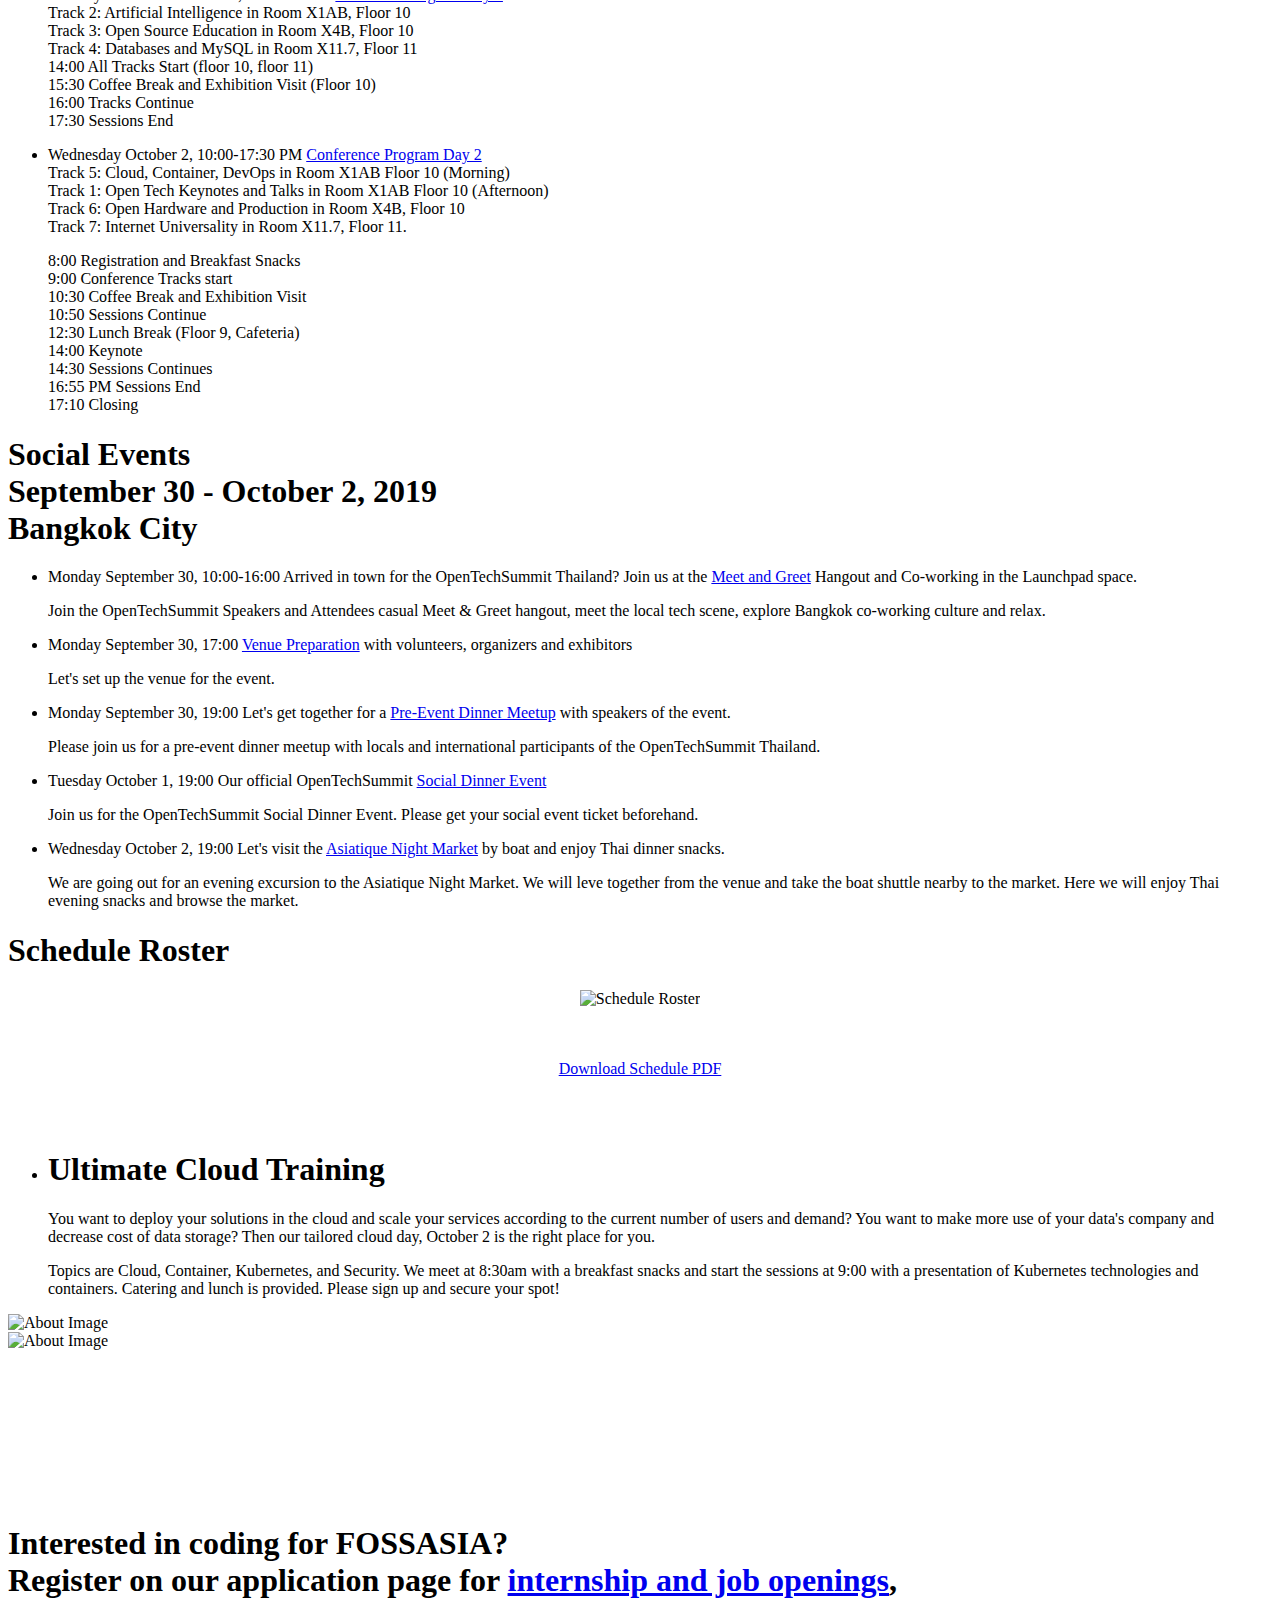
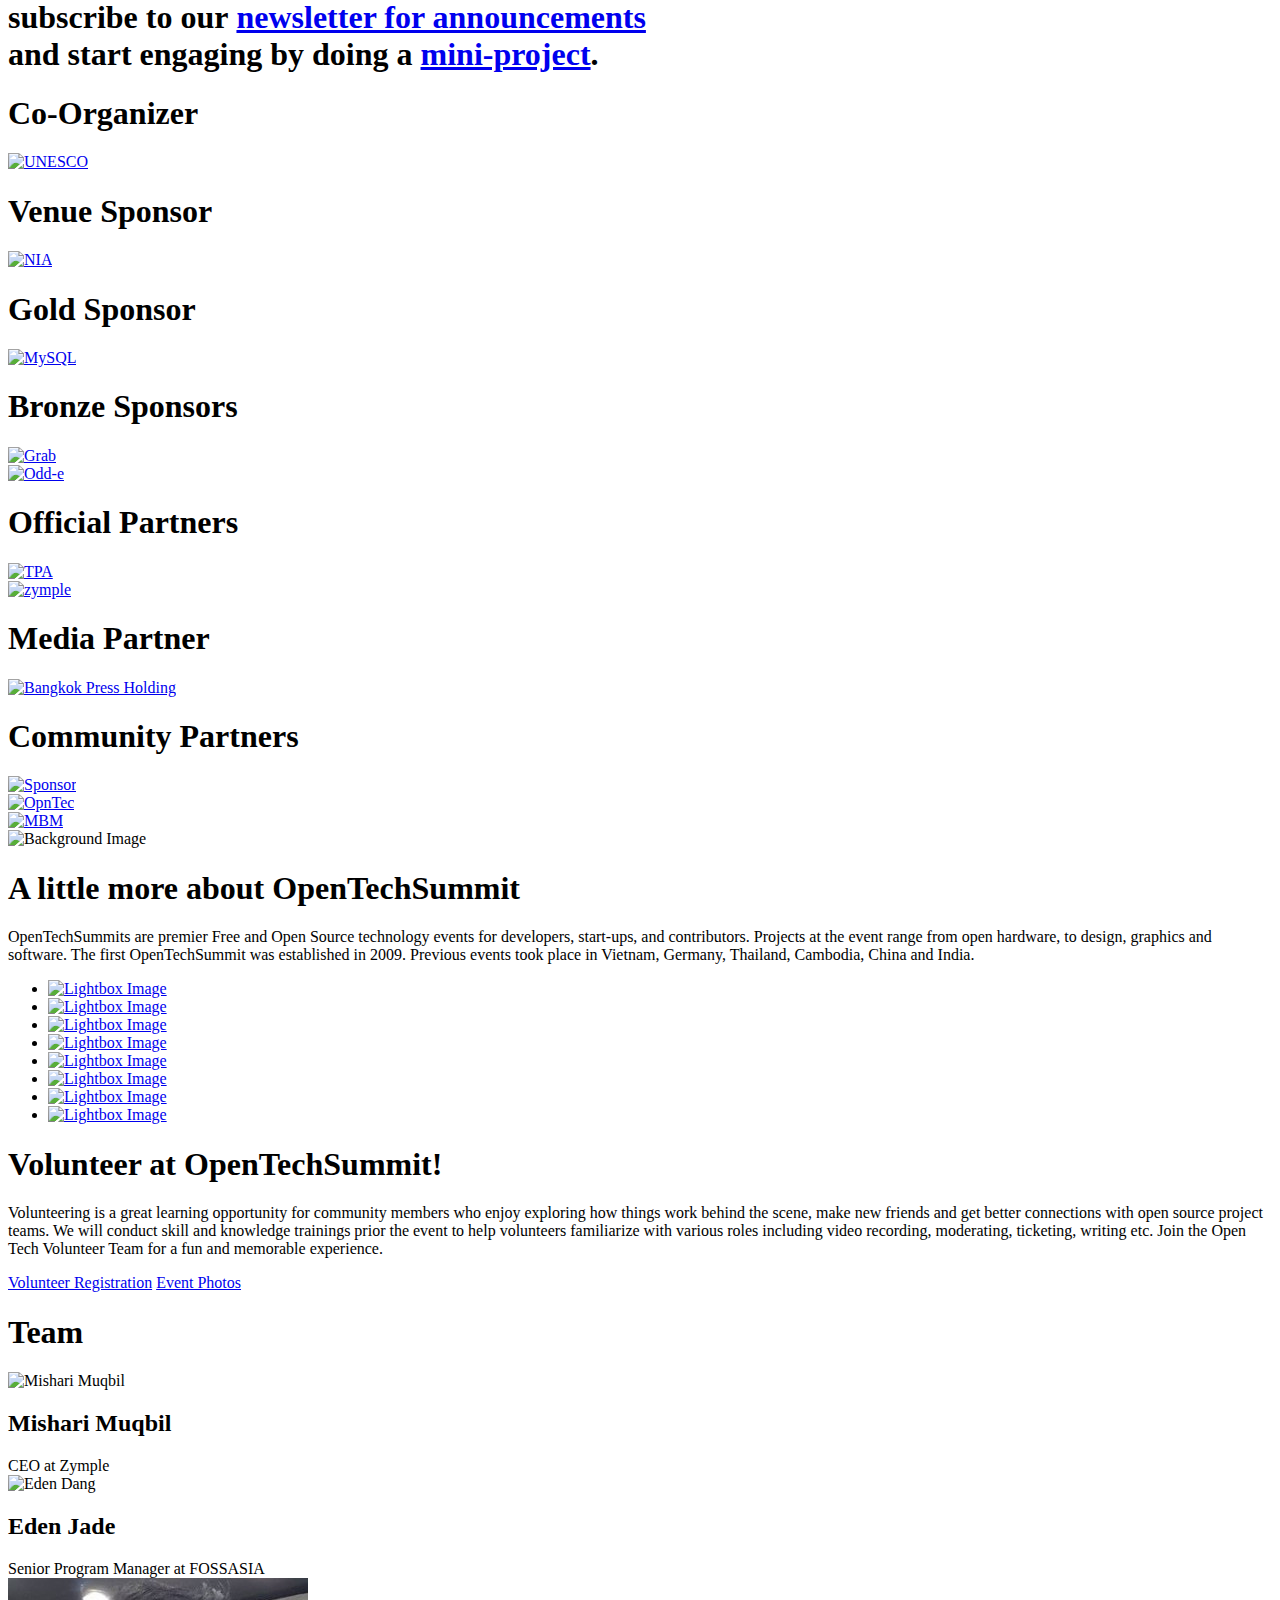
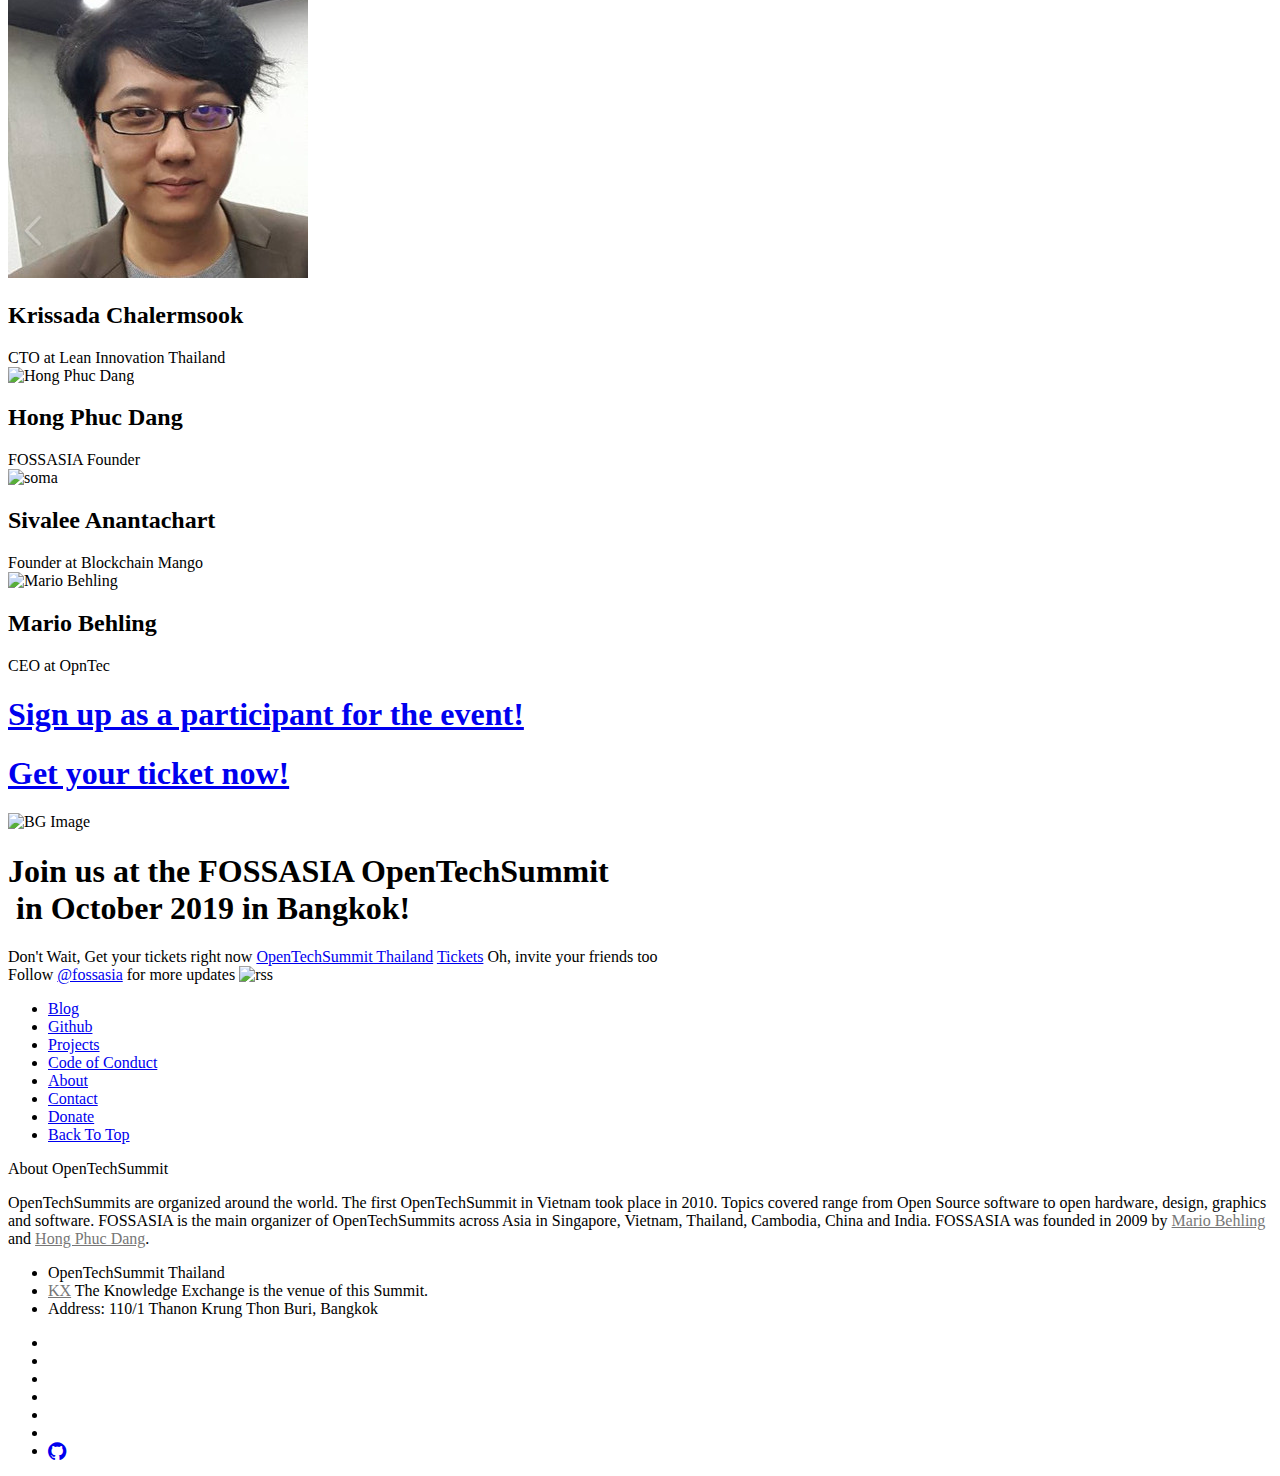
==== commit 4b00492b: "Fix map controls(+/-) + View larger map button (#36)" ====
--- a/index.html
+++ b/index.html
@@ -29,6 +29,7 @@
     <link href="css/lightbox.min.css" rel="stylesheet" type="text/css" media="all" />
     <link href="css/theme-lava.css" rel="stylesheet" type="text/css" media="all" />
     <link href="css/custom.css" rel="stylesheet" type="text/css" media="all" />
+    <link href="css/map-view.css" rel="stylesheet" type="text/css" media="all" />
     <link href='https://fonts.googleapis.com/css?family=Open+Sans:400,600,300' rel='stylesheet' type='text/css'>
     <script>
        // When the user scrolls down 20px from the top of the document, show the button
@@ -83,9 +84,9 @@
             <div class="container">
                 <div class="row">
                     <div class="col-sm-2">
-                        <a target="_self" href="https://fossasia.org">
-                            <img alt="FOSSASIA Summit" class="logo logo-light" src="img/fossasia-long.png">
-                            <img alt="FOSSASIA" class="logo logo-dark" src="img/fossasia-dark.png">
+                        <a target="_self" href="https://opentechsummit.org">
+                            <img alt="OpenTechSummit" class="logo logo-light" src="img/fossasia-long.png">
+                            <img alt="OpenTechSummit" class="logo logo-dark" src="img/fossasia-dark.png">
                         </a>
                     </div>
                     <div class="col-sm-10 text-right">
@@ -94,10 +95,10 @@
                                 <a target="default" class="inner-link" href="#top">Home</a>
                             </li>
                             <li>
-                                <a target="_self" href="./tickets/">Tickets</a>
-                            </li>
+                               <!-- <a target="_self" href="./tickets/">Tickets</a>
+                            </li> -->
 	                        <li>
-	                            <a class="inner-link " href="./speaker-registration">Speakers</a>
+	                            <a class="inner-link " href="#featured-speakers">Speakers</a>
 	                        </li>
 	                        <li>
 	                            <a class="inner-link " href="#schedule">Schedule</a>
@@ -213,6 +214,9 @@
                         <li>
                             <a target="_self" href="https://blog.fossasia.org">Blog</a>
                         </li>
+                        <li>
+                            <a target="_self" href="./photos/">Photos</a>
+                        </li>
                         <li class="has-dropdown">
                             <a href="https://events.fossasia.org">More</a>
                             <ul class="nav-dropdown" style="min-height:410px">
@@ -259,12 +263,12 @@
                             </ul>
                         </li>
                         <li class="social-link hidden-md hidden-sm hidden-xs">
-                            <a target="_self" href="https://twitter.com/fossasia">
+                            <a target="_self" href="https://twitter.com/otsasia">
                                 <i class="icon social_twitter"></i>
                             </a>
                         </li>
                         <li class="social-link hidden-md hidden-sm hidden-xs">
-                            <a target="_self" href="https://facebook.com/fossasia">
+                            <a target="_self" href="https://facebook.com/OpenTechSummit">
                                 <i class="icon social_facebook"></i>
                             </a>
                         </li>
@@ -274,8 +278,6 @@
                             </a>
                         </li>
                     </ul>
-
-<!--
                   <div class="sidebar-menu-toggle"><i class="icon icon_menu"></i></div>
                   <div class="mobile-menu-toggle"><i class="icon icon_menu"></i></div>
               </div>
@@ -292,12 +294,14 @@
                             <a class="inner-link" href="#top" target="_self">Home</a>
                         </li>
                         <li>
-                            <a class="inner-link" href="#schedule" target="_self">Full Schedule</a>
+                            <a class="inner-link" href="#schedule" target="_self">Schedule</a>
                         </li>
                         <li>
                             <a class="inner-link" href="#tracks" target="_self">Tracks</a>
                         </li>
-                         <li><a href="./event/speakers.html" target="_self">Speakers</a></li>
+                        <li>
+                            <a class="inner-link" href="#featured-speakers" target="_self">Speakers</a>
+                        </li>
                         <li>
                             <a href="https://blog.fossasia.org" target="_self">Blog</a>
                         </li>
@@ -307,7 +311,7 @@
                 <div class="widget">
                     <ul class="social-profiles">
                         <li>
-                            <a href="http://twitter.com/fossasia" target="_self">
+                            <a href="http://twitter.com/otsasia" target="_self">
                                 <i class="icon social_twitter"></i>
                             </a>
                         </li>
@@ -344,7 +348,7 @@
                         <span>© Copyright 2009-2019 Creative Commons By License, FOSSASIA</span>
                     </div>
                 </div>
-            </div>-->
+            </div>
         </nav>
     </div> 
 
@@ -354,7 +358,7 @@
             <ul class="slides">
                 <li class="video-header">
                     <div class="background-image-holder parallax-background">
-                        <img class="background-image" alt="FOSSASIA" src="img/fossasia.jpg">
+                        <img class="background-image" alt="FOSSASIA" src="img/OpenTechSummitThailand.jpg">
                     </div>
 
                     <div class="video-wrapper">
@@ -369,14 +373,15 @@
                         <div class="row">
                             <div class="col-md-offset-1 col-sm-10 col-sm-offset-1 text-center col-md-10">
                                 <img alt="logo" class="logo" src="img/fossasia-squarewhite-path.png">
-                                <span class="uppercase text-white sub-heading-font ">Open Tech Summit Thailand</span> <h1 class="large-h1 text-white">
-                                    <span>October 1-2, 2019</span><br>
+                                <span class="uppercase text-white sub-heading-font ">OpenTechSummit Thailand</span> <h1 class="large-h1 text-white">
+                                    <span>October 1-2, 2019 / 1-2 ตุลาคม 2562</span><br>
                                        <span>Venue: The Knowledge Exchange: KX <br>
-                                   Thanon Krung Thon Buri, Bangkok<br>
+                                   Thanon Krung Thon Buri, Bangkok / ถนนกรุงธนบุรี, กรุงเทพ<br>
                              </span>
                                 </h1>
                                 <a target="_blank" href="./event/OTS_Thailand_Schedule.pdf" class="btn">Schedule (PDF)</a>
-                                <a target="_self" href="./tickets/" class="btn btn-hollow inner-link">Tickets</a>
+                            <!--    <a target="_self" href="./tickets/" class="btn btn-hollow inner-link">Tickets</a>
+                                <a target="_self" href="./community-ticket/" class="btn btn-hollow inner-link">Apply: Free Dev Ticket</a> -->
                             </div>
                         </div>
                     </div>
@@ -547,6 +552,19 @@
                             <div class="speaker">
                                 <div class="image-holder">
                                     <img class="background-image" alt="Klaikong Vaidhyakarn" src="img/KlaikongVaidhyakarn.jpeg">
+                                    <div class="hover-state text-center preserve3d">
+                                        <div class="social-links vertical-align">
+                                            <a target="_self" href="https://www.linkedin.com/in/klaikong/">
+                                                <i class="icon social_linkedin"></i>
+                                            </a>
+                                            <a target="default" href="https://www.facebook.com/klaikong">
+                                                <i class="icon social_facebook"></i>
+                                            </a>
+                                            <a target="default" href="https://twitter.com/klaikong">
+                                                <i class="icon social_twitter"></i>
+                                            </a>
+                                        </div>
+                                    </div>
                                 </div>
                             </div>
                             <div class="speaker-description">
@@ -562,21 +580,44 @@
                             <div class="speaker">
                                 <div class="image-holder">
                                     <img class="background-image" alt="Misako Ito" src="img/MisakoITO.jpg">
-                                </div>
-                            </div>
-                            <div class="speaker-description">
+                                    <div class="hover-state text-center preserve3d">
+                                        <div class="social-links vertical-align">
+                                            <a target="_self" href="https://www.linkedin.com/in/misako-ito-3b480bb/">
+                                                <i class="icon social_linkedin"></i>
+                                            </a>
+                                            <a target="default" href="https://www.facebook.com/misako.ito">
+                                                <i class="icon social_facebook"></i>
+                                            </a>
+                                        </div>
+                                    </div>
+                                </div>
+                              </div>
+                              <div class="speaker-description">
                                 <h2>Misako Ito</h2>
                                 <span class="sub">UNESCO</span>
                                 <p>Misako is responsible for UNESCO’s Communication and Information programme in the Mekong countries and coordinates the UNESCO Memory of the World programme for safeguarding the documentary heritage in Asia and the Pacific.</p>
-                            </div>
-                        </div>
-                    </div>
+                              </div>
+                          </div>
+                      </div>
 			
 		    <div class="col-md-6 col-sm-12 speaker-outer">
                         <div class="speaker-with-bio">
                             <div class="speaker">
                                 <div class="image-holder">
                                     <img class="background-image" alt="Putchong Uthayopas" src="img/DrPutchongUthayopas.jpeg">
+                                    <div class="hover-state text-center preserve3d">
+                                        <div class="social-links vertical-align">
+                                            <a target="_self" href="https://www.linkedin.com/in/putchong-uthayopas-370a1a112/">
+                                                <i class="icon fa fa-linkedin"></i>
+                                            </a>
+                                            <a target="default" href="https://m.facebook.com/putchonguth?fref=nf">
+                                                <i class="icon social_facebook"></i>
+                                            </a>
+                                            <a target="default" href="https://sites.google.com/a/ku.th/putchong-uth/home">
+                                                <i class="icon fa fa-external-link"></i>
+                                            </a>
+                                        </div>
+                                    </div>
                                 </div>
                             </div>
                             <div class="speaker-description">
@@ -597,9 +638,15 @@
                                             <a target="_self" href="https://github.com/jinalfoflia">
                                                 <i class="icon fa fa-github"></i>
                                             </a>
+                                            <a target="default" href="https://www.facebook.com/jinal.foflia">
+                                                <i class="icon social_facebook"></i>
+                                            </a>
                                             <a target="default" href="https://twitter.com/fofliajinal">
                                                 <i class="icon social_twitter"></i>
                                             </a>
+					    <a href="https://www.linkedin.com/in/jinalfoflia" target="_self">
+						    <i class="icon social_linkedin"></i>
+						</a>
                                         </div>
                                     </div>
                                 </div>
@@ -646,9 +693,15 @@
                                           <a target="_self" href="github.com/korakot">
                                             <i class="icon fa fa-github"></i>
                                           </a>
+                                          <a target="_self" href="https://www.facebook.com/korakot.chaovavanich">
+                                            <i class="icon social_facebook"></i>
+                                          </a>
                                             <a target="_self" href="https://www.linkedin.com/in/korakot-chaovavanich-599690121">
                                             <i class="icon social_linkedin"></i>
                                             </a>
+						<a href="https://www.facebook.com/korakot.chaovavanich">
+							<i class="icon social_facebook"></i>
+						</a>
                                         </div>
                                     </div>
                                 </div>
@@ -671,6 +724,9 @@
                                         <a target="_self" href="https://www.linkedin.com/in/marcogg">
                                             <i class="icon social_linkedin"></i>
                                         </a>
+					<a href="https://twitter.com/marcoagutier" target="default">
+						<i class="icon social_twitter"></i>
+					</a>
                                       </div>
                                   </div>
                               </div>
@@ -687,7 +743,7 @@
                       <div class="speaker-with-bio">
                           <div class="speaker">
                               <div class="image-holder">
-                                  <img class="background-image" alt="Andree Lee" src="img/AndrewLee.jpeg">
+                                  <img class="background-image" alt="Andrew Lee" src="img/AndrewLee.jpeg">
                                   <div class="hover-state text-center preserve3d">
                                       <div class="social-links vertical-align">
                                         <a target="_self" href="https://qa.debian.org/developer.php?email=andrew.lee%40collabora.co.uk">
@@ -746,14 +802,14 @@
                                     <span class="time">Tuesday</span>
                                     <span class="time">October 1, 9:00-17:00</span>
                                     <span class="title">
-                                        Exhibition opens in the morning with exhibitors from around the world
+                                        Exhibition opens on floor 10 throughout the day. Official tour with speakers and VIPs takes place at 12:30.
                                     </span>
                                 </div>
                                 <div class="schedule-text">
-                                        <p>8:30 PM Breakfast Snacks for Exhibitors
-                                    	<br/>9:00 PM Exhibition Opens
+                                        <p>8:30 PM Breakfast Snacks for Exhibitors (Floor 10)
+                                    	<br/>9:00 PM Exhibition Preparation Continues, First Exhibitors Open
+                                        <br/>12:30 PM Exhibition Tour with VIPs (Floor 10)
                                         <br/>17:00 PM Exhibition Closes</p>
-
                                 </div>
                                 <div class="marker-pin">
                                     <div class="top"></div>
@@ -766,7 +822,7 @@
                                     <span class="time">Wednesday</span>
                                     <span class="time">October 2, 9:00-17:00</span>
                                     <span class="title">
-                                        Exhibition takes place until evening with tech companies and projects
+                                        Exhibition takes place until evening with tech companies and projects on floor 10.
                                     </span>
                                 </div>
                                 <div class="schedule-text">
@@ -792,19 +848,22 @@
                             <li>
                                 <div class="schedule-title">
                                     <span class="time">Tuesday Morning</span>
-                                    <span class="time">October 1, 9:30 - 12:30</span>
+                                    <span class="time">October 1, 9:00 - 12:30</span>
                                     <span class="title">
-                                         <a target="_self" href="./event/OpenTechSummit Thailand 2019 - Schedule - Day1-Opening.pdf">Conference Opening</a>  with Open Tech Track 1 and VIP guests from Red Hat, Oracle, UNESCO, NIA, Parliament of Thailand and more.
+                                         <a target="_self" href="./event/OpenTechSummit Thailand 2019 - Schedule - Day1-Opening.pdf">Conference Opening</a>
+                                         <br/>Venue: Auditorium, Floor 7
+                                         <br/>Open Tech Track 1 with VIP guests from Red Hat, Oracle, UNESCO, NIA, Parliament of Thailand and more.
                                     </span>
                                 </div>
                                 <div class="schedule-text">
                                     <p>8:00 Registration and Breakfast Snacks
-									<br/>9:00 Conference Opening Track 1: Open Tech
-									<br/>10:30 Coffee Break and Exhibition Visit
+									<br/>9:00 Conference Opening Track 1: Open Tech (Floor 7)
+									<br/>10:30 Coffee Break (Floor 7)
 									<br/>10:50 Keynotes
-									<br/>12:30 Lunch Break and Exhibition Visit
-									<br/>2:00 Conference Program
-									<br/>5:30 PM Sessions End
+                                    <br/>12:30 Exhibition Visit (Floor 10)
+									<br/>13:00 Lunch Break (Floor 9, Cafeteria)
+									<br/>14:00 Conference Program (Floor 10, Floor 11)
+									<br/>17:30 Sessions End
 								</p>
                                 </div>
                                 <div class="marker-pin">
@@ -819,14 +878,14 @@
                                     <span class="time">October 1, 14:00 - 17:30</span>
                                     <span class="title">
                                          <a target="_self" href="./event/OpenTechSummit Thailand 2019 - Schedule - Day1-Afternoon.pdf">Afternoon Program Day 1</a><br>
-                                         Track 2: Artificial Intelligence<br>
-                                         Track 3: Open Source Education<br>
-                                         Track 4: Databases and MySQL
+                                         Track 2: Artificial Intelligence in Room X1AB, Floor 10<br>
+                                         Track 3: Open Source Education in Room X4B, Floor 10<br>
+                                         Track 4: Databases and MySQL in Room X11.7, Floor 11
                                     </span>
                                 </div>
                                 <div class="schedule-text">
-                                    <p>14:00 Tracks Start
-                                    <br/>15:30 Coffee Break and Exhibition Visit
+                                    14:00 All Tracks Start (floor 10, floor 11)
+                                    <br/>15:30 Coffee Break and Exhibition Visit (Floor 10)
                                     <br/>16:00 Tracks Continue
                                     <br/>17:30 Sessions End
                                 </p>
@@ -843,10 +902,10 @@
                                     <span class="time">October 2, 10:00-17:30 PM</span>
                                     <span class="title">
                                          <a target="_self" href="./event/OpenTechSummit Thailand 2019 - Schedule - Day2.pdf">Conference Program Day 2</a><br>
-                                         Track 5: Cloud, Container, DevOps<br>
-                                         Track 1: Open Tech Keynotes and Talks<br>
-                                         Track 6: Open Hardware and Production<br>
-                                         Track 7: Internet Universality
+                                         Track 5: Cloud, Container, DevOps in Room X1AB Floor 10 (Morning)<br>
+                                         Track 1: Open Tech Keynotes and Talks in Room X1AB Floor 10 (Afternoon)<br>
+                                         Track 6: Open Hardware and Production in Room X4B, Floor 10<br>
+                                         Track 7: Internet Universality in Room X11.7, Floor 11.
                                     </span>
                                 </div>
                                 <div class="schedule-text">
@@ -854,7 +913,7 @@
                                     <br/>9:00 Conference Tracks start
                                     <br/>10:30 Coffee Break and Exhibition Visit
                                     <br/>10:50 Sessions Continue
-                                    <br/>12:30 Lunch Break and Exhibition Visit
+                                    <br/>12:30 Lunch Break (Floor 9, Cafeteria)
                                     <br/>14:00 Keynote
                                     <br/>14:30 Sessions Continues
                                     <br/>16:55 PM Sessions End
@@ -898,7 +957,7 @@
                                     <span class="time">Monday</span>
                                     <span class="time">September 30, 17:00</span>
                                     <span class="title">
-                                        <a href="https://www.meetup.com/FOSSASIA-Singapore-Open-Technology-Meetup/events/264935740/">Venue Preparation</a> with volunteers, organizers and exhibitor
+                                        <a href="https://www.meetup.com/FOSSASIA-Singapore-Open-Technology-Meetup/events/264935740/">Venue Preparation</a> with volunteers, organizers and exhibitors
                                     </span>
                                 </div>
                                 <div class="schedule-text">
@@ -932,11 +991,11 @@
                                     <span class="time">Tuesday</span>
                                     <span class="time">October 1, 19:00</span>
                                     <span class="title">
-                                        Our official OpenTechSummit <a href="https://www.meetup.com/FOSSASIA-Singapore-Open-Technology-Meetup/events/264935922/">Social Dinner Event</a>.
+                                        Our official OpenTechSummit <a href="https://www.meetup.com/FOSSASIA-Singapore-Open-Technology-Meetup/events/264935922/">Social Dinner Event</a>
                                     </span>
                                 </div>
                                 <div class="schedule-text">
-                                    <p>Join for the OpenTechSummit Social Dinner Event.</p>
+                                    <p>Join us for the OpenTechSummit Social Dinner Event. Please get your social event ticket beforehand.</p>
                                 </div>
                                 <div class="marker-pin">
                                     <div class="top"></div>
@@ -953,7 +1012,7 @@
                                     </span>
                                 </div>
                                 <div class="schedule-text">
-                                    <p>Join us for an evening excursion to the Asiatique Night Market. We will leve together from the venue and take the boat shuttle nearby to the market. Here we will enjoy Thai evening snacks and browse the market.</p>
+                                    <p>We are going out for an evening excursion to the Asiatique Night Market. We will leve together from the venue and take the boat shuttle nearby to the market. Here we will enjoy Thai evening snacks and browse the market.</p>
                                 </div>
                                 <div class="marker-pin">
                                     <div class="top"></div>
@@ -988,7 +1047,7 @@
 				 <p></p><br><br>
 				</div>
 			</section>
-<!--
+
        <a id="cloudtraining" class="in-page-link"></a>
         <section class="image-with-text testimonials preserve-3d">
             <div class="container vertical-align">
@@ -999,12 +1058,11 @@
                                 <li>
                                     <h1>Ultimate Cloud Training</h1>
                                     <p class="lead">
-                                        You want to deploy your solutions in the cloud? You want to make more use of your data's company. You want to provide trusted AI solutions? Then our tailored cloud codelabs on Friday, October 15 and Saturday October 16 are right for you. </p>
+                                        You want to deploy your solutions in the cloud and scale your services according to the current number of users and demand? You want to make more use of your data's company and decrease cost of data storage? Then our tailored cloud day, October 2 is the right place for you. </p>
                                     <p class="lead">
-                                        Topics are Cloud, Container, Kubernetes, Security and Artificial Intelligence. We start at 8.30am with a breakfast on Friday and workshops about 'Bringing trust and transparency in AI’ and development 'Using Kubernetes and Knative to deploy & secure containerized applications' supported by IBM and continue in the cloud track on the next day with talks in the morning and a workshop on 'Cloud Deployments with Azure Kubernetes Service' on Saturday afternoon. Catering is provided. Please sign up and secure your spot!
+                                        Topics are Cloud, Container, Kubernetes, and Security. We meet at 8:30am with a breakfast snacks and start the sessions at 9:00 with a presentation of Kubernetes technologies and containers. Catering and lunch is provided. Please sign up and secure your spot!
                                     </p>
-                                    <a href="https://www.meetup.com/FOSSASIA-Bangkok-Open-Technology-Meetup/events/258787823/" class="btn" target="_self">Kubernetes/AI (Fri)</a>
-                                     <a href="https://www.meetup.com/FOSSASIA-Bangkok-Open-Technology-Meetup/events/258799189/" class="btn btn-hollow" target="_self">AKN (Sat)</a>
+                                 <!--    <a href="./cloud" class="btn btn-hollow" target="_self">Cloud Day Signup</a> -->
                                 </li>
                             </ul>
                         </div>
@@ -1018,7 +1076,7 @@
             </div>
         </section>
 
-        <a id="exhibition" class="in-page-link"></a>
+ <!--       <a id="exhibition" class="in-page-link"></a>
         <section class="image-with-text testimonials preserve-3d">
             <div class="go-left side-image col-md-6 col-sm-4">
                 <div class="background-image-holder">
@@ -1434,8 +1492,8 @@
                         <p class="lead">
                             Volunteering is a great learning opportunity for community members who enjoy exploring how things work behind the scene, make new friends and get better connections with open source project teams. We will conduct skill and knowledge trainings prior the event to help volunteers familiarize with various roles including video recording, moderating, ticketing, writing etc. Join the Open Tech Volunteer Team for a fun and memorable experience.
                         </p>
-                        <a href="https://docs.google.com/forms/d/e/1FAIpQLSe7Kl1l0qd6vH6MIIPv2aJP8xOGg7G4wA76aktUH6askjzaXg/viewform" class="btn" target="_self">Volunteer Registration</a>
-                        <!-- <a target="_self" href="./tracks.html" class="btn btn-hollow">Check the Schedule</a> -->
+                        <a href="./volunteers" class="btn" target="_self">Volunteer Registration</a>
+                        <a target="_self" href="./photos/" class="btn btn-hollow">Event Photos</a>
                     </div>
 
                 </div>
@@ -1459,7 +1517,13 @@
                                 <div class="image-holder">
                                     <img class="background-image" alt="Mishari Muqbil" src="img/MishariMuqbil.jpg">
                                     <div class="hover-state text-center preserve3d">
-                                        <div class="social-links vertical-align">                                         
+                                        <div class="social-links vertical-align">
+                                            <a href="https://www.facebook.com/mishari.muqbil" target="default">
+                                                <i class="icon social_facebook"></i>
+                                            </a>
+                                            <a href="https://twitter.com/mishari" target="default">
+                                                <i class="icon social_twitter"></i>
+                                            </a>
                                             <a href="https://www.linkedin.com/in/mishari" target="default">
                                                 <i class="icon social_linkedin"></i>
                                             </a>
@@ -1508,6 +1572,9 @@
                                             <a href="https://www.facebook.com/krissada" target="default">
                                                 <i class="icon social_facebook"></i>
                                             </a>
+                                            <a href="https://www.linkedin.com/in/krissada/" target="default">
+                                                <i class="icon social_linkedin"></i>
+                                            </a>
                                         </div>
                                     </div>
                                 </div>
@@ -1526,6 +1593,9 @@
                                     <img class="background-image" alt="Hong Phuc Dang" src="img/hongphucdang.jpg">
                                     <div class="hover-state text-center preserve3d">
                                         <div class="social-links vertical-align">
+                                            <a href="https://www.facebook.com/hpdang" target="default">
+                                                <i class="icon social_facebook"></i>
+                                            </a>
                                             <a href="https://twitter.com/hpdang" target="default">
                                                 <i class="icon social_twitter"></i>
                                             </a>
@@ -1539,6 +1609,27 @@
                             <div class="speaker-description">
                                 <h2>Hong Phuc Dang</h2>
                                 <span class="sub">FOSSASIA Founder</span>
+                            </div>
+                        </div>
+                    </div>
+		
+		<div class="col-md-6 col-sm-12">
+                        <div class="speaker-with-bio">
+                            <div class="speaker">
+                                <div class="image-holder">
+                                    <img class="background-image" alt="soma" src="img/SoMA.jpg">
+                                    <div class="hover-state text-center preserve3d">
+                                        <div class="social-links vertical-align">
+                                            <a href="https://www.facebook.com/events/732014950604494" target="default">
+                                                <i class="icon social_facebook"></i>
+                                            </a>
+                                        </div>
+                                    </div>
+                                </div>
+                            </div>
+                            <div class="speaker-description">
+                                <h2>Sivalee Anantachart</h2>
+                                <span class="sub">Founder at Blockchain Mango</span>
                             </div>
                         </div>
                     </div>
@@ -1655,7 +1746,7 @@
                     </div>
                 </div>
             </div>
-            <div class="map-holder col-md-6 col-sm-4 maps">
+            <div class="map-view col-md-6 col-sm-4 maps">
 		    <iframe src="https://www.google.com/maps/embed?pb=!1m14!1m8!1m3!1d12772.870798253596!2d100.48808392402736!3d13.717889218173351!3m2!1i1024!2i768!4f13.1!3m3!1m2!1s0x0%3A0xe2511ae461733d57!2sThe%20Knowledge%20Exchange%3A%20KX!5e0!3m2!1sen!2sde!4v1567821858040!5m2!1sen!2sde" width="600" height="450" frameborder="0" style="border:0;" allowfullscreen=""></iframe>
 		    
             </div>
@@ -1695,10 +1786,8 @@
                             </ul>
                         </div>
                         <div class="col-sm-7">
-                            <span class="lead color-heading">About FOSSASIA</span>
-                            <p> FOSSASIA develops Open Source software and hardware for conversational AI, science and event management with a global developer community from its base in Asia. The organization organizes Open Technology events, runs coding programs and the
-                                <a target="_self" href="https://codeheat.org" style="color:#777777">#Codeheat</a> development contest. The annual FOSSASIA Summit is the premier Open Technology
-                                event in Asia for developers, contributors, start-ups, and technology companies. FOSSASIA was founded in 2009 by <a target="_self" href="http://twitter.com/mariobehling" style="color:#777777">Mario Behling</a> and <a target="_self" href="http://twitter.com/hpdang" style="color:#777777">Hong Phuc Dang</a>.</p>
+                            <span class="lead color-heading">About OpenTechSummit</span>
+                            <p> OpenTechSummits are organized around the world. The first OpenTechSummit in Vietnam took place in 2010. Topics covered range from Open Source software to open hardware, design, graphics and software. FOSSASIA is the main organizer of OpenTechSummits across Asia in Singapore, Vietnam, Thailand, Cambodia, China and India. FOSSASIA was founded in 2009 by <a target="_self" href="http://twitter.com/mariobehling" style="color:#777777">Mario Behling</a> and <a target="_self" href="http://twitter.com/hpdang" style="color:#777777">Hong Phuc Dang</a>.</p>
                         </div>
                         <div class="col-sm-3">
                             <ul class="contact-methods">
@@ -1723,7 +1812,7 @@
                         <div class="col-sm-12 text-center">
                             <ul class="social-profiles">
                                 <li>
-                                    <a target="_self" href="http://twitter.com/fossasia">
+                                    <a target="_self" href="http://twitter.com/otsasia">
                                         <i class="icon social_twitter"></i>
                                     </a>
                                 </li>
--- a/css/map-view.css
+++ b/css/map-view.css
@@ -0,0 +1,28 @@
+.map-view iframe {
+    border: 0px;
+    position: absolute;
+    width: 100%;
+    height: 100%;
+  }
+.contact-tweets .map-view {
+    position: absolute;
+    height: 100%;
+    padding: 0px;
+    top: 0px;
+    right: 0px;
+
+  }
+  .map-view:before {
+    position: absolute;
+    top: 0;
+    left: 0;
+    width: 100%;
+    height: 100%;
+    z-index: 2;
+    opacity: 0;
+  }
+  .fullwidth-map .map-view {
+    width: 100%;
+    height: 400px;
+    overflow: hidden;
+  }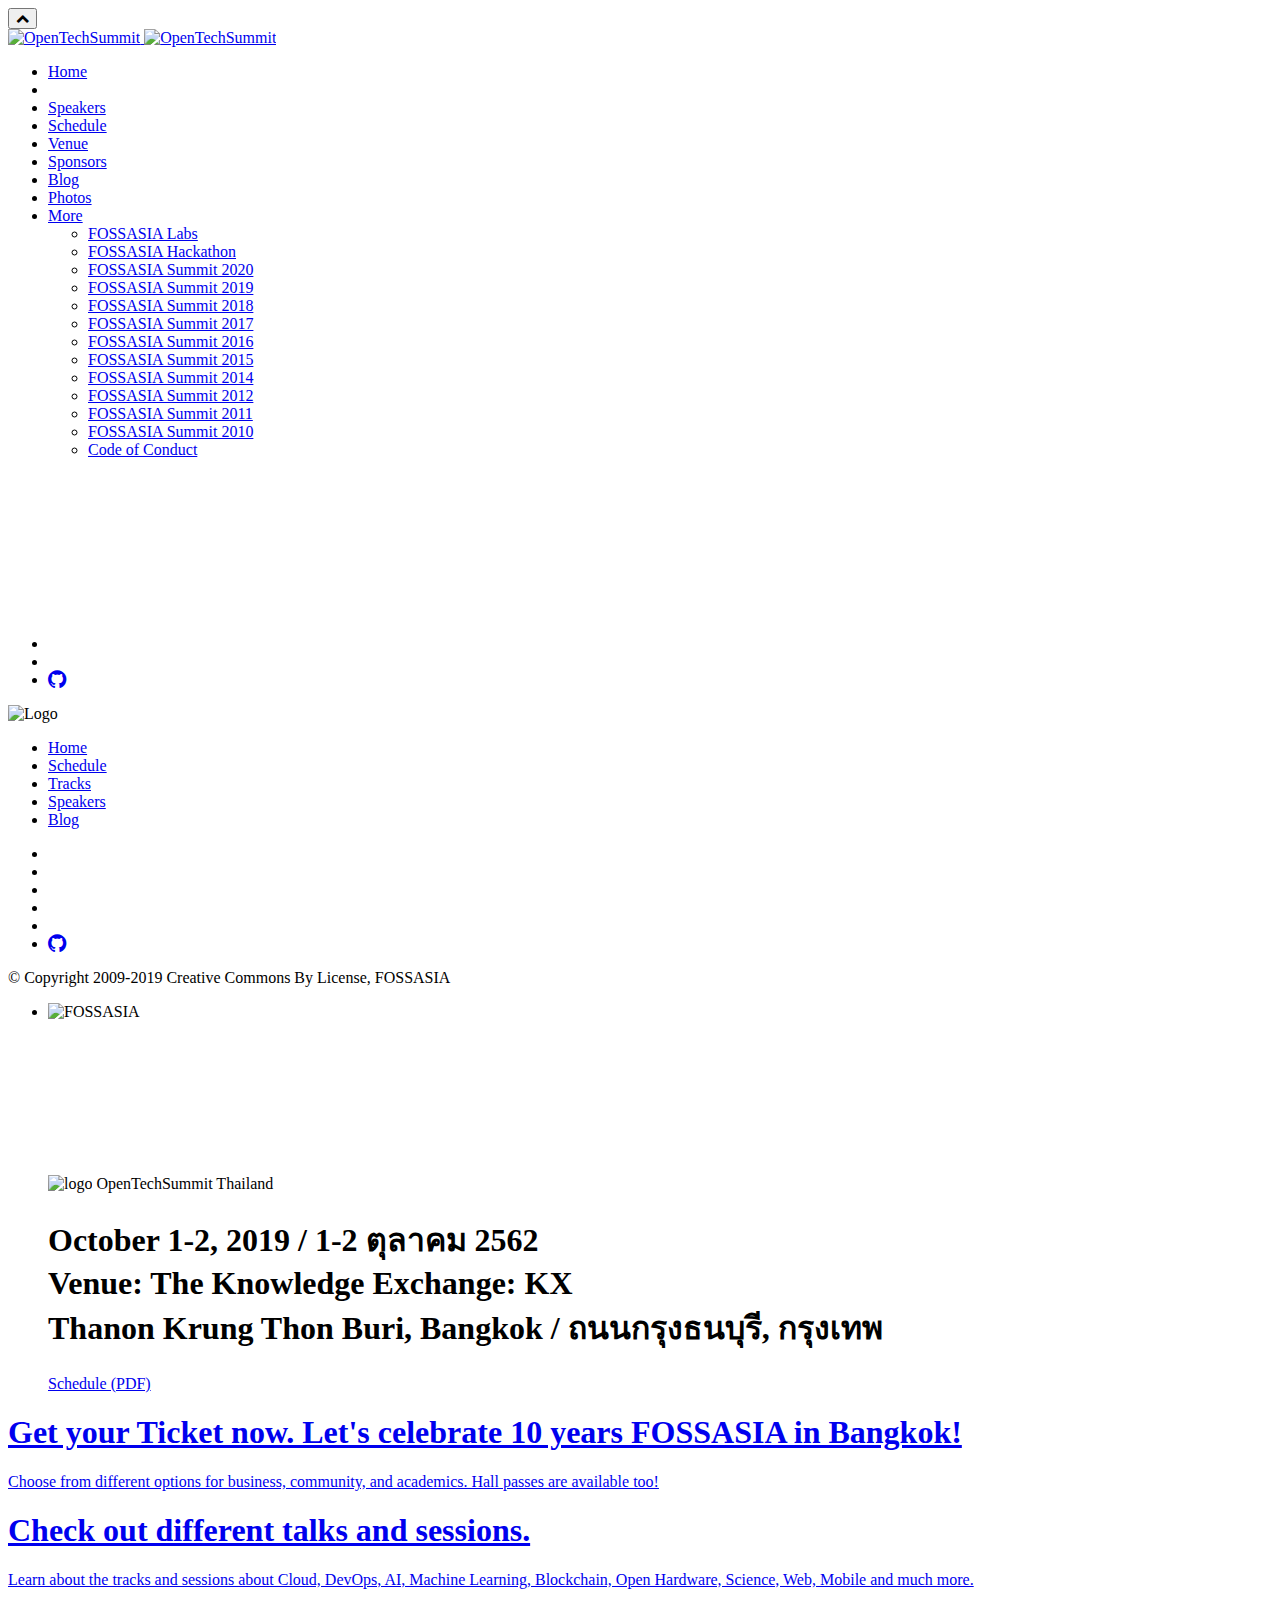
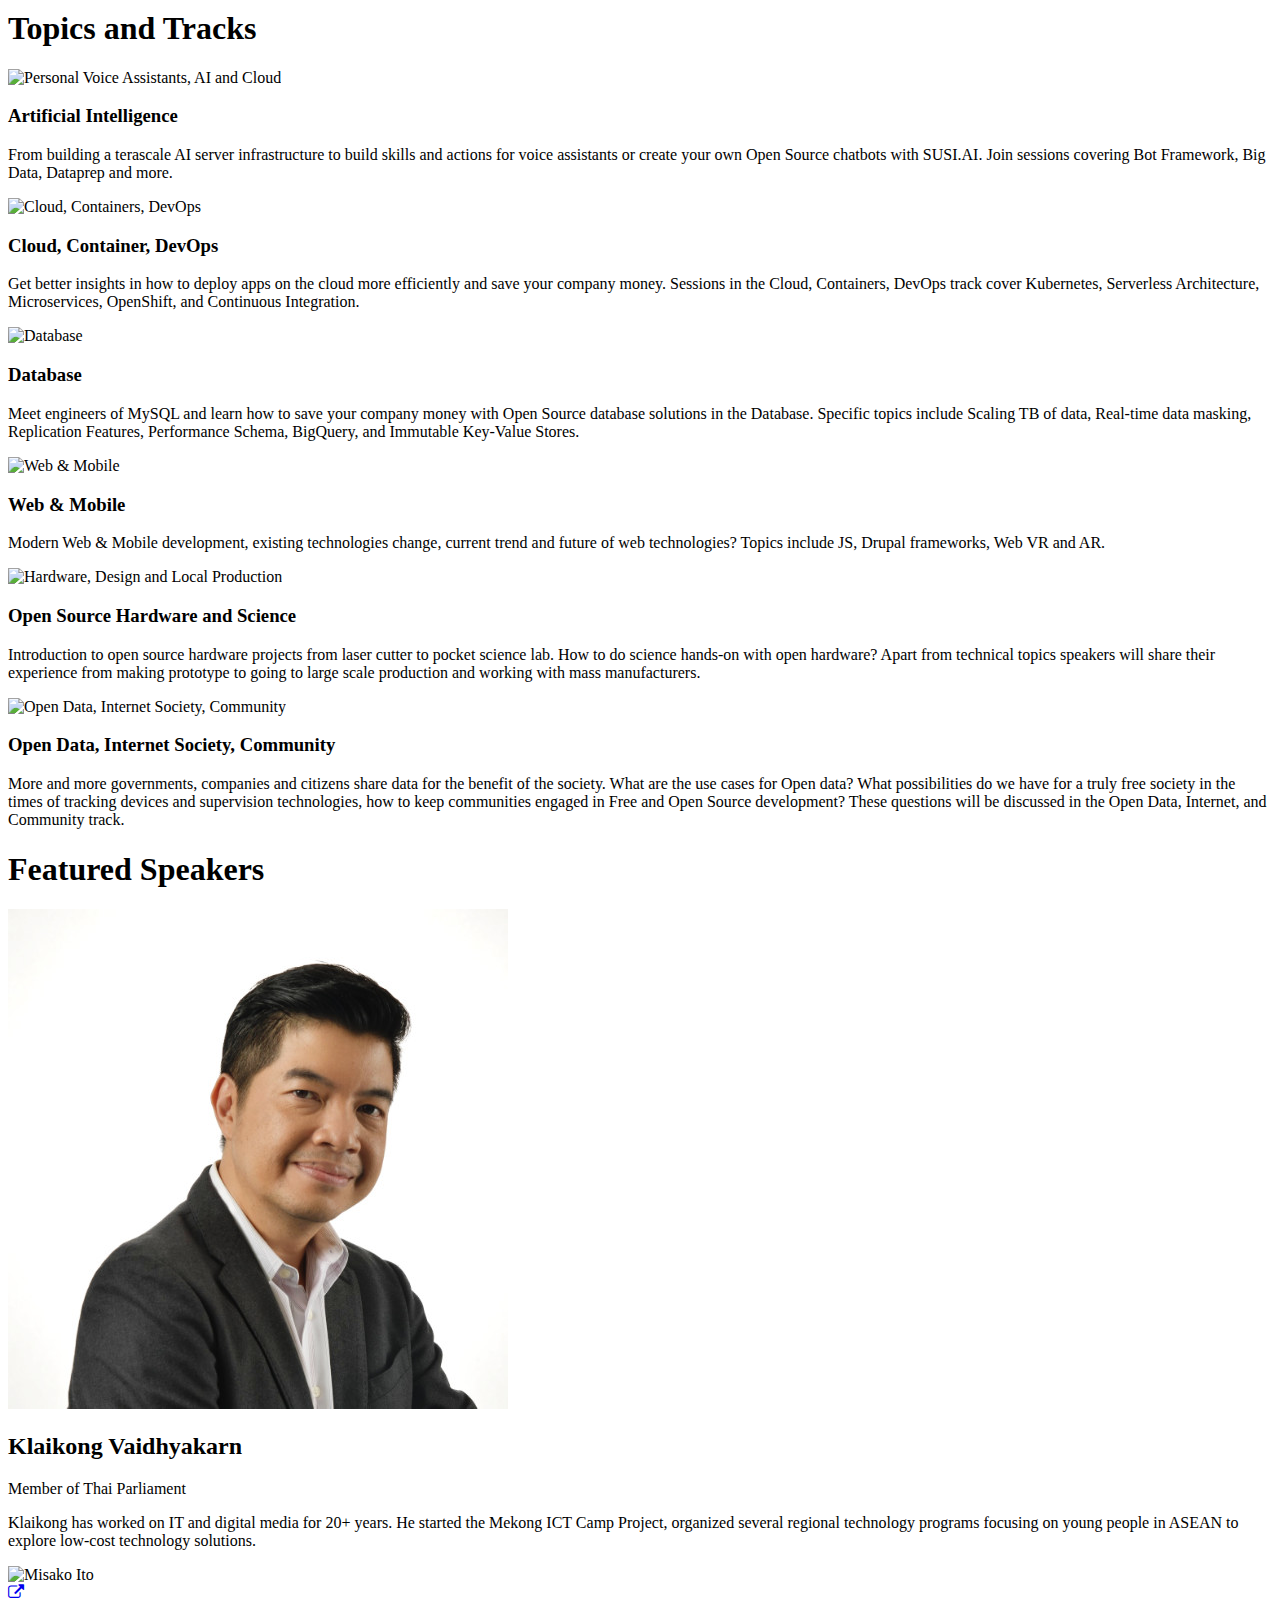
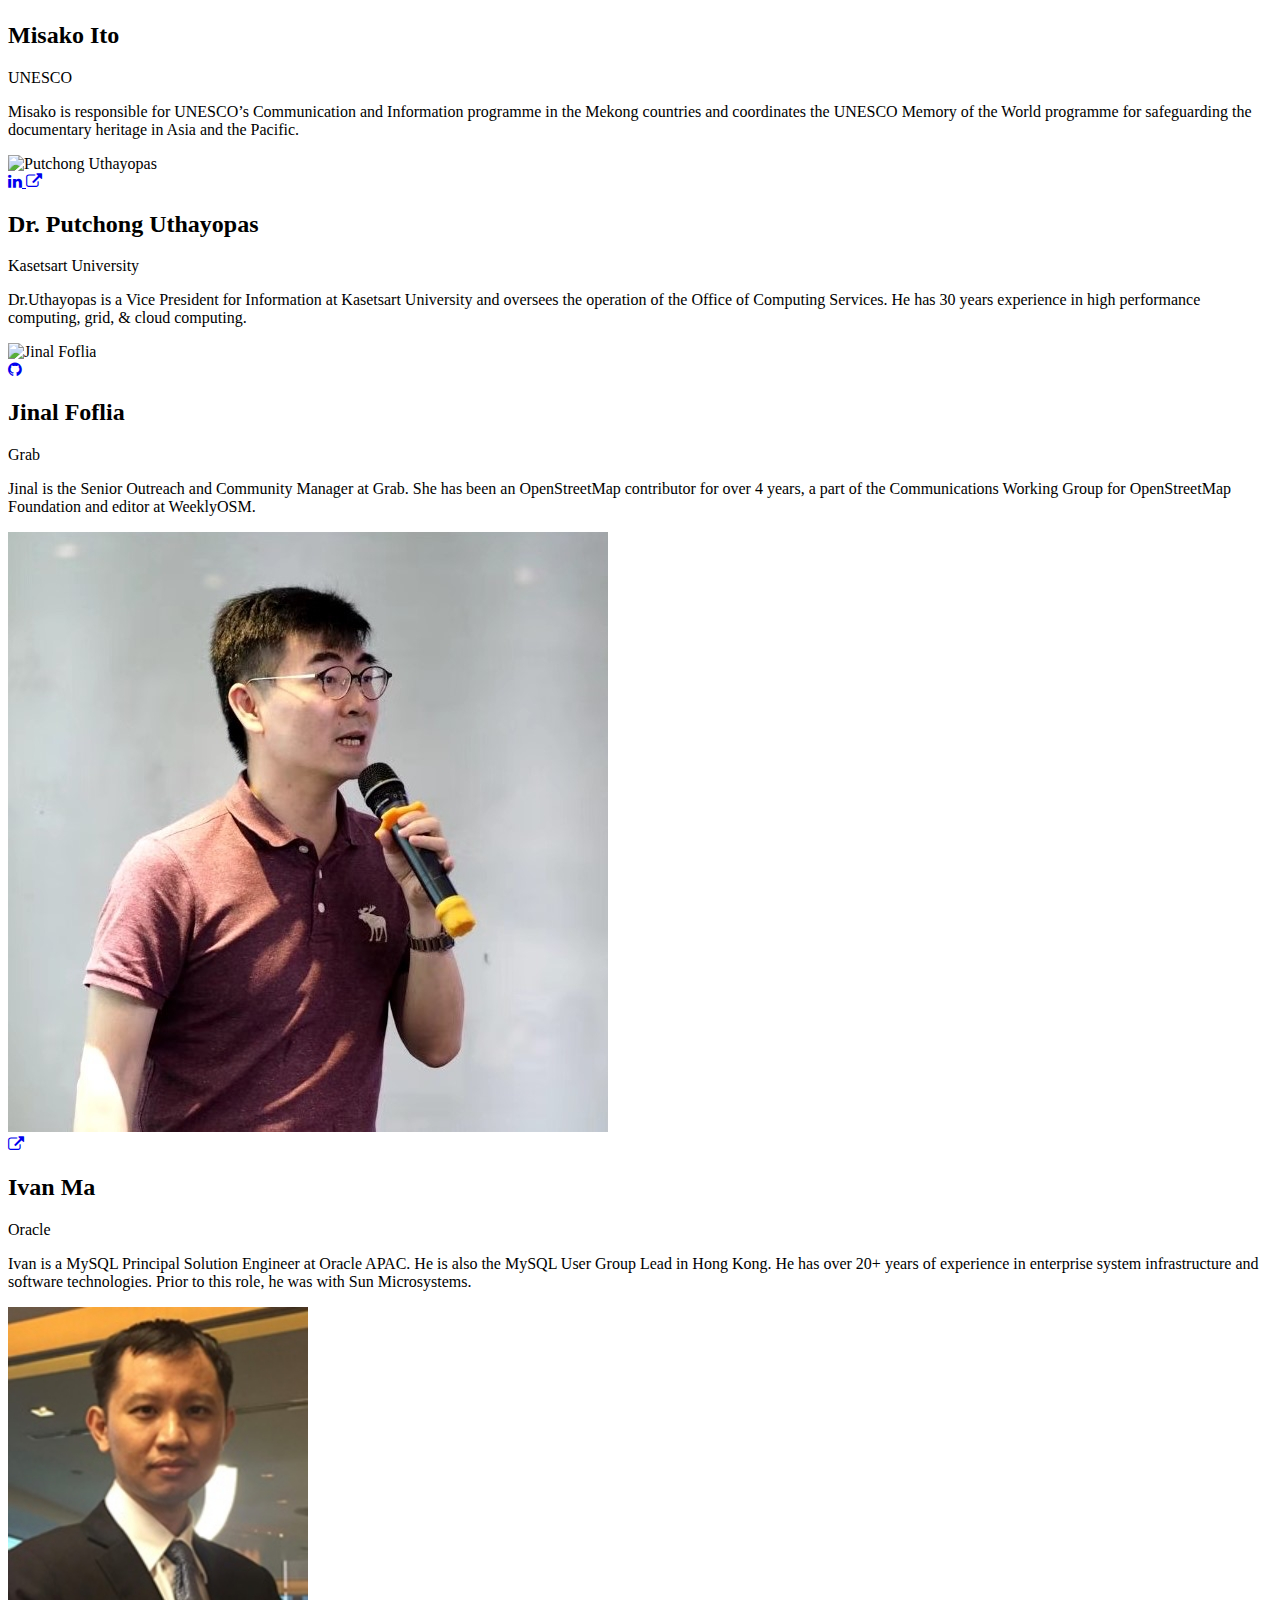
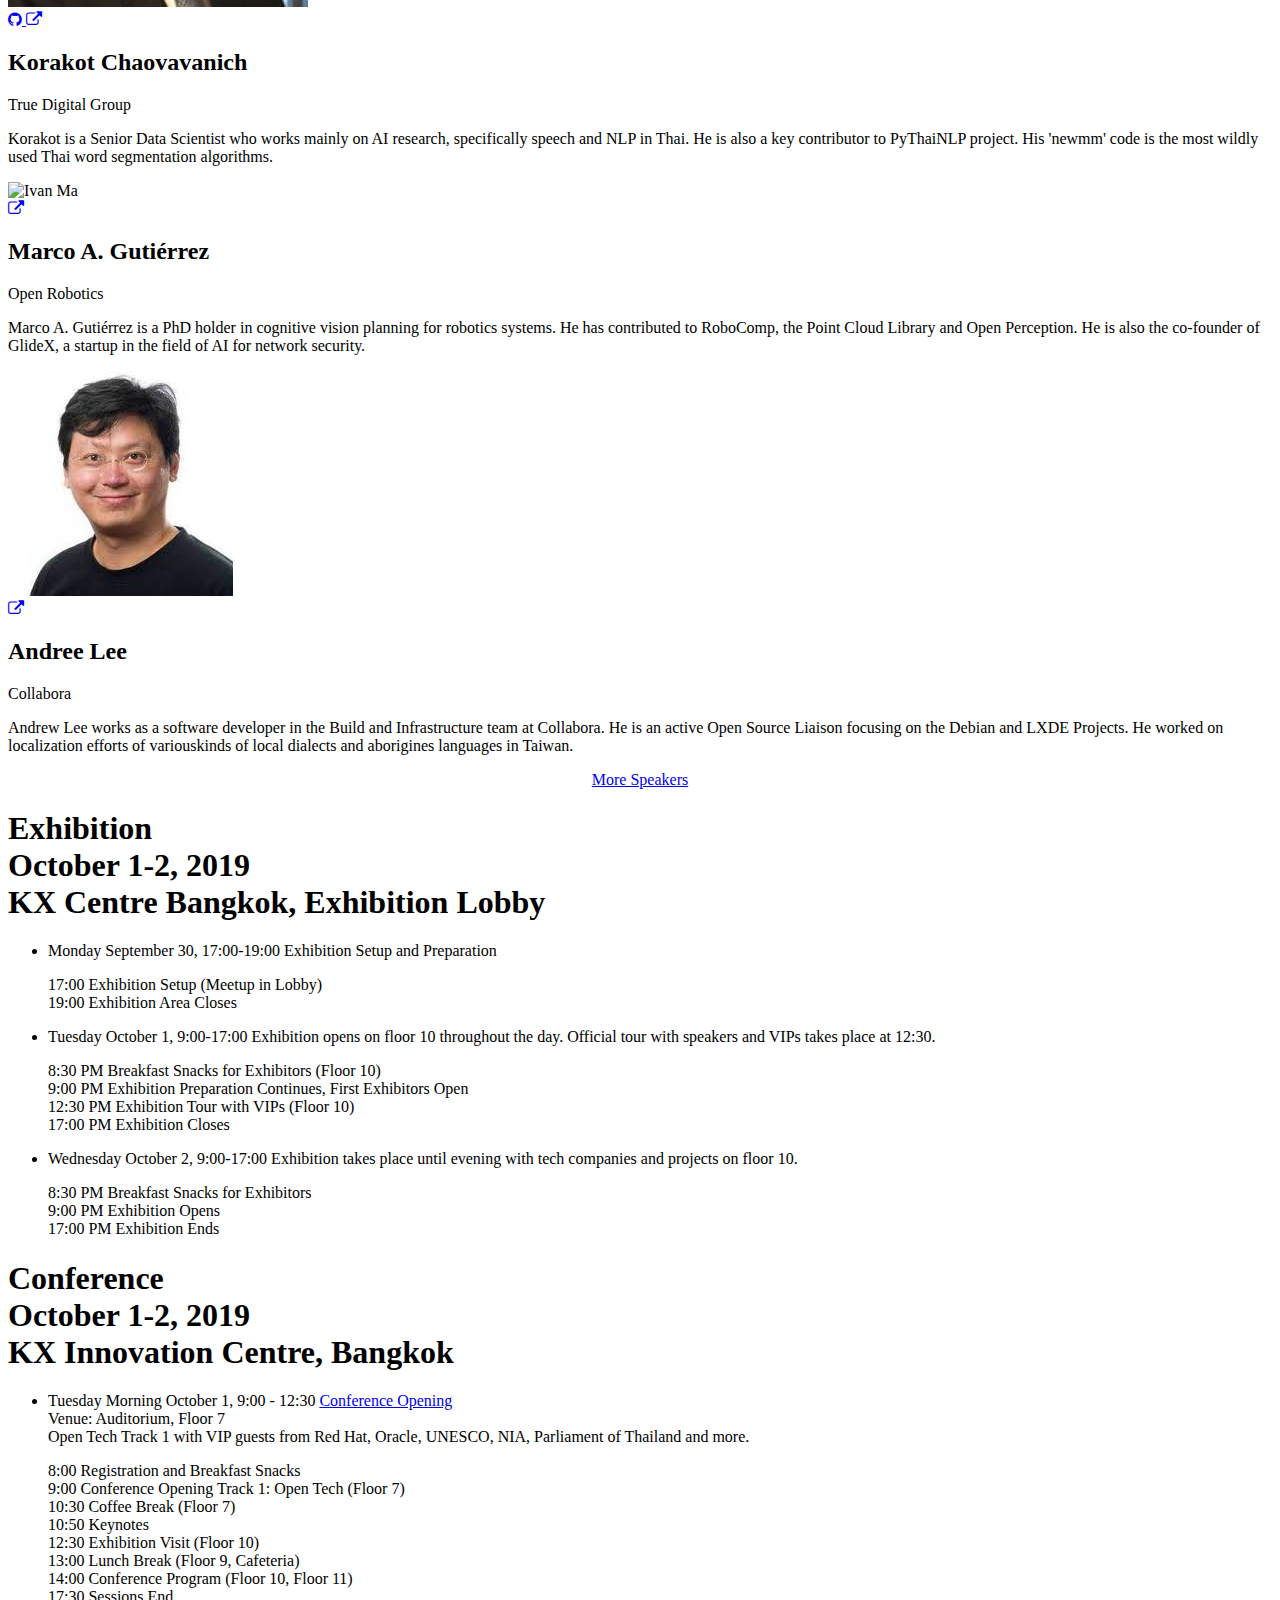
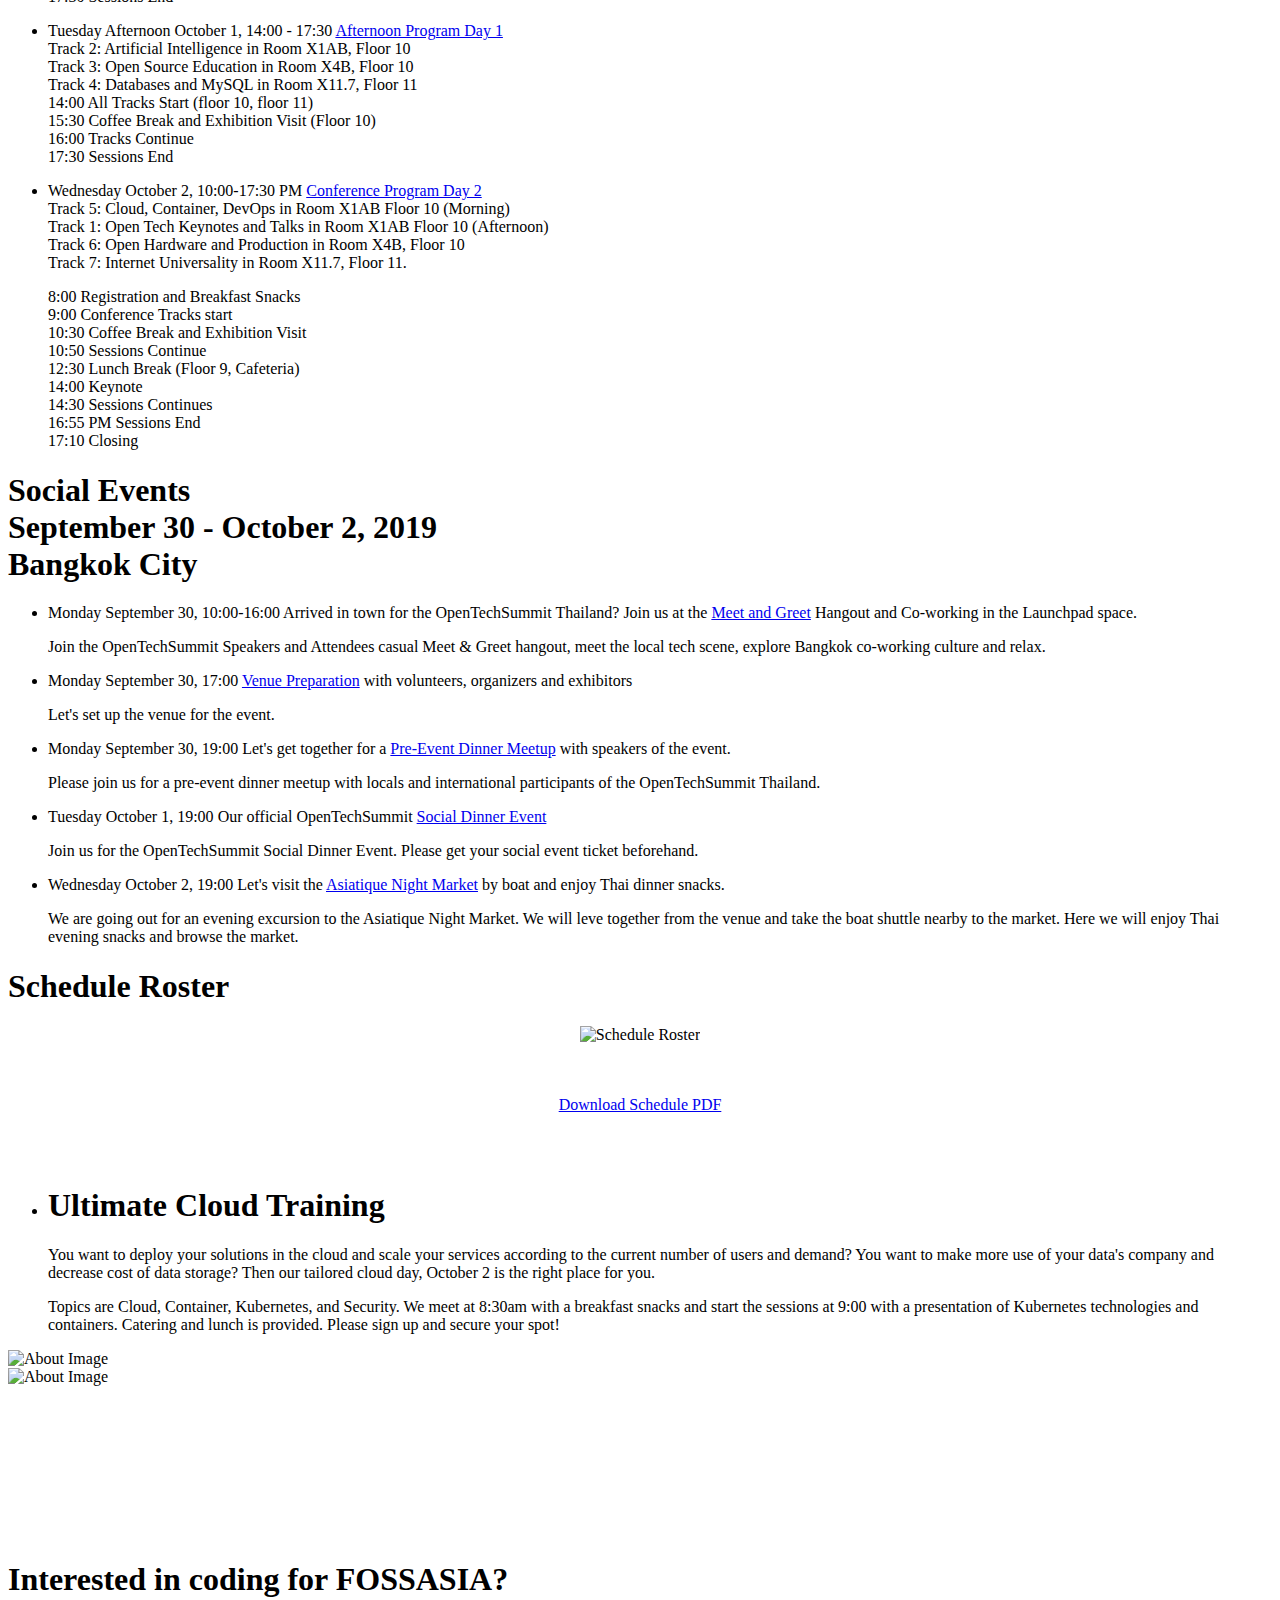
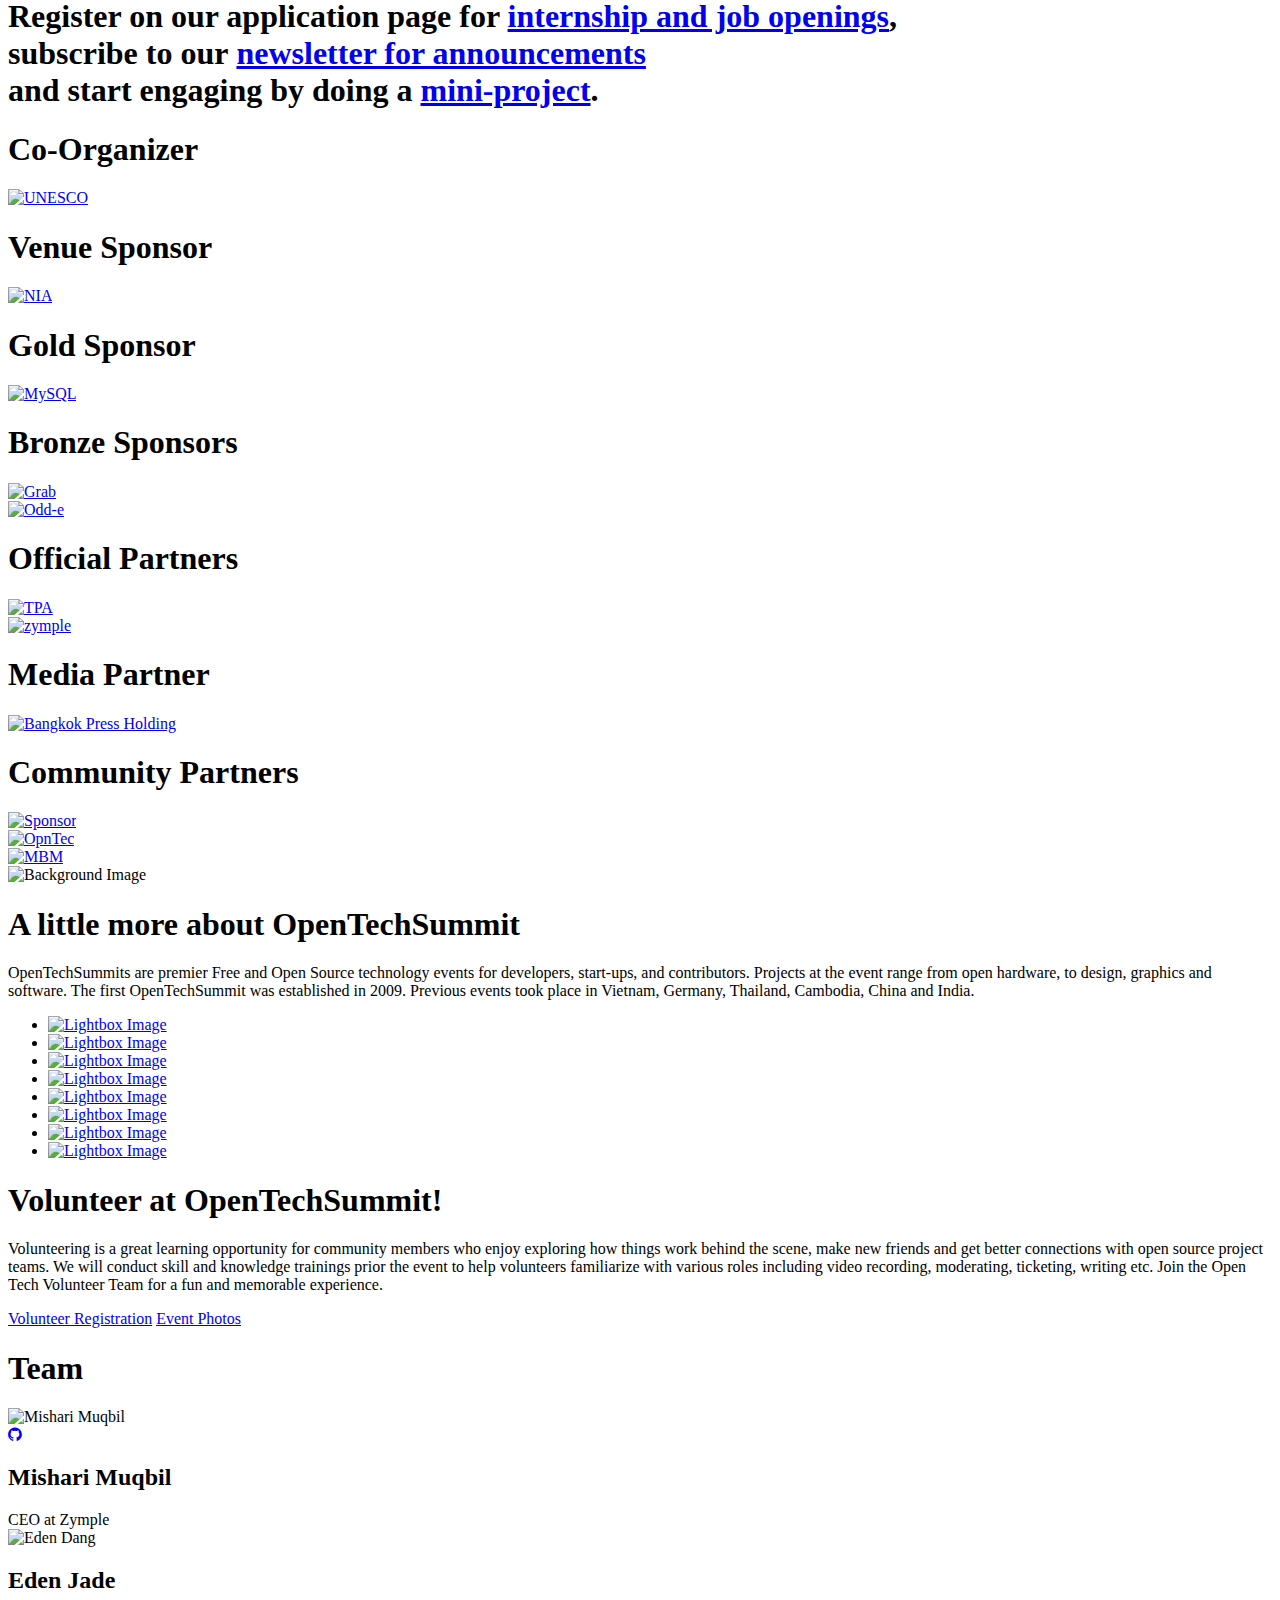
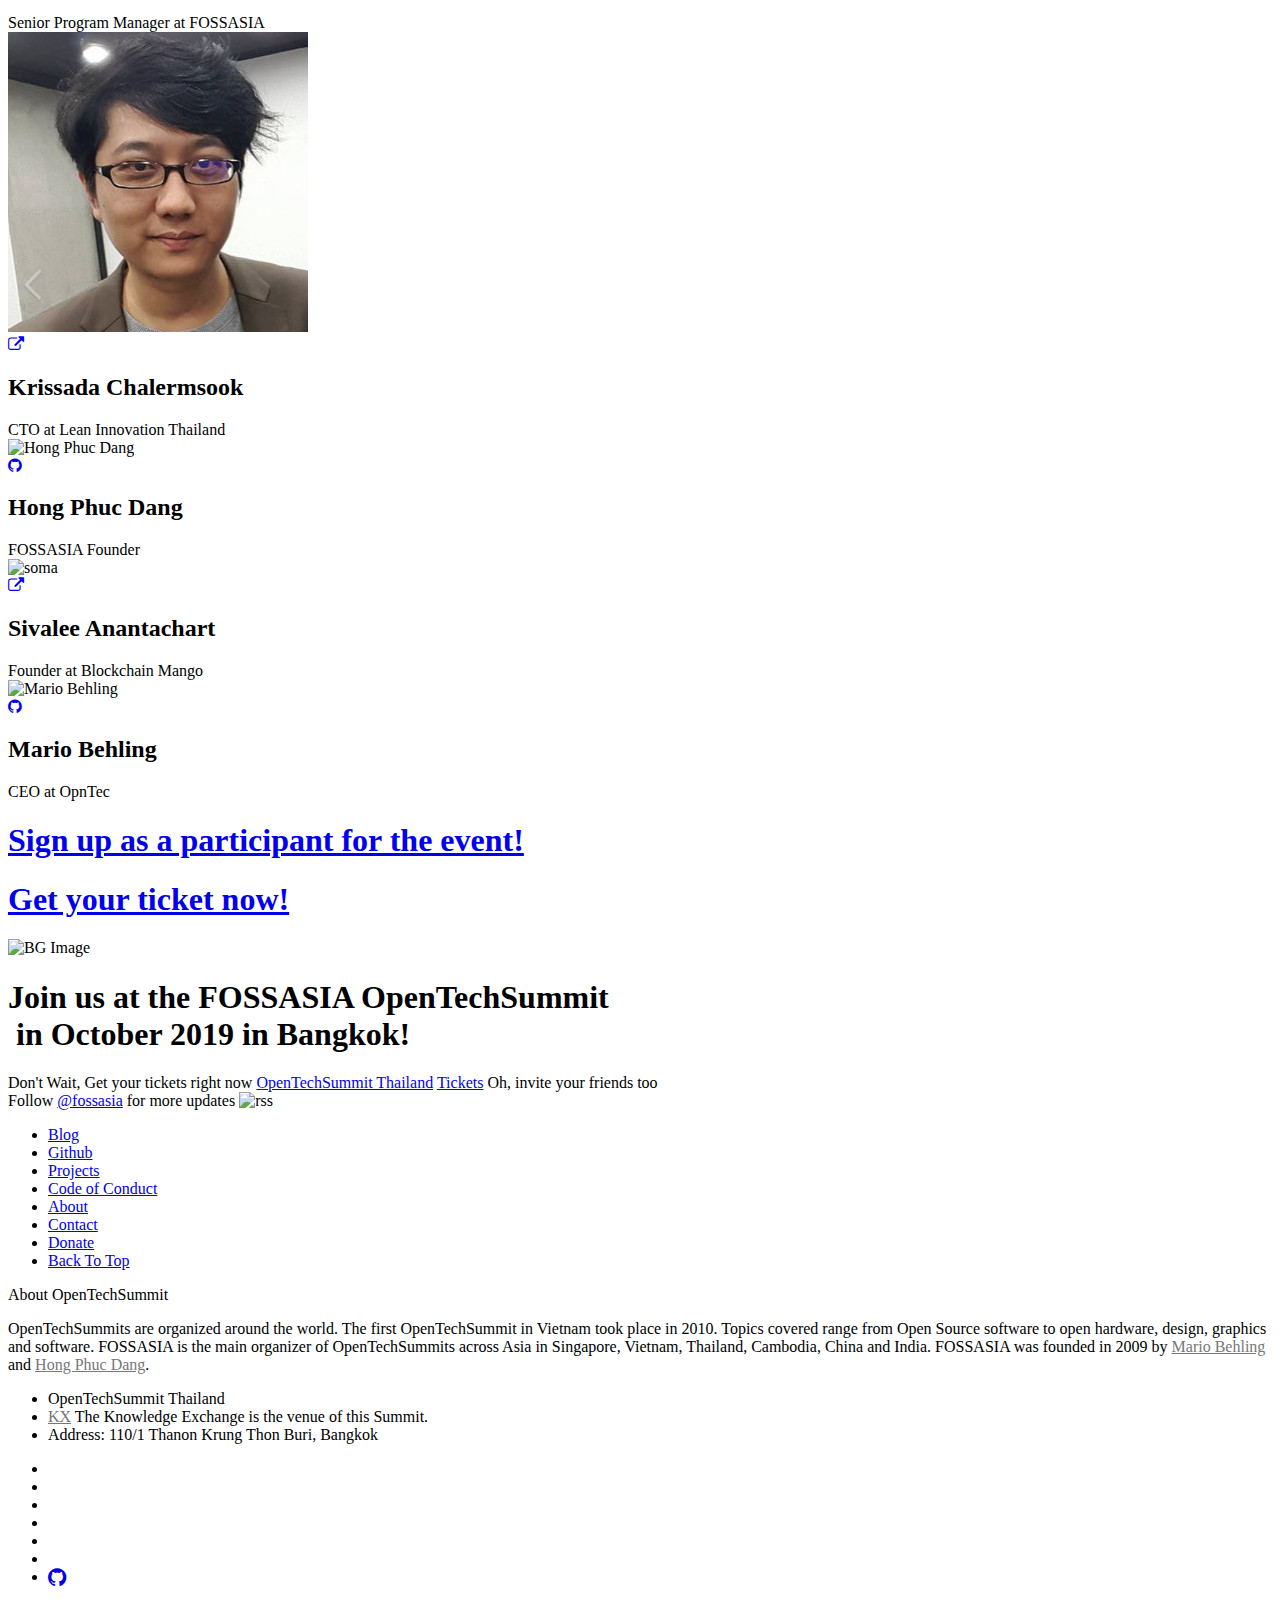
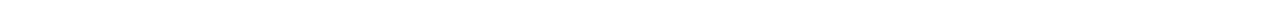
==== commit 9dd8f688: "Merge pull request #39 from makoteq/master" ====
--- a/index.html
+++ b/index.html
@@ -587,6 +587,9 @@
                                             </a>
                                             <a target="default" href="https://www.facebook.com/misako.ito">
                                                 <i class="icon social_facebook"></i>
+                                            </a>
+                                            <a target="default" href="https://2016.aprigf.asia/program/speakerprofile/misako-ito/">
+                                                <i class="icon fa fa-external-link"></i>
                                             </a>
                                         </div>
                                     </div>
@@ -699,9 +702,12 @@
                                             <a target="_self" href="https://www.linkedin.com/in/korakot-chaovavanich-599690121">
                                             <i class="icon social_linkedin"></i>
                                             </a>
-						<a href="https://www.facebook.com/korakot.chaovavanich">
-							<i class="icon social_facebook"></i>
-						</a>
+                                            <a href="https://www.facebook.com/korakot.chaovavanich">
+                                                <i class="icon social_facebook"></i>
+                                            </a>
+                                            <a target="default" href="https://www.kaggle.com/korakot">
+                                                <i class="icon fa fa-external-link"></i>
+                                            </a>
                                         </div>
                                     </div>
                                 </div>
@@ -726,6 +732,9 @@
                                         </a>
 					<a href="https://twitter.com/marcoagutier" target="default">
 						<i class="icon social_twitter"></i>
+					</a>
+					<a href="https://robolab.unex.es/index.php/marco-gutierrez/" target="default">
+						<i class="icon fa fa-external-link"></i>
 					</a>
                                       </div>
                                   </div>
@@ -1527,6 +1536,9 @@
                                             <a href="https://www.linkedin.com/in/mishari" target="default">
                                                 <i class="icon social_linkedin"></i>
                                             </a>
+                                            <a href="https://github.com/mishari" target="default">
+                                                <i class="icon fa fa-github"></i>
+                                            </a>
                                         </div>
                                     </div>
                                 </div>
@@ -1575,6 +1587,9 @@
                                             <a href="https://www.linkedin.com/in/krissada/" target="default">
                                                 <i class="icon social_linkedin"></i>
                                             </a>
+                                            <a href="https://www.youtube.com/channel/UCKv-qw3XA19mtGHbL-0O9Sg?feature=emb_subscribe_title" target="default">
+                                                <i class="icon fa fa-external-link"></i>
+                                            </a>
                                         </div>
                                     </div>
                                 </div>
@@ -1602,6 +1617,9 @@
                                             <a href="https://www.linkedin.com/in/hongphucdang" target="default">
                                                 <i class="icon social_linkedin"></i>
                                             </a>
+                                            <a target="_self" href="https://github.com/hpdang/">
+                                                <i class="icon fa fa-github"></i>
+                                              </a>
                                         </div>
                                     </div>
                                 </div>
@@ -1623,6 +1641,9 @@
                                             <a href="https://www.facebook.com/events/732014950604494" target="default">
                                                 <i class="icon social_facebook"></i>
                                             </a>
+                                            <a href="https://medium.com/boomstarter-network/meet-the-team-sivalee-anantachart-e0cad9789bc0" target="default">
+                                                <i class="icon fa fa-external-link"></i>
+                                            </a>
                                         </div>
                                     </div>
                                 </div>
@@ -1647,6 +1668,9 @@
                                             <a href="https://www.linkedin.com/in/mariobehling" target="default">
                                                 <i class="icon social_linkedin"></i>
                                             </a>
+                                            <a target="_self" href="github.com/mariobehling">
+                                                <i class="icon fa fa-github"></i>
+                                              </a>
                                         </div>
                                     </div>
                                 </div>
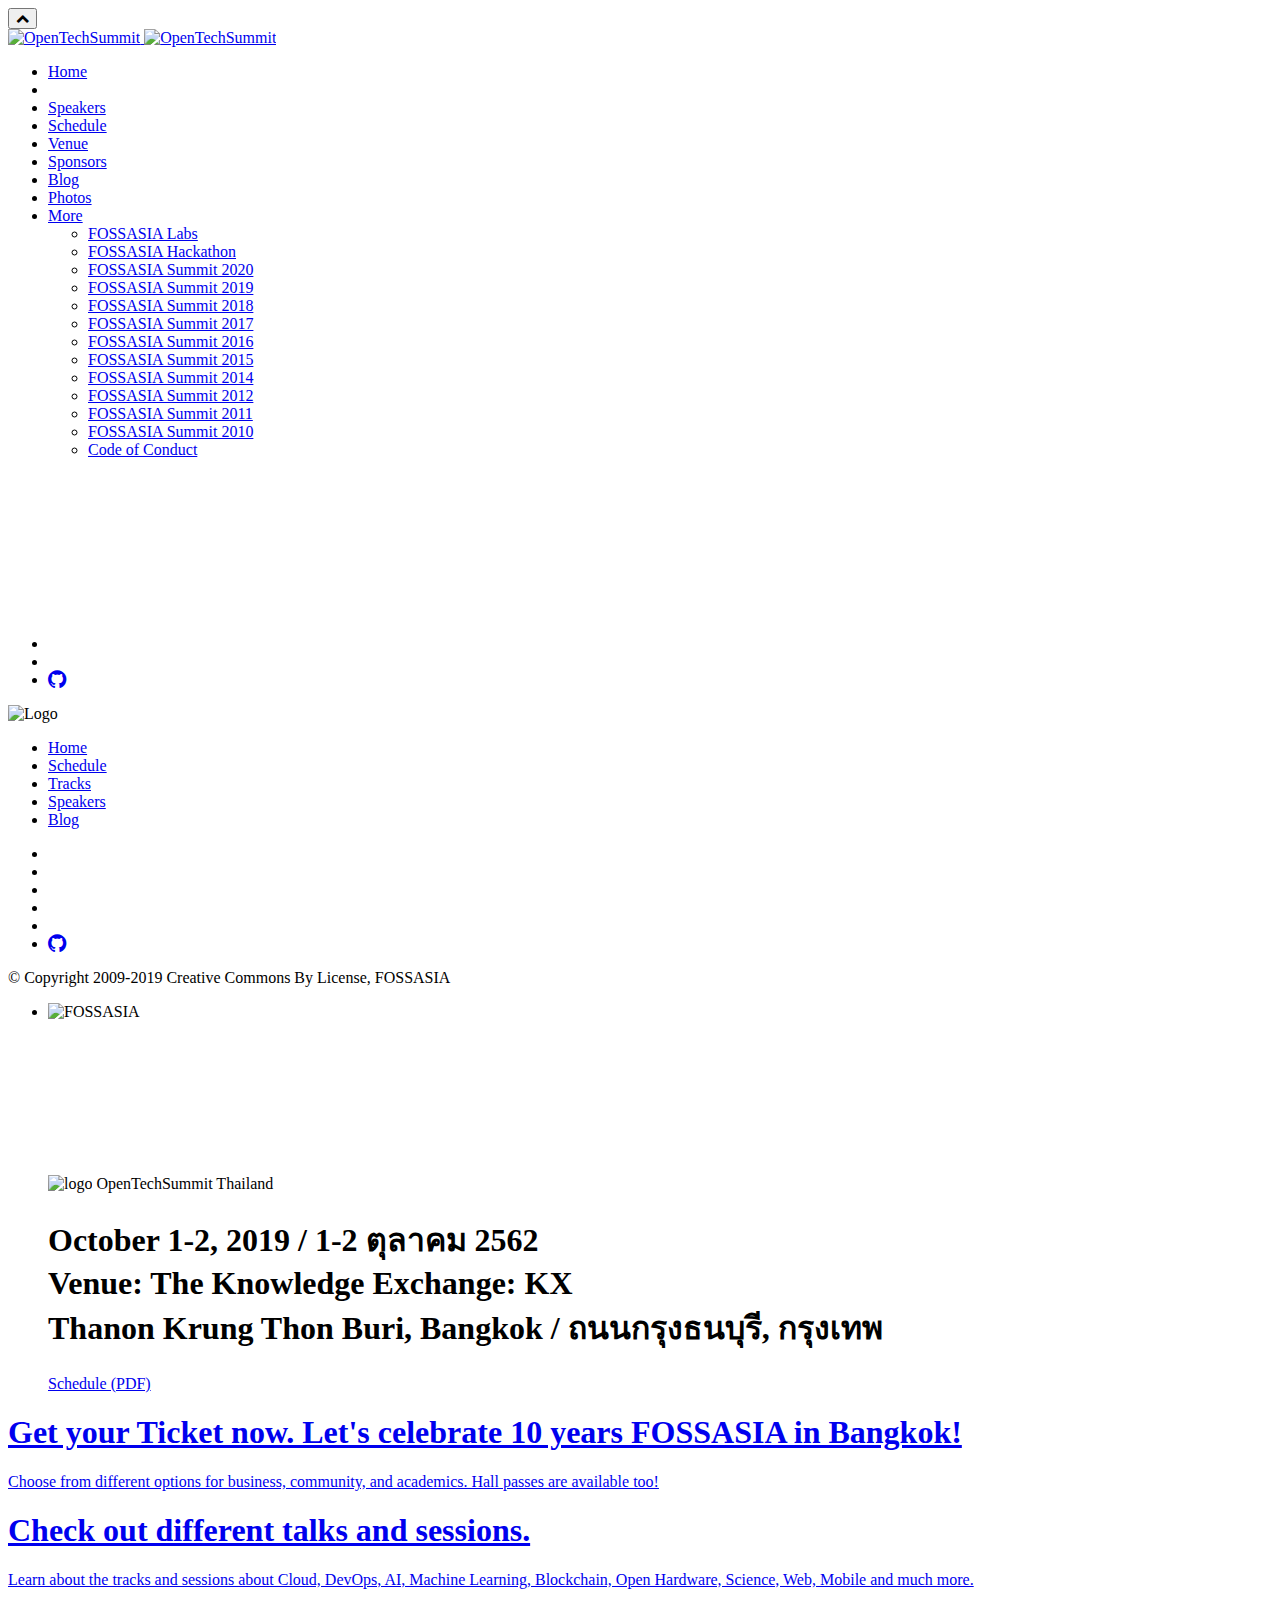
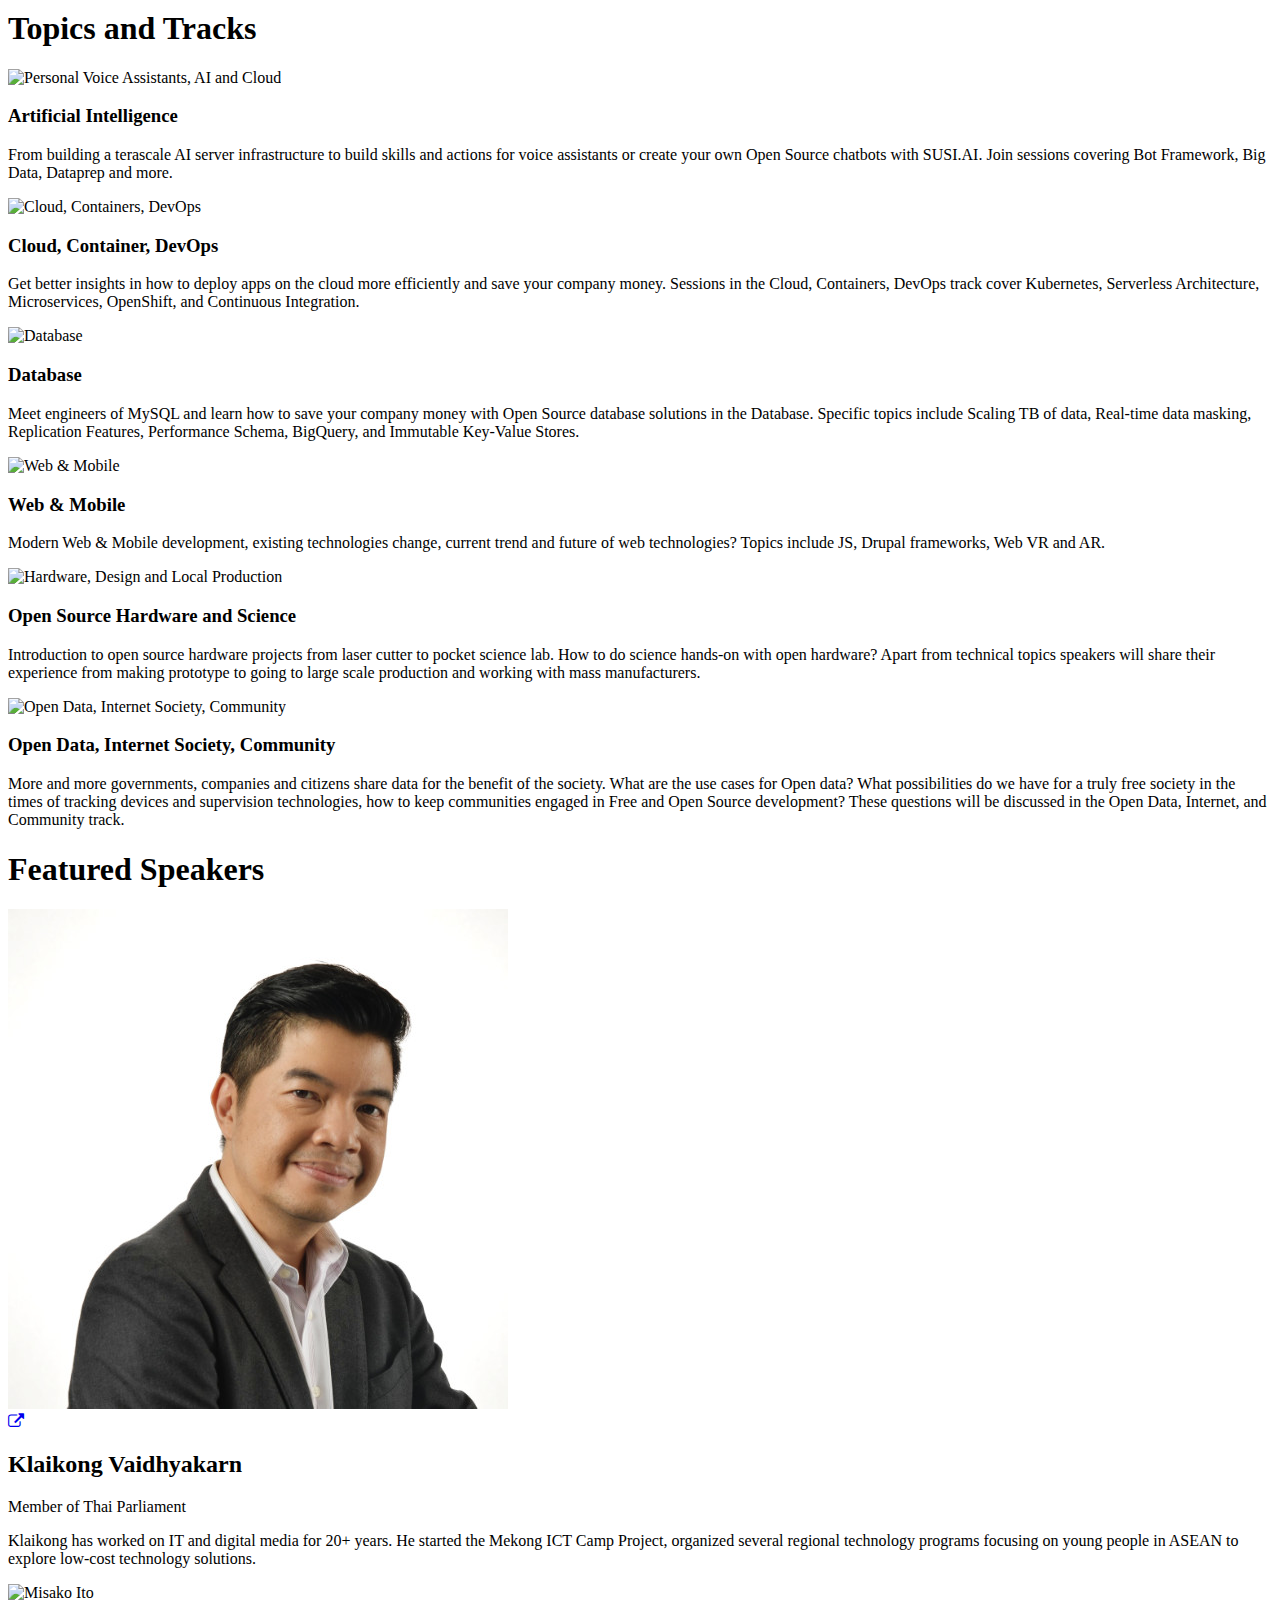
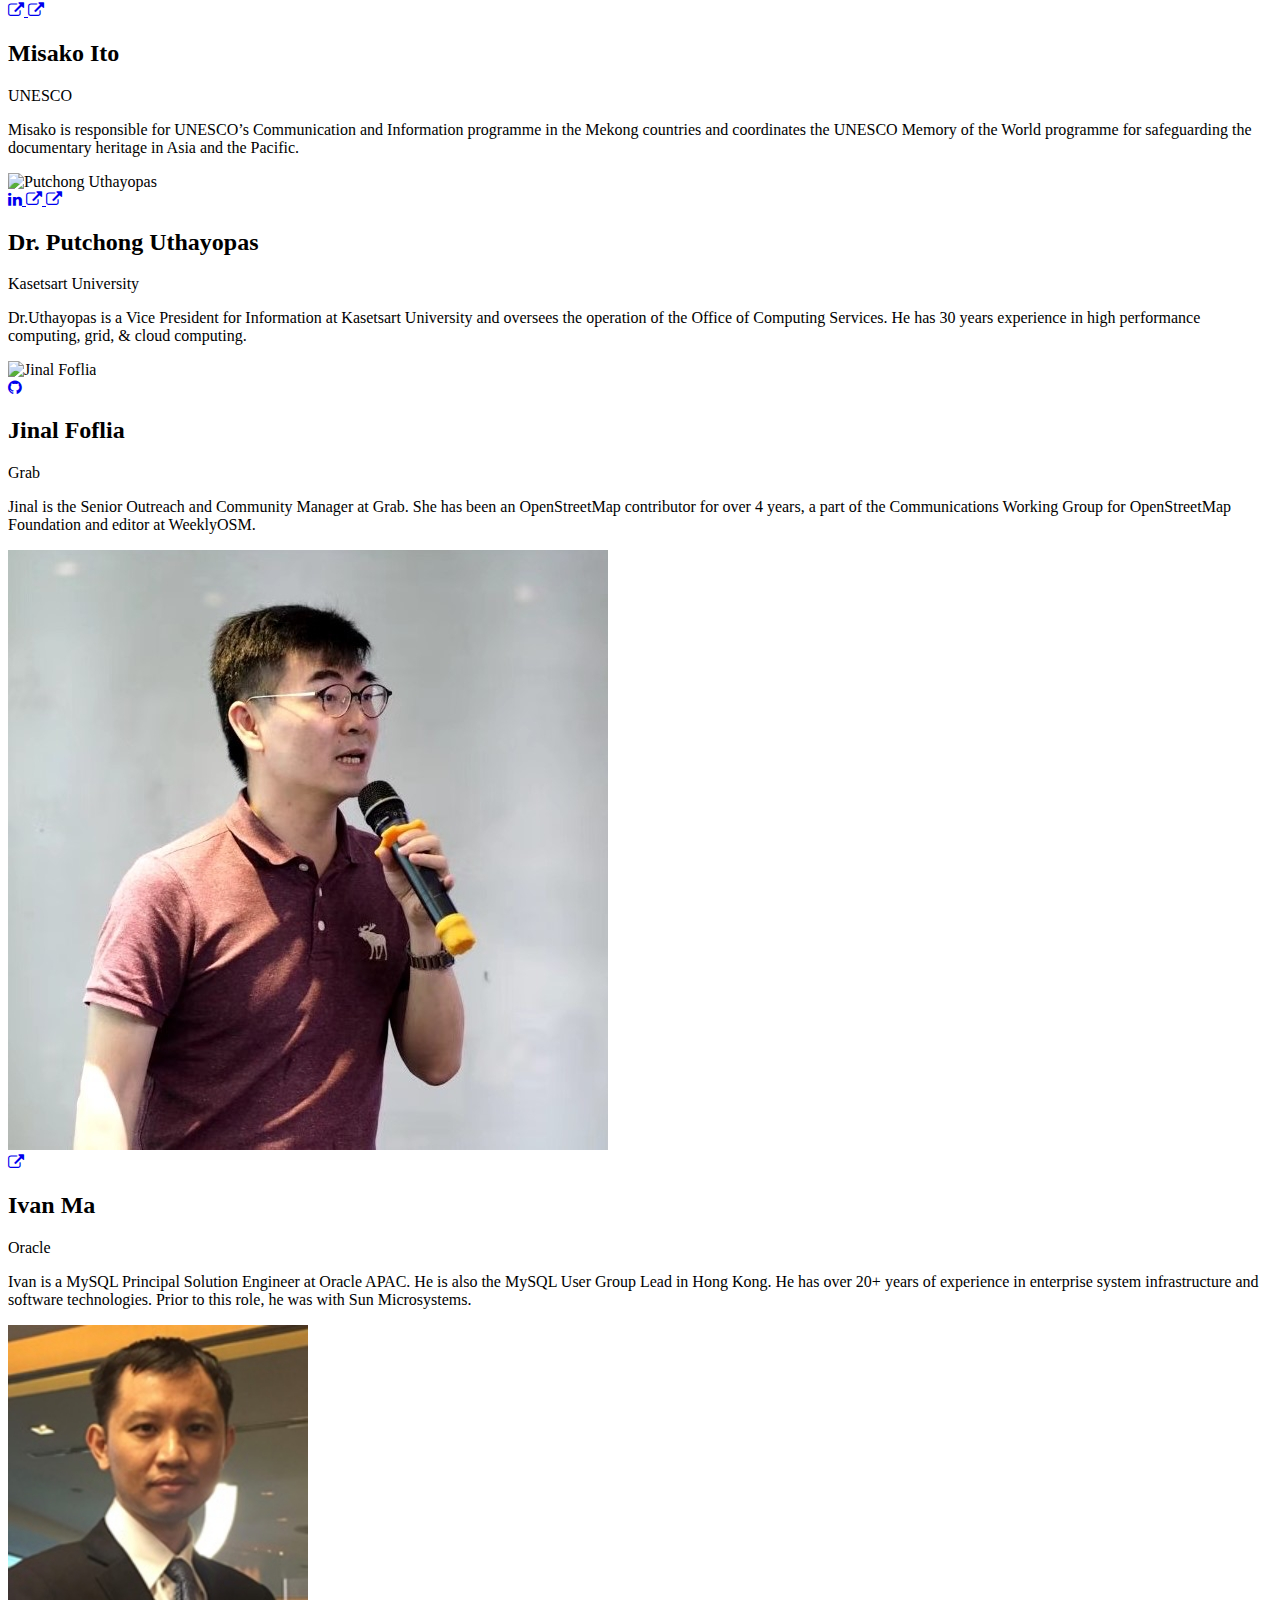
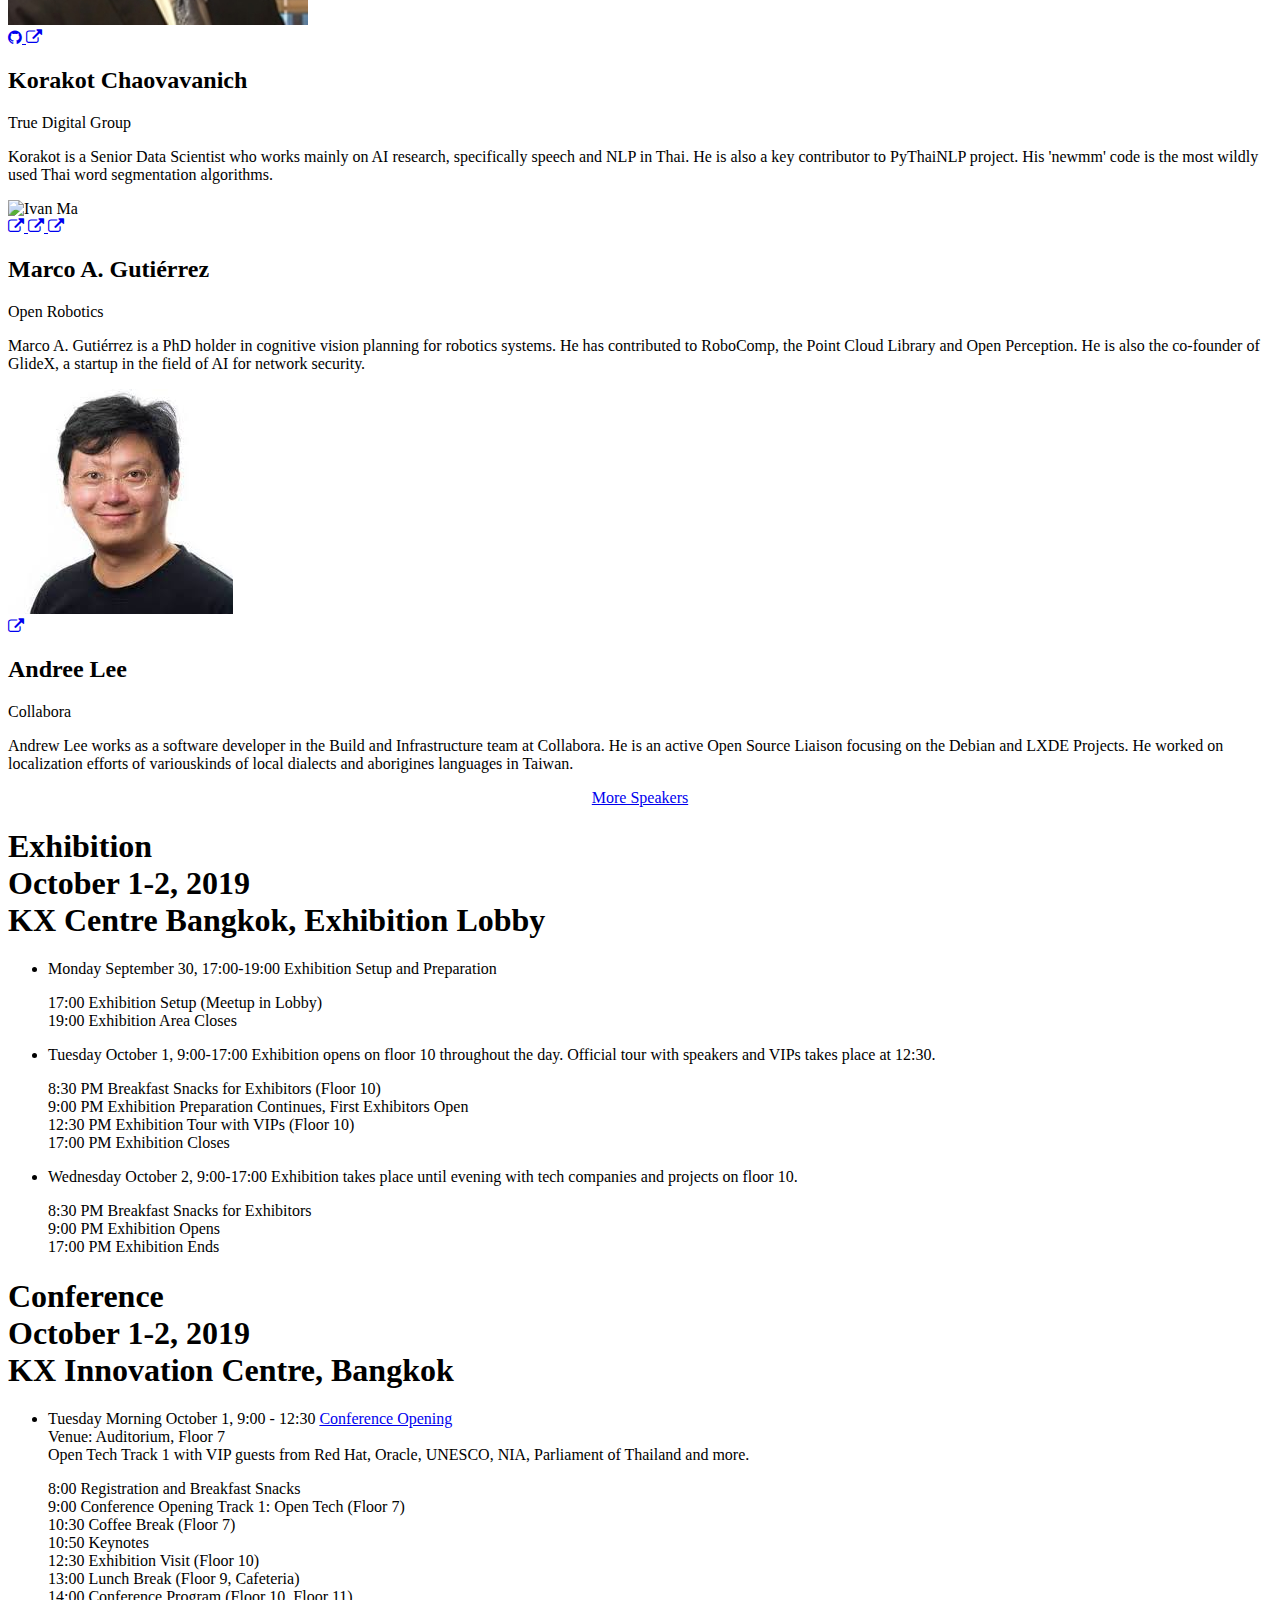
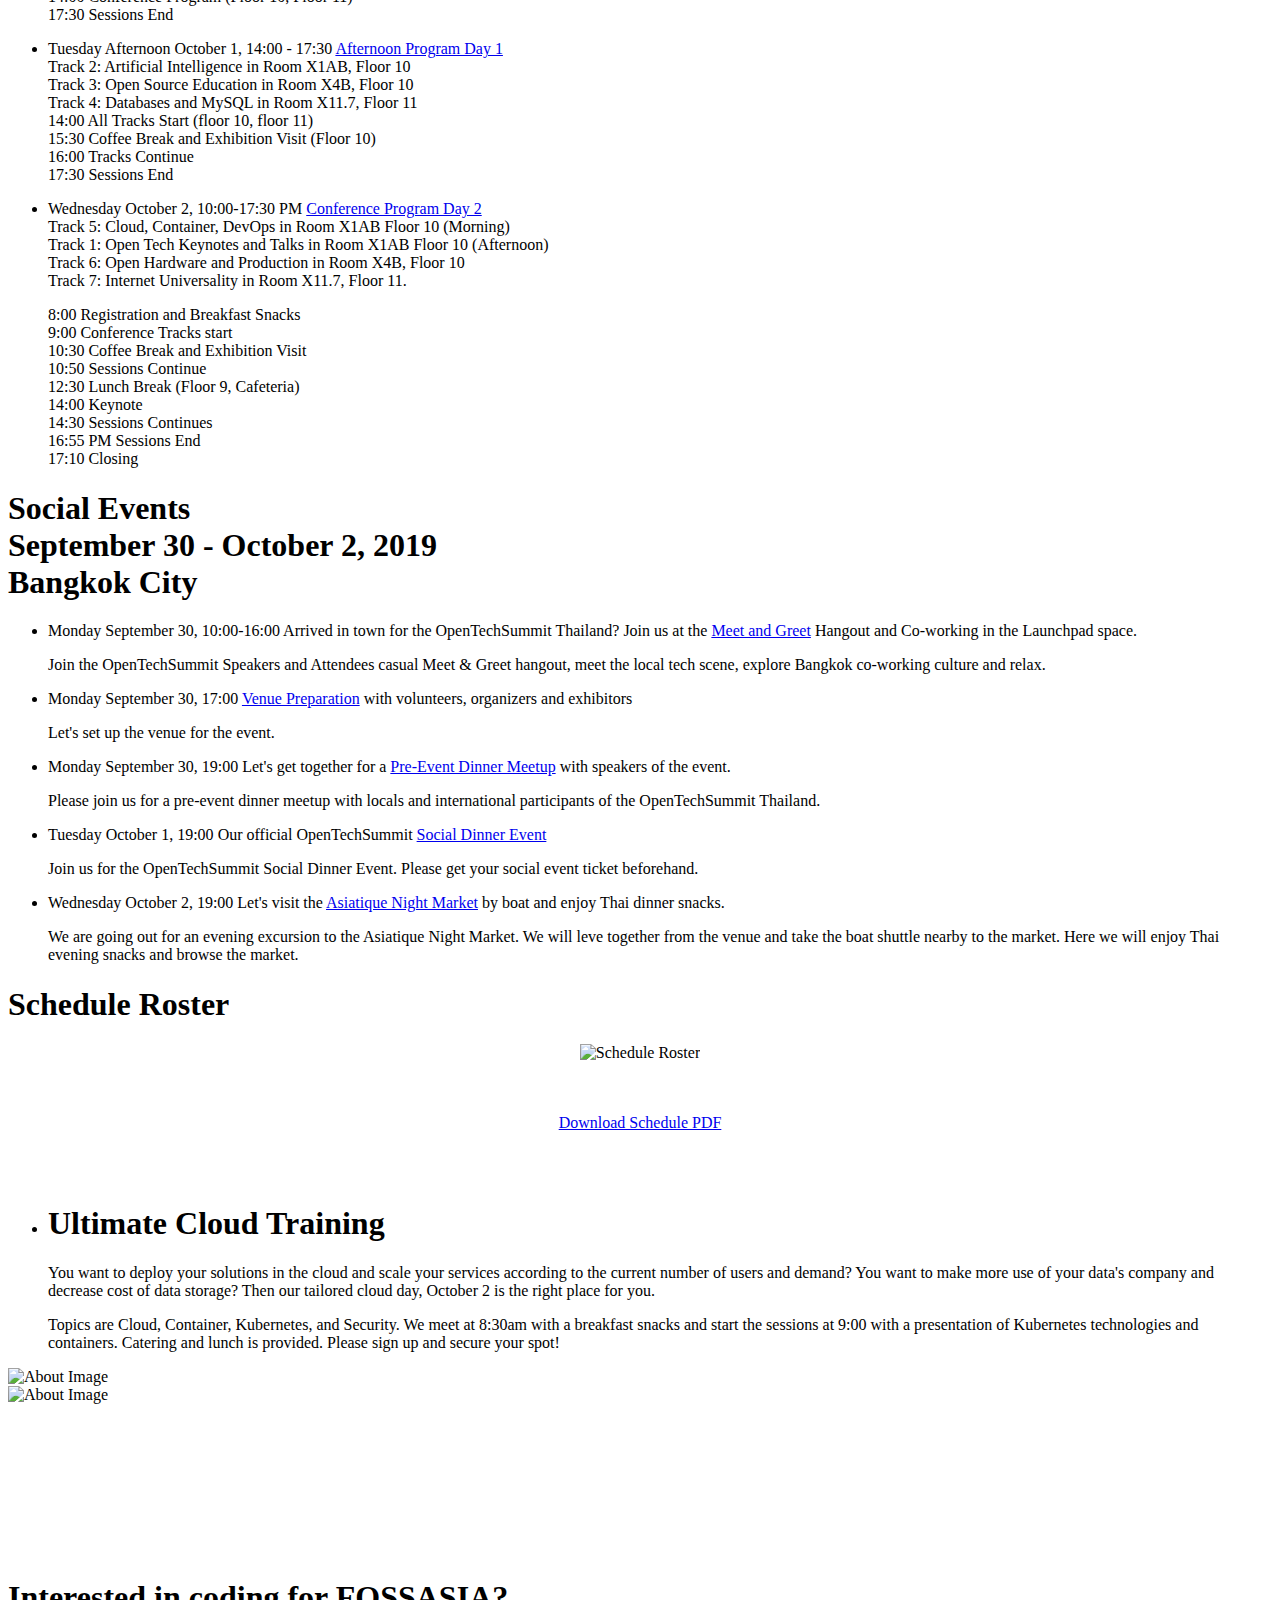
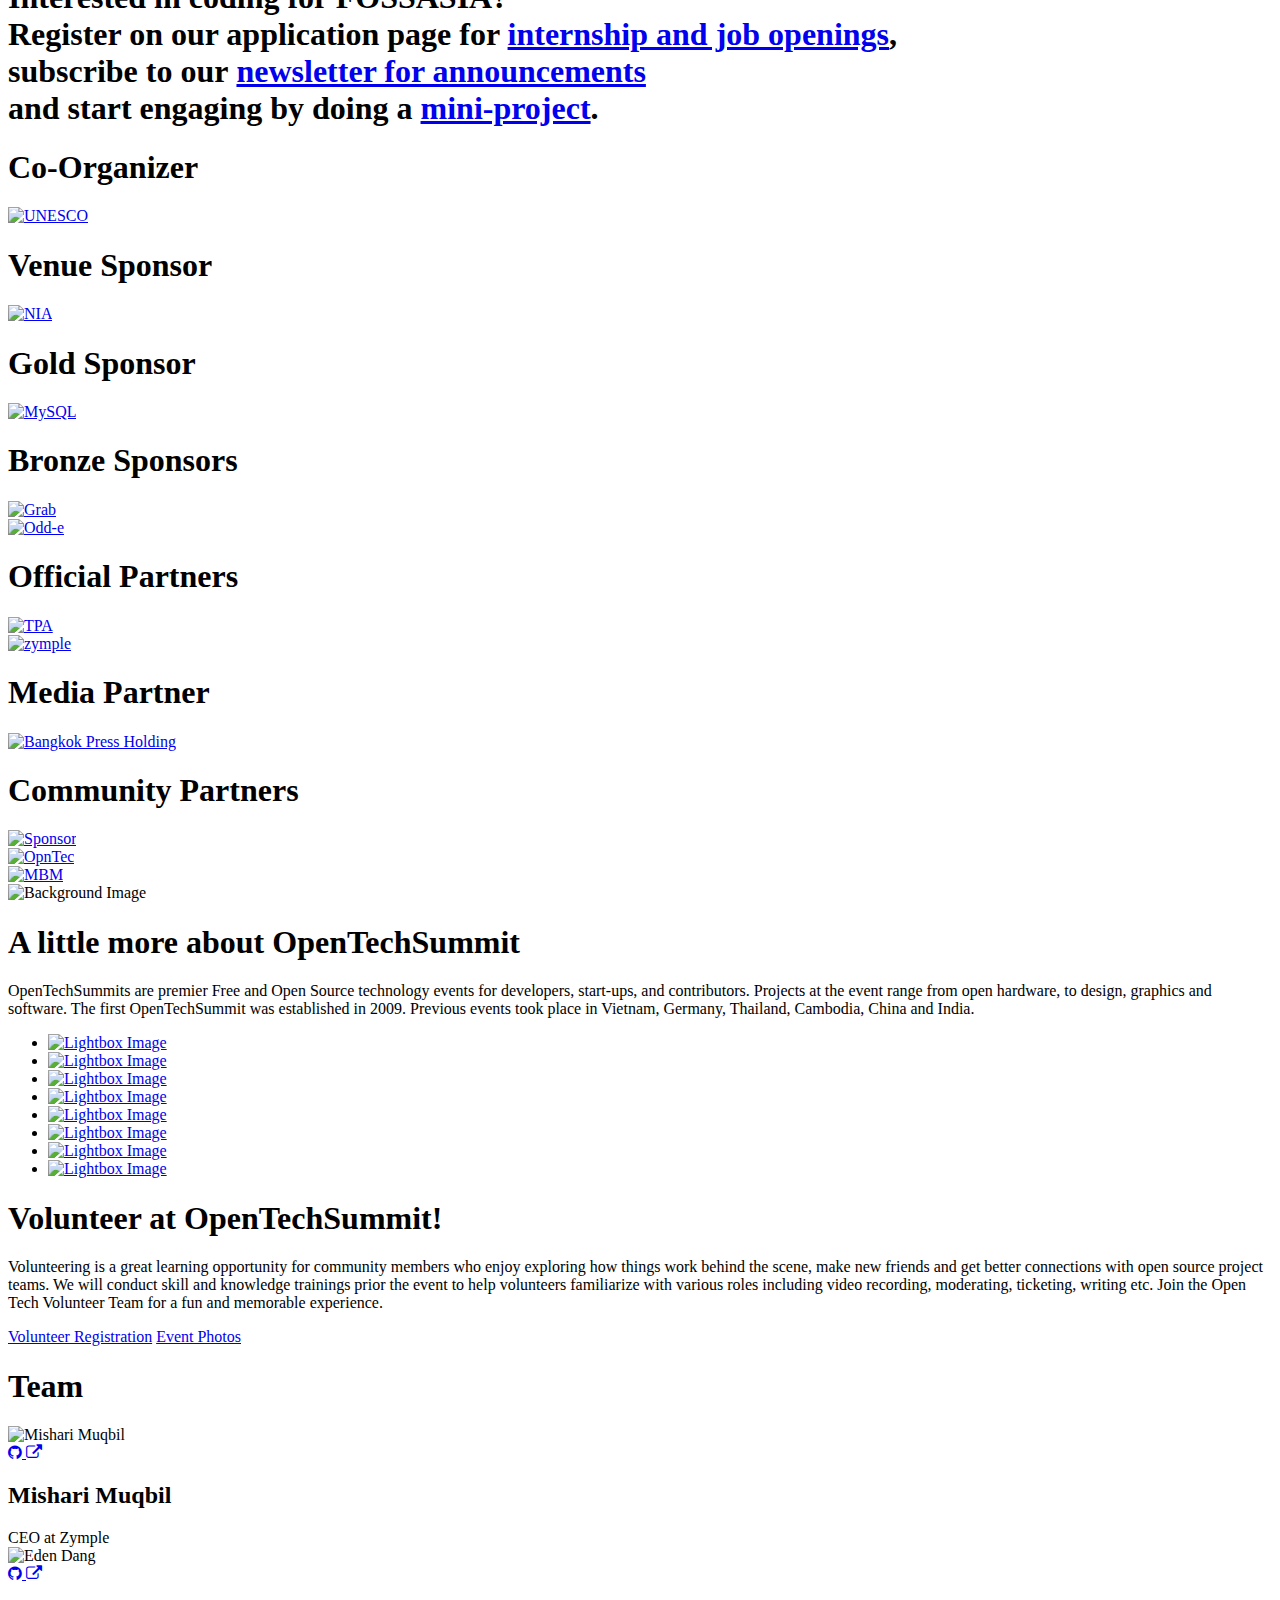
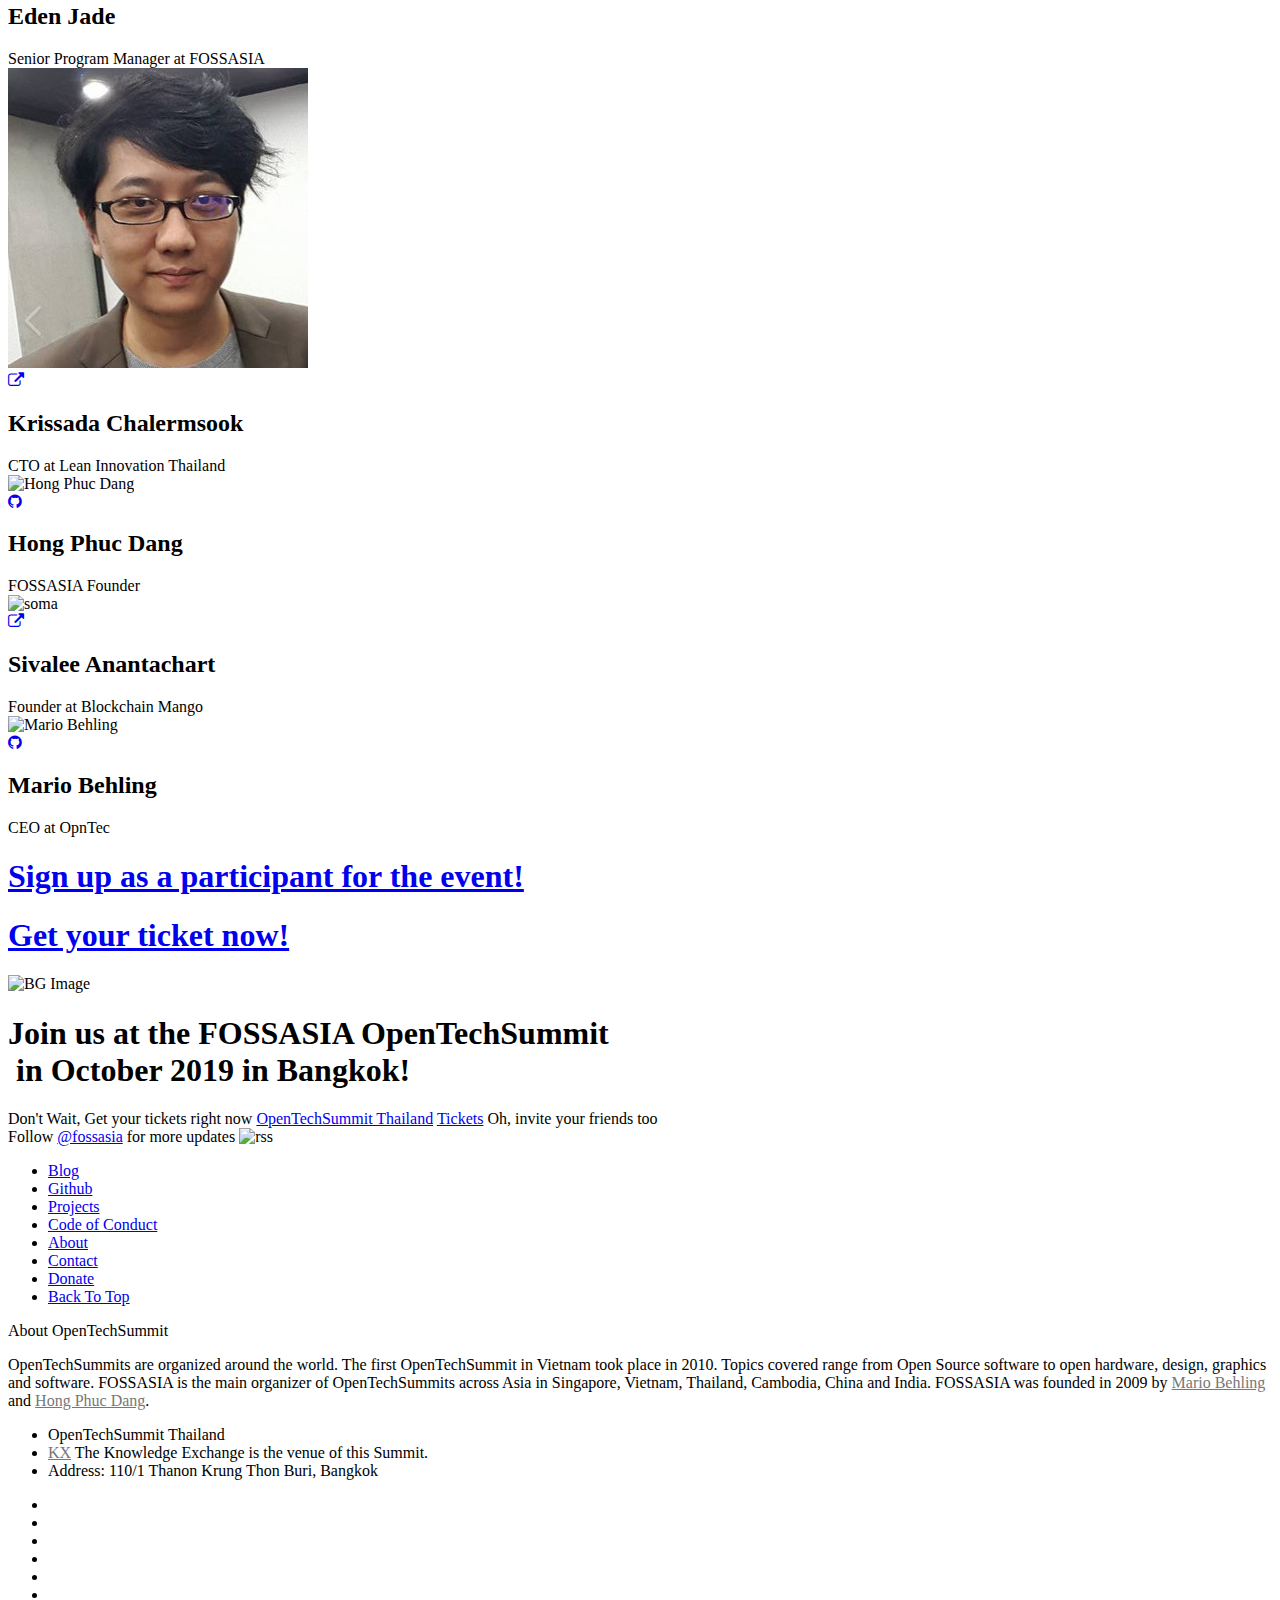
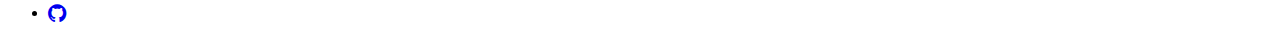
==== commit 42c73d6a: "Add social Profile. (#50)" ====
--- a/index.html
+++ b/index.html
@@ -563,6 +563,12 @@
                                             <a target="default" href="https://twitter.com/klaikong">
                                                 <i class="icon social_twitter"></i>
                                             </a>
+                                            <a href="https://www.youtube.com/user/klaikong" target="default">
+                                                <i class="icon social_youtube"></i>
+                                            </a>
+					    <a target="default" href="https://en.futureforwardparty.org/person/klaikong-vaidhyakarn">
+                                                <i class="fa fa-external-link"></i>
+                                            </a>  	
                                         </div>
                                     </div>
                                 </div>
@@ -591,6 +597,9 @@
                                             <a target="default" href="https://2016.aprigf.asia/program/speakerprofile/misako-ito/">
                                                 <i class="icon fa fa-external-link"></i>
                                             </a>
+					    <a target="default" href="https://bangkok.unesco.org/content/ci-about-us">
+                                                <i class="icon fa fa-external-link"></i>
+                                            </a>		
                                         </div>
                                     </div>
                                 </div>
@@ -619,6 +628,9 @@
                                             <a target="default" href="https://sites.google.com/a/ku.th/putchong-uth/home">
                                                 <i class="icon fa fa-external-link"></i>
                                             </a>
+					    <a target="default" href="https://www.cpe.ku.ac.th/?page_id=1959">
+                                                <i class="icon fa fa-external-link"></i>
+                                            </a>	
                                         </div>
                                     </div>
                                 </div>
@@ -674,6 +686,9 @@
                                         <a target="_self" href="https://www.linkedin.com/in/ivan-ma-89aa6351">
                                             <i class="icon social_linkedin"></i>
                                         </a>
+					<a target="_self" href="https://www.facebook.com/ivanxma">
+                                            <i class="icon social_facebook"></i>
+                                        </a>      
                                       </div>
                                   </div>
                               </div>
@@ -699,12 +714,10 @@
                                           <a target="_self" href="https://www.facebook.com/korakot.chaovavanich">
                                             <i class="icon social_facebook"></i>
                                           </a>
-                                            <a target="_self" href="https://www.linkedin.com/in/korakot-chaovavanich-599690121">
+                                          <a target="_self" href="https://www.linkedin.com/in/korakot-chaovavanich-599690121">
                                             <i class="icon social_linkedin"></i>
-                                            </a>
-                                            <a href="https://www.facebook.com/korakot.chaovavanich">
-                                                <i class="icon social_facebook"></i>
-                                            </a>
+                                          </a>
+
                                             <a target="default" href="https://www.kaggle.com/korakot">
                                                 <i class="icon fa fa-external-link"></i>
                                             </a>
@@ -732,10 +745,19 @@
                                         </a>
 					<a href="https://twitter.com/marcoagutier" target="default">
 						<i class="icon social_twitter"></i>
+                    			</a>
+                    			<a href="https://www.facebook.com/marco.a.gutierrez" target="default">
+						<i class="icon social_facebook"></i>
 					</a>
 					<a href="https://robolab.unex.es/index.php/marco-gutierrez/" target="default">
 						<i class="icon fa fa-external-link"></i>
-					</a>
+                    			</a>
+                    			<a href="https://marcogg.com/" target="default">
+						<i class="icon fa fa-external-link"></i>
+                    			</a>
+					<a href="https://scholar.google.com/citations?user=qhaDCmUAAAAJ&hl=en" target="default">
+						<i class="icon fa fa-external-link"></i>
+					</a>      
                                       </div>
                                   </div>
                               </div>
@@ -755,9 +777,12 @@
                                   <img class="background-image" alt="Andrew Lee" src="img/AndrewLee.jpeg">
                                   <div class="hover-state text-center preserve3d">
                                       <div class="social-links vertical-align">
-                                        <a target="_self" href="https://qa.debian.org/developer.php?email=andrew.lee%40collabora.co.uk">
+                                        <a target="_self" href="https://www.linkedin.com/company/collabora/">
+                                            <i class="icon social_linkedin"></i>
+                                        </a>
+					<a target="_self" href="https://qa.debian.org/developer.php?email=andrew.lee%40collabora.co.uk">
                                             <i class="icon fa fa-external-link"></i>
-                                        </a>
+                                        </a>      
                                         
                                       </div>
                                   </div>
@@ -1539,6 +1564,9 @@
                                             <a href="https://github.com/mishari" target="default">
                                                 <i class="icon fa fa-github"></i>
                                             </a>
+                                            <a href="https://www.mishari.net/" target="default">
+                                                <i class="icon fa fa-external-link"></i>
+                                            </a>
                                         </div>
                                     </div>
                                 </div>
@@ -1563,6 +1591,15 @@
                                             <a href="https://www.linkedin.com/in/dangphuchau/" target="default">
                                                 <i class="icon social_linkedin"></i>
                                             </a>
+                                            <a href="https://www.facebook.com/edenyay1" target="default">
+                                                <i class="icon social_facebook"></i>
+                                            </a>
+					    <a href="https://github.com/edenyay" target="default">
+                                                <i class="icon fa fa-github "></i>
+                                            </a>
+                                            <a href="https://debconf18.debconf.org/users/EdenDang/" target="default">
+                                                <i class="icon fa fa-external-link"></i>
+                                            </a>	 
                                         </div>
                                     </div>
                                 </div>
@@ -1588,6 +1625,9 @@
                                                 <i class="icon social_linkedin"></i>
                                             </a>
                                             <a href="https://www.youtube.com/channel/UCKv-qw3XA19mtGHbL-0O9Sg?feature=emb_subscribe_title" target="default">
+                                                <i class="icon social_youtube"></i>
+                                            </a>
+                                            <a href="https://startupcto.net/" target="default">
                                                 <i class="icon fa fa-external-link"></i>
                                             </a>
                                         </div>
@@ -1668,6 +1708,9 @@
                                             <a href="https://www.linkedin.com/in/mariobehling" target="default">
                                                 <i class="icon social_linkedin"></i>
                                             </a>
+					    <a href="https://www.facebook.com/mariobehling" target="default">
+                                                <i class="icon social_facebook"></i>
+                                            </a>	
                                             <a target="_self" href="github.com/mariobehling">
                                                 <i class="icon fa fa-github"></i>
                                               </a>
